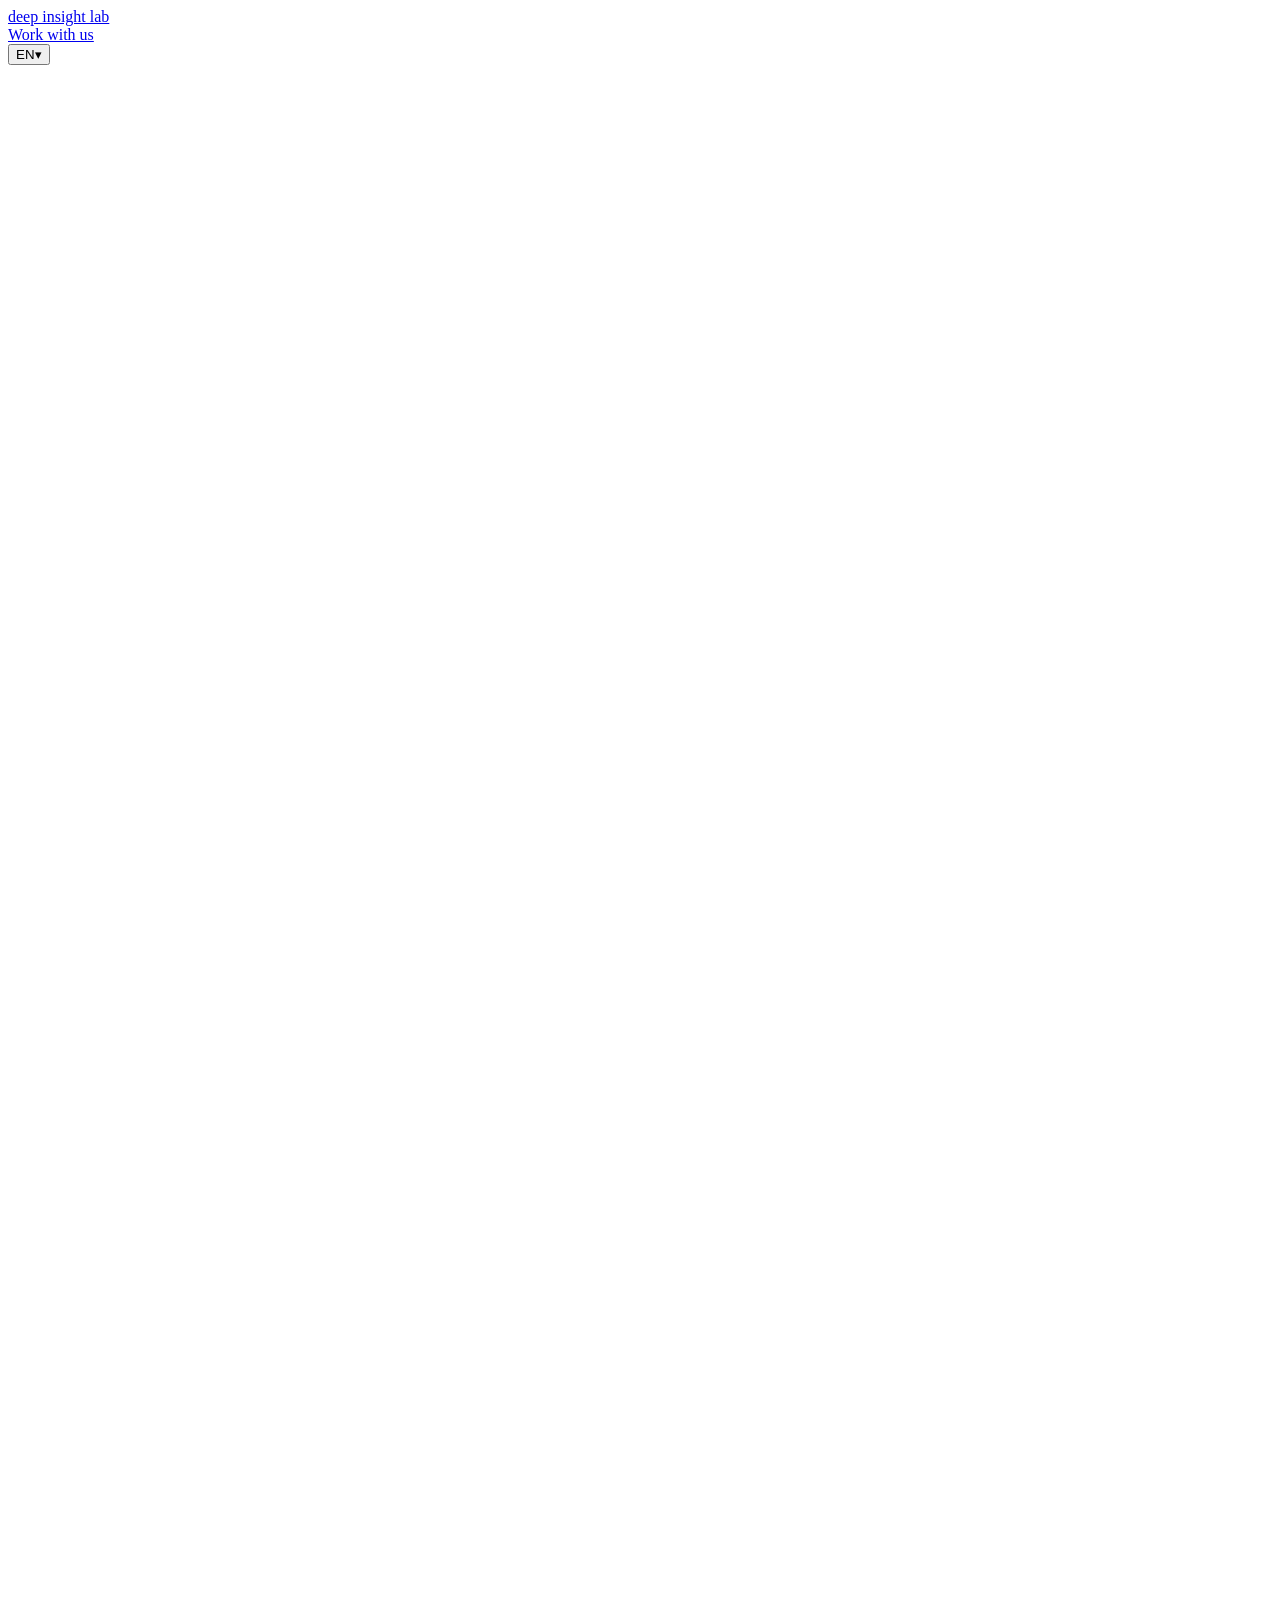
==== index.html @ c5ea3d71 "deploy: v6 — DILLAB rename" ====
<!DOCTYPE html><html lang="en" class="fraunces_c4b80575-module__JgMBeq__variable inter_c15e96cb-module__0bjUvq__variable ibm_plex_mono_bdb4b585-module__35JmoG__variable noto_serif_kr_22323b83-module__LO8jJa__variable h-full"><head><meta charSet="utf-8"/><meta name="viewport" content="width=device-width, initial-scale=1"/><link rel="preload" href="/deepinsightlab-landing/_next/static/media/03bda585a99c6450-s.p.32sris142tqlb.woff2" as="font" crossorigin="" type="font/woff2"/><link rel="preload" href="/deepinsightlab-landing/_next/static/media/3c7c6164b2587822-s.p.16u3vygyjnhr0.woff2" as="font" crossorigin="" type="font/woff2"/><link rel="preload" href="/deepinsightlab-landing/_next/static/media/83afe278b6a6bb3c-s.p.2bn3s6zvc0dyp.woff2" as="font" crossorigin="" type="font/woff2"/><link rel="preload" href="/deepinsightlab-landing/_next/static/media/99e609270109b47d-s.p.40sczeszzbjw1.woff2" as="font" crossorigin="" type="font/woff2"/><link rel="preload" href="/deepinsightlab-landing/_next/static/media/effe91970fc4db64-s.p.0oace-s_gkfks.woff2" as="font" crossorigin="" type="font/woff2"/><link rel="stylesheet" href="/deepinsightlab-landing/_next/static/chunks/138w5n_ed7k6j.css" data-precedence="next"/><link rel="stylesheet" href="/deepinsightlab-landing/_next/static/chunks/2ii678qt4rax4.css" data-precedence="next"/><link rel="stylesheet" href="/deepinsightlab-landing/_next/static/chunks/2u2od0_vrd44f.css" data-precedence="next"/><link rel="preload" as="script" fetchPriority="low" href="/deepinsightlab-landing/_next/static/chunks/1cxe7yfa6_uqi.js"/><script src="/deepinsightlab-landing/_next/static/chunks/389gwczjf6cuv.js" async=""></script><script src="/deepinsightlab-landing/_next/static/chunks/3rxl-jt3pdxgx.js" async=""></script><script src="/deepinsightlab-landing/_next/static/chunks/turbopack-0c_0icxtpxi1g.js" async=""></script><script src="/deepinsightlab-landing/_next/static/chunks/20u6gzc5dsdeu.js" async=""></script><script src="/deepinsightlab-landing/_next/static/chunks/158myu8e_yme3.js" async=""></script><script src="/deepinsightlab-landing/_next/static/chunks/3tifp0xedap4z.js" async=""></script><script src="/deepinsightlab-landing/_next/static/chunks/3zrklk0rph31v.js" async=""></script><meta name="next-size-adjust" content=""/><title>Deep Insight Lab — Ten thousand reviews. One honest answer.</title><meta name="description" content="Deep Insight Lab turns the chaos of consumer voices into evidence you can act on. A consumer-research company building tools that make honest answers inevitable."/><meta property="og:title" content="Deep Insight Lab — Ten thousand reviews. One honest answer."/><meta property="og:description" content="We turn the chaos of consumer voices into evidence you can act on."/><meta property="og:type" content="website"/><meta name="twitter:card" content="summary"/><meta name="twitter:title" content="Deep Insight Lab — Ten thousand reviews. One honest answer."/><meta name="twitter:description" content="We turn the chaos of consumer voices into evidence you can act on."/><link rel="icon" href="/deepinsightlab-landing/favicon.ico?favicon.2vob68tjqpejf.ico" sizes="256x256" type="image/x-icon"/><script src="/deepinsightlab-landing/_next/static/chunks/0cz1d0mv5g_q7.js" noModule=""></script></head><body class="grain min-h-full antialiased"><div hidden=""><!--$--><!--/$--></div><header class="fixed inset-x-0 top-0 z-50 transition-all duration-500 border-b border-transparent bg-transparent"><nav class="mx-auto flex max-w-6xl items-center justify-between px-6 py-4 sm:px-8"><a href="#top" class="font-display text-lg tracking-tight text-ink" aria-label="Deep Insight Lab — home">deep insight lab</a><div class="flex items-center gap-5 sm:gap-7"><a href="#contact" class="group hidden items-center gap-2 text-sm font-medium text-ink sm:inline-flex"><span class="link-underline">Work with us</span><span aria-hidden="true" class="h-1.5 w-1.5 rounded-full bg-amber transition-transform duration-300 group-hover:scale-125"></span></a><div class="relative"><button type="button" aria-haspopup="listbox" aria-expanded="false" aria-label="Language" class="flex items-center gap-1.5 border border-line px-3 py-1.5 text-xs font-medium text-ink transition-colors hover:border-amber hover:text-amber"><span class="font-mono-label tracking-wide">EN</span><span aria-hidden="true" class="text-[0.6rem] transition-transform duration-300 ">▾</span></button></div></div></nav></header><main><section id="top" class="relative flex min-h-[100svh] flex-col justify-center overflow-hidden bg-paper"><div aria-hidden="true" class="pointer-events-none absolute inset-0 opacity-[0.5]" style="background-image:radial-gradient(circle at 1px 1px, rgba(28,26,23,0.14) 1px, transparent 0);background-size:26px 26px;mask-image:radial-gradient(ellipse 70% 60% at 50% 45%, black 30%, transparent 80%);-webkit-mask-image:radial-gradient(ellipse 70% 60% at 50% 45%, black 30%, transparent 80%)"></div><div aria-hidden="true" class="pointer-events-none absolute inset-0" style="background:radial-gradient(ellipse 60% 50% at 22% 52%, rgba(250,247,242,0.92), rgba(250,247,242,0) 70%)"></div><div class="relative z-10 mx-auto w-full max-w-6xl px-6 sm:px-8"><div class="max-w-3xl"><p class="mb-6 text-lg sm:text-xl" style="opacity:0;transform:translateY(14px)"><span class="font-display italic text-ink/70" aria-live="off">“<span class="inline-block w-[0.06em] translate-y-[0.08em] animate-pulse bg-amber align-middle"> </span>”</span></p><h1 class="headline" style="font-size:clamp(2.9rem, 8.4vw, 6.6rem);opacity:0;transform:translateY(22px)">Ten thousand reviews.<br/>One <span class="italic text-amber">honest</span> answer.</h1><p class="mt-8 max-w-xl text-base leading-relaxed text-body sm:text-lg" style="opacity:0;transform:translateY(18px)">Deep Insight Lab turns the chaos of consumer voices into evidence you can act on.</p><div class="mt-10" style="opacity:0;transform:translateY(18px)"><a href="#problem" class="group inline-flex items-center gap-2 border-b border-ink/30 pb-1 text-sm font-medium tracking-wide text-ink transition-colors hover:border-amber hover:text-amber">See how<span class="transition-transform duration-300 group-hover:translate-x-1">→</span></a></div></div></div><div class="absolute bottom-8 left-1/2 z-10 -translate-x-1/2" aria-hidden="true" style="opacity:0"><div class="flex flex-col items-center gap-2"><span class="font-mono-label text-[0.6rem] uppercase tracking-[0.3em] text-body/60">Scroll</span><span class="h-10 w-px bg-gradient-to-b from-ink/40 to-transparent"></span></div></div></section><section id="problem" class="relative border-t border-line bg-soft py-24 sm:py-32"><div class="mx-auto max-w-6xl px-6 sm:px-8"><div style="opacity:0;transform:translateY(26px)"><p class="eyebrow mb-14">01 — The problem</p></div><div class="grid gap-y-12 border-y border-line py-14 sm:grid-cols-3 sm:gap-x-8"><div class="flex flex-col gap-3 sm:border-l sm:border-line sm:pl-8 sm:first:border-l-0 sm:first:pl-0" style="opacity:0;transform:translateY(26px)"><span class="font-display tabular-nums text-ink" style="font-size:clamp(2.6rem, 6vw, 4.4rem);line-height:1"><span>0</span></span><span class="font-mono-label text-xs uppercase tracking-[0.16em] text-body">review fragments</span></div><div class="flex flex-col gap-3 sm:border-l sm:border-line sm:pl-8 sm:first:border-l-0 sm:first:pl-0" style="opacity:0;transform:translateY(26px)"><span class="font-display tabular-nums text-ink" style="font-size:clamp(2.6rem, 6vw, 4.4rem);line-height:1"><span>0</span></span><span class="font-mono-label text-xs uppercase tracking-[0.16em] text-body">contradictions per product</span></div><div class="flex flex-col gap-3 sm:border-l sm:border-line sm:pl-8 sm:first:border-l-0 sm:first:pl-0" style="opacity:0;transform:translateY(26px)"><span class="font-display tabular-nums text-ink" style="font-size:clamp(2.6rem, 6vw, 4.4rem);line-height:1"><span>0</span></span><span class="font-mono-label text-xs uppercase tracking-[0.16em] text-body">clear answers</span></div></div><div class="mt-16 grid gap-8 md:grid-cols-12"><div class="md:col-span-6" style="opacity:0;transform:translateY(26px)"><h2 class="headline" style="font-size:clamp(2rem, 4.4vw, 3.4rem)">Everyone is talking.<br/>No one is sure.</h2></div><div class="md:col-span-5 md:col-start-8" style="opacity:0;transform:translateY(26px)"><p class="text-lg leading-relaxed text-body">Star ratings average away the truth. Sponsored posts blur it. Real signal drowns in noise — and decisions stall.</p></div></div></div></section><section id="approach" class="relative border-t border-line bg-paper py-24 sm:py-32"><div class="mx-auto max-w-6xl px-6 sm:px-8"><div style="opacity:0;transform:translateY(26px)"><p class="eyebrow mb-8">02 — What we do</p></div><div style="opacity:0;transform:translateY(26px)"><h2 class="headline max-w-2xl" style="font-size:clamp(2rem, 4.6vw, 3.6rem)">We listen at scale.<br/>Then we prove it.</h2></div><div class="mt-16 grid gap-px overflow-hidden border border-line bg-line sm:grid-cols-3"><article class="group relative bg-paper p-8 transition-colors duration-500 hover:bg-soft sm:p-10" style="opacity:0;transform:translateY(28px)"><span aria-hidden="true" class="absolute left-0 top-0 h-px w-0 bg-amber transition-all duration-500 group-hover:w-full"></span><div class="flex items-center justify-between"><span class="text-amber transition-transform duration-500 group-hover:-translate-y-0.5"><svg viewBox="0 0 48 48" fill="none" class="h-9 w-9"><path d="M4 8h14M4 16h9M4 24h13M4 32h8M4 40h12" stroke="currentColor" stroke-width="1.5" stroke-linecap="round"></path><path d="M20 24h24M44 24l-6-5M44 24l-6 5" stroke="currentColor" stroke-width="1.5" stroke-linecap="round" stroke-linejoin="round"></path></svg></span><span class="font-mono-label text-xs uppercase tracking-[0.2em] text-body/50">i</span></div><h3 class="mt-10 font-display text-2xl text-ink" style="letter-spacing:-0.01em">Gather</h3><p class="mt-4 text-[0.95rem] leading-relaxed text-body">Every voice, from quick reviews to expert deep-dives, collected in one place.</p></article><article class="group relative bg-paper p-8 transition-colors duration-500 hover:bg-soft sm:p-10" style="opacity:0;transform:translateY(28px)"><span aria-hidden="true" class="absolute left-0 top-0 h-px w-0 bg-amber transition-all duration-500 group-hover:w-full"></span><div class="flex items-center justify-between"><span class="text-amber transition-transform duration-500 group-hover:-translate-y-0.5"><svg viewBox="0 0 48 48" fill="none" class="h-9 w-9"><path d="M6 8h36L28 26v12l-8 4V26L6 8Z" stroke="currentColor" stroke-width="1.5" stroke-linejoin="round"></path></svg></span><span class="font-mono-label text-xs uppercase tracking-[0.2em] text-body/50">ii</span></div><h3 class="mt-10 font-display text-2xl text-ink" style="letter-spacing:-0.01em">Distill</h3><p class="mt-4 text-[0.95rem] leading-relaxed text-body">Patterns emerge: what people love, what they doubt, and why.</p></article><article class="group relative bg-paper p-8 transition-colors duration-500 hover:bg-soft sm:p-10" style="opacity:0;transform:translateY(28px)"><span aria-hidden="true" class="absolute left-0 top-0 h-px w-0 bg-amber transition-all duration-500 group-hover:w-full"></span><div class="flex items-center justify-between"><span class="text-amber transition-transform duration-500 group-hover:-translate-y-0.5"><svg viewBox="0 0 48 48" fill="none" class="h-9 w-9"><path d="M10 6h20l8 8v28H10V6Z" stroke="currentColor" stroke-width="1.5" stroke-linejoin="round"></path><path d="M16 24l5 5 11-11" stroke="currentColor" stroke-width="1.5" stroke-linecap="round" stroke-linejoin="round"></path></svg></span><span class="font-mono-label text-xs uppercase tracking-[0.2em] text-body/50">iii</span></div><h3 class="mt-10 font-display text-2xl text-ink" style="letter-spacing:-0.01em">Verify</h3><p class="mt-4 text-[0.95rem] leading-relaxed text-body">Every conclusion stays traceable to the exact words that support it.</p></article></div></div></section><section id="changes" class="relative border-t border-line bg-paper py-24 sm:py-32"><div class="mx-auto max-w-6xl px-6 sm:px-8"><div class="grid gap-8 md:grid-cols-12 md:items-end"><div class="md:col-span-7" style="opacity:0;transform:translateY(26px)"><p class="eyebrow mb-8">03 — What changes for you</p><h2 class="headline" style="font-size:clamp(2.1rem, 5vw, 4rem)">Guesswork out.<br/><span class="italic text-amber">Evidence in.</span></h2></div></div><div class="mt-16 grid gap-px overflow-hidden border border-line bg-line sm:grid-cols-2"><article class="group relative flex flex-col gap-4 bg-soft p-8 transition-colors duration-500 hover:bg-paper sm:p-10" style="opacity:0;transform:translateY(28px)"><div class="flex items-baseline justify-between gap-4"><h3 class="font-display text-ink" style="font-size:clamp(1.5rem, 2.6vw, 2.1rem);letter-spacing:-0.015em;line-height:1.1">Weeks → Hours</h3><span class="font-mono-label text-xs text-body/40">01</span></div><span aria-hidden="true" class="h-px w-8 bg-amber transition-all duration-500 group-hover:w-16"></span><p class="text-[0.95rem] leading-relaxed text-body">Decisions that waited on gut feeling now rest on traceable evidence — in hours, not weeks.</p></article><article class="group relative flex flex-col gap-4 bg-soft p-8 transition-colors duration-500 hover:bg-paper sm:p-10" style="opacity:0;transform:translateY(28px)"><div class="flex items-baseline justify-between gap-4"><h3 class="font-display text-ink" style="font-size:clamp(1.5rem, 2.6vw, 2.1rem);letter-spacing:-0.015em;line-height:1.1">Two lenses, one picture</h3><span class="font-mono-label text-xs text-body/40">02</span></div><span aria-hidden="true" class="h-px w-8 bg-amber transition-all duration-500 group-hover:w-16"></span><p class="text-[0.95rem] leading-relaxed text-body">Expert judgment and everyday experience, weighed together — so hype never outvotes truth.</p></article><article class="group relative flex flex-col gap-4 bg-soft p-8 transition-colors duration-500 hover:bg-paper sm:p-10" style="opacity:0;transform:translateY(28px)"><div class="flex items-baseline justify-between gap-4"><h3 class="font-display text-ink" style="font-size:clamp(1.5rem, 2.6vw, 2.1rem);letter-spacing:-0.015em;line-height:1.1">Every claim, sourced</h3><span class="font-mono-label text-xs text-body/40">03</span></div><span aria-hidden="true" class="h-px w-8 bg-amber transition-all duration-500 group-hover:w-16"></span><p class="text-[0.95rem] leading-relaxed text-body">Ask &quot;says who?&quot; of any conclusion — and get the exact sentences behind it.</p></article><article class="group relative flex flex-col gap-4 bg-soft p-8 transition-colors duration-500 hover:bg-paper sm:p-10" style="opacity:0;transform:translateY(28px)"><div class="flex items-baseline justify-between gap-4"><h3 class="font-display text-ink" style="font-size:clamp(1.5rem, 2.6vw, 2.1rem);letter-spacing:-0.015em;line-height:1.1">Built to travel</h3><span class="font-mono-label text-xs text-body/40">04</span></div><span aria-hidden="true" class="h-px w-8 bg-amber transition-all duration-500 group-hover:w-16"></span><p class="text-[0.95rem] leading-relaxed text-body">Born in beauty, designed for any category where opinions pile up.</p></article></div><div style="opacity:0;transform:translateY(26px)"><p class="mt-10 font-mono-label text-[0.7rem] uppercase tracking-[0.18em] text-body/50">five axes · every score traceable · expert + consumer voices</p></div></div></section><section id="evidence" class="relative border-t border-line bg-soft py-24 sm:py-32"><div class="mx-auto grid max-w-6xl gap-16 px-6 sm:px-8 md:grid-cols-12 md:items-center"><div class="md:col-span-5"><div style="opacity:0;transform:translateY(26px)"><p class="eyebrow mb-8">04 — Evidence-first</p></div><div style="opacity:0;transform:translateY(26px)"><h2 class="headline" style="font-size:clamp(2rem, 4.4vw, 3.4rem)">Don’t take our word for it.<br/>Take theirs.</h2></div><div style="opacity:0;transform:translateY(26px)"><p class="mt-8 max-w-md text-lg leading-relaxed text-body">Our platform, DILLAB, scores products on five axes — and every score unfolds into the real sentences behind it.</p></div><div style="opacity:0;transform:translateY(26px)"><p class="mt-6 font-mono-label text-xs uppercase tracking-[0.2em] text-amber"><span class="hidden sm:inline">Hover the card</span><span class="sm:hidden">Tap the card</span><span class="text-body/50"> to reveal the proof</span></p></div></div><div class="md:col-span-6 md:col-start-7"><div style="opacity:0;transform:translateY(26px)"><div role="button" tabindex="0" aria-expanded="false" aria-label="Reveal the evidence behind the score" class="relative z-20 cursor-pointer select-none border border-line bg-paper p-8 shadow-[0_1px_0_rgba(28,26,23,0.04)] transition-shadow duration-500 hover:shadow-[0_24px_60px_-30px_rgba(28,26,23,0.35)] sm:p-10"><div class="flex items-start justify-between gap-6"><div><p class="font-mono-label text-[0.65rem] uppercase tracking-[0.22em] text-body/50">Product score</p><h3 class="mt-3 font-display text-xl text-ink">Moisturizer — brand withheld</h3></div><div class="text-right"><div class="font-display leading-none text-ink" style="font-size:clamp(2.6rem, 5vw, 3.6rem)">4.6</div><div class="mt-2 flex justify-end"><span class="inline-flex gap-1" aria-hidden="true"><span class="relative inline-block h-4 w-4"><svg viewBox="0 0 24 24" fill="currentColor" class="absolute inset-0 text-line"><path d="M12 2.5l2.9 6.1 6.6.9-4.8 4.6 1.2 6.6L12 18.6 6.1 21.3l1.2-6.6L2.5 9.5l6.6-.9L12 2.5z"></path></svg><span class="absolute inset-0 overflow-hidden" style="width:100%"><svg viewBox="0 0 24 24" fill="currentColor" class="h-4 w-4 text-amber"><path d="M12 2.5l2.9 6.1 6.6.9-4.8 4.6 1.2 6.6L12 18.6 6.1 21.3l1.2-6.6L2.5 9.5l6.6-.9L12 2.5z"></path></svg></span></span><span class="relative inline-block h-4 w-4"><svg viewBox="0 0 24 24" fill="currentColor" class="absolute inset-0 text-line"><path d="M12 2.5l2.9 6.1 6.6.9-4.8 4.6 1.2 6.6L12 18.6 6.1 21.3l1.2-6.6L2.5 9.5l6.6-.9L12 2.5z"></path></svg><span class="absolute inset-0 overflow-hidden" style="width:100%"><svg viewBox="0 0 24 24" fill="currentColor" class="h-4 w-4 text-amber"><path d="M12 2.5l2.9 6.1 6.6.9-4.8 4.6 1.2 6.6L12 18.6 6.1 21.3l1.2-6.6L2.5 9.5l6.6-.9L12 2.5z"></path></svg></span></span><span class="relative inline-block h-4 w-4"><svg viewBox="0 0 24 24" fill="currentColor" class="absolute inset-0 text-line"><path d="M12 2.5l2.9 6.1 6.6.9-4.8 4.6 1.2 6.6L12 18.6 6.1 21.3l1.2-6.6L2.5 9.5l6.6-.9L12 2.5z"></path></svg><span class="absolute inset-0 overflow-hidden" style="width:100%"><svg viewBox="0 0 24 24" fill="currentColor" class="h-4 w-4 text-amber"><path d="M12 2.5l2.9 6.1 6.6.9-4.8 4.6 1.2 6.6L12 18.6 6.1 21.3l1.2-6.6L2.5 9.5l6.6-.9L12 2.5z"></path></svg></span></span><span class="relative inline-block h-4 w-4"><svg viewBox="0 0 24 24" fill="currentColor" class="absolute inset-0 text-line"><path d="M12 2.5l2.9 6.1 6.6.9-4.8 4.6 1.2 6.6L12 18.6 6.1 21.3l1.2-6.6L2.5 9.5l6.6-.9L12 2.5z"></path></svg><span class="absolute inset-0 overflow-hidden" style="width:100%"><svg viewBox="0 0 24 24" fill="currentColor" class="h-4 w-4 text-amber"><path d="M12 2.5l2.9 6.1 6.6.9-4.8 4.6 1.2 6.6L12 18.6 6.1 21.3l1.2-6.6L2.5 9.5l6.6-.9L12 2.5z"></path></svg></span></span><span class="relative inline-block h-4 w-4"><svg viewBox="0 0 24 24" fill="currentColor" class="absolute inset-0 text-line"><path d="M12 2.5l2.9 6.1 6.6.9-4.8 4.6 1.2 6.6L12 18.6 6.1 21.3l1.2-6.6L2.5 9.5l6.6-.9L12 2.5z"></path></svg><span class="absolute inset-0 overflow-hidden" style="width:59.999999999999964%"><svg viewBox="0 0 24 24" fill="currentColor" class="h-4 w-4 text-amber"><path d="M12 2.5l2.9 6.1 6.6.9-4.8 4.6 1.2 6.6L12 18.6 6.1 21.3l1.2-6.6L2.5 9.5l6.6-.9L12 2.5z"></path></svg></span></span></span></div></div></div><div class="mt-8 space-y-3"><div class="flex items-center gap-4"><span class="w-24 shrink-0 font-mono-label text-[0.7rem] uppercase tracking-[0.12em] text-body">Absorption</span><span class="relative h-[3px] flex-1 bg-line"><span class="absolute inset-y-0 left-0 bg-amber" style="width:0px"></span></span><span class="w-8 shrink-0 text-right font-mono-label text-xs tabular-nums text-ink">4.8</span></div><div class="flex items-center gap-4"><span class="w-24 shrink-0 font-mono-label text-[0.7rem] uppercase tracking-[0.12em] text-body">Gentleness</span><span class="relative h-[3px] flex-1 bg-line"><span class="absolute inset-y-0 left-0 bg-amber" style="width:0px"></span></span><span class="w-8 shrink-0 text-right font-mono-label text-xs tabular-nums text-ink">4.7</span></div><div class="flex items-center gap-4"><span class="w-24 shrink-0 font-mono-label text-[0.7rem] uppercase tracking-[0.12em] text-body">Texture</span><span class="relative h-[3px] flex-1 bg-line"><span class="absolute inset-y-0 left-0 bg-amber" style="width:0px"></span></span><span class="w-8 shrink-0 text-right font-mono-label text-xs tabular-nums text-ink">4.6</span></div><div class="flex items-center gap-4"><span class="w-24 shrink-0 font-mono-label text-[0.7rem] uppercase tracking-[0.12em] text-body">Value</span><span class="relative h-[3px] flex-1 bg-line"><span class="absolute inset-y-0 left-0 bg-amber" style="width:0px"></span></span><span class="w-8 shrink-0 text-right font-mono-label text-xs tabular-nums text-ink">4.5</span></div><div class="flex items-center gap-4"><span class="w-24 shrink-0 font-mono-label text-[0.7rem] uppercase tracking-[0.12em] text-body">Scent</span><span class="relative h-[3px] flex-1 bg-line"><span class="absolute inset-y-0 left-0 bg-amber" style="width:0px"></span></span><span class="w-8 shrink-0 text-right font-mono-label text-xs tabular-nums text-ink">4.2</span></div></div><div class="mt-8 flex items-center gap-2 border-t border-line pt-5 text-xs text-body/60"><span class="h-1.5 w-1.5 rounded-full transition-colors duration-300 bg-body/30"></span><span class="font-mono-label uppercase tracking-[0.15em]">Backed by 2,411 quotes</span></div></div><div class="grid transition-[grid-template-rows] duration-700 ease-[cubic-bezier(0.22,1,0.36,1)]" style="grid-template-rows:0fr"><div class="overflow-hidden"><div class="space-y-3 pt-3"><div class="border border-line bg-paper/70 p-5 backdrop-blur-sm transition-all duration-500" style="transition-delay:0ms;transform:translateY(-16px) rotate(-0.6deg);opacity:0;margin-left:0px"><p class="font-display text-[1.05rem] italic leading-snug text-ink">“<!-- -->Absorbs fast, zero stickiness — even in summer.<!-- -->”</p><p class="mt-2 font-mono-label text-[0.65rem] uppercase tracking-[0.18em] text-amber">verified purchaser</p></div><div class="border border-line bg-paper/70 p-5 backdrop-blur-sm transition-all duration-500" style="transition-delay:0ms;transform:translateY(-16px) rotate(-0.6deg);opacity:0;margin-left:14px"><p class="font-display text-[1.05rem] italic leading-snug text-ink">“<!-- -->Fragrance-free and gentle on reactive skin.<!-- -->”</p><p class="mt-2 font-mono-label text-[0.65rem] uppercase tracking-[0.18em] text-amber">dermatology blogger</p></div><div class="border border-line bg-paper/70 p-5 backdrop-blur-sm transition-all duration-500" style="transition-delay:0ms;transform:translateY(-16px) rotate(-0.6deg);opacity:0;margin-left:28px"><p class="font-display text-[1.05rem] italic leading-snug text-ink">“<!-- -->Half the price of my old cream, same glow.<!-- -->”</p><p class="mt-2 font-mono-label text-[0.65rem] uppercase tracking-[0.18em] text-amber">repeat buyer</p></div></div></div></div></div></div></div></section><section id="about" class="relative border-t border-line bg-paper py-24 sm:py-32"><div class="mx-auto max-w-6xl px-6 sm:px-8"><div class="grid gap-12 md:grid-cols-12 md:items-end"><div class="md:col-span-7" style="opacity:0;transform:translateY(26px)"><p class="eyebrow mb-8">05 — About</p><h2 class="headline" style="font-size:clamp(2.2rem, 5vw, 4rem)">Research first.<br/><span class="italic">Always.</span></h2></div><div class="md:col-span-5" style="opacity:0;transform:translateY(26px)"><p class="text-lg leading-relaxed text-body">Deep Insight Lab is a consumer-research company working with brands, retailers, and universities. We build tools that make honest answers inevitable.</p></div></div><div style="opacity:0;transform:translateY(26px)"><div class="mt-20 border-t border-line pt-8"><p class="mb-8 font-mono-label text-[0.65rem] uppercase tracking-[0.24em] text-body/50">Working alongside</p><div class="flex flex-wrap items-center gap-x-10 gap-y-6"><span class="font-display text-lg lowercase tracking-tight text-ink/70 transition-colors duration-300 hover:text-ink">academic research partners</span><span class="font-display text-lg lowercase tracking-tight text-ink/70 transition-colors duration-300 hover:text-ink">consumer brands</span><span class="font-display text-lg lowercase tracking-tight text-ink/70 transition-colors duration-300 hover:text-ink">retail platforms</span></div></div></div></div></section><section id="contact" class="relative flex min-h-screen flex-col overflow-hidden bg-ink py-24 text-paper"><div aria-hidden="true" class="pointer-events-none absolute inset-0 opacity-60" style="background-image:radial-gradient(circle at 1px 1px, rgba(250,247,242,0.18) 1px, transparent 0);background-size:30px 30px;mask-image:radial-gradient(ellipse 80% 26% at 50% 52%, black 10%, transparent 70%);-webkit-mask-image:radial-gradient(ellipse 80% 26% at 50% 52%, black 10%, transparent 70%)"></div><div class="relative z-10 mx-auto max-w-4xl px-6 pt-[10vh] text-center sm:px-8"><h2 class="font-display mx-auto max-w-3xl text-balance" style="font-size:clamp(2.1rem, 5vw, 4rem);line-height:1.06;letter-spacing:-0.02em;opacity:0;transform:translateY(24px)">Curious what ten thousand voices say about <span class="italic text-amber">your</span> product?</h2><div class="mt-12" style="opacity:0;transform:translateY(20px)"><a href="mailto:hello@deepinsightlab.example" class="group inline-flex items-center gap-3 border border-paper/25 bg-paper px-8 py-4 text-sm font-medium text-ink transition-all duration-300 hover:gap-4 hover:bg-amber hover:text-paper">Start a conversation<span class="transition-transform duration-300 group-hover:translate-x-1">→</span></a></div></div></section></main><footer class="bg-ink text-paper/70"><div class="mx-auto flex max-w-6xl flex-col gap-4 border-t border-line-dark px-6 py-10 text-sm sm:flex-row sm:items-center sm:justify-between sm:px-8"><span class="font-display text-paper">Deep Insight Lab — Seoul, Korea</span><div class="flex flex-col gap-2 sm:flex-row sm:items-center sm:gap-8"><a href="mailto:hello@deepinsightlab.example" class="link-underline w-fit text-paper/70 transition-colors hover:text-paper">hello@deepinsightlab.example</a><span class="font-mono-label text-xs tracking-[0.15em] text-paper/40">© 2026</span></div></div></footer><!--$--><!--/$--><script src="/deepinsightlab-landing/_next/static/chunks/1cxe7yfa6_uqi.js" id="_R_" async=""></script><script>(self.__next_f=self.__next_f||[]).push([0])</script><script>self.__next_f.push([1,"1:\"$Sreact.fragment\"\n2:I[7761,[\"/deepinsightlab-landing/_next/static/chunks/20u6gzc5dsdeu.js\",\"/deepinsightlab-landing/_next/static/chunks/158myu8e_yme3.js\"],\"LanguageProvider\"]\n3:I[39756,[\"/deepinsightlab-landing/_next/static/chunks/20u6gzc5dsdeu.js\",\"/deepinsightlab-landing/_next/static/chunks/158myu8e_yme3.js\"],\"default\"]\n4:I[37457,[\"/deepinsightlab-landing/_next/static/chunks/20u6gzc5dsdeu.js\",\"/deepinsightlab-landing/_next/static/chunks/158myu8e_yme3.js\"],\"default\"]\n5:I[42724,[\"/deepinsightlab-landing/_next/static/chunks/20u6gzc5dsdeu.js\",\"/deepinsightlab-landing/_next/static/chunks/158myu8e_yme3.js\",\"/deepinsightlab-landing/_next/static/chunks/3tifp0xedap4z.js\",\"/deepinsightlab-landing/_next/static/chunks/3zrklk0rph31v.js\"],\"Nav\"]\n6:I[92349,[\"/deepinsightlab-landing/_next/static/chunks/20u6gzc5dsdeu.js\",\"/deepinsightlab-landing/_next/static/chunks/158myu8e_yme3.js\",\"/deepinsightlab-landing/_next/static/chunks/3tifp0xedap4z.js\",\"/deepinsightlab-landing/_next/static/chunks/3zrklk0rph31v.js\"],\"Hero\"]\n7:I[84667,[\"/deepinsightlab-landing/_next/static/chunks/20u6gzc5dsdeu.js\",\"/deepinsightlab-landing/_next/static/chunks/158myu8e_yme3.js\",\"/deepinsightlab-landing/_next/static/chunks/3tifp0xedap4z.js\",\"/deepinsightlab-landing/_next/static/chunks/3zrklk0rph31v.js\"],\"Problem\"]\n8:I[64884,[\"/deepinsightlab-landing/_next/static/chunks/20u6gzc5dsdeu.js\",\"/deepinsightlab-landing/_next/static/chunks/158myu8e_yme3.js\",\"/deepinsightlab-landing/_next/static/chunks/3tifp0xedap4z.js\",\"/deepinsightlab-landing/_next/static/chunks/3zrklk0rph31v.js\"],\"WhatWeDo\"]\n9:I[44459,[\"/deepinsightlab-landing/_next/static/chunks/20u6gzc5dsdeu.js\",\"/deepinsightlab-landing/_next/static/chunks/158myu8e_yme3.js\",\"/deepinsightlab-landing/_next/static/chunks/3tifp0xedap4z.js\",\"/deepinsightlab-landing/_next/static/chunks/3zrklk0rph31v.js\"],\"WhatChanges\"]\na:I[98580,[\"/deepinsightlab-landing/_next/static/chunks/20u6gzc5dsdeu.js\",\"/deepinsightlab-landing/_next/static/chunks/158myu8e_yme3.js\",\"/deepinsightlab-landing/_next/static/chunks/3tifp0xedap4z.js\",\"/deepinsightlab-landing/_next/static/chunks/3zrklk0rph31v.js\"],\"Evidence\"]\nb:I[79356,[\"/deepinsightlab-landing/_next/static/chunks/20u6gzc5dsdeu.js\",\"/deepinsightlab-landing/_next/static/chunks/158myu8e_yme3.js\",\"/deepinsightlab-landing/_next/static/chunks/3tifp0xedap4z.js\",\"/deepinsightlab-landing/_next/static/chunks/3zrklk0rph31v.js\"],\"About\"]\nc:I[64394,[\"/deepinsightlab-landing/_next/static/chunks/20u6gzc5dsdeu.js\",\"/deepinsightlab-landing/_next/static/chunks/158myu8e_yme3.js\",\"/deepinsightlab-landing/_next/static/chunks/3tifp0xedap4z.js\",\"/deepinsightlab-landing/_next/static/chunks/3zrklk0rph31v.js\"],\"CTA\"]\nd:I[56691,[\"/deepinsightlab-landing/_next/static/chunks/20u6gzc5dsdeu.js\",\"/deepinsightlab-landing/_next/static/chunks/158myu8e_yme3.js\",\"/deepinsightlab-landing/_next/static/chunks/3tifp0xedap4z.js\",\"/deepinsightlab-landing/_next/static/chunks/3zrklk0rph31v.js\"],\"Footer\"]\ne:I[97367,[\"/deepinsightlab-landing/_next/static/chunks/20u6gzc5dsdeu.js\",\"/deepinsightlab-landing/_next/static/chunks/158myu8e_yme3.js\"],\"OutletBoundary\"]\nf:\"$Sreact.suspense\"\n11:I[97367,[\"/deepinsightlab-landing/_next/static/chunks/20u6gzc5dsdeu.js\",\"/deepinsightlab-landing/_next/static/chunks/158myu8e_yme3.js\"],\"ViewportBoundary\"]\n13:I[97367,[\"/deepinsightlab-landing/_next/static/chunks/20u6gzc5dsdeu.js\",\"/deepinsightlab-landing/_next/static/chunks/158myu8e_yme3.js\"],\"MetadataBoundary\"]\n15:I[68027,[\"/deepinsightlab-landing/_next/static/chunks/20u6gzc5dsdeu.js\",\"/deepinsightlab-landing/_next/static/chunks/158myu8e_yme3.js\"],\"default\",1]\n:HL[\"/deepinsightlab-landing/_next/static/chunks/138w5n_ed7k6j.css\",\"style\"]\n:HL[\"/deepinsightlab-landing/_next/static/chunks/2ii678qt4rax4.css\",\"style\"]\n:HL[\"/deepinsightlab-landing/_next/static/chunks/2u2od0_vrd44f.css\",\"style\"]\n:HL[\"/deepinsightlab-landing/_next/static/media/03bda585a99c6450-s.p.32sris142tqlb.woff2\",\"font\",{\"crossOrigin\":\"\",\"type\":\"font/woff2\"}]\n:HL[\"/deepinsightlab-landing/_next/static/media/3c7c6164b2587822-s.p.16u3vygyjnhr0.woff2\",\"font\",{\"crossOrigin\":\"\",\"type\":\"font/woff2\"}]\n:"])</script><script>self.__next_f.push([1,"HL[\"/deepinsightlab-landing/_next/static/media/83afe278b6a6bb3c-s.p.2bn3s6zvc0dyp.woff2\",\"font\",{\"crossOrigin\":\"\",\"type\":\"font/woff2\"}]\n:HL[\"/deepinsightlab-landing/_next/static/media/99e609270109b47d-s.p.40sczeszzbjw1.woff2\",\"font\",{\"crossOrigin\":\"\",\"type\":\"font/woff2\"}]\n:HL[\"/deepinsightlab-landing/_next/static/media/effe91970fc4db64-s.p.0oace-s_gkfks.woff2\",\"font\",{\"crossOrigin\":\"\",\"type\":\"font/woff2\"}]\n"])</script><script>self.__next_f.push([1,"0:{\"P\":null,\"c\":[\"\",\"\"],\"q\":\"\",\"i\":false,\"f\":[[[\"\",{\"children\":[\"__PAGE__\",{}]},\"$undefined\",\"$undefined\",16],[[\"$\",\"$1\",\"c\",{\"children\":[[[\"$\",\"link\",\"0\",{\"rel\":\"stylesheet\",\"href\":\"/deepinsightlab-landing/_next/static/chunks/138w5n_ed7k6j.css\",\"precedence\":\"next\",\"crossOrigin\":\"$undefined\",\"nonce\":\"$undefined\"}],[\"$\",\"link\",\"1\",{\"rel\":\"stylesheet\",\"href\":\"/deepinsightlab-landing/_next/static/chunks/2ii678qt4rax4.css\",\"precedence\":\"next\",\"crossOrigin\":\"$undefined\",\"nonce\":\"$undefined\"}],[\"$\",\"link\",\"2\",{\"rel\":\"stylesheet\",\"href\":\"/deepinsightlab-landing/_next/static/chunks/2u2od0_vrd44f.css\",\"precedence\":\"next\",\"crossOrigin\":\"$undefined\",\"nonce\":\"$undefined\"}],[\"$\",\"script\",\"script-0\",{\"src\":\"/deepinsightlab-landing/_next/static/chunks/20u6gzc5dsdeu.js\",\"async\":true,\"nonce\":\"$undefined\"}],[\"$\",\"script\",\"script-1\",{\"src\":\"/deepinsightlab-landing/_next/static/chunks/158myu8e_yme3.js\",\"async\":true,\"nonce\":\"$undefined\"}]],[\"$\",\"html\",null,{\"lang\":\"en\",\"className\":\"fraunces_c4b80575-module__JgMBeq__variable inter_c15e96cb-module__0bjUvq__variable ibm_plex_mono_bdb4b585-module__35JmoG__variable noto_serif_kr_22323b83-module__LO8jJa__variable h-full\",\"children\":[\"$\",\"body\",null,{\"className\":\"grain min-h-full antialiased\",\"children\":[\"$\",\"$L2\",null,{\"children\":[\"$\",\"$L3\",null,{\"parallelRouterKey\":\"children\",\"error\":\"$undefined\",\"errorStyles\":\"$undefined\",\"errorScripts\":\"$undefined\",\"template\":[\"$\",\"$L4\",null,{}],\"templateStyles\":\"$undefined\",\"templateScripts\":\"$undefined\",\"notFound\":[[[\"$\",\"title\",null,{\"children\":\"404: This page could not be found.\"}],[\"$\",\"div\",null,{\"style\":{\"fontFamily\":\"system-ui,\\\"Segoe UI\\\",Roboto,Helvetica,Arial,sans-serif,\\\"Apple Color Emoji\\\",\\\"Segoe UI Emoji\\\"\",\"height\":\"100vh\",\"textAlign\":\"center\",\"display\":\"flex\",\"flexDirection\":\"column\",\"alignItems\":\"center\",\"justifyContent\":\"center\"},\"children\":[\"$\",\"div\",null,{\"children\":[[\"$\",\"style\",null,{\"dangerouslySetInnerHTML\":{\"__html\":\"body{color:#000;background:#fff;margin:0}.next-error-h1{border-right:1px solid rgba(0,0,0,.3)}@media (prefers-color-scheme:dark){body{color:#fff;background:#000}.next-error-h1{border-right:1px solid rgba(255,255,255,.3)}}\"}}],[\"$\",\"h1\",null,{\"className\":\"next-error-h1\",\"style\":{\"display\":\"inline-block\",\"margin\":\"0 20px 0 0\",\"padding\":\"0 23px 0 0\",\"fontSize\":24,\"fontWeight\":500,\"verticalAlign\":\"top\",\"lineHeight\":\"49px\"},\"children\":404}],[\"$\",\"div\",null,{\"style\":{\"display\":\"inline-block\"},\"children\":[\"$\",\"h2\",null,{\"style\":{\"fontSize\":14,\"fontWeight\":400,\"lineHeight\":\"49px\",\"margin\":0},\"children\":\"This page could not be found.\"}]}]]}]}]],[]],\"forbidden\":\"$undefined\",\"unauthorized\":\"$undefined\"}]}]}]}]]}],{\"children\":[[\"$\",\"$1\",\"c\",{\"children\":[[[\"$\",\"$L5\",null,{}],[\"$\",\"main\",null,{\"children\":[[\"$\",\"$L6\",null,{}],[\"$\",\"$L7\",null,{}],[\"$\",\"$L8\",null,{}],[\"$\",\"$L9\",null,{}],[\"$\",\"$La\",null,{}],[\"$\",\"$Lb\",null,{}],[\"$\",\"$Lc\",null,{}]]}],[\"$\",\"$Ld\",null,{}]],[[\"$\",\"script\",\"script-0\",{\"src\":\"/deepinsightlab-landing/_next/static/chunks/3tifp0xedap4z.js\",\"async\":true,\"nonce\":\"$undefined\"}],[\"$\",\"script\",\"script-1\",{\"src\":\"/deepinsightlab-landing/_next/static/chunks/3zrklk0rph31v.js\",\"async\":true,\"nonce\":\"$undefined\"}]],[\"$\",\"$Le\",null,{\"children\":[\"$\",\"$f\",null,{\"name\":\"Next.MetadataOutlet\",\"children\":\"$@10\"}]}]]}],{},null,false,null]},null,false,null],[\"$\",\"$1\",\"h\",{\"children\":[null,[\"$\",\"$L11\",null,{\"children\":\"$L12\"}],[\"$\",\"div\",null,{\"hidden\":true,\"children\":[\"$\",\"$L13\",null,{\"children\":[\"$\",\"$f\",null,{\"name\":\"Next.Metadata\",\"children\":\"$L14\"}]}]}],[\"$\",\"meta\",null,{\"name\":\"next-size-adjust\",\"content\":\"\"}]]}],false]],\"m\":\"$undefined\",\"G\":[\"$15\",[[\"$\",\"link\",\"0\",{\"rel\":\"stylesheet\",\"href\":\"/deepinsightlab-landing/_next/static/chunks/138w5n_ed7k6j.css\",\"precedence\":\"next\",\"crossOrigin\":\"$undefined\",\"nonce\":\"$undefined\"}],[\"$\",\"link\",\"1\",{\"rel\":\"stylesheet\",\"href\":\"/deepinsightlab-landing/_next/static/chunks/2ii678qt4rax4.css\",\"precedence\":\"next\",\"crossOrigin\":\"$undefined\",\"nonce\":\"$undefined\"}],[\"$\",\"link\",\"2\",{\"rel\":\"stylesheet\",\"href\":\"/deepinsightlab-landing/_next/static/chunks/2u2od0_vrd44f.css\",\"precedence\":\"next\",\"crossOrigin\":\"$undefined\",\"nonce\":\"$undefined\"}]]],\"S\":true,\"h\":null,\"s\":\"$undefined\",\"l\":\"$undefined\",\"p\":\"$undefined\",\"d\":\"$undefined\",\"b\":\"7Vu07axseOOkrfmy8u9i1\"}\n"])</script><script>self.__next_f.push([1,"12:[[\"$\",\"meta\",\"0\",{\"charSet\":\"utf-8\"}],[\"$\",\"meta\",\"1\",{\"name\":\"viewport\",\"content\":\"width=device-width, initial-scale=1\"}]]\n"])</script><script>self.__next_f.push([1,"16:I[27201,[\"/deepinsightlab-landing/_next/static/chunks/20u6gzc5dsdeu.js\",\"/deepinsightlab-landing/_next/static/chunks/158myu8e_yme3.js\"],\"IconMark\"]\n10:null\n14:[[\"$\",\"title\",\"0\",{\"children\":\"Deep Insight Lab — Ten thousand reviews. One honest answer.\"}],[\"$\",\"meta\",\"1\",{\"name\":\"description\",\"content\":\"Deep Insight Lab turns the chaos of consumer voices into evidence you can act on. A consumer-research company building tools that make honest answers inevitable.\"}],[\"$\",\"meta\",\"2\",{\"property\":\"og:title\",\"content\":\"Deep Insight Lab — Ten thousand reviews. One honest answer.\"}],[\"$\",\"meta\",\"3\",{\"property\":\"og:description\",\"content\":\"We turn the chaos of consumer voices into evidence you can act on.\"}],[\"$\",\"meta\",\"4\",{\"property\":\"og:type\",\"content\":\"website\"}],[\"$\",\"meta\",\"5\",{\"name\":\"twitter:card\",\"content\":\"summary\"}],[\"$\",\"meta\",\"6\",{\"name\":\"twitter:title\",\"content\":\"Deep Insight Lab — Ten thousand reviews. One honest answer.\"}],[\"$\",\"meta\",\"7\",{\"name\":\"twitter:description\",\"content\":\"We turn the chaos of consumer voices into evidence you can act on.\"}],[\"$\",\"link\",\"8\",{\"rel\":\"icon\",\"href\":\"/deepinsightlab-landing/favicon.ico?favicon.2vob68tjqpejf.ico\",\"sizes\":\"256x256\",\"type\":\"image/x-icon\"}],[\"$\",\"$L16\",\"9\",{}]]\n"])</script></body></html>
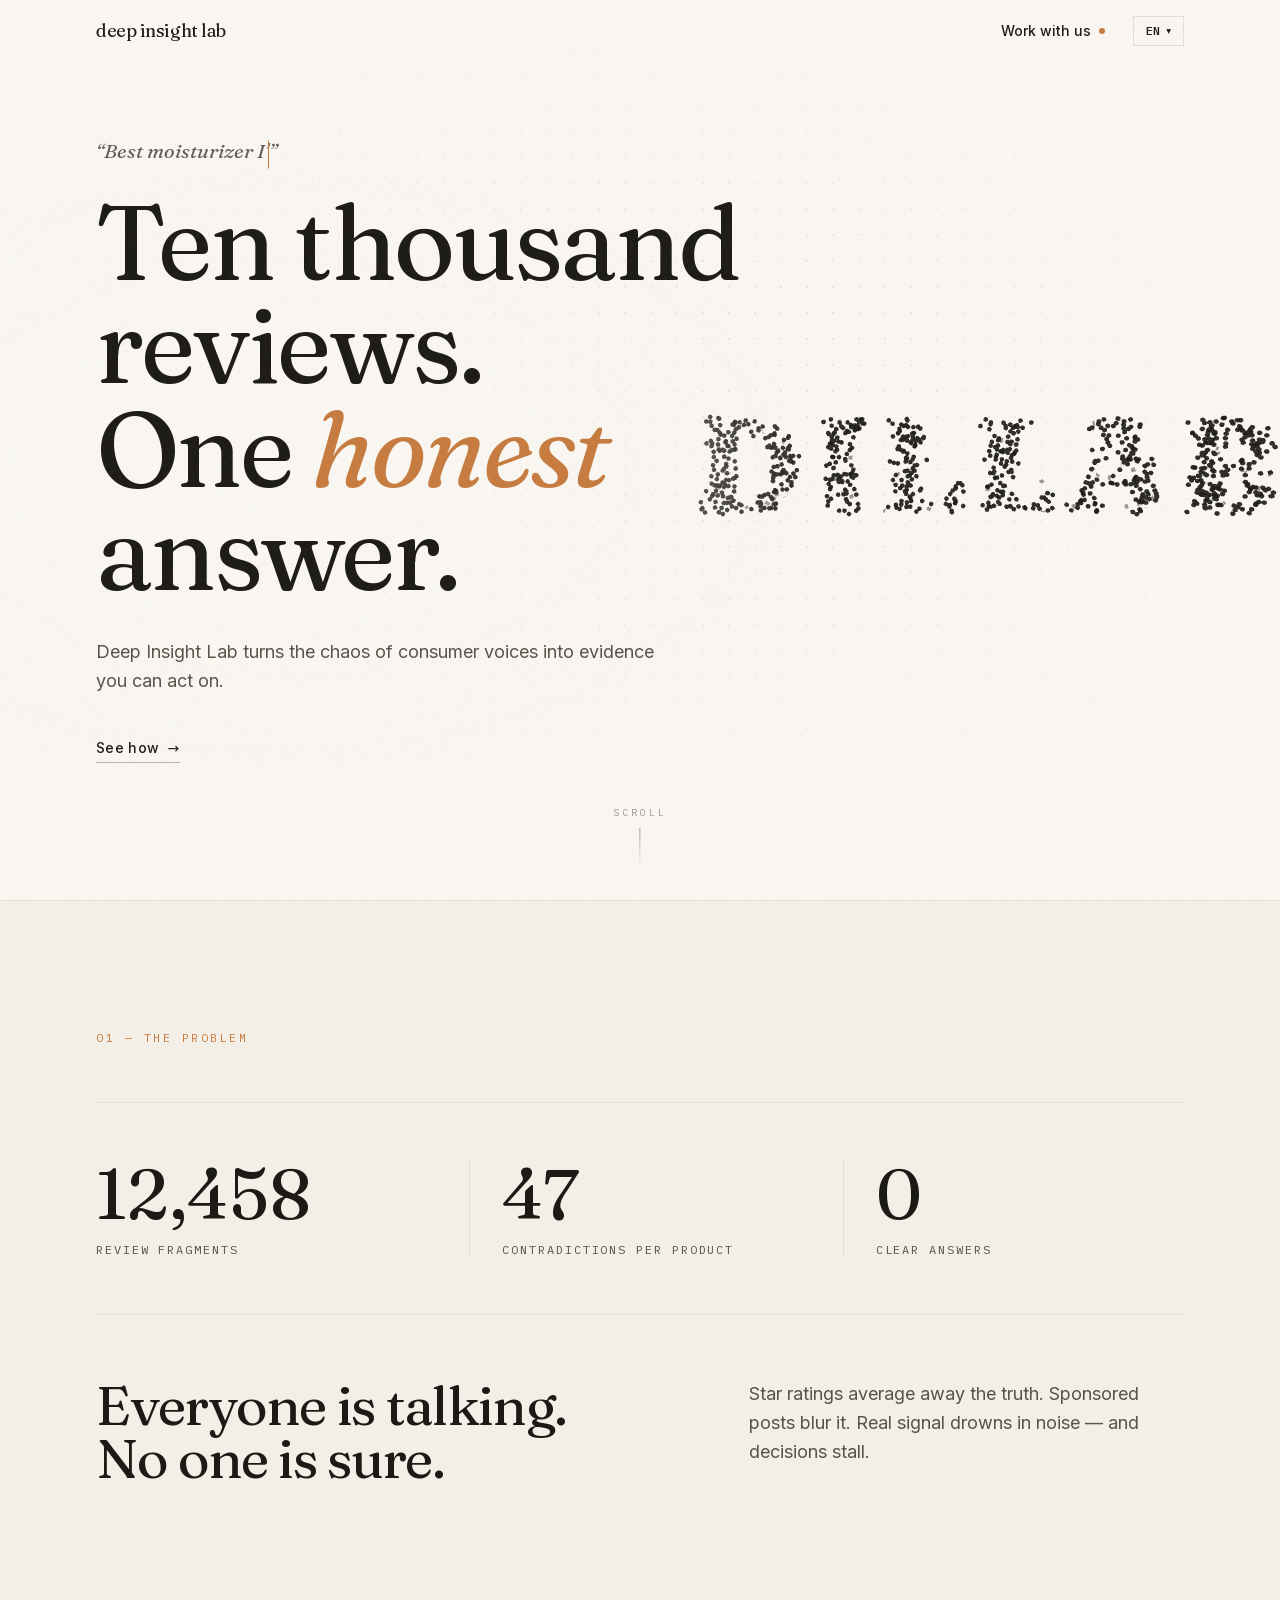
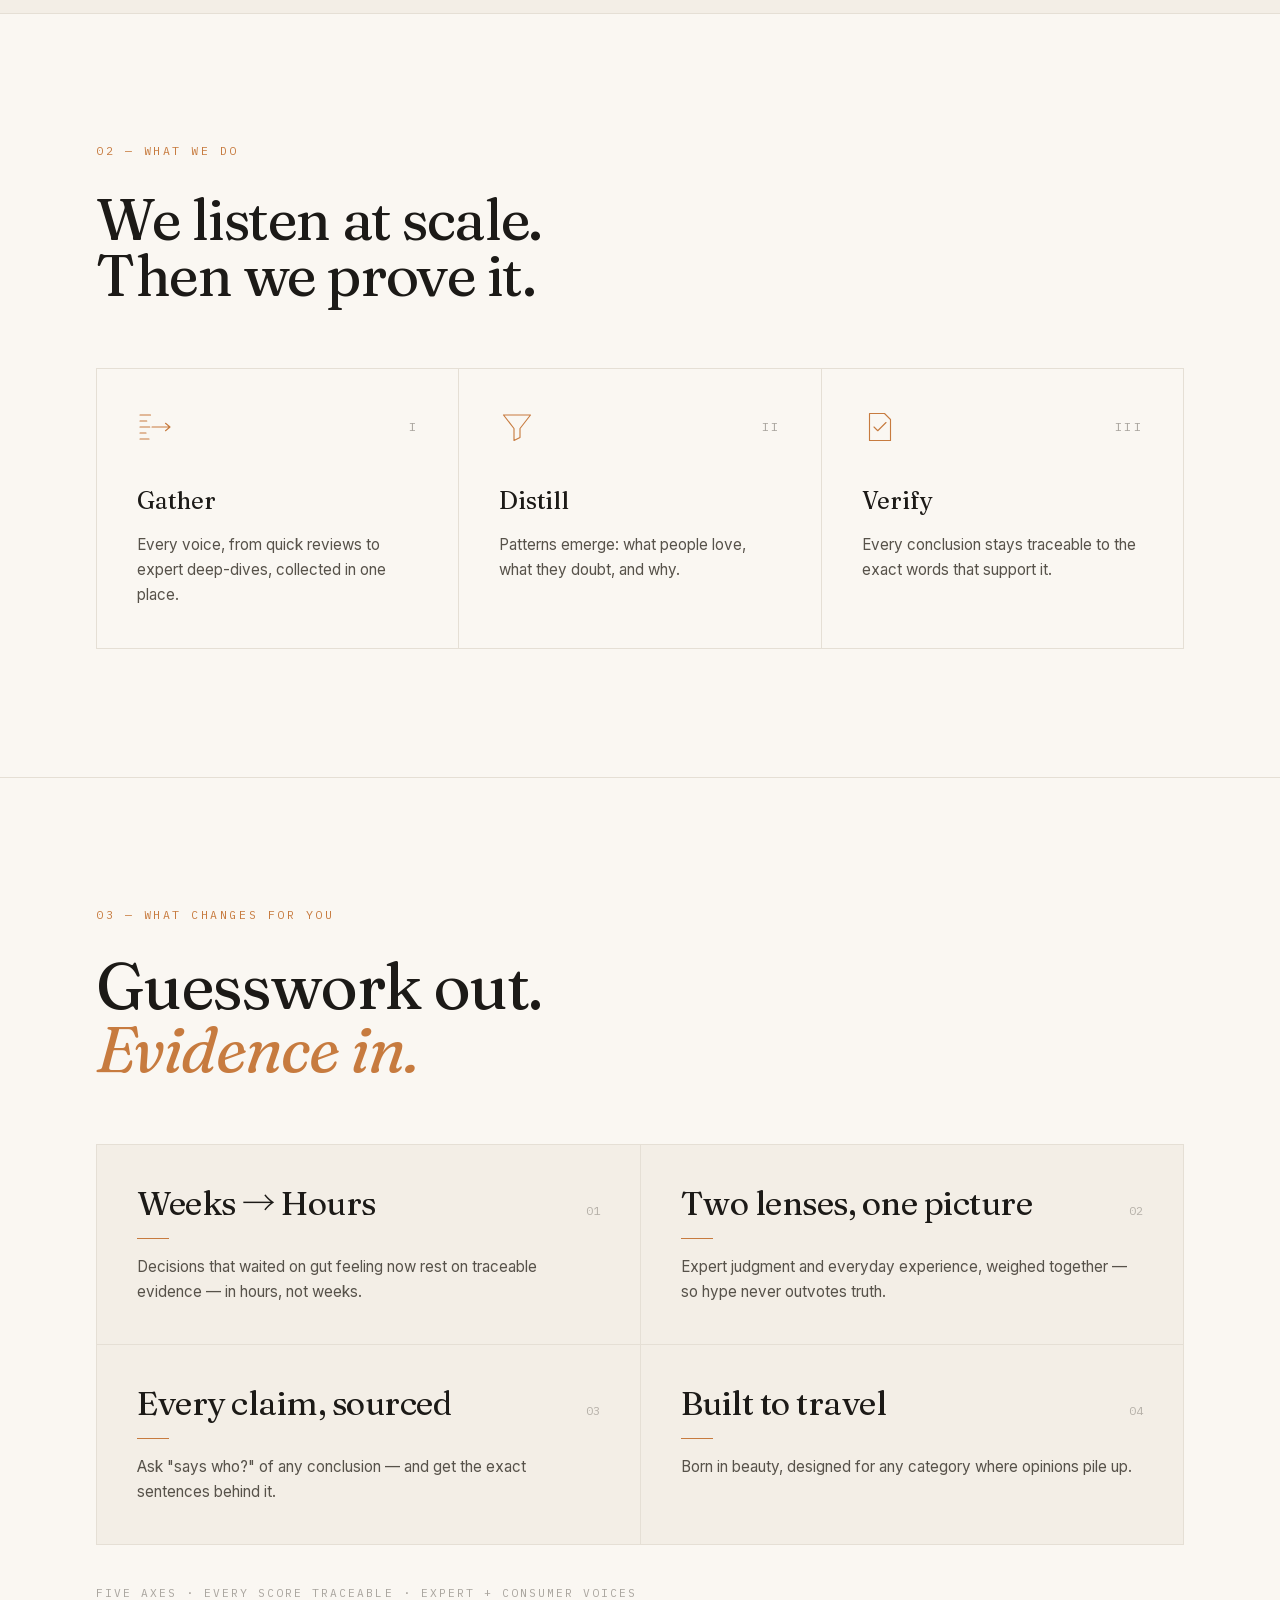
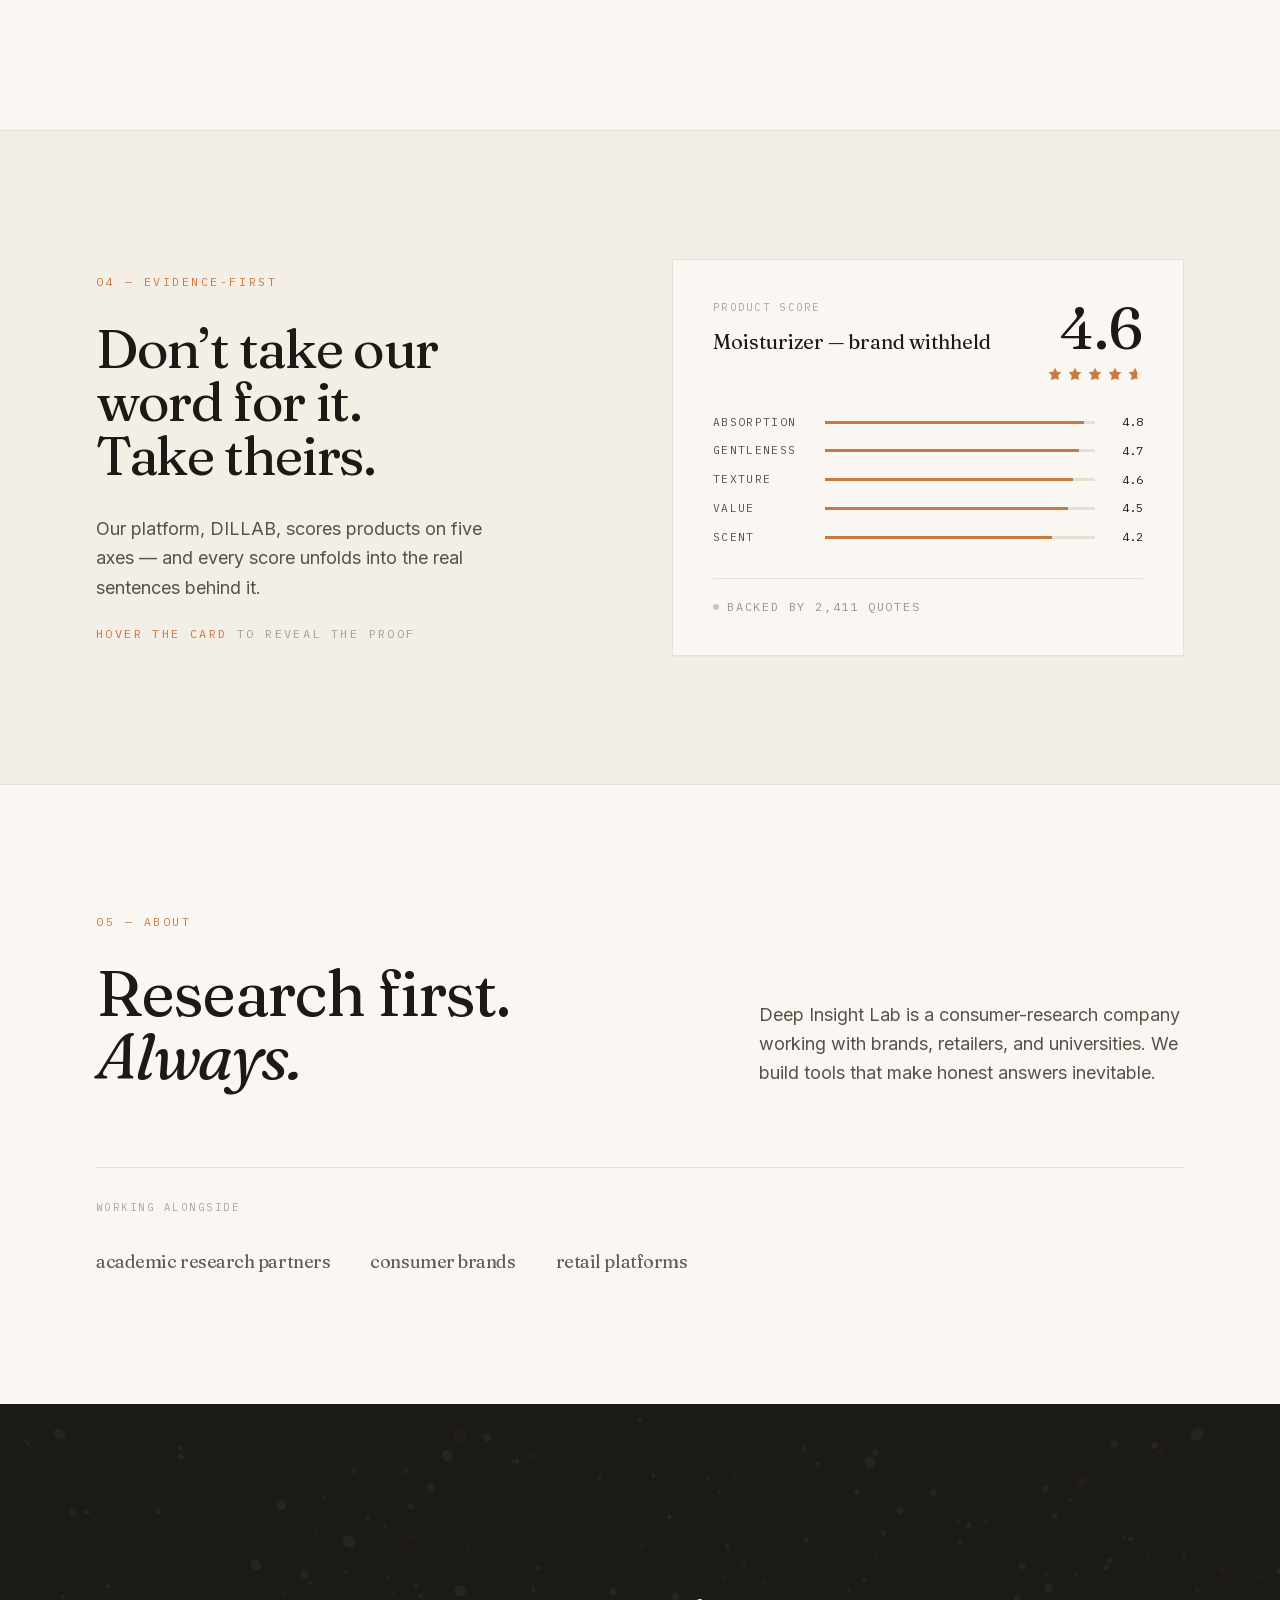
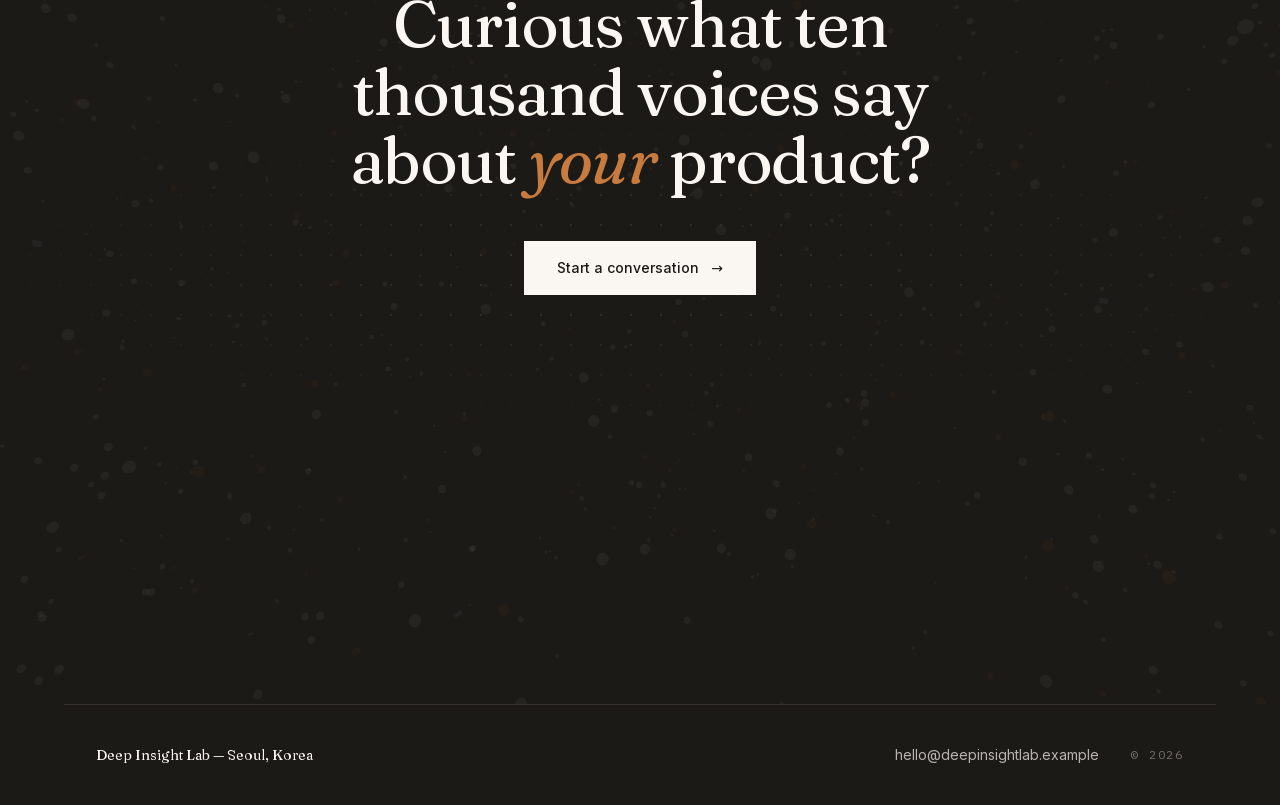
==== commit 7de5ec78: "fix: remove /deepinsightlab-landing basePath — serve assets from custom-domain root 커스텀 도메인(deepinsi" ====
--- a/index.html
+++ b/index.html
@@ -1 +1 @@
-<!DOCTYPE html><html lang="en" class="fraunces_c4b80575-module__JgMBeq__variable inter_c15e96cb-module__0bjUvq__variable ibm_plex_mono_bdb4b585-module__35JmoG__variable noto_serif_kr_22323b83-module__LO8jJa__variable h-full"><head><meta charSet="utf-8"/><meta name="viewport" content="width=device-width, initial-scale=1"/><link rel="preload" href="/deepinsightlab-landing/_next/static/media/03bda585a99c6450-s.p.32sris142tqlb.woff2" as="font" crossorigin="" type="font/woff2"/><link rel="preload" href="/deepinsightlab-landing/_next/static/media/3c7c6164b2587822-s.p.16u3vygyjnhr0.woff2" as="font" crossorigin="" type="font/woff2"/><link rel="preload" href="/deepinsightlab-landing/_next/static/media/83afe278b6a6bb3c-s.p.2bn3s6zvc0dyp.woff2" as="font" crossorigin="" type="font/woff2"/><link rel="preload" href="/deepinsightlab-landing/_next/static/media/99e609270109b47d-s.p.40sczeszzbjw1.woff2" as="font" crossorigin="" type="font/woff2"/><link rel="preload" href="/deepinsightlab-landing/_next/static/media/effe91970fc4db64-s.p.0oace-s_gkfks.woff2" as="font" crossorigin="" type="font/woff2"/><link rel="stylesheet" href="/deepinsightlab-landing/_next/static/chunks/138w5n_ed7k6j.css" data-precedence="next"/><link rel="stylesheet" href="/deepinsightlab-landing/_next/static/chunks/2ii678qt4rax4.css" data-precedence="next"/><link rel="stylesheet" href="/deepinsightlab-landing/_next/static/chunks/2u2od0_vrd44f.css" data-precedence="next"/><link rel="preload" as="script" fetchPriority="low" href="/deepinsightlab-landing/_next/static/chunks/1cxe7yfa6_uqi.js"/><script src="/deepinsightlab-landing/_next/static/chunks/389gwczjf6cuv.js" async=""></script><script src="/deepinsightlab-landing/_next/static/chunks/3rxl-jt3pdxgx.js" async=""></script><script src="/deepinsightlab-landing/_next/static/chunks/turbopack-0c_0icxtpxi1g.js" async=""></script><script src="/deepinsightlab-landing/_next/static/chunks/20u6gzc5dsdeu.js" async=""></script><script src="/deepinsightlab-landing/_next/static/chunks/158myu8e_yme3.js" async=""></script><script src="/deepinsightlab-landing/_next/static/chunks/3tifp0xedap4z.js" async=""></script><script src="/deepinsightlab-landing/_next/static/chunks/3zrklk0rph31v.js" async=""></script><meta name="next-size-adjust" content=""/><title>Deep Insight Lab — Ten thousand reviews. One honest answer.</title><meta name="description" content="Deep Insight Lab turns the chaos of consumer voices into evidence you can act on. A consumer-research company building tools that make honest answers inevitable."/><meta property="og:title" content="Deep Insight Lab — Ten thousand reviews. One honest answer."/><meta property="og:description" content="We turn the chaos of consumer voices into evidence you can act on."/><meta property="og:type" content="website"/><meta name="twitter:card" content="summary"/><meta name="twitter:title" content="Deep Insight Lab — Ten thousand reviews. One honest answer."/><meta name="twitter:description" content="We turn the chaos of consumer voices into evidence you can act on."/><link rel="icon" href="/deepinsightlab-landing/favicon.ico?favicon.2vob68tjqpejf.ico" sizes="256x256" type="image/x-icon"/><script src="/deepinsightlab-landing/_next/static/chunks/0cz1d0mv5g_q7.js" noModule=""></script></head><body class="grain min-h-full antialiased"><div hidden=""><!--$--><!--/$--></div><header class="fixed inset-x-0 top-0 z-50 transition-all duration-500 border-b border-transparent bg-transparent"><nav class="mx-auto flex max-w-6xl items-center justify-between px-6 py-4 sm:px-8"><a href="#top" class="font-display text-lg tracking-tight text-ink" aria-label="Deep Insight Lab — home">deep insight lab</a><div class="flex items-center gap-5 sm:gap-7"><a href="#contact" class="group hidden items-center gap-2 text-sm font-medium text-ink sm:inline-flex"><span class="link-underline">Work with us</span><span aria-hidden="true" class="h-1.5 w-1.5 rounded-full bg-amber transition-transform duration-300 group-hover:scale-125"></span></a><div class="relative"><button type="button" aria-haspopup="listbox" aria-expanded="false" aria-label="Language" class="flex items-center gap-1.5 border border-line px-3 py-1.5 text-xs font-medium text-ink transition-colors hover:border-amber hover:text-amber"><span class="font-mono-label tracking-wide">EN</span><span aria-hidden="true" class="text-[0.6rem] transition-transform duration-300 ">▾</span></button></div></div></nav></header><main><section id="top" class="relative flex min-h-[100svh] flex-col justify-center overflow-hidden bg-paper"><div aria-hidden="true" class="pointer-events-none absolute inset-0 opacity-[0.5]" style="background-image:radial-gradient(circle at 1px 1px, rgba(28,26,23,0.14) 1px, transparent 0);background-size:26px 26px;mask-image:radial-gradient(ellipse 70% 60% at 50% 45%, black 30%, transparent 80%);-webkit-mask-image:radial-gradient(ellipse 70% 60% at 50% 45%, black 30%, transparent 80%)"></div><div aria-hidden="true" class="pointer-events-none absolute inset-0" style="background:radial-gradient(ellipse 60% 50% at 22% 52%, rgba(250,247,242,0.92), rgba(250,247,242,0) 70%)"></div><div class="relative z-10 mx-auto w-full max-w-6xl px-6 sm:px-8"><div class="max-w-3xl"><p class="mb-6 text-lg sm:text-xl" style="opacity:0;transform:translateY(14px)"><span class="font-display italic text-ink/70" aria-live="off">“<span class="inline-block w-[0.06em] translate-y-[0.08em] animate-pulse bg-amber align-middle"> </span>”</span></p><h1 class="headline" style="font-size:clamp(2.9rem, 8.4vw, 6.6rem);opacity:0;transform:translateY(22px)">Ten thousand reviews.<br/>One <span class="italic text-amber">honest</span> answer.</h1><p class="mt-8 max-w-xl text-base leading-relaxed text-body sm:text-lg" style="opacity:0;transform:translateY(18px)">Deep Insight Lab turns the chaos of consumer voices into evidence you can act on.</p><div class="mt-10" style="opacity:0;transform:translateY(18px)"><a href="#problem" class="group inline-flex items-center gap-2 border-b border-ink/30 pb-1 text-sm font-medium tracking-wide text-ink transition-colors hover:border-amber hover:text-amber">See how<span class="transition-transform duration-300 group-hover:translate-x-1">→</span></a></div></div></div><div class="absolute bottom-8 left-1/2 z-10 -translate-x-1/2" aria-hidden="true" style="opacity:0"><div class="flex flex-col items-center gap-2"><span class="font-mono-label text-[0.6rem] uppercase tracking-[0.3em] text-body/60">Scroll</span><span class="h-10 w-px bg-gradient-to-b from-ink/40 to-transparent"></span></div></div></section><section id="problem" class="relative border-t border-line bg-soft py-24 sm:py-32"><div class="mx-auto max-w-6xl px-6 sm:px-8"><div style="opacity:0;transform:translateY(26px)"><p class="eyebrow mb-14">01 — The problem</p></div><div class="grid gap-y-12 border-y border-line py-14 sm:grid-cols-3 sm:gap-x-8"><div class="flex flex-col gap-3 sm:border-l sm:border-line sm:pl-8 sm:first:border-l-0 sm:first:pl-0" style="opacity:0;transform:translateY(26px)"><span class="font-display tabular-nums text-ink" style="font-size:clamp(2.6rem, 6vw, 4.4rem);line-height:1"><span>0</span></span><span class="font-mono-label text-xs uppercase tracking-[0.16em] text-body">review fragments</span></div><div class="flex flex-col gap-3 sm:border-l sm:border-line sm:pl-8 sm:first:border-l-0 sm:first:pl-0" style="opacity:0;transform:translateY(26px)"><span class="font-display tabular-nums text-ink" style="font-size:clamp(2.6rem, 6vw, 4.4rem);line-height:1"><span>0</span></span><span class="font-mono-label text-xs uppercase tracking-[0.16em] text-body">contradictions per product</span></div><div class="flex flex-col gap-3 sm:border-l sm:border-line sm:pl-8 sm:first:border-l-0 sm:first:pl-0" style="opacity:0;transform:translateY(26px)"><span class="font-display tabular-nums text-ink" style="font-size:clamp(2.6rem, 6vw, 4.4rem);line-height:1"><span>0</span></span><span class="font-mono-label text-xs uppercase tracking-[0.16em] text-body">clear answers</span></div></div><div class="mt-16 grid gap-8 md:grid-cols-12"><div class="md:col-span-6" style="opacity:0;transform:translateY(26px)"><h2 class="headline" style="font-size:clamp(2rem, 4.4vw, 3.4rem)">Everyone is talking.<br/>No one is sure.</h2></div><div class="md:col-span-5 md:col-start-8" style="opacity:0;transform:translateY(26px)"><p class="text-lg leading-relaxed text-body">Star ratings average away the truth. Sponsored posts blur it. Real signal drowns in noise — and decisions stall.</p></div></div></div></section><section id="approach" class="relative border-t border-line bg-paper py-24 sm:py-32"><div class="mx-auto max-w-6xl px-6 sm:px-8"><div style="opacity:0;transform:translateY(26px)"><p class="eyebrow mb-8">02 — What we do</p></div><div style="opacity:0;transform:translateY(26px)"><h2 class="headline max-w-2xl" style="font-size:clamp(2rem, 4.6vw, 3.6rem)">We listen at scale.<br/>Then we prove it.</h2></div><div class="mt-16 grid gap-px overflow-hidden border border-line bg-line sm:grid-cols-3"><article class="group relative bg-paper p-8 transition-colors duration-500 hover:bg-soft sm:p-10" style="opacity:0;transform:translateY(28px)"><span aria-hidden="true" class="absolute left-0 top-0 h-px w-0 bg-amber transition-all duration-500 group-hover:w-full"></span><div class="flex items-center justify-between"><span class="text-amber transition-transform duration-500 group-hover:-translate-y-0.5"><svg viewBox="0 0 48 48" fill="none" class="h-9 w-9"><path d="M4 8h14M4 16h9M4 24h13M4 32h8M4 40h12" stroke="currentColor" stroke-width="1.5" stroke-linecap="round"></path><path d="M20 24h24M44 24l-6-5M44 24l-6 5" stroke="currentColor" stroke-width="1.5" stroke-linecap="round" stroke-linejoin="round"></path></svg></span><span class="font-mono-label text-xs uppercase tracking-[0.2em] text-body/50">i</span></div><h3 class="mt-10 font-display text-2xl text-ink" style="letter-spacing:-0.01em">Gather</h3><p class="mt-4 text-[0.95rem] leading-relaxed text-body">Every voice, from quick reviews to expert deep-dives, collected in one place.</p></article><article class="group relative bg-paper p-8 transition-colors duration-500 hover:bg-soft sm:p-10" style="opacity:0;transform:translateY(28px)"><span aria-hidden="true" class="absolute left-0 top-0 h-px w-0 bg-amber transition-all duration-500 group-hover:w-full"></span><div class="flex items-center justify-between"><span class="text-amber transition-transform duration-500 group-hover:-translate-y-0.5"><svg viewBox="0 0 48 48" fill="none" class="h-9 w-9"><path d="M6 8h36L28 26v12l-8 4V26L6 8Z" stroke="currentColor" stroke-width="1.5" stroke-linejoin="round"></path></svg></span><span class="font-mono-label text-xs uppercase tracking-[0.2em] text-body/50">ii</span></div><h3 class="mt-10 font-display text-2xl text-ink" style="letter-spacing:-0.01em">Distill</h3><p class="mt-4 text-[0.95rem] leading-relaxed text-body">Patterns emerge: what people love, what they doubt, and why.</p></article><article class="group relative bg-paper p-8 transition-colors duration-500 hover:bg-soft sm:p-10" style="opacity:0;transform:translateY(28px)"><span aria-hidden="true" class="absolute left-0 top-0 h-px w-0 bg-amber transition-all duration-500 group-hover:w-full"></span><div class="flex items-center justify-between"><span class="text-amber transition-transform duration-500 group-hover:-translate-y-0.5"><svg viewBox="0 0 48 48" fill="none" class="h-9 w-9"><path d="M10 6h20l8 8v28H10V6Z" stroke="currentColor" stroke-width="1.5" stroke-linejoin="round"></path><path d="M16 24l5 5 11-11" stroke="currentColor" stroke-width="1.5" stroke-linecap="round" stroke-linejoin="round"></path></svg></span><span class="font-mono-label text-xs uppercase tracking-[0.2em] text-body/50">iii</span></div><h3 class="mt-10 font-display text-2xl text-ink" style="letter-spacing:-0.01em">Verify</h3><p class="mt-4 text-[0.95rem] leading-relaxed text-body">Every conclusion stays traceable to the exact words that support it.</p></article></div></div></section><section id="changes" class="relative border-t border-line bg-paper py-24 sm:py-32"><div class="mx-auto max-w-6xl px-6 sm:px-8"><div class="grid gap-8 md:grid-cols-12 md:items-end"><div class="md:col-span-7" style="opacity:0;transform:translateY(26px)"><p class="eyebrow mb-8">03 — What changes for you</p><h2 class="headline" style="font-size:clamp(2.1rem, 5vw, 4rem)">Guesswork out.<br/><span class="italic text-amber">Evidence in.</span></h2></div></div><div class="mt-16 grid gap-px overflow-hidden border border-line bg-line sm:grid-cols-2"><article class="group relative flex flex-col gap-4 bg-soft p-8 transition-colors duration-500 hover:bg-paper sm:p-10" style="opacity:0;transform:translateY(28px)"><div class="flex items-baseline justify-between gap-4"><h3 class="font-display text-ink" style="font-size:clamp(1.5rem, 2.6vw, 2.1rem);letter-spacing:-0.015em;line-height:1.1">Weeks → Hours</h3><span class="font-mono-label text-xs text-body/40">01</span></div><span aria-hidden="true" class="h-px w-8 bg-amber transition-all duration-500 group-hover:w-16"></span><p class="text-[0.95rem] leading-relaxed text-body">Decisions that waited on gut feeling now rest on traceable evidence — in hours, not weeks.</p></article><article class="group relative flex flex-col gap-4 bg-soft p-8 transition-colors duration-500 hover:bg-paper sm:p-10" style="opacity:0;transform:translateY(28px)"><div class="flex items-baseline justify-between gap-4"><h3 class="font-display text-ink" style="font-size:clamp(1.5rem, 2.6vw, 2.1rem);letter-spacing:-0.015em;line-height:1.1">Two lenses, one picture</h3><span class="font-mono-label text-xs text-body/40">02</span></div><span aria-hidden="true" class="h-px w-8 bg-amber transition-all duration-500 group-hover:w-16"></span><p class="text-[0.95rem] leading-relaxed text-body">Expert judgment and everyday experience, weighed together — so hype never outvotes truth.</p></article><article class="group relative flex flex-col gap-4 bg-soft p-8 transition-colors duration-500 hover:bg-paper sm:p-10" style="opacity:0;transform:translateY(28px)"><div class="flex items-baseline justify-between gap-4"><h3 class="font-display text-ink" style="font-size:clamp(1.5rem, 2.6vw, 2.1rem);letter-spacing:-0.015em;line-height:1.1">Every claim, sourced</h3><span class="font-mono-label text-xs text-body/40">03</span></div><span aria-hidden="true" class="h-px w-8 bg-amber transition-all duration-500 group-hover:w-16"></span><p class="text-[0.95rem] leading-relaxed text-body">Ask &quot;says who?&quot; of any conclusion — and get the exact sentences behind it.</p></article><article class="group relative flex flex-col gap-4 bg-soft p-8 transition-colors duration-500 hover:bg-paper sm:p-10" style="opacity:0;transform:translateY(28px)"><div class="flex items-baseline justify-between gap-4"><h3 class="font-display text-ink" style="font-size:clamp(1.5rem, 2.6vw, 2.1rem);letter-spacing:-0.015em;line-height:1.1">Built to travel</h3><span class="font-mono-label text-xs text-body/40">04</span></div><span aria-hidden="true" class="h-px w-8 bg-amber transition-all duration-500 group-hover:w-16"></span><p class="text-[0.95rem] leading-relaxed text-body">Born in beauty, designed for any category where opinions pile up.</p></article></div><div style="opacity:0;transform:translateY(26px)"><p class="mt-10 font-mono-label text-[0.7rem] uppercase tracking-[0.18em] text-body/50">five axes · every score traceable · expert + consumer voices</p></div></div></section><section id="evidence" class="relative border-t border-line bg-soft py-24 sm:py-32"><div class="mx-auto grid max-w-6xl gap-16 px-6 sm:px-8 md:grid-cols-12 md:items-center"><div class="md:col-span-5"><div style="opacity:0;transform:translateY(26px)"><p class="eyebrow mb-8">04 — Evidence-first</p></div><div style="opacity:0;transform:translateY(26px)"><h2 class="headline" style="font-size:clamp(2rem, 4.4vw, 3.4rem)">Don’t take our word for it.<br/>Take theirs.</h2></div><div style="opacity:0;transform:translateY(26px)"><p class="mt-8 max-w-md text-lg leading-relaxed text-body">Our platform, DILLAB, scores products on five axes — and every score unfolds into the real sentences behind it.</p></div><div style="opacity:0;transform:translateY(26px)"><p class="mt-6 font-mono-label text-xs uppercase tracking-[0.2em] text-amber"><span class="hidden sm:inline">Hover the card</span><span class="sm:hidden">Tap the card</span><span class="text-body/50"> to reveal the proof</span></p></div></div><div class="md:col-span-6 md:col-start-7"><div style="opacity:0;transform:translateY(26px)"><div role="button" tabindex="0" aria-expanded="false" aria-label="Reveal the evidence behind the score" class="relative z-20 cursor-pointer select-none border border-line bg-paper p-8 shadow-[0_1px_0_rgba(28,26,23,0.04)] transition-shadow duration-500 hover:shadow-[0_24px_60px_-30px_rgba(28,26,23,0.35)] sm:p-10"><div class="flex items-start justify-between gap-6"><div><p class="font-mono-label text-[0.65rem] uppercase tracking-[0.22em] text-body/50">Product score</p><h3 class="mt-3 font-display text-xl text-ink">Moisturizer — brand withheld</h3></div><div class="text-right"><div class="font-display leading-none text-ink" style="font-size:clamp(2.6rem, 5vw, 3.6rem)">4.6</div><div class="mt-2 flex justify-end"><span class="inline-flex gap-1" aria-hidden="true"><span class="relative inline-block h-4 w-4"><svg viewBox="0 0 24 24" fill="currentColor" class="absolute inset-0 text-line"><path d="M12 2.5l2.9 6.1 6.6.9-4.8 4.6 1.2 6.6L12 18.6 6.1 21.3l1.2-6.6L2.5 9.5l6.6-.9L12 2.5z"></path></svg><span class="absolute inset-0 overflow-hidden" style="width:100%"><svg viewBox="0 0 24 24" fill="currentColor" class="h-4 w-4 text-amber"><path d="M12 2.5l2.9 6.1 6.6.9-4.8 4.6 1.2 6.6L12 18.6 6.1 21.3l1.2-6.6L2.5 9.5l6.6-.9L12 2.5z"></path></svg></span></span><span class="relative inline-block h-4 w-4"><svg viewBox="0 0 24 24" fill="currentColor" class="absolute inset-0 text-line"><path d="M12 2.5l2.9 6.1 6.6.9-4.8 4.6 1.2 6.6L12 18.6 6.1 21.3l1.2-6.6L2.5 9.5l6.6-.9L12 2.5z"></path></svg><span class="absolute inset-0 overflow-hidden" style="width:100%"><svg viewBox="0 0 24 24" fill="currentColor" class="h-4 w-4 text-amber"><path d="M12 2.5l2.9 6.1 6.6.9-4.8 4.6 1.2 6.6L12 18.6 6.1 21.3l1.2-6.6L2.5 9.5l6.6-.9L12 2.5z"></path></svg></span></span><span class="relative inline-block h-4 w-4"><svg viewBox="0 0 24 24" fill="currentColor" class="absolute inset-0 text-line"><path d="M12 2.5l2.9 6.1 6.6.9-4.8 4.6 1.2 6.6L12 18.6 6.1 21.3l1.2-6.6L2.5 9.5l6.6-.9L12 2.5z"></path></svg><span class="absolute inset-0 overflow-hidden" style="width:100%"><svg viewBox="0 0 24 24" fill="currentColor" class="h-4 w-4 text-amber"><path d="M12 2.5l2.9 6.1 6.6.9-4.8 4.6 1.2 6.6L12 18.6 6.1 21.3l1.2-6.6L2.5 9.5l6.6-.9L12 2.5z"></path></svg></span></span><span class="relative inline-block h-4 w-4"><svg viewBox="0 0 24 24" fill="currentColor" class="absolute inset-0 text-line"><path d="M12 2.5l2.9 6.1 6.6.9-4.8 4.6 1.2 6.6L12 18.6 6.1 21.3l1.2-6.6L2.5 9.5l6.6-.9L12 2.5z"></path></svg><span class="absolute inset-0 overflow-hidden" style="width:100%"><svg viewBox="0 0 24 24" fill="currentColor" class="h-4 w-4 text-amber"><path d="M12 2.5l2.9 6.1 6.6.9-4.8 4.6 1.2 6.6L12 18.6 6.1 21.3l1.2-6.6L2.5 9.5l6.6-.9L12 2.5z"></path></svg></span></span><span class="relative inline-block h-4 w-4"><svg viewBox="0 0 24 24" fill="currentColor" class="absolute inset-0 text-line"><path d="M12 2.5l2.9 6.1 6.6.9-4.8 4.6 1.2 6.6L12 18.6 6.1 21.3l1.2-6.6L2.5 9.5l6.6-.9L12 2.5z"></path></svg><span class="absolute inset-0 overflow-hidden" style="width:59.999999999999964%"><svg viewBox="0 0 24 24" fill="currentColor" class="h-4 w-4 text-amber"><path d="M12 2.5l2.9 6.1 6.6.9-4.8 4.6 1.2 6.6L12 18.6 6.1 21.3l1.2-6.6L2.5 9.5l6.6-.9L12 2.5z"></path></svg></span></span></span></div></div></div><div class="mt-8 space-y-3"><div class="flex items-center gap-4"><span class="w-24 shrink-0 font-mono-label text-[0.7rem] uppercase tracking-[0.12em] text-body">Absorption</span><span class="relative h-[3px] flex-1 bg-line"><span class="absolute inset-y-0 left-0 bg-amber" style="width:0px"></span></span><span class="w-8 shrink-0 text-right font-mono-label text-xs tabular-nums text-ink">4.8</span></div><div class="flex items-center gap-4"><span class="w-24 shrink-0 font-mono-label text-[0.7rem] uppercase tracking-[0.12em] text-body">Gentleness</span><span class="relative h-[3px] flex-1 bg-line"><span class="absolute inset-y-0 left-0 bg-amber" style="width:0px"></span></span><span class="w-8 shrink-0 text-right font-mono-label text-xs tabular-nums text-ink">4.7</span></div><div class="flex items-center gap-4"><span class="w-24 shrink-0 font-mono-label text-[0.7rem] uppercase tracking-[0.12em] text-body">Texture</span><span class="relative h-[3px] flex-1 bg-line"><span class="absolute inset-y-0 left-0 bg-amber" style="width:0px"></span></span><span class="w-8 shrink-0 text-right font-mono-label text-xs tabular-nums text-ink">4.6</span></div><div class="flex items-center gap-4"><span class="w-24 shrink-0 font-mono-label text-[0.7rem] uppercase tracking-[0.12em] text-body">Value</span><span class="relative h-[3px] flex-1 bg-line"><span class="absolute inset-y-0 left-0 bg-amber" style="width:0px"></span></span><span class="w-8 shrink-0 text-right font-mono-label text-xs tabular-nums text-ink">4.5</span></div><div class="flex items-center gap-4"><span class="w-24 shrink-0 font-mono-label text-[0.7rem] uppercase tracking-[0.12em] text-body">Scent</span><span class="relative h-[3px] flex-1 bg-line"><span class="absolute inset-y-0 left-0 bg-amber" style="width:0px"></span></span><span class="w-8 shrink-0 text-right font-mono-label text-xs tabular-nums text-ink">4.2</span></div></div><div class="mt-8 flex items-center gap-2 border-t border-line pt-5 text-xs text-body/60"><span class="h-1.5 w-1.5 rounded-full transition-colors duration-300 bg-body/30"></span><span class="font-mono-label uppercase tracking-[0.15em]">Backed by 2,411 quotes</span></div></div><div class="grid transition-[grid-template-rows] duration-700 ease-[cubic-bezier(0.22,1,0.36,1)]" style="grid-template-rows:0fr"><div class="overflow-hidden"><div class="space-y-3 pt-3"><div class="border border-line bg-paper/70 p-5 backdrop-blur-sm transition-all duration-500" style="transition-delay:0ms;transform:translateY(-16px) rotate(-0.6deg);opacity:0;margin-left:0px"><p class="font-display text-[1.05rem] italic leading-snug text-ink">“<!-- -->Absorbs fast, zero stickiness — even in summer.<!-- -->”</p><p class="mt-2 font-mono-label text-[0.65rem] uppercase tracking-[0.18em] text-amber">verified purchaser</p></div><div class="border border-line bg-paper/70 p-5 backdrop-blur-sm transition-all duration-500" style="transition-delay:0ms;transform:translateY(-16px) rotate(-0.6deg);opacity:0;margin-left:14px"><p class="font-display text-[1.05rem] italic leading-snug text-ink">“<!-- -->Fragrance-free and gentle on reactive skin.<!-- -->”</p><p class="mt-2 font-mono-label text-[0.65rem] uppercase tracking-[0.18em] text-amber">dermatology blogger</p></div><div class="border border-line bg-paper/70 p-5 backdrop-blur-sm transition-all duration-500" style="transition-delay:0ms;transform:translateY(-16px) rotate(-0.6deg);opacity:0;margin-left:28px"><p class="font-display text-[1.05rem] italic leading-snug text-ink">“<!-- -->Half the price of my old cream, same glow.<!-- -->”</p><p class="mt-2 font-mono-label text-[0.65rem] uppercase tracking-[0.18em] text-amber">repeat buyer</p></div></div></div></div></div></div></div></section><section id="about" class="relative border-t border-line bg-paper py-24 sm:py-32"><div class="mx-auto max-w-6xl px-6 sm:px-8"><div class="grid gap-12 md:grid-cols-12 md:items-end"><div class="md:col-span-7" style="opacity:0;transform:translateY(26px)"><p class="eyebrow mb-8">05 — About</p><h2 class="headline" style="font-size:clamp(2.2rem, 5vw, 4rem)">Research first.<br/><span class="italic">Always.</span></h2></div><div class="md:col-span-5" style="opacity:0;transform:translateY(26px)"><p class="text-lg leading-relaxed text-body">Deep Insight Lab is a consumer-research company working with brands, retailers, and universities. We build tools that make honest answers inevitable.</p></div></div><div style="opacity:0;transform:translateY(26px)"><div class="mt-20 border-t border-line pt-8"><p class="mb-8 font-mono-label text-[0.65rem] uppercase tracking-[0.24em] text-body/50">Working alongside</p><div class="flex flex-wrap items-center gap-x-10 gap-y-6"><span class="font-display text-lg lowercase tracking-tight text-ink/70 transition-colors duration-300 hover:text-ink">academic research partners</span><span class="font-display text-lg lowercase tracking-tight text-ink/70 transition-colors duration-300 hover:text-ink">consumer brands</span><span class="font-display text-lg lowercase tracking-tight text-ink/70 transition-colors duration-300 hover:text-ink">retail platforms</span></div></div></div></div></section><section id="contact" class="relative flex min-h-screen flex-col overflow-hidden bg-ink py-24 text-paper"><div aria-hidden="true" class="pointer-events-none absolute inset-0 opacity-60" style="background-image:radial-gradient(circle at 1px 1px, rgba(250,247,242,0.18) 1px, transparent 0);background-size:30px 30px;mask-image:radial-gradient(ellipse 80% 26% at 50% 52%, black 10%, transparent 70%);-webkit-mask-image:radial-gradient(ellipse 80% 26% at 50% 52%, black 10%, transparent 70%)"></div><div class="relative z-10 mx-auto max-w-4xl px-6 pt-[10vh] text-center sm:px-8"><h2 class="font-display mx-auto max-w-3xl text-balance" style="font-size:clamp(2.1rem, 5vw, 4rem);line-height:1.06;letter-spacing:-0.02em;opacity:0;transform:translateY(24px)">Curious what ten thousand voices say about <span class="italic text-amber">your</span> product?</h2><div class="mt-12" style="opacity:0;transform:translateY(20px)"><a href="mailto:hello@deepinsightlab.example" class="group inline-flex items-center gap-3 border border-paper/25 bg-paper px-8 py-4 text-sm font-medium text-ink transition-all duration-300 hover:gap-4 hover:bg-amber hover:text-paper">Start a conversation<span class="transition-transform duration-300 group-hover:translate-x-1">→</span></a></div></div></section></main><footer class="bg-ink text-paper/70"><div class="mx-auto flex max-w-6xl flex-col gap-4 border-t border-line-dark px-6 py-10 text-sm sm:flex-row sm:items-center sm:justify-between sm:px-8"><span class="font-display text-paper">Deep Insight Lab — Seoul, Korea</span><div class="flex flex-col gap-2 sm:flex-row sm:items-center sm:gap-8"><a href="mailto:hello@deepinsightlab.example" class="link-underline w-fit text-paper/70 transition-colors hover:text-paper">hello@deepinsightlab.example</a><span class="font-mono-label text-xs tracking-[0.15em] text-paper/40">© 2026</span></div></div></footer><!--$--><!--/$--><script src="/deepinsightlab-landing/_next/static/chunks/1cxe7yfa6_uqi.js" id="_R_" async=""></script><script>(self.__next_f=self.__next_f||[]).push([0])</script><script>self.__next_f.push([1,"1:\"$Sreact.fragment\"\n2:I[7761,[\"/deepinsightlab-landing/_next/static/chunks/20u6gzc5dsdeu.js\",\"/deepinsightlab-landing/_next/static/chunks/158myu8e_yme3.js\"],\"LanguageProvider\"]\n3:I[39756,[\"/deepinsightlab-landing/_next/static/chunks/20u6gzc5dsdeu.js\",\"/deepinsightlab-landing/_next/static/chunks/158myu8e_yme3.js\"],\"default\"]\n4:I[37457,[\"/deepinsightlab-landing/_next/static/chunks/20u6gzc5dsdeu.js\",\"/deepinsightlab-landing/_next/static/chunks/158myu8e_yme3.js\"],\"default\"]\n5:I[42724,[\"/deepinsightlab-landing/_next/static/chunks/20u6gzc5dsdeu.js\",\"/deepinsightlab-landing/_next/static/chunks/158myu8e_yme3.js\",\"/deepinsightlab-landing/_next/static/chunks/3tifp0xedap4z.js\",\"/deepinsightlab-landing/_next/static/chunks/3zrklk0rph31v.js\"],\"Nav\"]\n6:I[92349,[\"/deepinsightlab-landing/_next/static/chunks/20u6gzc5dsdeu.js\",\"/deepinsightlab-landing/_next/static/chunks/158myu8e_yme3.js\",\"/deepinsightlab-landing/_next/static/chunks/3tifp0xedap4z.js\",\"/deepinsightlab-landing/_next/static/chunks/3zrklk0rph31v.js\"],\"Hero\"]\n7:I[84667,[\"/deepinsightlab-landing/_next/static/chunks/20u6gzc5dsdeu.js\",\"/deepinsightlab-landing/_next/static/chunks/158myu8e_yme3.js\",\"/deepinsightlab-landing/_next/static/chunks/3tifp0xedap4z.js\",\"/deepinsightlab-landing/_next/static/chunks/3zrklk0rph31v.js\"],\"Problem\"]\n8:I[64884,[\"/deepinsightlab-landing/_next/static/chunks/20u6gzc5dsdeu.js\",\"/deepinsightlab-landing/_next/static/chunks/158myu8e_yme3.js\",\"/deepinsightlab-landing/_next/static/chunks/3tifp0xedap4z.js\",\"/deepinsightlab-landing/_next/static/chunks/3zrklk0rph31v.js\"],\"WhatWeDo\"]\n9:I[44459,[\"/deepinsightlab-landing/_next/static/chunks/20u6gzc5dsdeu.js\",\"/deepinsightlab-landing/_next/static/chunks/158myu8e_yme3.js\",\"/deepinsightlab-landing/_next/static/chunks/3tifp0xedap4z.js\",\"/deepinsightlab-landing/_next/static/chunks/3zrklk0rph31v.js\"],\"WhatChanges\"]\na:I[98580,[\"/deepinsightlab-landing/_next/static/chunks/20u6gzc5dsdeu.js\",\"/deepinsightlab-landing/_next/static/chunks/158myu8e_yme3.js\",\"/deepinsightlab-landing/_next/static/chunks/3tifp0xedap4z.js\",\"/deepinsightlab-landing/_next/static/chunks/3zrklk0rph31v.js\"],\"Evidence\"]\nb:I[79356,[\"/deepinsightlab-landing/_next/static/chunks/20u6gzc5dsdeu.js\",\"/deepinsightlab-landing/_next/static/chunks/158myu8e_yme3.js\",\"/deepinsightlab-landing/_next/static/chunks/3tifp0xedap4z.js\",\"/deepinsightlab-landing/_next/static/chunks/3zrklk0rph31v.js\"],\"About\"]\nc:I[64394,[\"/deepinsightlab-landing/_next/static/chunks/20u6gzc5dsdeu.js\",\"/deepinsightlab-landing/_next/static/chunks/158myu8e_yme3.js\",\"/deepinsightlab-landing/_next/static/chunks/3tifp0xedap4z.js\",\"/deepinsightlab-landing/_next/static/chunks/3zrklk0rph31v.js\"],\"CTA\"]\nd:I[56691,[\"/deepinsightlab-landing/_next/static/chunks/20u6gzc5dsdeu.js\",\"/deepinsightlab-landing/_next/static/chunks/158myu8e_yme3.js\",\"/deepinsightlab-landing/_next/static/chunks/3tifp0xedap4z.js\",\"/deepinsightlab-landing/_next/static/chunks/3zrklk0rph31v.js\"],\"Footer\"]\ne:I[97367,[\"/deepinsightlab-landing/_next/static/chunks/20u6gzc5dsdeu.js\",\"/deepinsightlab-landing/_next/static/chunks/158myu8e_yme3.js\"],\"OutletBoundary\"]\nf:\"$Sreact.suspense\"\n11:I[97367,[\"/deepinsightlab-landing/_next/static/chunks/20u6gzc5dsdeu.js\",\"/deepinsightlab-landing/_next/static/chunks/158myu8e_yme3.js\"],\"ViewportBoundary\"]\n13:I[97367,[\"/deepinsightlab-landing/_next/static/chunks/20u6gzc5dsdeu.js\",\"/deepinsightlab-landing/_next/static/chunks/158myu8e_yme3.js\"],\"MetadataBoundary\"]\n15:I[68027,[\"/deepinsightlab-landing/_next/static/chunks/20u6gzc5dsdeu.js\",\"/deepinsightlab-landing/_next/static/chunks/158myu8e_yme3.js\"],\"default\",1]\n:HL[\"/deepinsightlab-landing/_next/static/chunks/138w5n_ed7k6j.css\",\"style\"]\n:HL[\"/deepinsightlab-landing/_next/static/chunks/2ii678qt4rax4.css\",\"style\"]\n:HL[\"/deepinsightlab-landing/_next/static/chunks/2u2od0_vrd44f.css\",\"style\"]\n:HL[\"/deepinsightlab-landing/_next/static/media/03bda585a99c6450-s.p.32sris142tqlb.woff2\",\"font\",{\"crossOrigin\":\"\",\"type\":\"font/woff2\"}]\n:HL[\"/deepinsightlab-landing/_next/static/media/3c7c6164b2587822-s.p.16u3vygyjnhr0.woff2\",\"font\",{\"crossOrigin\":\"\",\"type\":\"font/woff2\"}]\n:"])</script><script>self.__next_f.push([1,"HL[\"/deepinsightlab-landing/_next/static/media/83afe278b6a6bb3c-s.p.2bn3s6zvc0dyp.woff2\",\"font\",{\"crossOrigin\":\"\",\"type\":\"font/woff2\"}]\n:HL[\"/deepinsightlab-landing/_next/static/media/99e609270109b47d-s.p.40sczeszzbjw1.woff2\",\"font\",{\"crossOrigin\":\"\",\"type\":\"font/woff2\"}]\n:HL[\"/deepinsightlab-landing/_next/static/media/effe91970fc4db64-s.p.0oace-s_gkfks.woff2\",\"font\",{\"crossOrigin\":\"\",\"type\":\"font/woff2\"}]\n"])</script><script>self.__next_f.push([1,"0:{\"P\":null,\"c\":[\"\",\"\"],\"q\":\"\",\"i\":false,\"f\":[[[\"\",{\"children\":[\"__PAGE__\",{}]},\"$undefined\",\"$undefined\",16],[[\"$\",\"$1\",\"c\",{\"children\":[[[\"$\",\"link\",\"0\",{\"rel\":\"stylesheet\",\"href\":\"/deepinsightlab-landing/_next/static/chunks/138w5n_ed7k6j.css\",\"precedence\":\"next\",\"crossOrigin\":\"$undefined\",\"nonce\":\"$undefined\"}],[\"$\",\"link\",\"1\",{\"rel\":\"stylesheet\",\"href\":\"/deepinsightlab-landing/_next/static/chunks/2ii678qt4rax4.css\",\"precedence\":\"next\",\"crossOrigin\":\"$undefined\",\"nonce\":\"$undefined\"}],[\"$\",\"link\",\"2\",{\"rel\":\"stylesheet\",\"href\":\"/deepinsightlab-landing/_next/static/chunks/2u2od0_vrd44f.css\",\"precedence\":\"next\",\"crossOrigin\":\"$undefined\",\"nonce\":\"$undefined\"}],[\"$\",\"script\",\"script-0\",{\"src\":\"/deepinsightlab-landing/_next/static/chunks/20u6gzc5dsdeu.js\",\"async\":true,\"nonce\":\"$undefined\"}],[\"$\",\"script\",\"script-1\",{\"src\":\"/deepinsightlab-landing/_next/static/chunks/158myu8e_yme3.js\",\"async\":true,\"nonce\":\"$undefined\"}]],[\"$\",\"html\",null,{\"lang\":\"en\",\"className\":\"fraunces_c4b80575-module__JgMBeq__variable inter_c15e96cb-module__0bjUvq__variable ibm_plex_mono_bdb4b585-module__35JmoG__variable noto_serif_kr_22323b83-module__LO8jJa__variable h-full\",\"children\":[\"$\",\"body\",null,{\"className\":\"grain min-h-full antialiased\",\"children\":[\"$\",\"$L2\",null,{\"children\":[\"$\",\"$L3\",null,{\"parallelRouterKey\":\"children\",\"error\":\"$undefined\",\"errorStyles\":\"$undefined\",\"errorScripts\":\"$undefined\",\"template\":[\"$\",\"$L4\",null,{}],\"templateStyles\":\"$undefined\",\"templateScripts\":\"$undefined\",\"notFound\":[[[\"$\",\"title\",null,{\"children\":\"404: This page could not be found.\"}],[\"$\",\"div\",null,{\"style\":{\"fontFamily\":\"system-ui,\\\"Segoe UI\\\",Roboto,Helvetica,Arial,sans-serif,\\\"Apple Color Emoji\\\",\\\"Segoe UI Emoji\\\"\",\"height\":\"100vh\",\"textAlign\":\"center\",\"display\":\"flex\",\"flexDirection\":\"column\",\"alignItems\":\"center\",\"justifyContent\":\"center\"},\"children\":[\"$\",\"div\",null,{\"children\":[[\"$\",\"style\",null,{\"dangerouslySetInnerHTML\":{\"__html\":\"body{color:#000;background:#fff;margin:0}.next-error-h1{border-right:1px solid rgba(0,0,0,.3)}@media (prefers-color-scheme:dark){body{color:#fff;background:#000}.next-error-h1{border-right:1px solid rgba(255,255,255,.3)}}\"}}],[\"$\",\"h1\",null,{\"className\":\"next-error-h1\",\"style\":{\"display\":\"inline-block\",\"margin\":\"0 20px 0 0\",\"padding\":\"0 23px 0 0\",\"fontSize\":24,\"fontWeight\":500,\"verticalAlign\":\"top\",\"lineHeight\":\"49px\"},\"children\":404}],[\"$\",\"div\",null,{\"style\":{\"display\":\"inline-block\"},\"children\":[\"$\",\"h2\",null,{\"style\":{\"fontSize\":14,\"fontWeight\":400,\"lineHeight\":\"49px\",\"margin\":0},\"children\":\"This page could not be found.\"}]}]]}]}]],[]],\"forbidden\":\"$undefined\",\"unauthorized\":\"$undefined\"}]}]}]}]]}],{\"children\":[[\"$\",\"$1\",\"c\",{\"children\":[[[\"$\",\"$L5\",null,{}],[\"$\",\"main\",null,{\"children\":[[\"$\",\"$L6\",null,{}],[\"$\",\"$L7\",null,{}],[\"$\",\"$L8\",null,{}],[\"$\",\"$L9\",null,{}],[\"$\",\"$La\",null,{}],[\"$\",\"$Lb\",null,{}],[\"$\",\"$Lc\",null,{}]]}],[\"$\",\"$Ld\",null,{}]],[[\"$\",\"script\",\"script-0\",{\"src\":\"/deepinsightlab-landing/_next/static/chunks/3tifp0xedap4z.js\",\"async\":true,\"nonce\":\"$undefined\"}],[\"$\",\"script\",\"script-1\",{\"src\":\"/deepinsightlab-landing/_next/static/chunks/3zrklk0rph31v.js\",\"async\":true,\"nonce\":\"$undefined\"}]],[\"$\",\"$Le\",null,{\"children\":[\"$\",\"$f\",null,{\"name\":\"Next.MetadataOutlet\",\"children\":\"$@10\"}]}]]}],{},null,false,null]},null,false,null],[\"$\",\"$1\",\"h\",{\"children\":[null,[\"$\",\"$L11\",null,{\"children\":\"$L12\"}],[\"$\",\"div\",null,{\"hidden\":true,\"children\":[\"$\",\"$L13\",null,{\"children\":[\"$\",\"$f\",null,{\"name\":\"Next.Metadata\",\"children\":\"$L14\"}]}]}],[\"$\",\"meta\",null,{\"name\":\"next-size-adjust\",\"content\":\"\"}]]}],false]],\"m\":\"$undefined\",\"G\":[\"$15\",[[\"$\",\"link\",\"0\",{\"rel\":\"stylesheet\",\"href\":\"/deepinsightlab-landing/_next/static/chunks/138w5n_ed7k6j.css\",\"precedence\":\"next\",\"crossOrigin\":\"$undefined\",\"nonce\":\"$undefined\"}],[\"$\",\"link\",\"1\",{\"rel\":\"stylesheet\",\"href\":\"/deepinsightlab-landing/_next/static/chunks/2ii678qt4rax4.css\",\"precedence\":\"next\",\"crossOrigin\":\"$undefined\",\"nonce\":\"$undefined\"}],[\"$\",\"link\",\"2\",{\"rel\":\"stylesheet\",\"href\":\"/deepinsightlab-landing/_next/static/chunks/2u2od0_vrd44f.css\",\"precedence\":\"next\",\"crossOrigin\":\"$undefined\",\"nonce\":\"$undefined\"}]]],\"S\":true,\"h\":null,\"s\":\"$undefined\",\"l\":\"$undefined\",\"p\":\"$undefined\",\"d\":\"$undefined\",\"b\":\"7Vu07axseOOkrfmy8u9i1\"}\n"])</script><script>self.__next_f.push([1,"12:[[\"$\",\"meta\",\"0\",{\"charSet\":\"utf-8\"}],[\"$\",\"meta\",\"1\",{\"name\":\"viewport\",\"content\":\"width=device-width, initial-scale=1\"}]]\n"])</script><script>self.__next_f.push([1,"16:I[27201,[\"/deepinsightlab-landing/_next/static/chunks/20u6gzc5dsdeu.js\",\"/deepinsightlab-landing/_next/static/chunks/158myu8e_yme3.js\"],\"IconMark\"]\n10:null\n14:[[\"$\",\"title\",\"0\",{\"children\":\"Deep Insight Lab — Ten thousand reviews. One honest answer.\"}],[\"$\",\"meta\",\"1\",{\"name\":\"description\",\"content\":\"Deep Insight Lab turns the chaos of consumer voices into evidence you can act on. A consumer-research company building tools that make honest answers inevitable.\"}],[\"$\",\"meta\",\"2\",{\"property\":\"og:title\",\"content\":\"Deep Insight Lab — Ten thousand reviews. One honest answer.\"}],[\"$\",\"meta\",\"3\",{\"property\":\"og:description\",\"content\":\"We turn the chaos of consumer voices into evidence you can act on.\"}],[\"$\",\"meta\",\"4\",{\"property\":\"og:type\",\"content\":\"website\"}],[\"$\",\"meta\",\"5\",{\"name\":\"twitter:card\",\"content\":\"summary\"}],[\"$\",\"meta\",\"6\",{\"name\":\"twitter:title\",\"content\":\"Deep Insight Lab — Ten thousand reviews. One honest answer.\"}],[\"$\",\"meta\",\"7\",{\"name\":\"twitter:description\",\"content\":\"We turn the chaos of consumer voices into evidence you can act on.\"}],[\"$\",\"link\",\"8\",{\"rel\":\"icon\",\"href\":\"/deepinsightlab-landing/favicon.ico?favicon.2vob68tjqpejf.ico\",\"sizes\":\"256x256\",\"type\":\"image/x-icon\"}],[\"$\",\"$L16\",\"9\",{}]]\n"])</script></body></html>+<!DOCTYPE html><html lang="en" class="fraunces_c4b80575-module__JgMBeq__variable inter_c15e96cb-module__0bjUvq__variable ibm_plex_mono_bdb4b585-module__35JmoG__variable noto_serif_kr_22323b83-module__LO8jJa__variable h-full"><head><meta charSet="utf-8"/><meta name="viewport" content="width=device-width, initial-scale=1"/><link rel="preload" href="/_next/static/media/03bda585a99c6450-s.p.32sris142tqlb.woff2" as="font" crossorigin="" type="font/woff2"/><link rel="preload" href="/_next/static/media/3c7c6164b2587822-s.p.16u3vygyjnhr0.woff2" as="font" crossorigin="" type="font/woff2"/><link rel="preload" href="/_next/static/media/83afe278b6a6bb3c-s.p.2bn3s6zvc0dyp.woff2" as="font" crossorigin="" type="font/woff2"/><link rel="preload" href="/_next/static/media/99e609270109b47d-s.p.40sczeszzbjw1.woff2" as="font" crossorigin="" type="font/woff2"/><link rel="preload" href="/_next/static/media/effe91970fc4db64-s.p.0oace-s_gkfks.woff2" as="font" crossorigin="" type="font/woff2"/><link rel="stylesheet" href="/_next/static/chunks/138w5n_ed7k6j.css" data-precedence="next"/><link rel="stylesheet" href="/_next/static/chunks/2ii678qt4rax4.css" data-precedence="next"/><link rel="stylesheet" href="/_next/static/chunks/2u2od0_vrd44f.css" data-precedence="next"/><link rel="preload" as="script" fetchPriority="low" href="/_next/static/chunks/1cxe7yfa6_uqi.js"/><script src="/_next/static/chunks/389gwczjf6cuv.js" async=""></script><script src="/_next/static/chunks/3rxl-jt3pdxgx.js" async=""></script><script src="/_next/static/chunks/turbopack-0c_0icxtpxi1g.js" async=""></script><script src="/_next/static/chunks/20u6gzc5dsdeu.js" async=""></script><script src="/_next/static/chunks/158myu8e_yme3.js" async=""></script><script src="/_next/static/chunks/3tifp0xedap4z.js" async=""></script><script src="/_next/static/chunks/3zrklk0rph31v.js" async=""></script><meta name="next-size-adjust" content=""/><title>Deep Insight Lab — Ten thousand reviews. One honest answer.</title><meta name="description" content="Deep Insight Lab turns the chaos of consumer voices into evidence you can act on. A consumer-research company building tools that make honest answers inevitable."/><meta property="og:title" content="Deep Insight Lab — Ten thousand reviews. One honest answer."/><meta property="og:description" content="We turn the chaos of consumer voices into evidence you can act on."/><meta property="og:type" content="website"/><meta name="twitter:card" content="summary"/><meta name="twitter:title" content="Deep Insight Lab — Ten thousand reviews. One honest answer."/><meta name="twitter:description" content="We turn the chaos of consumer voices into evidence you can act on."/><link rel="icon" href="/favicon.ico?favicon.2vob68tjqpejf.ico" sizes="256x256" type="image/x-icon"/><script src="/_next/static/chunks/0cz1d0mv5g_q7.js" noModule=""></script></head><body class="grain min-h-full antialiased"><div hidden=""><!--$--><!--/$--></div><header class="fixed inset-x-0 top-0 z-50 transition-all duration-500 border-b border-transparent bg-transparent"><nav class="mx-auto flex max-w-6xl items-center justify-between px-6 py-4 sm:px-8"><a href="#top" class="font-display text-lg tracking-tight text-ink" aria-label="Deep Insight Lab — home">deep insight lab</a><div class="flex items-center gap-5 sm:gap-7"><a href="#contact" class="group hidden items-center gap-2 text-sm font-medium text-ink sm:inline-flex"><span class="link-underline">Work with us</span><span aria-hidden="true" class="h-1.5 w-1.5 rounded-full bg-amber transition-transform duration-300 group-hover:scale-125"></span></a><div class="relative"><button type="button" aria-haspopup="listbox" aria-expanded="false" aria-label="Language" class="flex items-center gap-1.5 border border-line px-3 py-1.5 text-xs font-medium text-ink transition-colors hover:border-amber hover:text-amber"><span class="font-mono-label tracking-wide">EN</span><span aria-hidden="true" class="text-[0.6rem] transition-transform duration-300 ">▾</span></button></div></div></nav></header><main><section id="top" class="relative flex min-h-[100svh] flex-col justify-center overflow-hidden bg-paper"><div aria-hidden="true" class="pointer-events-none absolute inset-0 opacity-[0.5]" style="background-image:radial-gradient(circle at 1px 1px, rgba(28,26,23,0.14) 1px, transparent 0);background-size:26px 26px;mask-image:radial-gradient(ellipse 70% 60% at 50% 45%, black 30%, transparent 80%);-webkit-mask-image:radial-gradient(ellipse 70% 60% at 50% 45%, black 30%, transparent 80%)"></div><div aria-hidden="true" class="pointer-events-none absolute inset-0" style="background:radial-gradient(ellipse 60% 50% at 22% 52%, rgba(250,247,242,0.92), rgba(250,247,242,0) 70%)"></div><div class="relative z-10 mx-auto w-full max-w-6xl px-6 sm:px-8"><div class="max-w-3xl"><p class="mb-6 text-lg sm:text-xl" style="opacity:0;transform:translateY(14px)"><span class="font-display italic text-ink/70" aria-live="off">“<span class="inline-block w-[0.06em] translate-y-[0.08em] animate-pulse bg-amber align-middle"> </span>”</span></p><h1 class="headline" style="font-size:clamp(2.9rem, 8.4vw, 6.6rem);opacity:0;transform:translateY(22px)">Ten thousand reviews.<br/>One <span class="italic text-amber">honest</span> answer.</h1><p class="mt-8 max-w-xl text-base leading-relaxed text-body sm:text-lg" style="opacity:0;transform:translateY(18px)">Deep Insight Lab turns the chaos of consumer voices into evidence you can act on.</p><div class="mt-10" style="opacity:0;transform:translateY(18px)"><a href="#problem" class="group inline-flex items-center gap-2 border-b border-ink/30 pb-1 text-sm font-medium tracking-wide text-ink transition-colors hover:border-amber hover:text-amber">See how<span class="transition-transform duration-300 group-hover:translate-x-1">→</span></a></div></div></div><div class="absolute bottom-8 left-1/2 z-10 -translate-x-1/2" aria-hidden="true" style="opacity:0"><div class="flex flex-col items-center gap-2"><span class="font-mono-label text-[0.6rem] uppercase tracking-[0.3em] text-body/60">Scroll</span><span class="h-10 w-px bg-gradient-to-b from-ink/40 to-transparent"></span></div></div></section><section id="problem" class="relative border-t border-line bg-soft py-24 sm:py-32"><div class="mx-auto max-w-6xl px-6 sm:px-8"><div style="opacity:0;transform:translateY(26px)"><p class="eyebrow mb-14">01 — The problem</p></div><div class="grid gap-y-12 border-y border-line py-14 sm:grid-cols-3 sm:gap-x-8"><div class="flex flex-col gap-3 sm:border-l sm:border-line sm:pl-8 sm:first:border-l-0 sm:first:pl-0" style="opacity:0;transform:translateY(26px)"><span class="font-display tabular-nums text-ink" style="font-size:clamp(2.6rem, 6vw, 4.4rem);line-height:1"><span>0</span></span><span class="font-mono-label text-xs uppercase tracking-[0.16em] text-body">review fragments</span></div><div class="flex flex-col gap-3 sm:border-l sm:border-line sm:pl-8 sm:first:border-l-0 sm:first:pl-0" style="opacity:0;transform:translateY(26px)"><span class="font-display tabular-nums text-ink" style="font-size:clamp(2.6rem, 6vw, 4.4rem);line-height:1"><span>0</span></span><span class="font-mono-label text-xs uppercase tracking-[0.16em] text-body">contradictions per product</span></div><div class="flex flex-col gap-3 sm:border-l sm:border-line sm:pl-8 sm:first:border-l-0 sm:first:pl-0" style="opacity:0;transform:translateY(26px)"><span class="font-display tabular-nums text-ink" style="font-size:clamp(2.6rem, 6vw, 4.4rem);line-height:1"><span>0</span></span><span class="font-mono-label text-xs uppercase tracking-[0.16em] text-body">clear answers</span></div></div><div class="mt-16 grid gap-8 md:grid-cols-12"><div class="md:col-span-6" style="opacity:0;transform:translateY(26px)"><h2 class="headline" style="font-size:clamp(2rem, 4.4vw, 3.4rem)">Everyone is talking.<br/>No one is sure.</h2></div><div class="md:col-span-5 md:col-start-8" style="opacity:0;transform:translateY(26px)"><p class="text-lg leading-relaxed text-body">Star ratings average away the truth. Sponsored posts blur it. Real signal drowns in noise — and decisions stall.</p></div></div></div></section><section id="approach" class="relative border-t border-line bg-paper py-24 sm:py-32"><div class="mx-auto max-w-6xl px-6 sm:px-8"><div style="opacity:0;transform:translateY(26px)"><p class="eyebrow mb-8">02 — What we do</p></div><div style="opacity:0;transform:translateY(26px)"><h2 class="headline max-w-2xl" style="font-size:clamp(2rem, 4.6vw, 3.6rem)">We listen at scale.<br/>Then we prove it.</h2></div><div class="mt-16 grid gap-px overflow-hidden border border-line bg-line sm:grid-cols-3"><article class="group relative bg-paper p-8 transition-colors duration-500 hover:bg-soft sm:p-10" style="opacity:0;transform:translateY(28px)"><span aria-hidden="true" class="absolute left-0 top-0 h-px w-0 bg-amber transition-all duration-500 group-hover:w-full"></span><div class="flex items-center justify-between"><span class="text-amber transition-transform duration-500 group-hover:-translate-y-0.5"><svg viewBox="0 0 48 48" fill="none" class="h-9 w-9"><path d="M4 8h14M4 16h9M4 24h13M4 32h8M4 40h12" stroke="currentColor" stroke-width="1.5" stroke-linecap="round"></path><path d="M20 24h24M44 24l-6-5M44 24l-6 5" stroke="currentColor" stroke-width="1.5" stroke-linecap="round" stroke-linejoin="round"></path></svg></span><span class="font-mono-label text-xs uppercase tracking-[0.2em] text-body/50">i</span></div><h3 class="mt-10 font-display text-2xl text-ink" style="letter-spacing:-0.01em">Gather</h3><p class="mt-4 text-[0.95rem] leading-relaxed text-body">Every voice, from quick reviews to expert deep-dives, collected in one place.</p></article><article class="group relative bg-paper p-8 transition-colors duration-500 hover:bg-soft sm:p-10" style="opacity:0;transform:translateY(28px)"><span aria-hidden="true" class="absolute left-0 top-0 h-px w-0 bg-amber transition-all duration-500 group-hover:w-full"></span><div class="flex items-center justify-between"><span class="text-amber transition-transform duration-500 group-hover:-translate-y-0.5"><svg viewBox="0 0 48 48" fill="none" class="h-9 w-9"><path d="M6 8h36L28 26v12l-8 4V26L6 8Z" stroke="currentColor" stroke-width="1.5" stroke-linejoin="round"></path></svg></span><span class="font-mono-label text-xs uppercase tracking-[0.2em] text-body/50">ii</span></div><h3 class="mt-10 font-display text-2xl text-ink" style="letter-spacing:-0.01em">Distill</h3><p class="mt-4 text-[0.95rem] leading-relaxed text-body">Patterns emerge: what people love, what they doubt, and why.</p></article><article class="group relative bg-paper p-8 transition-colors duration-500 hover:bg-soft sm:p-10" style="opacity:0;transform:translateY(28px)"><span aria-hidden="true" class="absolute left-0 top-0 h-px w-0 bg-amber transition-all duration-500 group-hover:w-full"></span><div class="flex items-center justify-between"><span class="text-amber transition-transform duration-500 group-hover:-translate-y-0.5"><svg viewBox="0 0 48 48" fill="none" class="h-9 w-9"><path d="M10 6h20l8 8v28H10V6Z" stroke="currentColor" stroke-width="1.5" stroke-linejoin="round"></path><path d="M16 24l5 5 11-11" stroke="currentColor" stroke-width="1.5" stroke-linecap="round" stroke-linejoin="round"></path></svg></span><span class="font-mono-label text-xs uppercase tracking-[0.2em] text-body/50">iii</span></div><h3 class="mt-10 font-display text-2xl text-ink" style="letter-spacing:-0.01em">Verify</h3><p class="mt-4 text-[0.95rem] leading-relaxed text-body">Every conclusion stays traceable to the exact words that support it.</p></article></div></div></section><section id="changes" class="relative border-t border-line bg-paper py-24 sm:py-32"><div class="mx-auto max-w-6xl px-6 sm:px-8"><div class="grid gap-8 md:grid-cols-12 md:items-end"><div class="md:col-span-7" style="opacity:0;transform:translateY(26px)"><p class="eyebrow mb-8">03 — What changes for you</p><h2 class="headline" style="font-size:clamp(2.1rem, 5vw, 4rem)">Guesswork out.<br/><span class="italic text-amber">Evidence in.</span></h2></div></div><div class="mt-16 grid gap-px overflow-hidden border border-line bg-line sm:grid-cols-2"><article class="group relative flex flex-col gap-4 bg-soft p-8 transition-colors duration-500 hover:bg-paper sm:p-10" style="opacity:0;transform:translateY(28px)"><div class="flex items-baseline justify-between gap-4"><h3 class="font-display text-ink" style="font-size:clamp(1.5rem, 2.6vw, 2.1rem);letter-spacing:-0.015em;line-height:1.1">Weeks → Hours</h3><span class="font-mono-label text-xs text-body/40">01</span></div><span aria-hidden="true" class="h-px w-8 bg-amber transition-all duration-500 group-hover:w-16"></span><p class="text-[0.95rem] leading-relaxed text-body">Decisions that waited on gut feeling now rest on traceable evidence — in hours, not weeks.</p></article><article class="group relative flex flex-col gap-4 bg-soft p-8 transition-colors duration-500 hover:bg-paper sm:p-10" style="opacity:0;transform:translateY(28px)"><div class="flex items-baseline justify-between gap-4"><h3 class="font-display text-ink" style="font-size:clamp(1.5rem, 2.6vw, 2.1rem);letter-spacing:-0.015em;line-height:1.1">Two lenses, one picture</h3><span class="font-mono-label text-xs text-body/40">02</span></div><span aria-hidden="true" class="h-px w-8 bg-amber transition-all duration-500 group-hover:w-16"></span><p class="text-[0.95rem] leading-relaxed text-body">Expert judgment and everyday experience, weighed together — so hype never outvotes truth.</p></article><article class="group relative flex flex-col gap-4 bg-soft p-8 transition-colors duration-500 hover:bg-paper sm:p-10" style="opacity:0;transform:translateY(28px)"><div class="flex items-baseline justify-between gap-4"><h3 class="font-display text-ink" style="font-size:clamp(1.5rem, 2.6vw, 2.1rem);letter-spacing:-0.015em;line-height:1.1">Every claim, sourced</h3><span class="font-mono-label text-xs text-body/40">03</span></div><span aria-hidden="true" class="h-px w-8 bg-amber transition-all duration-500 group-hover:w-16"></span><p class="text-[0.95rem] leading-relaxed text-body">Ask &quot;says who?&quot; of any conclusion — and get the exact sentences behind it.</p></article><article class="group relative flex flex-col gap-4 bg-soft p-8 transition-colors duration-500 hover:bg-paper sm:p-10" style="opacity:0;transform:translateY(28px)"><div class="flex items-baseline justify-between gap-4"><h3 class="font-display text-ink" style="font-size:clamp(1.5rem, 2.6vw, 2.1rem);letter-spacing:-0.015em;line-height:1.1">Built to travel</h3><span class="font-mono-label text-xs text-body/40">04</span></div><span aria-hidden="true" class="h-px w-8 bg-amber transition-all duration-500 group-hover:w-16"></span><p class="text-[0.95rem] leading-relaxed text-body">Born in beauty, designed for any category where opinions pile up.</p></article></div><div style="opacity:0;transform:translateY(26px)"><p class="mt-10 font-mono-label text-[0.7rem] uppercase tracking-[0.18em] text-body/50">five axes · every score traceable · expert + consumer voices</p></div></div></section><section id="evidence" class="relative border-t border-line bg-soft py-24 sm:py-32"><div class="mx-auto grid max-w-6xl gap-16 px-6 sm:px-8 md:grid-cols-12 md:items-center"><div class="md:col-span-5"><div style="opacity:0;transform:translateY(26px)"><p class="eyebrow mb-8">04 — Evidence-first</p></div><div style="opacity:0;transform:translateY(26px)"><h2 class="headline" style="font-size:clamp(2rem, 4.4vw, 3.4rem)">Don’t take our word for it.<br/>Take theirs.</h2></div><div style="opacity:0;transform:translateY(26px)"><p class="mt-8 max-w-md text-lg leading-relaxed text-body">Our platform, DILLAB, scores products on five axes — and every score unfolds into the real sentences behind it.</p></div><div style="opacity:0;transform:translateY(26px)"><p class="mt-6 font-mono-label text-xs uppercase tracking-[0.2em] text-amber"><span class="hidden sm:inline">Hover the card</span><span class="sm:hidden">Tap the card</span><span class="text-body/50"> to reveal the proof</span></p></div></div><div class="md:col-span-6 md:col-start-7"><div style="opacity:0;transform:translateY(26px)"><div role="button" tabindex="0" aria-expanded="false" aria-label="Reveal the evidence behind the score" class="relative z-20 cursor-pointer select-none border border-line bg-paper p-8 shadow-[0_1px_0_rgba(28,26,23,0.04)] transition-shadow duration-500 hover:shadow-[0_24px_60px_-30px_rgba(28,26,23,0.35)] sm:p-10"><div class="flex items-start justify-between gap-6"><div><p class="font-mono-label text-[0.65rem] uppercase tracking-[0.22em] text-body/50">Product score</p><h3 class="mt-3 font-display text-xl text-ink">Moisturizer — brand withheld</h3></div><div class="text-right"><div class="font-display leading-none text-ink" style="font-size:clamp(2.6rem, 5vw, 3.6rem)">4.6</div><div class="mt-2 flex justify-end"><span class="inline-flex gap-1" aria-hidden="true"><span class="relative inline-block h-4 w-4"><svg viewBox="0 0 24 24" fill="currentColor" class="absolute inset-0 text-line"><path d="M12 2.5l2.9 6.1 6.6.9-4.8 4.6 1.2 6.6L12 18.6 6.1 21.3l1.2-6.6L2.5 9.5l6.6-.9L12 2.5z"></path></svg><span class="absolute inset-0 overflow-hidden" style="width:100%"><svg viewBox="0 0 24 24" fill="currentColor" class="h-4 w-4 text-amber"><path d="M12 2.5l2.9 6.1 6.6.9-4.8 4.6 1.2 6.6L12 18.6 6.1 21.3l1.2-6.6L2.5 9.5l6.6-.9L12 2.5z"></path></svg></span></span><span class="relative inline-block h-4 w-4"><svg viewBox="0 0 24 24" fill="currentColor" class="absolute inset-0 text-line"><path d="M12 2.5l2.9 6.1 6.6.9-4.8 4.6 1.2 6.6L12 18.6 6.1 21.3l1.2-6.6L2.5 9.5l6.6-.9L12 2.5z"></path></svg><span class="absolute inset-0 overflow-hidden" style="width:100%"><svg viewBox="0 0 24 24" fill="currentColor" class="h-4 w-4 text-amber"><path d="M12 2.5l2.9 6.1 6.6.9-4.8 4.6 1.2 6.6L12 18.6 6.1 21.3l1.2-6.6L2.5 9.5l6.6-.9L12 2.5z"></path></svg></span></span><span class="relative inline-block h-4 w-4"><svg viewBox="0 0 24 24" fill="currentColor" class="absolute inset-0 text-line"><path d="M12 2.5l2.9 6.1 6.6.9-4.8 4.6 1.2 6.6L12 18.6 6.1 21.3l1.2-6.6L2.5 9.5l6.6-.9L12 2.5z"></path></svg><span class="absolute inset-0 overflow-hidden" style="width:100%"><svg viewBox="0 0 24 24" fill="currentColor" class="h-4 w-4 text-amber"><path d="M12 2.5l2.9 6.1 6.6.9-4.8 4.6 1.2 6.6L12 18.6 6.1 21.3l1.2-6.6L2.5 9.5l6.6-.9L12 2.5z"></path></svg></span></span><span class="relative inline-block h-4 w-4"><svg viewBox="0 0 24 24" fill="currentColor" class="absolute inset-0 text-line"><path d="M12 2.5l2.9 6.1 6.6.9-4.8 4.6 1.2 6.6L12 18.6 6.1 21.3l1.2-6.6L2.5 9.5l6.6-.9L12 2.5z"></path></svg><span class="absolute inset-0 overflow-hidden" style="width:100%"><svg viewBox="0 0 24 24" fill="currentColor" class="h-4 w-4 text-amber"><path d="M12 2.5l2.9 6.1 6.6.9-4.8 4.6 1.2 6.6L12 18.6 6.1 21.3l1.2-6.6L2.5 9.5l6.6-.9L12 2.5z"></path></svg></span></span><span class="relative inline-block h-4 w-4"><svg viewBox="0 0 24 24" fill="currentColor" class="absolute inset-0 text-line"><path d="M12 2.5l2.9 6.1 6.6.9-4.8 4.6 1.2 6.6L12 18.6 6.1 21.3l1.2-6.6L2.5 9.5l6.6-.9L12 2.5z"></path></svg><span class="absolute inset-0 overflow-hidden" style="width:59.999999999999964%"><svg viewBox="0 0 24 24" fill="currentColor" class="h-4 w-4 text-amber"><path d="M12 2.5l2.9 6.1 6.6.9-4.8 4.6 1.2 6.6L12 18.6 6.1 21.3l1.2-6.6L2.5 9.5l6.6-.9L12 2.5z"></path></svg></span></span></span></div></div></div><div class="mt-8 space-y-3"><div class="flex items-center gap-4"><span class="w-24 shrink-0 font-mono-label text-[0.7rem] uppercase tracking-[0.12em] text-body">Absorption</span><span class="relative h-[3px] flex-1 bg-line"><span class="absolute inset-y-0 left-0 bg-amber" style="width:0px"></span></span><span class="w-8 shrink-0 text-right font-mono-label text-xs tabular-nums text-ink">4.8</span></div><div class="flex items-center gap-4"><span class="w-24 shrink-0 font-mono-label text-[0.7rem] uppercase tracking-[0.12em] text-body">Gentleness</span><span class="relative h-[3px] flex-1 bg-line"><span class="absolute inset-y-0 left-0 bg-amber" style="width:0px"></span></span><span class="w-8 shrink-0 text-right font-mono-label text-xs tabular-nums text-ink">4.7</span></div><div class="flex items-center gap-4"><span class="w-24 shrink-0 font-mono-label text-[0.7rem] uppercase tracking-[0.12em] text-body">Texture</span><span class="relative h-[3px] flex-1 bg-line"><span class="absolute inset-y-0 left-0 bg-amber" style="width:0px"></span></span><span class="w-8 shrink-0 text-right font-mono-label text-xs tabular-nums text-ink">4.6</span></div><div class="flex items-center gap-4"><span class="w-24 shrink-0 font-mono-label text-[0.7rem] uppercase tracking-[0.12em] text-body">Value</span><span class="relative h-[3px] flex-1 bg-line"><span class="absolute inset-y-0 left-0 bg-amber" style="width:0px"></span></span><span class="w-8 shrink-0 text-right font-mono-label text-xs tabular-nums text-ink">4.5</span></div><div class="flex items-center gap-4"><span class="w-24 shrink-0 font-mono-label text-[0.7rem] uppercase tracking-[0.12em] text-body">Scent</span><span class="relative h-[3px] flex-1 bg-line"><span class="absolute inset-y-0 left-0 bg-amber" style="width:0px"></span></span><span class="w-8 shrink-0 text-right font-mono-label text-xs tabular-nums text-ink">4.2</span></div></div><div class="mt-8 flex items-center gap-2 border-t border-line pt-5 text-xs text-body/60"><span class="h-1.5 w-1.5 rounded-full transition-colors duration-300 bg-body/30"></span><span class="font-mono-label uppercase tracking-[0.15em]">Backed by 2,411 quotes</span></div></div><div class="grid transition-[grid-template-rows] duration-700 ease-[cubic-bezier(0.22,1,0.36,1)]" style="grid-template-rows:0fr"><div class="overflow-hidden"><div class="space-y-3 pt-3"><div class="border border-line bg-paper/70 p-5 backdrop-blur-sm transition-all duration-500" style="transition-delay:0ms;transform:translateY(-16px) rotate(-0.6deg);opacity:0;margin-left:0px"><p class="font-display text-[1.05rem] italic leading-snug text-ink">“<!-- -->Absorbs fast, zero stickiness — even in summer.<!-- -->”</p><p class="mt-2 font-mono-label text-[0.65rem] uppercase tracking-[0.18em] text-amber">verified purchaser</p></div><div class="border border-line bg-paper/70 p-5 backdrop-blur-sm transition-all duration-500" style="transition-delay:0ms;transform:translateY(-16px) rotate(-0.6deg);opacity:0;margin-left:14px"><p class="font-display text-[1.05rem] italic leading-snug text-ink">“<!-- -->Fragrance-free and gentle on reactive skin.<!-- -->”</p><p class="mt-2 font-mono-label text-[0.65rem] uppercase tracking-[0.18em] text-amber">dermatology blogger</p></div><div class="border border-line bg-paper/70 p-5 backdrop-blur-sm transition-all duration-500" style="transition-delay:0ms;transform:translateY(-16px) rotate(-0.6deg);opacity:0;margin-left:28px"><p class="font-display text-[1.05rem] italic leading-snug text-ink">“<!-- -->Half the price of my old cream, same glow.<!-- -->”</p><p class="mt-2 font-mono-label text-[0.65rem] uppercase tracking-[0.18em] text-amber">repeat buyer</p></div></div></div></div></div></div></div></section><section id="about" class="relative border-t border-line bg-paper py-24 sm:py-32"><div class="mx-auto max-w-6xl px-6 sm:px-8"><div class="grid gap-12 md:grid-cols-12 md:items-end"><div class="md:col-span-7" style="opacity:0;transform:translateY(26px)"><p class="eyebrow mb-8">05 — About</p><h2 class="headline" style="font-size:clamp(2.2rem, 5vw, 4rem)">Research first.<br/><span class="italic">Always.</span></h2></div><div class="md:col-span-5" style="opacity:0;transform:translateY(26px)"><p class="text-lg leading-relaxed text-body">Deep Insight Lab is a consumer-research company working with brands, retailers, and universities. We build tools that make honest answers inevitable.</p></div></div><div style="opacity:0;transform:translateY(26px)"><div class="mt-20 border-t border-line pt-8"><p class="mb-8 font-mono-label text-[0.65rem] uppercase tracking-[0.24em] text-body/50">Working alongside</p><div class="flex flex-wrap items-center gap-x-10 gap-y-6"><span class="font-display text-lg lowercase tracking-tight text-ink/70 transition-colors duration-300 hover:text-ink">academic research partners</span><span class="font-display text-lg lowercase tracking-tight text-ink/70 transition-colors duration-300 hover:text-ink">consumer brands</span><span class="font-display text-lg lowercase tracking-tight text-ink/70 transition-colors duration-300 hover:text-ink">retail platforms</span></div></div></div></div></section><section id="contact" class="relative flex min-h-screen flex-col overflow-hidden bg-ink py-24 text-paper"><div aria-hidden="true" class="pointer-events-none absolute inset-0 opacity-60" style="background-image:radial-gradient(circle at 1px 1px, rgba(250,247,242,0.18) 1px, transparent 0);background-size:30px 30px;mask-image:radial-gradient(ellipse 80% 26% at 50% 52%, black 10%, transparent 70%);-webkit-mask-image:radial-gradient(ellipse 80% 26% at 50% 52%, black 10%, transparent 70%)"></div><div class="relative z-10 mx-auto max-w-4xl px-6 pt-[10vh] text-center sm:px-8"><h2 class="font-display mx-auto max-w-3xl text-balance" style="font-size:clamp(2.1rem, 5vw, 4rem);line-height:1.06;letter-spacing:-0.02em;opacity:0;transform:translateY(24px)">Curious what ten thousand voices say about <span class="italic text-amber">your</span> product?</h2><div class="mt-12" style="opacity:0;transform:translateY(20px)"><a href="mailto:hello@deepinsightlab.example" class="group inline-flex items-center gap-3 border border-paper/25 bg-paper px-8 py-4 text-sm font-medium text-ink transition-all duration-300 hover:gap-4 hover:bg-amber hover:text-paper">Start a conversation<span class="transition-transform duration-300 group-hover:translate-x-1">→</span></a></div></div></section></main><footer class="bg-ink text-paper/70"><div class="mx-auto flex max-w-6xl flex-col gap-4 border-t border-line-dark px-6 py-10 text-sm sm:flex-row sm:items-center sm:justify-between sm:px-8"><span class="font-display text-paper">Deep Insight Lab — Seoul, Korea</span><div class="flex flex-col gap-2 sm:flex-row sm:items-center sm:gap-8"><a href="mailto:hello@deepinsightlab.example" class="link-underline w-fit text-paper/70 transition-colors hover:text-paper">hello@deepinsightlab.example</a><span class="font-mono-label text-xs tracking-[0.15em] text-paper/40">© 2026</span></div></div></footer><!--$--><!--/$--><script src="/_next/static/chunks/1cxe7yfa6_uqi.js" id="_R_" async=""></script><script>(self.__next_f=self.__next_f||[]).push([0])</script><script>self.__next_f.push([1,"1:\"$Sreact.fragment\"\n2:I[7761,[\"/_next/static/chunks/20u6gzc5dsdeu.js\",\"/_next/static/chunks/158myu8e_yme3.js\"],\"LanguageProvider\"]\n3:I[39756,[\"/_next/static/chunks/20u6gzc5dsdeu.js\",\"/_next/static/chunks/158myu8e_yme3.js\"],\"default\"]\n4:I[37457,[\"/_next/static/chunks/20u6gzc5dsdeu.js\",\"/_next/static/chunks/158myu8e_yme3.js\"],\"default\"]\n5:I[42724,[\"/_next/static/chunks/20u6gzc5dsdeu.js\",\"/_next/static/chunks/158myu8e_yme3.js\",\"/_next/static/chunks/3tifp0xedap4z.js\",\"/_next/static/chunks/3zrklk0rph31v.js\"],\"Nav\"]\n6:I[92349,[\"/_next/static/chunks/20u6gzc5dsdeu.js\",\"/_next/static/chunks/158myu8e_yme3.js\",\"/_next/static/chunks/3tifp0xedap4z.js\",\"/_next/static/chunks/3zrklk0rph31v.js\"],\"Hero\"]\n7:I[84667,[\"/_next/static/chunks/20u6gzc5dsdeu.js\",\"/_next/static/chunks/158myu8e_yme3.js\",\"/_next/static/chunks/3tifp0xedap4z.js\",\"/_next/static/chunks/3zrklk0rph31v.js\"],\"Problem\"]\n8:I[64884,[\"/_next/static/chunks/20u6gzc5dsdeu.js\",\"/_next/static/chunks/158myu8e_yme3.js\",\"/_next/static/chunks/3tifp0xedap4z.js\",\"/_next/static/chunks/3zrklk0rph31v.js\"],\"WhatWeDo\"]\n9:I[44459,[\"/_next/static/chunks/20u6gzc5dsdeu.js\",\"/_next/static/chunks/158myu8e_yme3.js\",\"/_next/static/chunks/3tifp0xedap4z.js\",\"/_next/static/chunks/3zrklk0rph31v.js\"],\"WhatChanges\"]\na:I[98580,[\"/_next/static/chunks/20u6gzc5dsdeu.js\",\"/_next/static/chunks/158myu8e_yme3.js\",\"/_next/static/chunks/3tifp0xedap4z.js\",\"/_next/static/chunks/3zrklk0rph31v.js\"],\"Evidence\"]\nb:I[79356,[\"/_next/static/chunks/20u6gzc5dsdeu.js\",\"/_next/static/chunks/158myu8e_yme3.js\",\"/_next/static/chunks/3tifp0xedap4z.js\",\"/_next/static/chunks/3zrklk0rph31v.js\"],\"About\"]\nc:I[64394,[\"/_next/static/chunks/20u6gzc5dsdeu.js\",\"/_next/static/chunks/158myu8e_yme3.js\",\"/_next/static/chunks/3tifp0xedap4z.js\",\"/_next/static/chunks/3zrklk0rph31v.js\"],\"CTA\"]\nd:I[56691,[\"/_next/static/chunks/20u6gzc5dsdeu.js\",\"/_next/static/chunks/158myu8e_yme3.js\",\"/_next/static/chunks/3tifp0xedap4z.js\",\"/_next/static/chunks/3zrklk0rph31v.js\"],\"Footer\"]\ne:I[97367,[\"/_next/static/chunks/20u6gzc5dsdeu.js\",\"/_next/static/chunks/158myu8e_yme3.js\"],\"OutletBoundary\"]\nf:\"$Sreact.suspense\"\n11:I[97367,[\"/_next/static/chunks/20u6gzc5dsdeu.js\",\"/_next/static/chunks/158myu8e_yme3.js\"],\"ViewportBoundary\"]\n13:I[97367,[\"/_next/static/chunks/20u6gzc5dsdeu.js\",\"/_next/static/chunks/158myu8e_yme3.js\"],\"MetadataBoundary\"]\n15:I[68027,[\"/_next/static/chunks/20u6gzc5dsdeu.js\",\"/_next/static/chunks/158myu8e_yme3.js\"],\"default\",1]\n:HL[\"/_next/static/chunks/138w5n_ed7k6j.css\",\"style\"]\n:HL[\"/_next/static/chunks/2ii678qt4rax4.css\",\"style\"]\n:HL[\"/_next/static/chunks/2u2od0_vrd44f.css\",\"style\"]\n:HL[\"/_next/static/media/03bda585a99c6450-s.p.32sris142tqlb.woff2\",\"font\",{\"crossOrigin\":\"\",\"type\":\"font/woff2\"}]\n:HL[\"/_next/static/media/3c7c6164b2587822-s.p.16u3vygyjnhr0.woff2\",\"font\",{\"crossOrigin\":\"\",\"type\":\"font/woff2\"}]\n:"])</script><script>self.__next_f.push([1,"HL[\"/_next/static/media/83afe278b6a6bb3c-s.p.2bn3s6zvc0dyp.woff2\",\"font\",{\"crossOrigin\":\"\",\"type\":\"font/woff2\"}]\n:HL[\"/_next/static/media/99e609270109b47d-s.p.40sczeszzbjw1.woff2\",\"font\",{\"crossOrigin\":\"\",\"type\":\"font/woff2\"}]\n:HL[\"/_next/static/media/effe91970fc4db64-s.p.0oace-s_gkfks.woff2\",\"font\",{\"crossOrigin\":\"\",\"type\":\"font/woff2\"}]\n"])</script><script>self.__next_f.push([1,"0:{\"P\":null,\"c\":[\"\",\"\"],\"q\":\"\",\"i\":false,\"f\":[[[\"\",{\"children\":[\"__PAGE__\",{}]},\"$undefined\",\"$undefined\",16],[[\"$\",\"$1\",\"c\",{\"children\":[[[\"$\",\"link\",\"0\",{\"rel\":\"stylesheet\",\"href\":\"/_next/static/chunks/138w5n_ed7k6j.css\",\"precedence\":\"next\",\"crossOrigin\":\"$undefined\",\"nonce\":\"$undefined\"}],[\"$\",\"link\",\"1\",{\"rel\":\"stylesheet\",\"href\":\"/_next/static/chunks/2ii678qt4rax4.css\",\"precedence\":\"next\",\"crossOrigin\":\"$undefined\",\"nonce\":\"$undefined\"}],[\"$\",\"link\",\"2\",{\"rel\":\"stylesheet\",\"href\":\"/_next/static/chunks/2u2od0_vrd44f.css\",\"precedence\":\"next\",\"crossOrigin\":\"$undefined\",\"nonce\":\"$undefined\"}],[\"$\",\"script\",\"script-0\",{\"src\":\"/_next/static/chunks/20u6gzc5dsdeu.js\",\"async\":true,\"nonce\":\"$undefined\"}],[\"$\",\"script\",\"script-1\",{\"src\":\"/_next/static/chunks/158myu8e_yme3.js\",\"async\":true,\"nonce\":\"$undefined\"}]],[\"$\",\"html\",null,{\"lang\":\"en\",\"className\":\"fraunces_c4b80575-module__JgMBeq__variable inter_c15e96cb-module__0bjUvq__variable ibm_plex_mono_bdb4b585-module__35JmoG__variable noto_serif_kr_22323b83-module__LO8jJa__variable h-full\",\"children\":[\"$\",\"body\",null,{\"className\":\"grain min-h-full antialiased\",\"children\":[\"$\",\"$L2\",null,{\"children\":[\"$\",\"$L3\",null,{\"parallelRouterKey\":\"children\",\"error\":\"$undefined\",\"errorStyles\":\"$undefined\",\"errorScripts\":\"$undefined\",\"template\":[\"$\",\"$L4\",null,{}],\"templateStyles\":\"$undefined\",\"templateScripts\":\"$undefined\",\"notFound\":[[[\"$\",\"title\",null,{\"children\":\"404: This page could not be found.\"}],[\"$\",\"div\",null,{\"style\":{\"fontFamily\":\"system-ui,\\\"Segoe UI\\\",Roboto,Helvetica,Arial,sans-serif,\\\"Apple Color Emoji\\\",\\\"Segoe UI Emoji\\\"\",\"height\":\"100vh\",\"textAlign\":\"center\",\"display\":\"flex\",\"flexDirection\":\"column\",\"alignItems\":\"center\",\"justifyContent\":\"center\"},\"children\":[\"$\",\"div\",null,{\"children\":[[\"$\",\"style\",null,{\"dangerouslySetInnerHTML\":{\"__html\":\"body{color:#000;background:#fff;margin:0}.next-error-h1{border-right:1px solid rgba(0,0,0,.3)}@media (prefers-color-scheme:dark){body{color:#fff;background:#000}.next-error-h1{border-right:1px solid rgba(255,255,255,.3)}}\"}}],[\"$\",\"h1\",null,{\"className\":\"next-error-h1\",\"style\":{\"display\":\"inline-block\",\"margin\":\"0 20px 0 0\",\"padding\":\"0 23px 0 0\",\"fontSize\":24,\"fontWeight\":500,\"verticalAlign\":\"top\",\"lineHeight\":\"49px\"},\"children\":404}],[\"$\",\"div\",null,{\"style\":{\"display\":\"inline-block\"},\"children\":[\"$\",\"h2\",null,{\"style\":{\"fontSize\":14,\"fontWeight\":400,\"lineHeight\":\"49px\",\"margin\":0},\"children\":\"This page could not be found.\"}]}]]}]}]],[]],\"forbidden\":\"$undefined\",\"unauthorized\":\"$undefined\"}]}]}]}]]}],{\"children\":[[\"$\",\"$1\",\"c\",{\"children\":[[[\"$\",\"$L5\",null,{}],[\"$\",\"main\",null,{\"children\":[[\"$\",\"$L6\",null,{}],[\"$\",\"$L7\",null,{}],[\"$\",\"$L8\",null,{}],[\"$\",\"$L9\",null,{}],[\"$\",\"$La\",null,{}],[\"$\",\"$Lb\",null,{}],[\"$\",\"$Lc\",null,{}]]}],[\"$\",\"$Ld\",null,{}]],[[\"$\",\"script\",\"script-0\",{\"src\":\"/_next/static/chunks/3tifp0xedap4z.js\",\"async\":true,\"nonce\":\"$undefined\"}],[\"$\",\"script\",\"script-1\",{\"src\":\"/_next/static/chunks/3zrklk0rph31v.js\",\"async\":true,\"nonce\":\"$undefined\"}]],[\"$\",\"$Le\",null,{\"children\":[\"$\",\"$f\",null,{\"name\":\"Next.MetadataOutlet\",\"children\":\"$@10\"}]}]]}],{},null,false,null]},null,false,null],[\"$\",\"$1\",\"h\",{\"children\":[null,[\"$\",\"$L11\",null,{\"children\":\"$L12\"}],[\"$\",\"div\",null,{\"hidden\":true,\"children\":[\"$\",\"$L13\",null,{\"children\":[\"$\",\"$f\",null,{\"name\":\"Next.Metadata\",\"children\":\"$L14\"}]}]}],[\"$\",\"meta\",null,{\"name\":\"next-size-adjust\",\"content\":\"\"}]]}],false]],\"m\":\"$undefined\",\"G\":[\"$15\",[[\"$\",\"link\",\"0\",{\"rel\":\"stylesheet\",\"href\":\"/_next/static/chunks/138w5n_ed7k6j.css\",\"precedence\":\"next\",\"crossOrigin\":\"$undefined\",\"nonce\":\"$undefined\"}],[\"$\",\"link\",\"1\",{\"rel\":\"stylesheet\",\"href\":\"/_next/static/chunks/2ii678qt4rax4.css\",\"precedence\":\"next\",\"crossOrigin\":\"$undefined\",\"nonce\":\"$undefined\"}],[\"$\",\"link\",\"2\",{\"rel\":\"stylesheet\",\"href\":\"/_next/static/chunks/2u2od0_vrd44f.css\",\"precedence\":\"next\",\"crossOrigin\":\"$undefined\",\"nonce\":\"$undefined\"}]]],\"S\":true,\"h\":null,\"s\":\"$undefined\",\"l\":\"$undefined\",\"p\":\"$undefined\",\"d\":\"$undefined\",\"b\":\"7Vu07axseOOkrfmy8u9i1\"}\n"])</script><script>self.__next_f.push([1,"12:[[\"$\",\"meta\",\"0\",{\"charSet\":\"utf-8\"}],[\"$\",\"meta\",\"1\",{\"name\":\"viewport\",\"content\":\"width=device-width, initial-scale=1\"}]]\n"])</script><script>self.__next_f.push([1,"16:I[27201,[\"/_next/static/chunks/20u6gzc5dsdeu.js\",\"/_next/static/chunks/158myu8e_yme3.js\"],\"IconMark\"]\n10:null\n14:[[\"$\",\"title\",\"0\",{\"children\":\"Deep Insight Lab — Ten thousand reviews. One honest answer.\"}],[\"$\",\"meta\",\"1\",{\"name\":\"description\",\"content\":\"Deep Insight Lab turns the chaos of consumer voices into evidence you can act on. A consumer-research company building tools that make honest answers inevitable.\"}],[\"$\",\"meta\",\"2\",{\"property\":\"og:title\",\"content\":\"Deep Insight Lab — Ten thousand reviews. One honest answer.\"}],[\"$\",\"meta\",\"3\",{\"property\":\"og:description\",\"content\":\"We turn the chaos of consumer voices into evidence you can act on.\"}],[\"$\",\"meta\",\"4\",{\"property\":\"og:type\",\"content\":\"website\"}],[\"$\",\"meta\",\"5\",{\"name\":\"twitter:card\",\"content\":\"summary\"}],[\"$\",\"meta\",\"6\",{\"name\":\"twitter:title\",\"content\":\"Deep Insight Lab — Ten thousand reviews. One honest answer.\"}],[\"$\",\"meta\",\"7\",{\"name\":\"twitter:description\",\"content\":\"We turn the chaos of consumer voices into evidence you can act on.\"}],[\"$\",\"link\",\"8\",{\"rel\":\"icon\",\"href\":\"/favicon.ico?favicon.2vob68tjqpejf.ico\",\"sizes\":\"256x256\",\"type\":\"image/x-icon\"}],[\"$\",\"$L16\",\"9\",{}]]\n"])</script></body></html>
--- a/_next/static/chunks/138w5n_ed7k6j.css
+++ b/_next/static/chunks/138w5n_ed7k6j.css
@@ -0,0 +1,3 @@
+@font-face{font-family:Fraunces;font-style:italic;font-weight:100 900;font-display:swap;src:url(../media/50a3f1070da3c6cc-s.2xm1k7t3a0pcd.woff2)format("woff2");unicode-range:U+102-103,U+110-111,U+128-129,U+168-169,U+1A0-1A1,U+1AF-1B0,U+300-301,U+303-304,U+308-309,U+323,U+329,U+1EA0-1EF9,U+20AB}@font-face{font-family:Fraunces;font-style:italic;font-weight:100 900;font-display:swap;src:url(../media/b887d91685b8c137-s.330vchwb4izzb.woff2)format("woff2");unicode-range:U+100-2BA,U+2BD-2C5,U+2C7-2CC,U+2CE-2D7,U+2DD-2FF,U+304,U+308,U+329,U+1D00-1DBF,U+1E00-1E9F,U+1EF2-1EFF,U+2020,U+20A0-20AB,U+20AD-20C0,U+2113,U+2C60-2C7F,U+A720-A7FF}@font-face{font-family:Fraunces;font-style:italic;font-weight:100 900;font-display:swap;src:url(../media/3c7c6164b2587822-s.p.16u3vygyjnhr0.woff2)format("woff2");unicode-range:U+??,U+131,U+152-153,U+2BB-2BC,U+2C6,U+2DA,U+2DC,U+304,U+308,U+329,U+2000-206F,U+20AC,U+2122,U+2191,U+2193,U+2212,U+2215,U+FEFF,U+FFFD}@font-face{font-family:Fraunces;font-style:normal;font-weight:100 900;font-display:swap;src:url(../media/1e219c03c996efbd-s.2qo5md4hn_gum.woff2)format("woff2");unicode-range:U+102-103,U+110-111,U+128-129,U+168-169,U+1A0-1A1,U+1AF-1B0,U+300-301,U+303-304,U+308-309,U+323,U+329,U+1EA0-1EF9,U+20AB}@font-face{font-family:Fraunces;font-style:normal;font-weight:100 900;font-display:swap;src:url(../media/b35b0dbffda7f2c4-s.1d9rlgtqyj_-l.woff2)format("woff2");unicode-range:U+100-2BA,U+2BD-2C5,U+2C7-2CC,U+2CE-2D7,U+2DD-2FF,U+304,U+308,U+329,U+1D00-1DBF,U+1E00-1E9F,U+1EF2-1EFF,U+2020,U+20A0-20AB,U+20AD-20C0,U+2113,U+2C60-2C7F,U+A720-A7FF}@font-face{font-family:Fraunces;font-style:normal;font-weight:100 900;font-display:swap;src:url(../media/03bda585a99c6450-s.p.32sris142tqlb.woff2)format("woff2");unicode-range:U+??,U+131,U+152-153,U+2BB-2BC,U+2C6,U+2DA,U+2DC,U+304,U+308,U+329,U+2000-206F,U+20AC,U+2122,U+2191,U+2193,U+2212,U+2215,U+FEFF,U+FFFD}@font-face{font-family:Fraunces Fallback;src:local(Times New Roman);ascent-override:84.71%;descent-override:22.09%;line-gap-override:0.0%;size-adjust:115.45%}.fraunces_c4b80575-module__JgMBeq__className{font-family:Fraunces,Fraunces Fallback}.fraunces_c4b80575-module__JgMBeq__variable{--font-fraunces:"Fraunces", "Fraunces Fallback"}
+@font-face{font-family:Inter;font-style:normal;font-weight:100 900;font-display:swap;src:url(../media/2c55a0e60120577a-s.0-dom-5bn10r2.woff2)format("woff2");unicode-range:U+460-52F,U+1C80-1C8A,U+20B4,U+2DE0-2DFF,U+A640-A69F,U+FE2E-FE2F}@font-face{font-family:Inter;font-style:normal;font-weight:100 900;font-display:swap;src:url(../media/9c72aa0f40e4eef8-s.1y4-pdgsjb-pw.woff2)format("woff2");unicode-range:U+301,U+400-45F,U+490-491,U+4B0-4B1,U+2116}@font-face{font-family:Inter;font-style:normal;font-weight:100 900;font-display:swap;src:url(../media/ad66f9afd8947f86-s.3lvt2whj97whp.woff2)format("woff2");unicode-range:U+1F??}@font-face{font-family:Inter;font-style:normal;font-weight:100 900;font-display:swap;src:url(../media/5476f68d60460930-s.2uwcyprjm3xu3.woff2)format("woff2");unicode-range:U+370-377,U+37A-37F,U+384-38A,U+38C,U+38E-3A1,U+3A3-3FF}@font-face{font-family:Inter;font-style:normal;font-weight:100 900;font-display:swap;src:url(../media/2bbe8d2671613f1f-s.0k62hbripvv8p.woff2)format("woff2");unicode-range:U+102-103,U+110-111,U+128-129,U+168-169,U+1A0-1A1,U+1AF-1B0,U+300-301,U+303-304,U+308-309,U+323,U+329,U+1EA0-1EF9,U+20AB}@font-face{font-family:Inter;font-style:normal;font-weight:100 900;font-display:swap;src:url(../media/1bffadaabf893a1e-s.3-6t-g6q0vh0a.woff2)format("woff2");unicode-range:U+100-2BA,U+2BD-2C5,U+2C7-2CC,U+2CE-2D7,U+2DD-2FF,U+304,U+308,U+329,U+1D00-1DBF,U+1E00-1E9F,U+1EF2-1EFF,U+2020,U+20A0-20AB,U+20AD-20C0,U+2113,U+2C60-2C7F,U+A720-A7FF}@font-face{font-family:Inter;font-style:normal;font-weight:100 900;font-display:swap;src:url(../media/83afe278b6a6bb3c-s.p.2bn3s6zvc0dyp.woff2)format("woff2");unicode-range:U+??,U+131,U+152-153,U+2BB-2BC,U+2C6,U+2DA,U+2DC,U+304,U+308,U+329,U+2000-206F,U+20AC,U+2122,U+2191,U+2193,U+2212,U+2215,U+FEFF,U+FFFD}@font-face{font-family:Inter Fallback;src:local(Arial);ascent-override:90.44%;descent-override:22.52%;line-gap-override:0.0%;size-adjust:107.12%}.inter_c15e96cb-module__0bjUvq__className{font-family:Inter,Inter Fallback;font-style:normal}.inter_c15e96cb-module__0bjUvq__variable{--font-inter:"Inter", "Inter Fallback"}
+@font-face{font-family:IBM Plex Mono;font-style:normal;font-weight:400;font-display:swap;src:url(../media/e390973e931a41c5-s.0rgnxg2b64rzs.woff2)format("woff2");unicode-range:U+460-52F,U+1C80-1C8A,U+20B4,U+2DE0-2DFF,U+A640-A69F,U+FE2E-FE2F}@font-face{font-family:IBM Plex Mono;font-style:normal;font-weight:400;font-display:swap;src:url(../media/59b15b4bcd7b1eb5-s.2vemzm0itqzfy.woff2)format("woff2");unicode-range:U+301,U+400-45F,U+490-491,U+4B0-4B1,U+2116}@font-face{font-family:IBM Plex Mono;font-style:normal;font-weight:400;font-display:swap;src:url(../media/e532fa1b9921e1cd-s.3cb5lpr2l6xud.woff2)format("woff2");unicode-range:U+102-103,U+110-111,U+128-129,U+168-169,U+1A0-1A1,U+1AF-1B0,U+300-301,U+303-304,U+308-309,U+323,U+329,U+1EA0-1EF9,U+20AB}@font-face{font-family:IBM Plex Mono;font-style:normal;font-weight:400;font-display:swap;src:url(../media/2fe89d53234c61d4-s.1u30mmyq6lnsd.woff2)format("woff2");unicode-range:U+100-2BA,U+2BD-2C5,U+2C7-2CC,U+2CE-2D7,U+2DD-2FF,U+304,U+308,U+329,U+1D00-1DBF,U+1E00-1E9F,U+1EF2-1EFF,U+2020,U+20A0-20AB,U+20AD-20C0,U+2113,U+2C60-2C7F,U+A720-A7FF}@font-face{font-family:IBM Plex Mono;font-style:normal;font-weight:400;font-display:swap;src:url(../media/99e609270109b47d-s.p.40sczeszzbjw1.woff2)format("woff2");unicode-range:U+??,U+131,U+152-153,U+2BB-2BC,U+2C6,U+2DA,U+2DC,U+304,U+308,U+329,U+2000-206F,U+20AC,U+2122,U+2191,U+2193,U+2212,U+2215,U+FEFF,U+FFFD}@font-face{font-family:IBM Plex Mono;font-style:normal;font-weight:500;font-display:swap;src:url(../media/5e05ae5b48faa55e-s.1yd4_i3e35931.woff2)format("woff2");unicode-range:U+460-52F,U+1C80-1C8A,U+20B4,U+2DE0-2DFF,U+A640-A69F,U+FE2E-FE2F}@font-face{font-family:IBM Plex Mono;font-style:normal;font-weight:500;font-display:swap;src:url(../media/a7afbb44bec2bb18-s.1qc6dx89jd2qv.woff2)format("woff2");unicode-range:U+301,U+400-45F,U+490-491,U+4B0-4B1,U+2116}@font-face{font-family:IBM Plex Mono;font-style:normal;font-weight:500;font-display:swap;src:url(../media/02263ebadd758ea4-s.29yke99gs9qpn.woff2)format("woff2");unicode-range:U+102-103,U+110-111,U+128-129,U+168-169,U+1A0-1A1,U+1AF-1B0,U+300-301,U+303-304,U+308-309,U+323,U+329,U+1EA0-1EF9,U+20AB}@font-face{font-family:IBM Plex Mono;font-style:normal;font-weight:500;font-display:swap;src:url(../media/68757d6cddeff913-s.1i-sca43-qwng.woff2)format("woff2");unicode-range:U+100-2BA,U+2BD-2C5,U+2C7-2CC,U+2CE-2D7,U+2DD-2FF,U+304,U+308,U+329,U+1D00-1DBF,U+1E00-1E9F,U+1EF2-1EFF,U+2020,U+20A0-20AB,U+20AD-20C0,U+2113,U+2C60-2C7F,U+A720-A7FF}@font-face{font-family:IBM Plex Mono;font-style:normal;font-weight:500;font-display:swap;src:url(../media/effe91970fc4db64-s.p.0oace-s_gkfks.woff2)format("woff2");unicode-range:U+??,U+131,U+152-153,U+2BB-2BC,U+2C6,U+2DA,U+2DC,U+304,U+308,U+329,U+2000-206F,U+20AC,U+2122,U+2191,U+2193,U+2212,U+2215,U+FEFF,U+FFFD}@font-face{font-family:IBM Plex Mono Fallback;src:local(Arial);ascent-override:76.16%;descent-override:20.43%;line-gap-override:0.0%;size-adjust:134.59%}.ibm_plex_mono_bdb4b585-module__35JmoG__className{font-family:IBM Plex Mono,IBM Plex Mono Fallback;font-style:normal}.ibm_plex_mono_bdb4b585-module__35JmoG__variable{--font-plex-mono:"IBM Plex Mono", "IBM Plex Mono Fallback"}
--- a/_next/static/chunks/2ii678qt4rax4.css
+++ b/_next/static/chunks/2ii678qt4rax4.css
@@ -0,0 +1 @@
+@font-face{font-family:Noto Serif KR;font-style:normal;font-weight:400;font-display:swap;src:url(../media/fc6abacd82dc672b-s.14y8c9y-7ey1x.woff2)format("woff2");unicode-range:U+F9CA-FA0B,U+FF03-FF05,U+FF07,U+FF0A-FF0B,U+FF0D-FF19,U+FF1B,U+FF1D,U+FF20-FF5B,U+FF5D,U+FFE0-FFE3,U+FFE5-FFE6}@font-face{font-family:Noto Serif KR;font-style:normal;font-weight:400;font-display:swap;src:url(../media/36a2407eb88b2958-s.3yj2fkcow1p34.woff2)format("woff2");unicode-range:U+F92F-F980,U+F982-F9C9}@font-face{font-family:Noto Serif KR;font-style:normal;font-weight:400;font-display:swap;src:url(../media/939426f8fad910fe-s.2jzgdhqfck61s.woff2)format("woff2");unicode-range:U+D723-D728,U+D72A-D733,U+D735-D748,U+D74A-D74F,U+D752-D753,U+D755-D757,U+D75A-D75F,U+D762-D764,U+D766-D768,U+D76A-D76B,U+D76D-D76F,U+D771-D787,U+D789-D78B,U+D78D-D78F,U+D791-D797,U+D79A,U+D79C,U+D79E-D7A3,U+F900-F909,U+F90B-F92E}@font-face{font-family:Noto Serif KR;font-style:normal;font-weight:400;font-display:swap;src:url(../media/ff5892dd9c8e8bdb-s.15dspbbu-tov7.woff2)format("woff2");unicode-range:U+D679-D68B,U+D68E-D69E,U+D6A0,U+D6A2-D6A7,U+D6A9-D6C3,U+D6C6-D6C7,U+D6C9-D6CB,U+D6CD-D6D3,U+D6D5-D6D6,U+D6D8-D6E3,U+D6E5-D6E7,U+D6E9-D6FB,U+D6FD-D717,U+D719-D71F,U+D721-D722}@font-face{font-family:Noto Serif KR;font-style:normal;font-weight:400;font-display:swap;src:url(../media/a3c2e37326615e2c-s.2t-8pvkswh1cx.woff2)format("woff2");unicode-range:U+D5BC-D5C7,U+D5CA-D5CB,U+D5CD-D5CF,U+D5D1-D5D7,U+D5D9-D5DA,U+D5DC,U+D5DE-D5E3,U+D5E6-D5E7,U+D5E9-D5EB,U+D5ED-D5F6,U+D5F8,U+D5FA-D5FF,U+D602-D603,U+D605-D607,U+D609-D60F,U+D612-D613,U+D616-D61B,U+D61D-D637,U+D63A-D63B,U+D63D-D63F,U+D641-D647,U+D64A-D64C,U+D64E-D653,U+D656-D657,U+D659-D65B,U+D65D-D666,U+D668,U+D66A-D678}@font-face{font-family:Noto Serif KR;font-style:normal;font-weight:400;font-display:swap;src:url(../media/81ff06ade3c8bd32-s.2ph7ak782kig1.woff2)format("woff2");unicode-range:U+D507,U+D509-D50B,U+D50D-D513,U+D515-D53B,U+D53E-D53F,U+D541-D543,U+D545-D54C,U+D54E,U+D550,U+D552-D557,U+D55A-D55B,U+D55D-D55F,U+D561-D564,U+D566-D567,U+D56A,U+D56C,U+D56E-D573,U+D576-D577,U+D579-D583,U+D585-D586,U+D58A-D5A4,U+D5A6-D5BB}@font-face{font-family:Noto Serif KR;font-style:normal;font-weight:400;font-display:swap;src:url(../media/0796d15b144f71e4-s.1vkoao17f2_jn.woff2)format("woff2");unicode-range:U+D464-D477,U+D47A-D47B,U+D47D-D47F,U+D481-D487,U+D489-D48A,U+D48C,U+D48E-D4E7,U+D4E9-D503,U+D505-D506}@font-face{font-family:Noto Serif KR;font-style:normal;font-weight:400;font-display:swap;src:url(../media/c75392aa8a804195-s.01pt8wb91xflz.woff2)format("woff2");unicode-range:U+D3BF-D3C7,U+D3CA-D3CF,U+D3D1-D3EB,U+D3EE-D3EF,U+D3F1-D3F3,U+D3F5-D3FB,U+D3FD-D400,U+D402-D45B,U+D45D-D463}@font-face{font-family:Noto Serif KR;font-style:normal;font-weight:400;font-display:swap;src:url(../media/85a5a9079befc84f-s.08ajaq_smqxze.woff2)format("woff2");unicode-range:U+D2FF,U+D302-D304,U+D306-D30B,U+D30F,U+D311-D313,U+D315-D31B,U+D31E,U+D322-D324,U+D326-D327,U+D32A-D32B,U+D32D-D32F,U+D331-D337,U+D339-D33C,U+D33E-D37B,U+D37E-D37F,U+D381-D383,U+D385-D38B,U+D38E-D390,U+D392-D397,U+D39A-D39B,U+D39D-D39F,U+D3A1-D3A7,U+D3A9-D3AA,U+D3AC,U+D3AE-D3B3,U+D3B5-D3B7,U+D3B9-D3BB,U+D3BD-D3BE}@font-face{font-family:Noto Serif KR;font-style:normal;font-weight:400;font-display:swap;src:url(../media/020d5983773a771b-s.2cg8hy_qy6q9i.woff2)format("woff2");unicode-range:U+D257-D27F,U+D281-D29B,U+D29D-D29F,U+D2A1-D2AB,U+D2AD-D2B7,U+D2BA-D2BB,U+D2BD-D2BF,U+D2C1-D2C7,U+D2C9-D2EF,U+D2F2-D2F3,U+D2F5-D2F7,U+D2F9-D2FE}@font-face{font-family:Noto Serif KR;font-style:normal;font-weight:400;font-display:swap;src:url(../media/e12762d3f67d01d4-s.30wt13z0tzphl.woff2)format("woff2");unicode-range:U+D1B4,U+D1B6-D1F3,U+D1F5-D22B,U+D22E-D22F,U+D231-D233,U+D235-D23B,U+D23D-D240,U+D242-D256}@font-face{font-family:Noto Serif KR;font-style:normal;font-weight:400;font-display:swap;src:url(../media/47e61670e57599e3-s.1rc89jt3rzssq.woff2)format("woff2");unicode-range:U+D105-D12F,U+D132-D133,U+D135-D137,U+D139-D13F,U+D141-D142,U+D144,U+D146-D14B,U+D14E-D14F,U+D151-D153,U+D155-D15B,U+D15E-D187,U+D189-D19F,U+D1A2-D1A3,U+D1A5-D1A7,U+D1A9-D1AF,U+D1B2-D1B3}@font-face{font-family:Noto Serif KR;font-style:normal;font-weight:400;font-display:swap;src:url(../media/8f806ea0597f0efe-s.1_axxb1e1lq52.woff2)format("woff2");unicode-range:U+D04B-D04F,U+D051-D057,U+D059-D06B,U+D06D-D06F,U+D071-D073,U+D075-D07B,U+D07E-D0A3,U+D0A6-D0A7,U+D0A9-D0AB,U+D0AD-D0B3,U+D0B6,U+D0B8,U+D0BA-D0BF,U+D0C2-D0C3,U+D0C5-D0C7,U+D0C9-D0CF,U+D0D2,U+D0D6-D0DB,U+D0DE-D0DF,U+D0E1-D0E3,U+D0E5-D0EB,U+D0EE-D0F0,U+D0F2-D104}@font-face{font-family:Noto Serif KR;font-style:normal;font-weight:400;font-display:swap;src:url(../media/414fbd06db00aff3-s.1--gle9_tkujm.woff2)format("woff2");unicode-range:U+CFA2-CFC3,U+CFC5-CFDF,U+CFE2-CFE3,U+CFE5-CFE7,U+CFE9-CFF4,U+CFF6-CFFB,U+CFFD-CFFF,U+D001-D003,U+D005-D017,U+D019-D033,U+D036-D037,U+D039-D03B,U+D03D-D04A}@font-face{font-family:Noto Serif KR;font-style:normal;font-weight:400;font-display:swap;src:url(../media/bfefb73a9da666e3-s.27f5fb-yp7psw.woff2)format("woff2");unicode-range:U+CEF0-CEF3,U+CEF6,U+CEF9-CEFF,U+CF01-CF03,U+CF05-CF07,U+CF09-CF0F,U+CF11-CF12,U+CF14-CF1B,U+CF1D-CF1F,U+CF21-CF2F,U+CF31-CF53,U+CF56-CF57,U+CF59-CF5B,U+CF5D-CF63,U+CF66,U+CF68,U+CF6A-CF6F,U+CF71-CF84,U+CF86-CF8B,U+CF8D-CFA1}@font-face{font-family:Noto Serif KR;font-style:normal;font-weight:400;font-display:swap;src:url(../media/f0f70e541e4159e2-s.1y3dus6l4-ad2.woff2)format("woff2");unicode-range:U+CE3C-CE57,U+CE5A-CE5B,U+CE5D-CE5F,U+CE61-CE67,U+CE6A,U+CE6C,U+CE6E-CE73,U+CE76-CE77,U+CE79-CE7B,U+CE7D-CE83,U+CE85-CE88,U+CE8A-CE8F,U+CE91-CE93,U+CE95-CE97,U+CE99-CE9F,U+CEA2,U+CEA4-CEAB,U+CEAD-CEE3,U+CEE6-CEE7,U+CEE9-CEEB,U+CEED-CEEF}@font-face{font-family:Noto Serif KR;font-style:normal;font-weight:400;font-display:swap;src:url(../media/b3d29b69a0621cd5-s.0kjo7tj-h_dm8.woff2)format("woff2");unicode-range:U+CD92-CD93,U+CD96-CD97,U+CD99-CD9B,U+CD9D-CDA3,U+CDA6-CDA8,U+CDAA-CDAF,U+CDB1-CDC3,U+CDC5-CDCB,U+CDCD-CDE7,U+CDE9-CE03,U+CE05-CE1F,U+CE22-CE34,U+CE36-CE3B}@font-face{font-family:Noto Serif KR;font-style:normal;font-weight:400;font-display:swap;src:url(../media/c7021439ccf1419e-s.41ngmaz8jt3sj.woff2)format("woff2");unicode-range:U+CCEF-CD07,U+CD0A-CD0B,U+CD0D-CD1A,U+CD1C,U+CD1E-CD2B,U+CD2D-CD5B,U+CD5D-CD77,U+CD79-CD91}@font-face{font-family:Noto Serif KR;font-style:normal;font-weight:400;font-display:swap;src:url(../media/92f6df0d2a45f897-s.00hzdd4augpd1.woff2)format("woff2");unicode-range:U+CC3F-CC43,U+CC46-CC47,U+CC49-CC4B,U+CC4D-CC53,U+CC55-CC58,U+CC5A-CC5F,U+CC61-CC97,U+CC9A-CC9B,U+CC9D-CC9F,U+CCA1-CCA7,U+CCAA,U+CCAC,U+CCAE-CCB3,U+CCB6-CCB7,U+CCB9-CCBB,U+CCBD-CCCF,U+CCD1-CCE3,U+CCE5-CCEE}@font-face{font-family:Noto Serif KR;font-style:normal;font-weight:400;font-display:swap;src:url(../media/cd68a962887649c6-s.19gogdju71bfw.woff2)format("woff2");unicode-range:U+CB91-CBD3,U+CBD5-CBE3,U+CBE5-CC0B,U+CC0E-CC0F,U+CC11-CC13,U+CC15-CC1B,U+CC1D-CC20,U+CC23-CC27,U+CC2A-CC2B,U+CC2D,U+CC2F,U+CC31-CC37,U+CC3A,U+CC3C}@font-face{font-family:Noto Serif KR;font-style:normal;font-weight:400;font-display:swap;src:url(../media/a28ef2a8f1c7c618-s.33z1np0dqb_r0.woff2)format("woff2");unicode-range:U+CAF4-CB47,U+CB4A-CB90}@font-face{font-family:Noto Serif KR;font-style:normal;font-weight:400;font-display:swap;src:url(../media/ee5891c8ad864853-s.09gazdy5bk5ha.woff2)format("woff2");unicode-range:U+CA4A-CA4B,U+CA4E-CA4F,U+CA51-CA53,U+CA55-CA5B,U+CA5D-CA60,U+CA62-CA83,U+CA85-CABB,U+CABE-CABF,U+CAC1-CAC3,U+CAC5-CACB,U+CACD-CAD0,U+CAD2,U+CAD4-CAD8,U+CADA-CAF3}@font-face{font-family:Noto Serif KR;font-style:normal;font-weight:400;font-display:swap;src:url(../media/c366bdccbead7f4a-s.3kvlg400u75z1.woff2)format("woff2");unicode-range:U+C996-C997,U+C99A-C99C,U+C99E-C9BF,U+C9C2-C9C3,U+C9C5-C9C7,U+C9C9-C9CF,U+C9D2,U+C9D4,U+C9D7-C9D8,U+C9DB,U+C9DE-C9DF,U+C9E1-C9E3,U+C9E5-C9E6,U+C9E8-C9EB,U+C9EE-C9F0,U+C9F2-C9F7,U+C9F9-CA0B,U+CA0D-CA28,U+CA2A-CA49}@font-face{font-family:Noto Serif KR;font-style:normal;font-weight:400;font-display:swap;src:url(../media/802c8d0edd08be66-s.0_sv4ry2tiw29.woff2)format("woff2");unicode-range:U+C8E9-C8F4,U+C8F6-C8FB,U+C8FE-C8FF,U+C901-C903,U+C905-C90B,U+C90E-C910,U+C912-C917,U+C919-C92B,U+C92D-C94F,U+C951-C953,U+C955-C96B,U+C96D-C973,U+C975-C987,U+C98A-C98B,U+C98D-C98F,U+C991-C995}@font-face{font-family:Noto Serif KR;font-style:normal;font-weight:400;font-display:swap;src:url(../media/69fd795a9cc93eef-s.14pftv-y5ydth.woff2)format("woff2");unicode-range:U+C841-C84B,U+C84D-C86F,U+C872-C873,U+C875-C877,U+C879-C87F,U+C882-C884,U+C887-C88A,U+C88D-C8C3,U+C8C5-C8DF,U+C8E1-C8E8}@font-face{font-family:Noto Serif KR;font-style:normal;font-weight:400;font-display:swap;src:url(../media/bbd4b9914217bdcc-s.3zak55zj97v8i.woff2)format("woff2");unicode-range:U+C779-C77B,U+C77E-C782,U+C786,U+C78B,U+C78D,U+C78F,U+C792-C793,U+C795,U+C797,U+C799-C79F,U+C7A2,U+C7A7-C7AB,U+C7AE-C7BB,U+C7BD-C7C0,U+C7C2-C7C7,U+C7C9-C7DC,U+C7DE-C7FF,U+C802-C803,U+C805-C807,U+C809,U+C80B-C80F,U+C812,U+C814,U+C817-C81B,U+C81E-C81F,U+C821-C823,U+C825-C82E,U+C830-C837,U+C839-C83B,U+C83D-C840}@font-face{font-family:Noto Serif KR;font-style:normal;font-weight:400;font-display:swap;src:url(../media/18d537817965eb01-s.2lt_55k3vagvb.woff2)format("woff2");unicode-range:U+C6BB-C6BF,U+C6C2,U+C6C4,U+C6C6-C6CB,U+C6CE-C6CF,U+C6D1-C6D3,U+C6D5-C6DB,U+C6DD-C6DF,U+C6E1-C6E7,U+C6E9-C6EB,U+C6ED-C6EF,U+C6F1-C6F8,U+C6FA-C703,U+C705-C707,U+C709-C70B,U+C70D-C716,U+C718,U+C71A-C71F,U+C722-C723,U+C725-C727,U+C729-C734,U+C736-C73B,U+C73E-C73F,U+C741-C743,U+C745-C74B,U+C74E-C750,U+C752-C757,U+C759-C773,U+C776-C777}@font-face{font-family:Noto Serif KR;font-style:normal;font-weight:400;font-display:swap;src:url(../media/3d53c6bed63c2ad9-s.0xww-yb9prlni.woff2)format("woff2");unicode-range:U+C5F5-C5FB,U+C5FE,U+C602-C605,U+C607,U+C609-C60F,U+C611-C61A,U+C61C-C623,U+C626-C627,U+C629-C62B,U+C62D,U+C62F-C632,U+C636,U+C638,U+C63A-C63F,U+C642-C643,U+C645-C647,U+C649-C652,U+C656-C65B,U+C65D-C65F,U+C661-C663,U+C665-C677,U+C679-C67B,U+C67D-C693,U+C696-C697,U+C699-C69B,U+C69D-C6A3,U+C6A6,U+C6A8,U+C6AA-C6AF,U+C6B2-C6B3,U+C6B5-C6B7,U+C6B9-C6BA}@font-face{font-family:Noto Serif KR;font-style:normal;font-weight:400;font-display:swap;src:url(../media/06ac55d13851ac22-s.1ls68q3vcx6nw.woff2)format("woff2");unicode-range:U+C517-C527,U+C52A-C52B,U+C52D-C52F,U+C531-C538,U+C53A,U+C53C,U+C53E-C543,U+C546-C547,U+C54B,U+C54D-C552,U+C556,U+C55A-C55B,U+C55D,U+C55F,U+C562-C563,U+C565-C567,U+C569-C56F,U+C572,U+C574,U+C576-C57B,U+C57E-C57F,U+C581-C583,U+C585-C586,U+C588-C58B,U+C58E,U+C590,U+C592-C596,U+C599-C5B3,U+C5B6-C5B7,U+C5BA,U+C5BE-C5C3,U+C5CA-C5CB,U+C5CD,U+C5CF,U+C5D2-C5D3,U+C5D5-C5D7,U+C5D9-C5DF,U+C5E1-C5E2,U+C5E4,U+C5E6-C5EB,U+C5EF,U+C5F1-C5F3}@font-face{font-family:Noto Serif KR;font-style:normal;font-weight:400;font-display:swap;src:url(../media/1cdbde62183c0d6a-s.15eyamgx23-m_.woff2)format("woff2");unicode-range:U+C475-C4EF,U+C4F2-C4F3,U+C4F5-C4F7,U+C4F9-C4FF,U+C502-C50B,U+C50D-C516}@font-face{font-family:Noto Serif KR;font-style:normal;font-weight:400;font-display:swap;src:url(../media/cb4da1b85814b7f3-s.3_l-_jbem4ug8.woff2)format("woff2");unicode-range:U+C3D0-C3D7,U+C3DA-C3DB,U+C3DD-C3DE,U+C3E1-C3EC,U+C3EE-C3F3,U+C3F5-C42B,U+C42D-C463,U+C466-C474}@font-face{font-family:Noto Serif KR;font-style:normal;font-weight:400;font-display:swap;src:url(../media/67d6d09e095ee491-s.3sq-5tzzve-e6.woff2)format("woff2");unicode-range:U+C32B-C367,U+C36A-C36B,U+C36D-C36F,U+C371-C377,U+C37A-C37B,U+C37E-C383,U+C385-C387,U+C389-C3CF}@font-face{font-family:Noto Serif KR;font-style:normal;font-weight:400;font-display:swap;src:url(../media/cf9d16414f306e05-s.1tv4ja1hiijnb.woff2)format("woff2");unicode-range:U+C26A-C26B,U+C26D-C26F,U+C271-C273,U+C275-C27B,U+C27E-C287,U+C289-C28F,U+C291-C297,U+C299-C29A,U+C29C-C2A3,U+C2A5-C2A7,U+C2A9-C2AB,U+C2AD-C2B3,U+C2B6,U+C2B8,U+C2BA-C2BB,U+C2BD-C2DB,U+C2DE-C2DF,U+C2E1-C2E2,U+C2E5-C2EA,U+C2EE,U+C2F0,U+C2F2-C2F5,U+C2F7,U+C2FA-C2FB,U+C2FD-C2FF,U+C301-C307,U+C309-C30C,U+C30E-C312,U+C315-C323,U+C325-C328,U+C32A}@font-face{font-family:Noto Serif KR;font-style:normal;font-weight:400;font-display:swap;src:url(../media/5ed2c03f6f85b11e-s.2yze98qi5jmi1.woff2)format("woff2");unicode-range:U+C1BC-C1C3,U+C1C5-C1DF,U+C1E1-C1FB,U+C1FD-C203,U+C205-C20C,U+C20E,U+C210-C217,U+C21A-C21B,U+C21D-C21E,U+C221-C227,U+C229-C22A,U+C22C,U+C22E,U+C230,U+C233-C24F,U+C251-C257,U+C259-C269}@font-face{font-family:Noto Serif KR;font-style:normal;font-weight:400;font-display:swap;src:url(../media/77e02095bdf43cd4-s.1n6iav9s34_r1.woff2)format("woff2");unicode-range:U+C101-C11B,U+C11F,U+C121-C123,U+C125-C12B,U+C12E,U+C132-C137,U+C13A-C13B,U+C13D-C13F,U+C141-C147,U+C14A,U+C14C-C153,U+C155-C157,U+C159-C15B,U+C15D-C166,U+C169-C16F,U+C171-C177,U+C179-C18B,U+C18E-C18F,U+C191-C193,U+C195-C19B,U+C19D-C19E,U+C1A0,U+C1A2-C1A4,U+C1A6-C1BB}@font-face{font-family:Noto Serif KR;font-style:normal;font-weight:400;font-display:swap;src:url(../media/22b2c3aa32a88fce-s.0utpf0n-yx34q.woff2)format("woff2");unicode-range:U+C049-C057,U+C059-C05B,U+C05D-C05F,U+C061-C067,U+C069-C08F,U+C091-C0AB,U+C0AE-C0AF,U+C0B1-C0B3,U+C0B5,U+C0B7-C0BB,U+C0BE,U+C0C2-C0C7,U+C0CA-C0CB,U+C0CD-C0CF,U+C0D1-C0D7,U+C0D9-C0DA,U+C0DC,U+C0DE-C0E3,U+C0E5-C0EB,U+C0ED-C0F3,U+C0F6,U+C0F8,U+C0FA-C0FF}@font-face{font-family:Noto Serif KR;font-style:normal;font-weight:400;font-display:swap;src:url(../media/10aea5360d3cca19-s.0zwkvvvb8tuy_.woff2)format("woff2");unicode-range:U+BFA7-BFAF,U+BFB1-BFC4,U+BFC6-BFCB,U+BFCE-BFCF,U+BFD1-BFD3,U+BFD5-BFDB,U+BFDD-C048}@font-face{font-family:Noto Serif KR;font-style:normal;font-weight:400;font-display:swap;src:url(../media/439093b3c120c3f8-s.2hyv-jn0p9p_f.woff2)format("woff2");unicode-range:U+BF07,U+BF09-BF3F,U+BF41-BF4F,U+BF52-BF54,U+BF56-BFA6}@font-face{font-family:Noto Serif KR;font-style:normal;font-weight:400;font-display:swap;src:url(../media/a3a1ac6e372f1c12-s.1t594n9bey-o5.woff2)format("woff2");unicode-range:U+BE56,U+BE58,U+BE5C-BE5F,U+BE62-BE63,U+BE65-BE67,U+BE69-BE74,U+BE76-BE7B,U+BE7E-BE7F,U+BE81-BE8E,U+BE90,U+BE92-BEA7,U+BEA9-BECF,U+BED2-BED3,U+BED5-BED6,U+BED9-BEE3,U+BEE6-BF06}@font-face{font-family:Noto Serif KR;font-style:normal;font-weight:400;font-display:swap;src:url(../media/bb50a6eb2177a5f9-s.0wpmblt08ll3a.woff2)format("woff2");unicode-range:U+BDB0-BDD3,U+BDD5-BDEF,U+BDF1-BE0B,U+BE0D-BE0F,U+BE11-BE13,U+BE15-BE43,U+BE46-BE47,U+BE49-BE4B,U+BE4D-BE53}@font-face{font-family:Noto Serif KR;font-style:normal;font-weight:400;font-display:swap;src:url(../media/241c83dcd5223db6-s.0psy59-3fxxoj.woff2)format("woff2");unicode-range:U+BD03,U+BD06,U+BD08,U+BD0A-BD0F,U+BD11-BD22,U+BD25-BD47,U+BD49-BD58,U+BD5A-BD7F,U+BD82-BD83,U+BD85-BD87,U+BD8A-BD8F,U+BD91-BD92,U+BD94,U+BD96-BD98,U+BD9A-BDAF}@font-face{font-family:Noto Serif KR;font-style:normal;font-weight:400;font-display:swap;src:url(../media/798b8b33e99f61e4-s.1voij4fexipq6.woff2)format("woff2");unicode-range:U+BC4E-BC83,U+BC86-BC87,U+BC89-BC8B,U+BC8D-BC93,U+BC96,U+BC98,U+BC9B-BC9F,U+BCA2-BCA3,U+BCA5-BCA7,U+BCA9-BCB2,U+BCB4-BCBB,U+BCBE-BCBF,U+BCC1-BCC3,U+BCC5-BCCC,U+BCCE-BCD0,U+BCD2-BCD4,U+BCD6-BCF3,U+BCF7,U+BCF9-BCFB,U+BCFD-BD02}@font-face{font-family:Noto Serif KR;font-style:normal;font-weight:400;font-display:swap;src:url(../media/03d0ffa475c09b04-s.0mrumwq8yja4e.woff2)format("woff2");unicode-range:U+BB90-BBA3,U+BBA5-BBAB,U+BBAD-BBBF,U+BBC1-BBF7,U+BBFA-BBFB,U+BBFD-BBFE,U+BC01-BC07,U+BC09-BC0A,U+BC0E,U+BC10,U+BC12-BC13,U+BC17,U+BC19-BC1A,U+BC1E,U+BC20-BC23,U+BC26,U+BC28,U+BC2A-BC2C,U+BC2E-BC2F,U+BC32-BC33,U+BC35-BC37,U+BC39-BC3F,U+BC41-BC42,U+BC44,U+BC46-BC48,U+BC4A-BC4D}@font-face{font-family:Noto Serif KR;font-style:normal;font-weight:400;font-display:swap;src:url(../media/6c82572c4573b07a-s.1bh14d7-ckyk4.woff2)format("woff2");unicode-range:U+BAE6-BAFB,U+BAFD-BB17,U+BB19-BB33,U+BB37,U+BB39-BB3A,U+BB3D-BB43,U+BB45-BB46,U+BB48,U+BB4A-BB4F,U+BB51-BB53,U+BB55-BB57,U+BB59-BB62,U+BB64-BB8F}@font-face{font-family:Noto Serif KR;font-style:normal;font-weight:400;font-display:swap;src:url(../media/d8859ad2132fe1f7-s.3o-hkvi4zabdh.woff2)format("woff2");unicode-range:U+BA30-BA37,U+BA3A-BA3B,U+BA3D-BA3F,U+BA41-BA47,U+BA49-BA4A,U+BA4C,U+BA4E-BA53,U+BA56-BA57,U+BA59-BA5B,U+BA5D-BA63,U+BA65-BA66,U+BA68-BA6F,U+BA71-BA73,U+BA75-BA77,U+BA79-BA84,U+BA86,U+BA88-BAA7,U+BAAA,U+BAAD-BAAF,U+BAB1-BAB7,U+BABA,U+BABC,U+BABE-BAE5}@font-face{font-family:Noto Serif KR;font-style:normal;font-weight:400;font-display:swap;src:url(../media/dc129ad3654fe422-s.2s5ez9jl4bnl6.woff2)format("woff2");unicode-range:U+B96E-B973,U+B976-B977,U+B979-B97B,U+B97D-B983,U+B986,U+B988,U+B98A-B98D,U+B98F-B9AB,U+B9AE-B9AF,U+B9B1-B9B3,U+B9B5-B9BB,U+B9BE,U+B9C0,U+B9C2-B9C7,U+B9CA-B9CB,U+B9CD,U+B9D2-B9D7,U+B9DA,U+B9DC,U+B9DF-B9E0,U+B9E2,U+B9E6-B9E7,U+B9E9-B9F3,U+B9F6,U+B9F8,U+B9FB-BA2F}@font-face{font-family:Noto Serif KR;font-style:normal;font-weight:400;font-display:swap;src:url(../media/0dc4d90b774e2d2d-s.40f738pwgdu3-.woff2)format("woff2");unicode-range:U+B8BF-B8CB,U+B8CD-B8E0,U+B8E2-B8E7,U+B8EA-B8EB,U+B8ED-B8EF,U+B8F1-B8F7,U+B8FA,U+B8FC,U+B8FE-B903,U+B905-B917,U+B919-B91F,U+B921-B93B,U+B93D-B957,U+B95A-B95B,U+B95D-B95F,U+B961-B967,U+B969-B96C}@font-face{font-family:Noto Serif KR;font-style:normal;font-weight:400;font-display:swap;src:url(../media/1b492b09af731732-s.0ktox5kjx9r51.woff2)format("woff2");unicode-range:U+B80D-B80F,U+B811-B817,U+B81A,U+B81C-B823,U+B826-B827,U+B829-B82B,U+B82D-B833,U+B836,U+B83A-B83F,U+B841-B85B,U+B85E-B85F,U+B861-B863,U+B865-B86B,U+B86E,U+B870,U+B872-B8AF,U+B8B1-B8BE}@font-face{font-family:Noto Serif KR;font-style:normal;font-weight:400;font-display:swap;src:url(../media/d8396ce17fe428b6-s.2coiz795k4ily.woff2)format("woff2");unicode-range:U+B74D-B75F,U+B761-B763,U+B765-B774,U+B776-B77B,U+B77E-B77F,U+B781-B783,U+B785-B78B,U+B78E,U+B792-B796,U+B79A-B79B,U+B79D-B7A7,U+B7AA,U+B7AE-B7B3,U+B7B6-B7C8,U+B7CA-B7EB,U+B7EE-B7EF,U+B7F1-B7F3,U+B7F5-B7FB,U+B7FE,U+B802-B806,U+B80A-B80B}@font-face{font-family:Noto Serif KR;font-style:normal;font-weight:400;font-display:swap;src:url(../media/8ceb45cc925d061e-s.2c3w73skp_tyc.woff2)format("woff2");unicode-range:U+B6A7-B6AA,U+B6AC-B6B0,U+B6B2-B6EF,U+B6F1-B727,U+B72A-B72B,U+B72D-B72E,U+B731-B737,U+B739-B73A,U+B73C-B743,U+B745-B74C}@font-face{font-family:Noto Serif KR;font-style:normal;font-weight:400;font-display:swap;src:url(../media/bf45f4ba6e774582-s.3q71r4pefiiig.woff2)format("woff2");unicode-range:U+B605-B60F,U+B612-B617,U+B619-B624,U+B626-B69B,U+B69E-B6A3,U+B6A5-B6A6}@font-face{font-family:Noto Serif KR;font-style:normal;font-weight:400;font-display:swap;src:url(../media/5f4e7ce4d7321261-s.0439iowyvzhxa.woff2)format("woff2");unicode-range:U+B55F,U+B562-B583,U+B585-B59F,U+B5A2-B5A3,U+B5A5-B5A7,U+B5A9-B5B2,U+B5B5-B5BA,U+B5BD-B604}@font-face{font-family:Noto Serif KR;font-style:normal;font-weight:400;font-display:swap;src:url(../media/5e2c31065c13f983-s.20-37ew07bzz2.woff2)format("woff2");unicode-range:U+B4A5-B4B6,U+B4B8-B4BF,U+B4C1-B4C7,U+B4C9-B4DB,U+B4DE-B4DF,U+B4E1-B4E2,U+B4E5-B4EB,U+B4EE,U+B4F0,U+B4F2-B513,U+B516-B517,U+B519-B51A,U+B51D-B523,U+B526,U+B528,U+B52B-B52F,U+B532-B533,U+B535-B537,U+B539-B53F,U+B541-B544,U+B546-B54B,U+B54D-B54F,U+B551-B55B,U+B55D-B55E}@font-face{font-family:Noto Serif KR;font-style:normal;font-weight:400;font-display:swap;src:url(../media/28495e941e793914-s.01w75tgchu3gd.woff2)format("woff2");unicode-range:U+B3F8-B3FB,U+B3FD-B40F,U+B411-B417,U+B419-B41B,U+B41D-B41F,U+B421-B427,U+B42A-B42B,U+B42D-B44F,U+B452-B453,U+B455-B457,U+B459-B45F,U+B462-B464,U+B466-B46B,U+B46D-B47F,U+B481-B4A3}@font-face{font-family:Noto Serif KR;font-style:normal;font-weight:400;font-display:swap;src:url(../media/5f0cc80a20a8eed8-s.3lcwdbypkq198.woff2)format("woff2");unicode-range:U+B342-B353,U+B356-B357,U+B359-B35B,U+B35D-B35E,U+B360-B363,U+B366,U+B368,U+B36A-B36D,U+B36F,U+B372-B373,U+B375-B377,U+B379-B37F,U+B381-B382,U+B384,U+B386-B38B,U+B38D-B3C3,U+B3C6-B3C7,U+B3C9-B3CA,U+B3CD-B3D3,U+B3D6,U+B3D8,U+B3DA-B3F7}@font-face{font-family:Noto Serif KR;font-style:normal;font-weight:400;font-display:swap;src:url(../media/4a1a2880c67ddef7-s.2yv_7hg3_8g22.woff2)format("woff2");unicode-range:U+B27C-B283,U+B285-B28F,U+B292-B293,U+B295-B297,U+B29A-B29F,U+B2A1-B2A4,U+B2A7-B2A9,U+B2AB,U+B2AD-B2C7,U+B2CA-B2CB,U+B2CD-B2CF,U+B2D1-B2D7,U+B2DA,U+B2DC,U+B2DE-B2E3,U+B2E7,U+B2E9-B2EA,U+B2EF-B2F3,U+B2F6,U+B2F8,U+B2FA-B2FB,U+B2FD-B2FE,U+B302-B303,U+B305-B307,U+B309-B30F,U+B312,U+B316-B31B,U+B31D-B341}@font-face{font-family:Noto Serif KR;font-style:normal;font-weight:400;font-display:swap;src:url(../media/62a0691e0b93b726-s.3nmvctvtdr1qr.woff2)format("woff2");unicode-range:U+B1D6-B1E7,U+B1E9-B1FC,U+B1FE-B203,U+B206-B207,U+B209-B20B,U+B20D-B213,U+B216-B21F,U+B221-B257,U+B259-B273,U+B275-B27B}@font-face{font-family:Noto Serif KR;font-style:normal;font-weight:400;font-display:swap;src:url(../media/679d3b205686ee06-s.0bjc3hrpqx0b9.woff2)format("woff2");unicode-range:U+B120-B122,U+B126-B127,U+B129-B12B,U+B12D-B133,U+B136,U+B138,U+B13A-B13F,U+B142-B143,U+B145-B14F,U+B151-B153,U+B156-B157,U+B159-B177,U+B17A-B17B,U+B17D-B17F,U+B181-B187,U+B189-B18C,U+B18E-B191,U+B195-B1A7,U+B1A9-B1CB,U+B1CD-B1D5}@font-face{font-family:Noto Serif KR;font-style:normal;font-weight:400;font-display:swap;src:url(../media/81d3b596611bc453-s.1df4hd6h-h4dv.woff2)format("woff2");unicode-range:U+B05F-B07B,U+B07E-B07F,U+B081-B083,U+B085-B08B,U+B08D-B097,U+B09B,U+B09D-B09F,U+B0A2-B0A7,U+B0AA,U+B0B0,U+B0B2,U+B0B6-B0B7,U+B0B9-B0BB,U+B0BD-B0C3,U+B0C6-B0C7,U+B0CA-B0CF,U+B0D1-B0DF,U+B0E1-B0E4,U+B0E6-B107,U+B10A-B10B,U+B10D-B10F,U+B111-B112,U+B114-B117,U+B119-B11A,U+B11C-B11F}@font-face{font-family:Noto Serif KR;font-style:normal;font-weight:400;font-display:swap;src:url(../media/41b1f16554d932ec-s.1vurnt20qmtvq.woff2)format("woff2");unicode-range:U+AFAC-AFB7,U+AFBA-AFBB,U+AFBD-AFBF,U+AFC1-AFC6,U+AFCA-AFCC,U+AFCE-AFD3,U+AFD5-AFE7,U+AFE9-AFEF,U+AFF1-B00B,U+B00D-B00F,U+B011-B013,U+B015-B01B,U+B01D-B027,U+B029-B043,U+B045-B047,U+B049,U+B04B,U+B04D-B052,U+B055-B056,U+B058-B05C,U+B05E}@font-face{font-family:Noto Serif KR;font-style:normal;font-weight:400;font-display:swap;src:url(../media/a848a9388ac7c69c-s.1wloo-m7efcfu.woff2)format("woff2");unicode-range:U+AF03-AF07,U+AF09-AF2B,U+AF2E-AF33,U+AF35-AF3B,U+AF3E-AF40,U+AF44-AF47,U+AF4A-AF5C,U+AF5E-AF63,U+AF65-AF7F,U+AF81-AFAB}@font-face{font-family:Noto Serif KR;font-style:normal;font-weight:400;font-display:swap;src:url(../media/71f0464b1d0fe1a8-s.2pb05v3y9uqi8.woff2)format("woff2");unicode-range:U+AE56-AE5B,U+AE5E-AE60,U+AE62-AE64,U+AE66-AE67,U+AE69-AE6B,U+AE6D-AE83,U+AE85-AEBB,U+AEBF,U+AEC1-AEC3,U+AEC5-AECB,U+AECE,U+AED0,U+AED2-AED7,U+AED9-AEF3,U+AEF5-AF02}@font-face{font-family:Noto Serif KR;font-style:normal;font-weight:400;font-display:swap;src:url(../media/fcfe80708ea7b96e-s.40nfb3tqps5fm.woff2)format("woff2");unicode-range:U+AD9C-ADA3,U+ADA5-ADBF,U+ADC1-ADC3,U+ADC5-ADC7,U+ADC9-ADD2,U+ADD4-ADDB,U+ADDD-ADDF,U+ADE1-ADE3,U+ADE5-ADF7,U+ADFA-ADFB,U+ADFD-ADFF,U+AE02-AE07,U+AE0A,U+AE0C,U+AE0E-AE13,U+AE15-AE2F,U+AE31-AE33,U+AE35-AE37,U+AE39-AE3F,U+AE42,U+AE44,U+AE46-AE49,U+AE4B,U+AE4F,U+AE51-AE53,U+AE55}@font-face{font-family:Noto Serif KR;font-style:normal;font-weight:400;font-display:swap;src:url(../media/6f435e7a241a0f6e-s.1je5owg5mn5da.woff2)format("woff2");unicode-range:U+ACE2-ACE3,U+ACE5-ACE6,U+ACE9-ACEF,U+ACF2,U+ACF4,U+ACF7-ACFB,U+ACFE-ACFF,U+AD01-AD03,U+AD05-AD0B,U+AD0D-AD10,U+AD12-AD1B,U+AD1D-AD33,U+AD35-AD48,U+AD4A-AD4F,U+AD51-AD6B,U+AD6E-AD6F,U+AD71-AD72,U+AD77-AD7C,U+AD7E,U+AD80,U+AD82-AD87,U+AD89-AD8B,U+AD8D-AD8F,U+AD91-AD9B}@font-face{font-family:Noto Serif KR;font-style:normal;font-weight:400;font-display:swap;src:url(../media/17b3acdefc7fcff7-s.3byk33ftbfizz.woff2)format("woff2");unicode-range:U+AC25-AC2C,U+AC2E,U+AC30,U+AC32-AC37,U+AC39-AC3F,U+AC41-AC4C,U+AC4E-AC6F,U+AC72-AC73,U+AC75-AC76,U+AC79-AC7F,U+AC82,U+AC84-AC88,U+AC8A-AC8B,U+AC8D-AC8F,U+AC91-AC93,U+AC95-AC9B,U+AC9D-AC9E,U+ACA1-ACA7,U+ACAB,U+ACAD-ACAF,U+ACB1-ACB7,U+ACBA-ACBB,U+ACBE-ACC0,U+ACC2-ACC3,U+ACC5-ACDF}@font-face{font-family:Noto Serif KR;font-style:normal;font-weight:400;font-display:swap;src:url(../media/9974b0e5d74c423b-s.1w1vivb8ys61-.woff2)format("woff2");unicode-range:U+99DF,U+99ED,U+99F1,U+99FF,U+9A01,U+9A08,U+9A0E-9A0F,U+9A19,U+9A2B,U+9A30,U+9A36-9A37,U+9A40,U+9A43,U+9A45,U+9A4D,U+9A55,U+9A57,U+9A5A-9A5B,U+9A5F,U+9A62,U+9A65,U+9A69-9A6A,U+9AA8,U+9AB8,U+9AD3,U+9AE5,U+9AEE,U+9B1A,U+9B27,U+9B2A,U+9B31,U+9B3C,U+9B41-9B45,U+9B4F,U+9B54,U+9B5A,U+9B6F,U+9B8E,U+9B91,U+9B9F,U+9BAB,U+9BAE,U+9BC9,U+9BD6,U+9BE4,U+9BE8,U+9C0D,U+9C10,U+9C12,U+9C15,U+9C25,U+9C32,U+9C3B,U+9C47,U+9C49,U+9C57,U+9CE5,U+9CE7,U+9CE9,U+9CF3-9CF4,U+9CF6,U+9D09,U+9D1B,U+9D26,U+9D28,U+9D3B,U+9D51,U+9D5D,U+9D60-9D61,U+9D6C,U+9D72,U+9DA9,U+9DAF,U+9DB4,U+9DC4,U+9DD7,U+9DF2,U+9DF8-9DFA,U+9E1A,U+9E1E,U+9E75,U+9E79,U+9E7D,U+9E7F,U+9E92-9E93,U+9E97,U+9E9D,U+9E9F,U+9EA5,U+9EB4-9EB5,U+9EBB,U+9EBE,U+9EC3,U+9ECD-9ECE,U+9ED4,U+9ED8,U+9EDB-9EDC,U+9EDE,U+9EE8,U+9EF4,U+9F07-9F08,U+9F0E,U+9F13,U+9F20,U+9F3B,U+9F4A-9F4B,U+9F4E,U+9F52,U+9F5F,U+9F61,U+9F67,U+9F6A,U+9F6C,U+9F77,U+9F8D,U+9F90,U+9F95,U+9F9C,U+AC02-AC03,U+AC05-AC06,U+AC09-AC0F,U+AC17-AC18,U+AC1B,U+AC1E-AC1F,U+AC21-AC23}@font-face{font-family:Noto Serif KR;font-style:normal;font-weight:400;font-display:swap;src:url(../media/988ce4d2e633d13e-s.2a902iykg0qt_.woff2)format("woff2");unicode-range:U+96A7-96A8,U+96AA,U+96B1,U+96B7,U+96BB,U+96C0-96C1,U+96C4-96C5,U+96C7,U+96C9,U+96CB-96CE,U+96D5-96D6,U+96D9,U+96DB-96DC,U+96E2-96E3,U+96E8-96EA,U+96EF-96F0,U+96F2,U+96F6-96F7,U+96F9,U+96FB,U+9700,U+9706-9707,U+9711,U+9713,U+9716,U+9719,U+971C,U+971E,U+9727,U+9730,U+9732,U+9739,U+973D,U+9742,U+9744,U+9748,U+9756,U+975C,U+9761,U+9769,U+976D,U+9774,U+9777,U+977A,U+978B,U+978D,U+978F,U+97A0,U+97A8,U+97AB,U+97AD,U+97C6,U+97CB,U+97DC,U+97F6,U+97FB,U+97FF-9803,U+9805-9806,U+9808,U+980A,U+980C,U+9810-9813,U+9817-9818,U+982D,U+9830,U+9838-9839,U+983B,U+9846,U+984C-984E,U+9854,U+9858,U+985A,U+985E,U+9865,U+9867,U+986B,U+986F,U+98AF,U+98B1,U+98C4,U+98C7,U+98DB-98DC,U+98E1-98E2,U+98ED-98EF,U+98F4,U+98FC-98FE,U+9903,U+9909-990A,U+990C,U+9910,U+9913,U+9918,U+991E,U+9920,U+9928,U+9945,U+9949,U+994B-994D,U+9951-9952,U+9954,U+9957,U+9996,U+999D,U+99A5,U+99A8,U+99AC-99AE,U+99B1,U+99B3-99B4,U+99B9,U+99C1,U+99D0-99D2,U+99D5,U+99D9,U+99DD}@font-face{font-family:Noto Serif KR;font-style:normal;font-weight:400;font-display:swap;src:url(../media/a1f24cb73f096db8-s.2wc733tlnnf-3.woff2)format("woff2");unicode-range:U+920D,U+9210-9212,U+9217,U+921E,U+9234,U+923A,U+923F-9240,U+9245,U+9249,U+9257,U+925B,U+925E,U+9262,U+9264-9266,U+9283,U+9285,U+9291,U+9293,U+9296,U+9298,U+929C,U+92B3,U+92B6-92B7,U+92B9,U+92CC,U+92CF,U+92D2,U+92E4,U+92EA,U+92F8,U+92FC,U+9304,U+9310,U+9318,U+931A,U+931E-9322,U+9324,U+9326,U+9328,U+932B,U+932E-932F,U+9348,U+934A-934B,U+934D,U+9354,U+935B,U+936E,U+9375,U+937C,U+937E,U+938C,U+9394,U+9396,U+939A,U+93A3,U+93A7,U+93AC-93AD,U+93B0,U+93C3,U+93D1,U+93DE,U+93E1,U+93E4,U+93F6,U+9404,U+9418,U+9425,U+942B,U+9435,U+9438,U+9444,U+9451-9452,U+945B,U+947D,U+947F,U+9583,U+9589,U+958F,U+9591-9592,U+9594,U+9598,U+95A3-95A5,U+95A8,U+95AD,U+95B1,U+95BB-95BC,U+95C7,U+95CA,U+95D4-95D6,U+95DC,U+95E1-95E2,U+961C,U+9621,U+962A,U+962E,U+9632,U+963B,U+963F-9640,U+9642,U+9644,U+964B-964D,U+9650,U+965B-965F,U+9662-9664,U+966A,U+9670,U+9673,U+9675-9678,U+967D,U+9685-9686,U+968A-968B,U+968D-968E,U+9694-9695,U+9698-9699,U+969B-969C,U+96A3}@font-face{font-family:Noto Serif KR;font-style:normal;font-weight:400;font-display:swap;src:url(../media/7d81eed51125f996-s.0fx4eiayfj0_b.woff2)format("woff2");unicode-range:U+8FA8,U+8FAD,U+8FAF-8FB2,U+8FC2,U+8FC5,U+8FCE,U+8FD4,U+8FE6,U+8FEA-8FEB,U+8FED,U+8FF0,U+8FF2,U+8FF7,U+8FF9,U+8FFD,U+9000-9003,U+9005-9006,U+9008,U+900B,U+900D,U+900F-9011,U+9014-9015,U+9017,U+9019,U+901D-9023,U+902E,U+9031-9032,U+9035,U+9038,U+903C,U+903E,U+9041-9042,U+9047,U+904A-904B,U+904D-904E,U+9050-9051,U+9054-9055,U+9059,U+905C-905E,U+9060-9061,U+9063,U+9069,U+906D-906F,U+9072,U+9075,U+9077-9078,U+907A,U+907C-907D,U+907F-9084,U+9087-9088,U+908A,U+908F,U+9091,U+9095,U+9099,U+90A2-90A3,U+90A6,U+90A8,U+90AA,U+90AF-90B1,U+90B5,U+90B8,U+90C1,U+90CA,U+90DE,U+90E1,U+90ED,U+90F5,U+9102,U+9112,U+9115,U+9119,U+9127,U+912D,U+9132,U+9149-914E,U+9152,U+9162,U+9169-916A,U+916C,U+9175,U+9177-9178,U+9187,U+9189,U+918B,U+918D,U+9192,U+919C,U+91AB-91AC,U+91AE-91AF,U+91B1,U+91B4-91B5,U+91C0,U+91C7,U+91C9,U+91CB,U+91CF-91D0,U+91D7-91D8,U+91DC-91DD,U+91E3,U+91E7,U+91EA,U+91F5}@font-face{font-family:Noto Serif KR;font-style:normal;font-weight:400;font-display:swap;src:url(../media/97aea7754bbab8d9-s.22-qop7rejjnk.woff2)format("woff2");unicode-range:U+8C6A-8C6B,U+8C79-8C7A,U+8C82,U+8C8A,U+8C8C,U+8C9D-8C9E,U+8CA0-8CA2,U+8CA7-8CAC,U+8CAF-8CB0,U+8CB3-8CB4,U+8CB6-8CB8,U+8CBB-8CBD,U+8CBF-8CC4,U+8CC7-8CC8,U+8CCA,U+8CD1,U+8CD3,U+8CDA,U+8CDC,U+8CDE,U+8CE0,U+8CE2-8CE4,U+8CE6,U+8CEA,U+8CED,U+8CF4,U+8CFB-8CFD,U+8D04-8D05,U+8D07-8D08,U+8D0A,U+8D0D,U+8D13,U+8D16,U+8D64,U+8D66,U+8D6B,U+8D70,U+8D73-8D74,U+8D77,U+8D85,U+8D8A,U+8D99,U+8DA3,U+8DA8,U+8DB3,U+8DBA,U+8DBE,U+8DC6,U+8DCB-8DCC,U+8DCF,U+8DDB,U+8DDD,U+8DE1,U+8DE3,U+8DE8,U+8DF3,U+8E0A,U+8E0F-8E10,U+8E1E,U+8E2A,U+8E30,U+8E35,U+8E42,U+8E44,U+8E47-8E4A,U+8E59,U+8E5F-8E60,U+8E74,U+8E76,U+8E81,U+8E87,U+8E8A,U+8E8D,U+8EAA-8EAC,U+8EC0,U+8ECB-8ECC,U+8ED2,U+8EDF,U+8EEB,U+8EF8,U+8EFB,U+8EFE,U+8F03,U+8F05,U+8F09,U+8F12-8F15,U+8F1B-8F1F,U+8F26-8F27,U+8F29-8F2A,U+8F2F,U+8F33,U+8F38-8F39,U+8F3B,U+8F3E-8F3F,U+8F44-8F45,U+8F49,U+8F4D-8F4E,U+8F5D,U+8F5F,U+8F62,U+8F9B-8F9C,U+8FA3,U+8FA6}@font-face{font-family:Noto Serif KR;font-style:normal;font-weight:400;font-display:swap;src:url(../media/f0244ed9c934fe8b-s.3042b1-vza-g5.woff2)format("woff2");unicode-range:U+8941,U+8944,U+895F,U+8964,U+896A,U+8972,U+8981,U+8983,U+8986-8987,U+898F,U+8993,U+8996,U+89A1,U+89A9-89AA,U+89B2,U+89BA,U+89BD,U+89C0,U+89D2,U+89E3,U+89F4,U+89F8,U+8A02-8A03,U+8A08,U+8A0A,U+8A0C,U+8A0E,U+8A13,U+8A16-8A17,U+8A1B,U+8A1D,U+8A1F,U+8A23,U+8A25,U+8A2A,U+8A2D,U+8A31,U+8A34,U+8A36,U+8A3A-8A3B,U+8A50,U+8A54-8A55,U+8A5B,U+8A5E,U+8A60,U+8A62-8A63,U+8A66,U+8A6D-8A6E,U+8A70,U+8A72-8A73,U+8A75,U+8A79,U+8A85,U+8A87,U+8A8C-8A8D,U+8A93,U+8A95,U+8A98,U+8AA0-8AA1,U+8AA3-8AA6,U+8AA8,U+8AAA,U+8AB0,U+8AB2,U+8AB9,U+8ABC,U+8ABE-8ABF,U+8AC2,U+8AC4,U+8AC7,U+8ACB,U+8ACD,U+8ACF,U+8AD2,U+8AD6,U+8ADB-8ADC,U+8AE1,U+8AE6-8AE7,U+8AEA-8AEB,U+8AED-8AEE,U+8AF1,U+8AF6-8AF8,U+8AFA,U+8AFE,U+8B00-8B02,U+8B04,U+8B0E,U+8B10,U+8B14,U+8B16-8B17,U+8B19-8B1B,U+8B1D,U+8B20,U+8B28,U+8B2B-8B2C,U+8B33,U+8B39,U+8B41,U+8B49,U+8B4E-8B4F,U+8B58,U+8B5A,U+8B5C,U+8B66,U+8B6C,U+8B6F-8B70,U+8B74,U+8B77,U+8B7D,U+8B80,U+8B8A,U+8B90,U+8B92-8B93,U+8B96,U+8B9A,U+8C37,U+8C3F,U+8C41,U+8C46,U+8C48,U+8C4A,U+8C4C,U+8C55,U+8C5A,U+8C61}@font-face{font-family:Noto Serif KR;font-style:normal;font-weight:400;font-display:swap;src:url(../media/9fb02baa4fd97897-s.2r5hzku9guwhd.woff2)format("woff2");unicode-range:U+858F,U+8591,U+8594,U+859B,U+85A6,U+85A8-85AA,U+85AF-85B0,U+85BA,U+85C1,U+85C9,U+85CD-85CF,U+85D5,U+85DC-85DD,U+85E4-85E5,U+85E9-85EA,U+85F7,U+85FA-85FB,U+85FF,U+8602,U+8606-8607,U+860A,U+8616-8617,U+861A,U+862D,U+863F,U+864E,U+8650,U+8654-8655,U+865B-865C,U+865E-865F,U+8667,U+8679,U+868A,U+868C,U+8693,U+86A3-86A4,U+86A9,U+86C7,U+86CB,U+86D4,U+86D9,U+86DB,U+86DF,U+86E4,U+86ED,U+86FE,U+8700,U+8702-8703,U+8708,U+8718,U+871A,U+871C,U+874E,U+8755,U+8757,U+875F,U+8766,U+8768,U+8774,U+8776,U+8778,U+8782,U+878D,U+879F,U+87A2,U+87B3,U+87BA,U+87C4,U+87E0,U+87EC,U+87EF,U+87F2,U+87F9,U+87FB,U+87FE,U+8805,U+881F,U+8822-8823,U+8831,U+8836,U+883B,U+8840,U+8846,U+884D,U+8852-8853,U+8857,U+8859,U+885B,U+885D,U+8861-8863,U+8868,U+886B,U+8870,U+8872,U+8877,U+887E-887F,U+8881-8882,U+8888,U+888B,U+888D,U+8892,U+8896-8897,U+889E,U+88AB,U+88B4,U+88C1-88C2,U+88CF,U+88D4-88D5,U+88D9,U+88DC-88DD,U+88DF,U+88E1,U+88E8,U+88F3-88F5,U+88F8,U+88FD,U+8907,U+8910,U+8912-8913,U+8918-8919,U+8925,U+892A,U+8936,U+8938,U+893B}@font-face{font-family:Noto Serif KR;font-style:normal;font-weight:400;font-display:swap;src:url(../media/772a5e58c87edce9-s.2tee-mt-26ab_.woff2)format("woff2");unicode-range:U+82A6,U+82A9,U+82AC-82AF,U+82B3,U+82B7-82B9,U+82BB-82BD,U+82BF,U+82D1-82D2,U+82D4-82D5,U+82D7,U+82DB,U+82DE-82DF,U+82E1,U+82E5-82E7,U+82FD-82FE,U+8301-8305,U+8309,U+8317,U+8328,U+832B,U+832F,U+8331,U+8334-8336,U+8338-8339,U+8340,U+8347,U+8349-834A,U+834F,U+8351-8352,U+8373,U+8377,U+837B,U+8389-838A,U+838E,U+8396,U+8398,U+839E,U+83A2,U+83A9-83AB,U+83BD,U+83C1,U+83C5,U+83C9-83CA,U+83CC,U+83D3,U+83D6,U+83DC,U+83E9,U+83EB,U+83EF-83F2,U+83F4,U+83F9,U+83FD,U+8403-8404,U+840A,U+840C-840E,U+8429,U+842C,U+8431,U+8438,U+843D,U+8449,U+8457,U+845B,U+8461,U+8463,U+8466,U+846B-846C,U+846F,U+8475,U+847A,U+8490,U+8494,U+8499,U+849C,U+84A1,U+84B2,U+84B8,U+84BB-84BC,U+84BF-84C0,U+84C2,U+84C4,U+84C6,U+84C9,U+84CB,U+84CD,U+84D1,U+84DA,U+84EC,U+84EE,U+84F4,U+84FC,U+8511,U+8513-8514,U+8517-8518,U+851A,U+851E,U+8521,U+8523,U+8525,U+852C-852D,U+852F,U+853D,U+853F,U+8541,U+8543,U+8549,U+854E,U+8553,U+8559,U+8563,U+8568-856A,U+856D,U+8584,U+8587}@font-face{font-family:Noto Serif KR;font-style:normal;font-weight:400;font-display:swap;src:url(../media/747311ed3d39b3f7-s.3icr9x_qu2y3x.woff2)format("woff2");unicode-range:U+8033,U+8036,U+803D,U+803F,U+8043,U+8046,U+804A,U+8056,U+8058,U+805A,U+805E,U+806F-8070,U+8072-8073,U+8077,U+807D-807F,U+8084-8087,U+8089,U+808B-808C,U+8096,U+809B,U+809D,U+80A1-80A2,U+80A5,U+80A9-80AA,U+80AF,U+80B1-80B2,U+80B4,U+80BA,U+80C3-80C4,U+80CC,U+80CE,U+80DA-80DB,U+80DE,U+80E1,U+80E4-80E5,U+80F1,U+80F4,U+80F8,U+80FD,U+8102,U+8105-8108,U+810A,U+8118,U+811A-811B,U+8123,U+8129,U+812B,U+812F,U+8139,U+813E,U+814B,U+814E,U+8150-8151,U+8154-8155,U+8165-8166,U+816B,U+8170-8171,U+8178-817A,U+817F-8180,U+8188,U+818A,U+818F,U+819A,U+819C-819D,U+81A0,U+81A3,U+81A8,U+81B3,U+81B5,U+81BA,U+81BD-81C0,U+81C2,U+81C6,U+81CD,U+81D8,U+81DF,U+81E3,U+81E5,U+81E7-81E8,U+81ED,U+81F3-81F4,U+81FA-81FC,U+81FE,U+8205,U+8208,U+820A,U+820C-820D,U+8212,U+821B-821C,U+821E-821F,U+8221,U+822A-822C,U+8235-8237,U+8239,U+8240,U+8245,U+8247,U+8259,U+8264,U+8266,U+826E-826F,U+8271,U+8276,U+8278,U+827E,U+828B,U+828D-828E,U+8292,U+8299-829A,U+829D,U+829F,U+82A5}@font-face{font-family:Noto Serif KR;font-style:normal;font-weight:400;font-display:swap;src:url(../media/f7383edfe40b900b-s.3on287pjc4gb6.woff2)format("woff2");unicode-range:U+7D2F-7D30,U+7D33,U+7D35,U+7D39-7D3A,U+7D42-7D46,U+7D50,U+7D5E,U+7D61-7D62,U+7D66,U+7D68,U+7D6A,U+7D6E,U+7D71-7D73,U+7D76,U+7D79,U+7D7F,U+7D8E-7D8F,U+7D93,U+7D9C,U+7DA0,U+7DA2,U+7DAC-7DAD,U+7DB1-7DB2,U+7DB4-7DB5,U+7DB8,U+7DBA-7DBB,U+7DBD-7DBF,U+7DC7,U+7DCA-7DCB,U+7DD6,U+7DD8,U+7DDA,U+7DDD-7DDE,U+7DE0-7DE1,U+7DE3,U+7DE8-7DE9,U+7DEC,U+7DEF,U+7DF4,U+7DFB,U+7E09-7E0A,U+7E15,U+7E1B,U+7E1D-7E1F,U+7E21,U+7E23,U+7E2B,U+7E2E-7E2F,U+7E31,U+7E37,U+7E3D-7E3E,U+7E43,U+7E46-7E47,U+7E52,U+7E54-7E55,U+7E5E,U+7E61,U+7E69-7E6B,U+7E6D,U+7E70,U+7E79,U+7E7C,U+7E82,U+7E8C,U+7E8F,U+7E93,U+7E96,U+7E98,U+7E9B-7E9C,U+7F36,U+7F38,U+7F3A,U+7F4C,U+7F50,U+7F54-7F55,U+7F6A-7F6B,U+7F6E,U+7F70,U+7F72,U+7F75,U+7F77,U+7F79,U+7F85,U+7F88,U+7F8A,U+7F8C,U+7F94,U+7F9A,U+7F9E,U+7FA4,U+7FA8-7FA9,U+7FB2,U+7FB8-7FB9,U+7FBD,U+7FC1,U+7FC5,U+7FCA,U+7FCC,U+7FCE,U+7FD2,U+7FD4-7FD5,U+7FDF-7FE1,U+7FE9,U+7FEB,U+7FF0,U+7FF9,U+7FFC,U+8000-8001,U+8003,U+8006,U+8009,U+800C,U+8010,U+8015,U+8017-8018,U+802D}@font-face{font-family:Noto Serif KR;font-style:normal;font-weight:400;font-display:swap;src:url(../media/76f603c7a6ed241c-s.3agb4kee20d-m.woff2)format("woff2");unicode-range:U+7A49,U+7A4D-7A4E,U+7A57,U+7A61-7A62,U+7A69,U+7A6B,U+7A70,U+7A74,U+7A76,U+7A79,U+7A7D,U+7A7F,U+7A81,U+7A84,U+7A88,U+7A92-7A93,U+7A95,U+7A98,U+7A9F,U+7AA9-7AAA,U+7AAE-7AAF,U+7ABA,U+7AC4-7AC5,U+7AC7,U+7ACA,U+7AD7,U+7AD9,U+7ADD,U+7ADF-7AE0,U+7AE3,U+7AE5,U+7AEA,U+7AED,U+7AEF,U+7AF6,U+7AF9-7AFA,U+7AFF,U+7B0F,U+7B11,U+7B19,U+7B1B,U+7B1E,U+7B20,U+7B26,U+7B2D,U+7B39,U+7B46,U+7B49,U+7B4B-7B4D,U+7B4F-7B52,U+7B54,U+7B56,U+7B60,U+7B6C,U+7B6E,U+7B75,U+7B7D,U+7B87,U+7B8B,U+7B8F,U+7B94-7B95,U+7B97,U+7B9A,U+7B9D,U+7BA1,U+7BAD,U+7BB1,U+7BB4,U+7BB8,U+7BC0-7BC1,U+7BC4,U+7BC6-7BC7,U+7BC9,U+7BD2,U+7BE0,U+7BE4,U+7BE9,U+7C07,U+7C12,U+7C1E,U+7C21,U+7C27,U+7C2A-7C2B,U+7C3D-7C3F,U+7C43,U+7C4C-7C4D,U+7C60,U+7C64,U+7C6C,U+7C73,U+7C83,U+7C89,U+7C92,U+7C95,U+7C97-7C98,U+7C9F,U+7CA5,U+7CA7,U+7CAE,U+7CB1-7CB3,U+7CB9,U+7CBE,U+7CCA,U+7CD6,U+7CDE-7CE0,U+7CE7,U+7CFB,U+7CFE,U+7D00,U+7D02,U+7D04-7D08,U+7D0A-7D0B,U+7D0D,U+7D10,U+7D14,U+7D17-7D1B,U+7D20-7D21,U+7D2B-7D2C,U+7D2E}@font-face{font-family:Noto Serif KR;font-style:normal;font-weight:400;font-display:swap;src:url(../media/ab00f3742ab36d8a-s.33eyt3epniph2.woff2)format("woff2");unicode-range:U+7704,U+7708-7709,U+770B,U+771E,U+7720,U+7729,U+7737-7738,U+773A,U+773C,U+7740,U+774D,U+775B,U+7761,U+7763,U+7766,U+776B,U+7779,U+777E-777F,U+778B,U+7791,U+779E,U+77A5,U+77AC-77AD,U+77B0,U+77B3,U+77BB-77BC,U+77BF,U+77D7,U+77DB-77DC,U+77E2-77E3,U+77E9,U+77ED-77EF,U+7802,U+7812,U+7825-7827,U+782C,U+7832,U+7834,U+7845,U+784F,U+785D,U+786B-786C,U+786F,U+787C,U+7881,U+7887,U+788C-788E,U+7891,U+7897,U+78A3,U+78A7,U+78A9,U+78BA-78BC,U+78C1,U+78C5,U+78CA-78CB,U+78CE,U+78D0,U+78E8,U+78EC,U+78EF,U+78F5,U+78FB,U+7901,U+790E,U+7916,U+792A-792C,U+793A,U+7940-7941,U+7947-7949,U+7950,U+7956-7957,U+795A-795D,U+7960,U+7965,U+7968,U+796D,U+797A,U+797F,U+7981,U+798D-798E,U+7991,U+79A6-79A7,U+79AA,U+79AE,U+79B1,U+79B3,U+79B9,U+79BD-79C1,U+79C9-79CB,U+79D2,U+79D5,U+79D8,U+79DF,U+79E4,U+79E6-79E7,U+79E9,U+79FB,U+7A00,U+7A05,U+7A08,U+7A0B,U+7A0D,U+7A14,U+7A17,U+7A19-7A1A,U+7A1C,U+7A1F-7A20,U+7A2E,U+7A31,U+7A36-7A37,U+7A3B-7A3D,U+7A3F-7A40,U+7A46}@font-face{font-family:Noto Serif KR;font-style:normal;font-weight:400;font-display:swap;src:url(../media/291e92dc176a32a8-s.0s_q8mgxez72u.woff2)format("woff2");unicode-range:U+7482-7483,U+7487,U+7489,U+748B,U+7498,U+749C,U+749E-749F,U+74A1,U+74A3,U+74A5,U+74A7-74A8,U+74AA,U+74B0,U+74B2,U+74B5,U+74B9,U+74BD,U+74BF,U+74C6,U+74CA,U+74CF,U+74D4,U+74D8,U+74DA,U+74DC,U+74E0,U+74E2-74E3,U+74E6,U+74EE,U+74F7,U+7501,U+7504,U+7511,U+7515,U+7518,U+751A-751B,U+7523,U+7525-7526,U+752B-752C,U+7531,U+7533,U+7538,U+753A,U+7547,U+754C,U+754F,U+7551,U+7553-7554,U+7559,U+755B-755D,U+7562,U+7565-7566,U+756A,U+756F-7570,U+7575-7576,U+7578,U+757A,U+757F,U+7586-7587,U+758A-758B,U+758E-758F,U+7591,U+759D,U+75A5,U+75AB,U+75B1-75B3,U+75B5,U+75B8-75B9,U+75BC-75BE,U+75C2,U+75C5,U+75C7,U+75CD,U+75D2,U+75D4-75D5,U+75D8-75D9,U+75DB,U+75E2,U+75F0,U+75F2,U+75F4,U+75FA,U+75FC,U+7600,U+760D,U+7619,U+761F-7622,U+7624,U+7626,U+763B,U+7642,U+764C,U+764E,U+7652,U+7656,U+7661,U+7664,U+7669,U+766C,U+7670,U+7672,U+7678,U+7686-7687,U+768E,U+7690,U+7693,U+76AE,U+76BA,U+76BF,U+76C2-76C3,U+76C6,U+76C8,U+76CA,U+76D2,U+76D6,U+76DB-76DC,U+76DE-76DF,U+76E1,U+76E3-76E4,U+76E7,U+76F2,U+76FC,U+76FE,U+7701}@font-face{font-family:Noto Serif KR;font-style:normal;font-weight:400;font-display:swap;src:url(../media/3378cb94b3f67ec5-s.3cnyh3vw9nr9u.woff2)format("woff2");unicode-range:U+7230,U+7232,U+7235,U+723A-723B,U+723D-723E,U+7240,U+7246-7248,U+724C,U+7252,U+7258-7259,U+725B,U+725D,U+725F,U+7261-7262,U+7267,U+7272,U+727D,U+7280-7281,U+72A2,U+72A7,U+72AC,U+72AF,U+72C0,U+72C2,U+72C4,U+72CE,U+72D0,U+72D7,U+72D9,U+72E1,U+72E9,U+72F8-72F9,U+72FC-72FD,U+730A,U+7316,U+731B-731D,U+7325,U+7329-732B,U+7336-7337,U+733E-733F,U+7344-7345,U+7350,U+7352,U+7357,U+7368,U+736A,U+7370,U+7372,U+7375,U+7378,U+737A-737B,U+7384,U+7386-7387,U+7389,U+738E,U+7394,U+7396-7398,U+739F,U+73A7,U+73A9,U+73AD,U+73B2-73B3,U+73B9,U+73C0,U+73C2,U+73C9-73CA,U+73CC-73CD,U+73CF,U+73D6,U+73D9,U+73DD-73DE,U+73E0,U+73E3-73E6,U+73E9-73EA,U+73ED,U+73F7,U+73F9,U+73FD-73FE,U+7401,U+7403,U+7405,U+7407,U+7409,U+7413,U+741B,U+7420-7422,U+7425-7426,U+7428,U+742A-742C,U+742E-7430,U+7433-7436,U+7438,U+743A,U+743F-7441,U+7443-7444,U+744B,U+7455,U+7457,U+7459-745C,U+745E-7460,U+7462,U+7464-7465,U+7468-746A,U+746F,U+747E}@font-face{font-family:Noto Serif KR;font-style:normal;font-weight:400;font-display:swap;src:url(../media/ffad15877b525519-s.3f4e69_9qrscc.woff2)format("woff2");unicode-range:U+6F8D-6F8E,U+6F90,U+6F94,U+6F97,U+6FA3-6FA4,U+6FA7,U+6FAE-6FAF,U+6FB1,U+6FB3,U+6FB9,U+6FBE,U+6FC0-6FC3,U+6FCA,U+6FD5,U+6FDA,U+6FDF-6FE1,U+6FE4,U+6FE9,U+6FEB-6FEC,U+6FEF,U+6FF1,U+6FFE,U+7001,U+7005-7006,U+7009,U+700B,U+700F,U+7011,U+7015,U+7018,U+701A-701F,U+7023,U+7027-7028,U+702F,U+7037,U+703E,U+704C,U+7050-7051,U+7058,U+705D,U+7070,U+7078,U+707C-707D,U+7085,U+708A,U+708E,U+7092,U+7098-709A,U+70A1,U+70A4,U+70AB-70AD,U+70AF,U+70B3,U+70B7-70B9,U+70C8,U+70CB,U+70CF,U+70D8-70D9,U+70DD,U+70DF,U+70F1,U+70F9,U+70FD,U+7104,U+7109,U+710C,U+7119-711A,U+711E,U+7126,U+7130,U+7136,U+7147,U+7149-714A,U+714C,U+714E,U+7150,U+7156,U+7159,U+715C,U+715E,U+7164-7167,U+7169,U+716C,U+716E,U+717D,U+7184,U+7189-718A,U+718F,U+7192,U+7194,U+7199,U+719F,U+71A2,U+71AC,U+71B1,U+71B9-71BA,U+71BE,U+71C1,U+71C3,U+71C8-71C9,U+71CE,U+71D0,U+71D2,U+71D4-71D5,U+71DF,U+71E5-71E7,U+71ED-71EE,U+71FB-71FC,U+71FE-7200,U+7206,U+7210,U+721B,U+722A,U+722C-722D}@font-face{font-family:Noto Serif KR;font-style:normal;font-weight:400;font-display:swap;src:url(../media/0c0710df83d24a4d-s.3-x9b06ec0tif.woff2)format("woff2");unicode-range:U+6D5A,U+6D5C,U+6D63,U+6D66,U+6D69-6D6A,U+6D6C,U+6D6E,U+6D74,U+6D78-6D79,U+6D7F,U+6D85,U+6D87-6D89,U+6D8C-6D8E,U+6D91,U+6D93,U+6D95,U+6DAF,U+6DB2,U+6DB5,U+6DC0,U+6DC3-6DC7,U+6DCB,U+6DCF,U+6DD1,U+6DD8-6DDA,U+6DDE,U+6DE1,U+6DE8,U+6DEA-6DEB,U+6DEE,U+6DF1,U+6DF3,U+6DF5,U+6DF7-6DFB,U+6E17,U+6E19-6E1B,U+6E1F-6E21,U+6E23-6E26,U+6E2B-6E2D,U+6E32,U+6E34,U+6E36,U+6E38,U+6E3A,U+6E3C-6E3E,U+6E43-6E44,U+6E4A,U+6E4D,U+6E56,U+6E58,U+6E5B-6E5C,U+6E5E-6E5F,U+6E67,U+6E6B,U+6E6E-6E6F,U+6E72-6E73,U+6E7A,U+6E90,U+6E96,U+6E9C-6E9D,U+6E9F,U+6EA2,U+6EA5,U+6EAA-6EAB,U+6EAF,U+6EB1,U+6EB6,U+6EBA,U+6EC2,U+6EC4-6EC5,U+6EC9,U+6ECB-6ECC,U+6ECE,U+6ED1,U+6ED3-6ED4,U+6EEF,U+6EF4,U+6EF8,U+6EFE-6EFF,U+6F01-6F02,U+6F06,U+6F0F,U+6F11,U+6F14-6F15,U+6F20,U+6F22-6F23,U+6F2B-6F2C,U+6F31-6F32,U+6F38,U+6F3F,U+6F41,U+6F51,U+6F54,U+6F57-6F58,U+6F5A-6F5B,U+6F5E-6F5F,U+6F62,U+6F64,U+6F6D-6F6E,U+6F70,U+6F7A,U+6F7C-6F7E,U+6F81,U+6F84,U+6F88}@font-face{font-family:Noto Serif KR;font-style:normal;font-weight:400;font-display:swap;src:url(../media/0dc91985633ca6d5-s.0cw5ztxmur2aj.woff2)format("woff2");unicode-range:U+6ADA-6ADB,U+6AF6,U+6AFB,U+6B04,U+6B0A,U+6B0C,U+6B12,U+6B16,U+6B20-6B21,U+6B23,U+6B32,U+6B3A,U+6B3D-6B3E,U+6B46-6B47,U+6B4E,U+6B50,U+6B5F,U+6B61-6B62,U+6B64-6B66,U+6B6A,U+6B72,U+6B77-6B78,U+6B7B,U+6B7F,U+6B83-6B84,U+6B86,U+6B89-6B8A,U+6B96,U+6B98,U+6B9E,U+6BAE-6BAF,U+6BB2,U+6BB5,U+6BB7,U+6BBA,U+6BBC,U+6BBF,U+6BC1,U+6BC5-6BC6,U+6BCB,U+6BCF,U+6BD2-6BD3,U+6BD6-6BD8,U+6BDB,U+6BEB-6BEC,U+6C08,U+6C0F,U+6C13,U+6C23,U+6C37-6C38,U+6C3E,U+6C40-6C42,U+6C4E,U+6C50,U+6C55,U+6C57,U+6C5A,U+6C5D-6C60,U+6C68,U+6C6A,U+6C6D,U+6C70,U+6C72,U+6C76,U+6C7A,U+6C7D-6C7E,U+6C81-6C83,U+6C85-6C88,U+6C8C,U+6C90,U+6C92-6C96,U+6C99-6C9B,U+6CAB,U+6CAE,U+6CB3,U+6CB8-6CB9,U+6CBB-6CBF,U+6CC1-6CC2,U+6CC4,U+6CC9-6CCA,U+6CCC,U+6CD3,U+6CD7,U+6CDB,U+6CE1-6CE3,U+6CE5,U+6CE8,U+6CEB,U+6CEE-6CF0,U+6CF3,U+6D0B-6D0C,U+6D11,U+6D17,U+6D19,U+6D1B,U+6D1E,U+6D25,U+6D27,U+6D29,U+6D32,U+6D35-6D36,U+6D38-6D39,U+6D3B,U+6D3D-6D3E,U+6D41,U+6D59}@font-face{font-family:Noto Serif KR;font-style:normal;font-weight:400;font-display:swap;src:url(../media/e6c4dfc60a29e0fd-s.3lvwq7vc74lgq.woff2)format("woff2");unicode-range:U+67F0-67F1,U+67F3-67F6,U+67FB,U+67FE,U+6812-6813,U+6816-6817,U+6821-6822,U+682F,U+6838-6839,U+683D,U+6840-6843,U+6848,U+684E,U+6850-6851,U+6853-6854,U+686D,U+6876,U+687F,U+6881,U+6885,U+688F,U+6893-6894,U+6897,U+689D,U+689F,U+68A1-68A2,U+68A7-68A8,U+68AD,U+68AF-68B1,U+68B3,U+68B5-68B6,U+68C4-68C5,U+68C9,U+68CB,U+68CD,U+68D2,U+68D5,U+68D7-68D8,U+68DA,U+68DF-68E0,U+68E7-68E8,U+68EE,U+68F2,U+68F9-68FA,U+6900,U+6905,U+690D-690E,U+6912,U+6927,U+6930,U+693D,U+693F,U+694A,U+6953-6955,U+6957,U+6959-695A,U+695E,U+6960-6963,U+6968,U+696B,U+696D-696F,U+6975,U+6977-6979,U+6995,U+699B-699C,U+69A5,U+69A7,U+69AE,U+69B4,U+69BB,U+69C1,U+69C3,U+69CB-69CD,U+69D0,U+69E8,U+69EA,U+69FB,U+69FD,U+69FF,U+6A02,U+6A0A,U+6A11,U+6A13,U+6A17,U+6A19,U+6A1E-6A1F,U+6A21,U+6A23,U+6A35,U+6A38-6A3A,U+6A3D,U+6A44,U+6A48,U+6A4B,U+6A52-6A53,U+6A58-6A59,U+6A5F,U+6A61,U+6A6B,U+6A80,U+6A84,U+6A89,U+6A8D-6A8E,U+6A97,U+6A9C,U+6AA3,U+6AB3,U+6ABB,U+6AC2-6AC3,U+6AD3}@font-face{font-family:Noto Serif KR;font-style:normal;font-weight:400;font-display:swap;src:url(../media/ed4b9d686b7aef86-s.3kercgksvhil5.woff2)format("woff2");unicode-range:U+6607,U+6609-660A,U+660C,U+660F-6611,U+6613-6615,U+661E,U+6620,U+6627-6628,U+662D,U+6630-6631,U+6634,U+6636,U+663A-663B,U+6641,U+6643-6644,U+6649,U+664B,U+664F,U+6659,U+665B,U+665D-665F,U+6664-6669,U+666B,U+666E-666F,U+6673-6674,U+6676-6678,U+6684,U+6687-6689,U+668E,U+6690-6691,U+6696-6698,U+669D,U+66A0,U+66A2,U+66AB,U+66AE,U+66B2-66B4,U+66B9,U+66BB,U+66BE,U+66C4,U+66C6-66C7,U+66C9,U+66D6,U+66D9,U+66DC-66DD,U+66E0,U+66E6,U+66F0,U+66F2-66F4,U+66F7,U+66F9-66FA,U+66FC,U+66FE-66FF,U+6703,U+670B,U+670D,U+6714-6715,U+6717,U+671B,U+671D-671F,U+6726-6727,U+672A-672B,U+672D-672E,U+6731,U+6736,U+673A,U+673D,U+6746,U+6749,U+674E-6751,U+6753,U+6756,U+675C,U+675E-675F,U+676D,U+676F-6770,U+6773,U+6775,U+6777,U+677B,U+677E-677F,U+6787,U+6789,U+678B,U+678F-6790,U+6793,U+6795,U+679A,U+679D,U+67AF-67B0,U+67B3,U+67B6-67B8,U+67BE,U+67C4,U+67CF-67D4,U+67DA,U+67DD,U+67E9,U+67EC,U+67EF}@font-face{font-family:Noto Serif KR;font-style:normal;font-weight:400;font-display:swap;src:url(../media/f611c1ff48593c17-s.14sc7aufj39sv.woff2)format("woff2");unicode-range:U+6392,U+6396,U+6398,U+639B,U+63A0-63A2,U+63A5,U+63A7-63AA,U+63C0,U+63C4,U+63C6,U+63CF,U+63D6,U+63DA-63DB,U+63E1,U+63ED-63EE,U+63F4,U+63F6-63F7,U+640D,U+640F,U+6414,U+6416-6417,U+641C,U+6422,U+642C-642D,U+643A,U+643E,U+6458,U+6460,U+6469,U+646F,U+6478-647A,U+6488,U+6491-6493,U+649A,U+649E,U+64A4-64A5,U+64AB,U+64AD-64AE,U+64B0,U+64B2,U+64BB,U+64C1,U+64C4-64C5,U+64C7,U+64CA,U+64CD-64CE,U+64D2,U+64D4,U+64D8,U+64DA,U+64E1-64E2,U+64E5-64E7,U+64EC,U+64F2,U+64F4,U+64FA,U+64FE,U+6500,U+6504,U+6518,U+651D,U+6523,U+652A-652C,U+652F,U+6536-6539,U+653B,U+653E,U+6548,U+654D-654F,U+6551,U+6556-6557,U+655E,U+6562-6563,U+6566,U+656C-656D,U+6572,U+6574-6575,U+6577-6578,U+657E,U+6582-6583,U+6585,U+658C,U+6590-6591,U+6597,U+6599,U+659B-659C,U+659F,U+65A1,U+65A4-65A5,U+65A7,U+65AB-65AC,U+65AF,U+65B7,U+65BC-65BD,U+65C1,U+65C5,U+65CB-65CC,U+65CF,U+65D2,U+65D7,U+65E0,U+65E3,U+65E6,U+65E8-65E9,U+65EC-65ED,U+65F1,U+65F4,U+65FA-65FD,U+65FF,U+6606}@font-face{font-family:Noto Serif KR;font-style:normal;font-weight:400;font-display:swap;src:url(../media/153b2f36ab67faeb-s.36lnqext151fv.woff2)format("woff2");unicode-range:U+614C,U+6153,U+6155,U+6158-6159,U+615D,U+615F,U+6162-6164,U+6167-6168,U+616B,U+616E,U+6170,U+6176-6177,U+617D-617E,U+6181-6182,U+618A,U+618E,U+6190-6191,U+6194,U+6198-619A,U+61A4,U+61A7,U+61A9,U+61AB-61AC,U+61AE,U+61B2,U+61B6,U+61BA,U+61BE,U+61C3,U+61C7-61CB,U+61E6,U+61F2,U+61F6-61F8,U+61FA,U+61FC,U+61FF-6200,U+6207-6208,U+620A,U+620C-620E,U+6212,U+6216,U+621A,U+621F,U+6221,U+622A,U+622E,U+6230-6231,U+6234,U+6236,U+623E-623F,U+6241,U+6247-6249,U+624D,U+6253,U+6258,U+626E,U+6271,U+6276,U+6279,U+627C,U+627F-6280,U+6284,U+6289-628A,U+6291-6292,U+6295,U+6297-6298,U+629B,U+62AB,U+62B1,U+62B5,U+62B9,U+62BC-62BD,U+62C2,U+62C7-62C9,U+62CC-62CD,U+62CF-62D0,U+62D2-62D4,U+62D6-62D9,U+62DB-62DC,U+62EC-62EF,U+62F1,U+62F3,U+62F7,U+62FE-62FF,U+6301,U+6307,U+6309,U+6311,U+632B,U+632F,U+633A-633B,U+633D-633E,U+6349,U+634C,U+634F-6350,U+6355,U+6367-6368,U+636E,U+6372,U+6377,U+637A-637B,U+637F,U+6383,U+6388-6389,U+638C}@font-face{font-family:Noto Serif KR;font-style:normal;font-weight:400;font-display:swap;src:url(../media/17dbe4bbabafd4b5-s.08m4zlz2gbozs.woff2)format("woff2");unicode-range:U+5F11,U+5F13-5F15,U+5F17-5F18,U+5F1B,U+5F1F,U+5F26-5F27,U+5F29,U+5F31,U+5F35,U+5F3A,U+5F3C,U+5F48,U+5F4A,U+5F4C,U+5F4E,U+5F56-5F57,U+5F59,U+5F5B,U+5F62,U+5F66-5F67,U+5F69-5F6D,U+5F70-5F71,U+5F77,U+5F79,U+5F7C,U+5F7F-5F81,U+5F85,U+5F87,U+5F8A-5F8B,U+5F90-5F92,U+5F98-5F99,U+5F9E,U+5FA0-5FA1,U+5FA8-5FAA,U+5FAE,U+5FB5,U+5FB9,U+5FBD,U+5FC5,U+5FCC-5FCD,U+5FD6-5FD9,U+5FE0,U+5FEB,U+5FF5,U+5FFD,U+5FFF,U+600F,U+6012,U+6016,U+601C,U+6020-6021,U+6025,U+6028,U+602A,U+602F,U+6041-6043,U+604D,U+6050,U+6052,U+6055,U+6059,U+605D,U+6062-6065,U+6068-606A,U+606C-606D,U+606F-6070,U+6085,U+6089,U+608C-608D,U+6094,U+6096,U+609A-609B,U+609F-60A0,U+60A3-60A4,U+60A7,U+60B0,U+60B2-60B4,U+60B6,U+60B8,U+60BC-60BD,U+60C7,U+60D1,U+60DA,U+60DC,U+60DF-60E1,U+60F0-60F1,U+60F6,U+60F9-60FB,U+6101,U+6106,U+6108-6109,U+610D-610E,U+6115,U+611A,U+6127,U+6130,U+6134,U+6137,U+613C,U+613E-613F,U+6142,U+6144,U+6147-6148,U+614A-614B}@font-face{font-family:Noto Serif KR;font-style:normal;font-weight:400;font-display:swap;src:url(../media/38b37cde9a671e3e-s.39cvdsl9tsbwk.woff2)format("woff2");unicode-range:U+5C40,U+5C45-5C46,U+5C48,U+5C4B,U+5C4D-5C4E,U+5C51,U+5C5B,U+5C60,U+5C62,U+5C64-5C65,U+5C6C,U+5C6F,U+5C79,U+5C90-5C91,U+5CA1,U+5CA9,U+5CAB-5CAC,U+5CB1,U+5CB3,U+5CB5,U+5CB7-5CB8,U+5CBA,U+5CBE,U+5CC0,U+5CD9,U+5CE0,U+5CE8,U+5CEF-5CF0,U+5CF4,U+5CF6,U+5CFB,U+5CFD,U+5D07,U+5D0D-5D0E,U+5D11,U+5D14,U+5D16-5D17,U+5D19,U+5D27,U+5D29,U+5D4B-5D4C,U+5D50,U+5D69,U+5D6C,U+5D6F,U+5D87,U+5D8B,U+5D9D,U+5DA0,U+5DA2,U+5DAA,U+5DB8,U+5DBA,U+5DBC-5DBD,U+5DCD,U+5DD2,U+5DD6,U+5DE1-5DE2,U+5DE5-5DE8,U+5DEB,U+5DEE,U+5DF1-5DF4,U+5DF7,U+5DFD-5DFE,U+5E03,U+5E06,U+5E11,U+5E16,U+5E19,U+5E1B,U+5E1D,U+5E25,U+5E2B,U+5E2D,U+5E33,U+5E36,U+5E38,U+5E3D,U+5E3F-5E40,U+5E44-5E45,U+5E47,U+5E4C,U+5E55,U+5E5F,U+5E61-5E63,U+5E72,U+5E77-5E79,U+5E7B-5E7E,U+5E84,U+5E87,U+5E8A,U+5E8F,U+5E95,U+5E97,U+5E9A,U+5E9C,U+5EA0,U+5EA7,U+5EAB,U+5EAD,U+5EB5-5EB8,U+5EBE,U+5EC2,U+5EC8-5ECA,U+5ED0,U+5ED3,U+5ED6,U+5EDA-5EDB,U+5EDF-5EE0,U+5EE2-5EE3,U+5EEC,U+5EF3,U+5EF6-5EF7,U+5EFA-5EFB,U+5F01,U+5F04,U+5F0A}@font-face{font-family:Noto Serif KR;font-style:normal;font-weight:400;font-display:swap;src:url(../media/f625fa976a31a038-s.252aie3eq3p0e.woff2)format("woff2");unicode-range:U+59BE,U+59C3,U+59C6,U+59C9,U+59CB,U+59D0-59D1,U+59D3-59D4,U+59D9-59DA,U+59DC-59DD,U+59E6,U+59E8,U+59EA,U+59EC,U+59EE,U+59F8,U+59FB,U+59FF,U+5A01,U+5A03,U+5A11,U+5A18,U+5A1B-5A1C,U+5A1F-5A20,U+5A25,U+5A29,U+5A36,U+5A3C,U+5A41,U+5A46,U+5A49,U+5A5A,U+5A62,U+5A66,U+5A92,U+5A9A-5A9B,U+5AA4,U+5AC1-5AC2,U+5AC4,U+5AC9,U+5ACC,U+5AE1,U+5AE6,U+5AE9,U+5B05,U+5B09,U+5B0B-5B0C,U+5B16,U+5B2A,U+5B40,U+5B43,U+5B51,U+5B54-5B55,U+5B58,U+5B5A,U+5B5C-5B5D,U+5B5F,U+5B63-5B64,U+5B69,U+5B6B,U+5B70-5B71,U+5B75,U+5B7A,U+5B7C,U+5B85,U+5B87-5B88,U+5B8B,U+5B8F,U+5B93,U+5B95-5B99,U+5B9B-5B9C,U+5BA2-5BA6,U+5BAC,U+5BAE,U+5BB0,U+5BB3-5BB5,U+5BB8-5BB9,U+5BBF-5BC0,U+5BC2-5BC7,U+5BCC,U+5BD0,U+5BD2-5BD4,U+5BD7,U+5BDE-5BDF,U+5BE1-5BE2,U+5BE4-5BE9,U+5BEB-5BEC,U+5BEE-5BEF,U+5BF5-5BF6,U+5BF8,U+5BFA,U+5C01,U+5C04,U+5C07-5C0B,U+5C0D-5C0E,U+5C16,U+5C19,U+5C24,U+5C28,U+5C31,U+5C38-5C3C,U+5C3E-5C3F}@font-face{font-family:Noto Serif KR;font-style:normal;font-weight:400;font-display:swap;src:url(../media/c8912d8d60bfc6ae-s.41g_bdyuxzmp4.woff2)format("woff2");unicode-range:U+5703-5704,U+5708,U+570D,U+5712-5713,U+5716,U+5718,U+572D,U+573B,U+5740,U+5742,U+5747,U+574A,U+574D-574E,U+5750-5751,U+5761,U+5764,U+5766,U+576A,U+576E,U+5770,U+5775,U+577C,U+5782,U+5788,U+578B,U+5793,U+57A0,U+57A2-57A3,U+57C3,U+57C7-57C8,U+57CB,U+57DF-57E0,U+57F0,U+57F4,U+57F7,U+57F9-57FA,U+57FC,U+5800,U+5802,U+5805-5806,U+5808-580A,U+581E,U+5821,U+5824,U+5827,U+582A,U+582F-5831,U+5835,U+583A,U+584A-584B,U+584F,U+5851,U+5854,U+5857-5858,U+585A,U+585E,U+5861-5862,U+5864,U+5875,U+5879,U+587C,U+587E,U+5883,U+5885,U+5889,U+5893,U+589C,U+589E-589F,U+58A8-58A9,U+58AE,U+58B3,U+58BA-58BB,U+58BE,U+58C1,U+58C5,U+58C7,U+58CE,U+58D1,U+58D3,U+58D5,U+58D8-58D9,U+58DE-58DF,U+58E4,U+58EC,U+58EF,U+58F9-58FB,U+58FD,U+590F,U+5914-5915,U+5919,U+5922,U+592D-592E,U+5931,U+5937,U+593E,U+5944,U+5947-5949,U+594E-5951,U+5954-5955,U+5957,U+595A,U+5960,U+5962,U+5967,U+596A-596E,U+5974,U+5978,U+5982-5984,U+598A,U+5993,U+5996-5997,U+5999,U+59A5,U+59A8,U+59AC,U+59B9,U+59BB}@font-face{font-family:Noto Serif KR;font-style:normal;font-weight:400;font-display:swap;src:url(../media/49c3b7995a909277-s.2blo3plt8cm6-.woff2)format("woff2");unicode-range:U+539A,U+53A0,U+53A5-53A6,U+53AD,U+53BB,U+53C3,U+53C8-53CB,U+53CD,U+53D4,U+53D6-53D7,U+53DB,U+53E1-53E3,U+53E5,U+53E9-53ED,U+53F1,U+53F3,U+53F8,U+5403-5404,U+540A,U+540E-5411,U+541B,U+541D,U+541F-5420,U+5426,U+5429,U+542B,U+5433,U+5438-5439,U+543B-543C,U+543E,U+5442,U+5448,U+544A,U+5451,U+5468,U+546A,U+5471,U+5473,U+5475,U+547B-547D,U+5480,U+5486,U+548E,U+5490,U+54A4,U+54A8,U+54AB-54AC,U+54B3,U+54B8,U+54BD,U+54C0,U+54C4,U+54C8-54C9,U+54E1,U+54E5,U+54E8,U+54ED-54EE,U+54F2,U+54FA,U+5504,U+5506-5507,U+550E,U+5510,U+551C,U+552F,U+5531,U+5535,U+553E,U+5544,U+5546,U+554F,U+5553,U+5556,U+555E,U+5563,U+557C,U+5580,U+5584,U+5586-5587,U+5589-558A,U+5598-559A,U+559C-559D,U+55A7,U+55A9-55AC,U+55AE,U+55C5,U+55C7,U+55D4,U+55DA,U+55DC,U+55DF,U+55E3-55E4,U+55FD-55FE,U+5606,U+5609,U+5614,U+5617,U+562F,U+5632,U+5634,U+5636,U+5653,U+5668,U+566B,U+5674,U+5686,U+56A5,U+56AC,U+56AE,U+56B4,U+56BC,U+56CA,U+56CD,U+56D1,U+56DA-56DB,U+56DE,U+56E0,U+56F0,U+56F9-56FA}@font-face{font-family:Noto Serif KR;font-style:normal;font-weight:400;font-display:swap;src:url(../media/cfac625057b708cd-s.3sc8bcow0mbx5.woff2)format("woff2");unicode-range:U+516E,U+5175-5178,U+517C,U+5180,U+5186,U+518A,U+518D,U+5192,U+5195,U+5197,U+51A0,U+51A5,U+51AA,U+51AC,U+51B6-51B7,U+51BD,U+51C4,U+51C6,U+51C9,U+51CB-51CD,U+51DC-51DE,U+51E1,U+51F0-51F1,U+51F6,U+51F8-51F9,U+51FD,U+5200,U+5203,U+5207-5208,U+520A,U+520E,U+5211,U+5217,U+521D,U+5224-5225,U+522A,U+522E,U+5230,U+5236-523B,U+5243,U+5247,U+524A-524C,U+5254,U+5256,U+525B,U+525D,U+5261,U+5269-526A,U+526F,U+5272,U+5275,U+527D,U+527F,U+5283,U+5287-5289,U+528D,U+5291-5292,U+529F,U+52A3-52A4,U+52A9-52AB,U+52BE,U+52C1,U+52C3,U+52C5,U+52C7,U+52C9,U+52CD,U+52D2,U+52D6,U+52D8-52D9,U+52DB,U+52DD-52DF,U+52E2-52E4,U+52F3,U+52F5,U+52F8,U+52FA-52FB,U+52FE-52FF,U+5305,U+5308,U+530D,U+530F-5310,U+5315,U+5319,U+5320-5321,U+5323,U+532A,U+532F,U+5339,U+533F-5341,U+5343-5344,U+5347-534A,U+534D,U+5351-5354,U+535A,U+535C,U+535E,U+5360,U+5366,U+5368,U+536F-5371,U+5374-5375,U+5377,U+537D,U+537F,U+5384,U+5393,U+5398}@font-face{font-family:Noto Serif KR;font-style:normal;font-weight:400;font-display:swap;src:url(../media/8c865bc3a2e45703-s.3x1mh3y63hf4l.woff2)format("woff2");unicode-range:U+4F43,U+4F46-4F48,U+4F4D-4F51,U+4F55,U+4F59-4F5A,U+4F69,U+4F6F-4F70,U+4F73,U+4F76,U+4F7A,U+4F7E-4F7F,U+4F81,U+4F83-4F84,U+4F86,U+4F88,U+4F8A-4F8B,U+4F8D,U+4F8F,U+4F91,U+4F96,U+4F98,U+4F9B,U+4F9D,U+4FAE-4FAF,U+4FB5-4FB6,U+4FBF,U+4FC2-4FC4,U+4FC9-4FCA,U+4FCE,U+4FD1,U+4FD3-4FD4,U+4FD7,U+4FDA,U+4FDF-4FE0,U+4FEE-4FEF,U+4FF1,U+4FF3,U+4FF5,U+4FF8,U+4FFA,U+5002,U+5006,U+5009,U+500B,U+500D,U+5011-5012,U+5016,U+5019-501A,U+501C,U+501E-501F,U+5021,U+5023-5024,U+5026-5028,U+502A-502D,U+503B,U+5043,U+5047-5049,U+504F,U+5055,U+505A,U+505C,U+5065,U+5074-5076,U+5078,U+5080,U+5085,U+508D,U+5091,U+5098-5099,U+50AC-50AD,U+50B2-50B3,U+50B5,U+50B7,U+50BE,U+50C5,U+50C9-50CA,U+50D1,U+50D5-50D6,U+50DA,U+50DE,U+50E5,U+50E7,U+50ED,U+50F9,U+50FB,U+50FF-5101,U+5104,U+5106,U+5109,U+5112,U+511F,U+5121,U+512A,U+5132,U+5137,U+513A,U+513C,U+5140-5141,U+5143-5148,U+514B-514E,U+5152,U+515C,U+5162,U+5169-516B,U+516D}@font-face{font-family:Noto Serif KR;font-style:normal;font-weight:400;font-display:swap;src:url(../media/fb3e19f241cfe3dc-s.3htwig-cg7x8v.woff2)format("woff2");unicode-range:U+338C-339C,U+339F-33A0,U+33A2-33CB,U+33CF-33D0,U+33D3,U+33D6,U+33D8,U+33DB-33DD,U+4E01,U+4E03,U+4E07-4E08,U+4E11,U+4E14-4E15,U+4E18-4E19,U+4E1E,U+4E32,U+4E38-4E39,U+4E42-4E43,U+4E45,U+4E4D-4E4F,U+4E56,U+4E58-4E59,U+4E5D-4E5E,U+4E6B,U+4E6D,U+4E73,U+4E76-4E77,U+4E7E,U+4E82,U+4E86,U+4E88,U+4E8E,U+4E90-4E92,U+4E94-4E95,U+4E98,U+4E9B,U+4E9E,U+4EA1-4EA2,U+4EA4-4EA6,U+4EA8,U+4EAB,U+4EAD-4EAE,U+4EB6,U+4EC0-4EC1,U+4EC4,U+4EC7,U+4ECB,U+4ECD,U+4ED4-4ED5,U+4ED7-4ED9,U+4EDD,U+4EDF,U+4EE4,U+4EF0,U+4EF2,U+4EF6-4EF7,U+4EFB,U+4F01,U+4F09,U+4F0B,U+4F0D-4F11,U+4F2F,U+4F34,U+4F36,U+4F38,U+4F3A,U+4F3C-4F3D}@font-face{font-family:Noto Serif KR;font-style:normal;font-weight:400;font-display:swap;src:url(../media/f4f9ee00b2f2fbb3-s.3xm3tr4cpmrqj.woff2)format("woff2");unicode-range:U+3136,U+3138,U+313A-3140,U+3143-3144,U+3150,U+3152,U+3154-3156,U+3158-315B,U+315D-315F,U+3162,U+3164-318C,U+318E,U+3200-321B,U+3231,U+3239,U+3251-325A,U+3260-327B,U+327E-327F,U+328A-3290,U+3294,U+329E,U+32A5,U+3380-3384,U+3388-338B}@font-face{font-family:Noto Serif KR;font-style:normal;font-weight:400;font-display:swap;src:url(../media/c9ed1399d953dbc6-s.1hkm4bcakarlo.woff2)format("woff2");unicode-range:U+2F7D,U+2F7F-2F8B,U+2F8E-2F90,U+2F92-2F97,U+2F99-2FA0,U+2FA2-2FA3,U+2FA5-2FA9,U+2FAC-2FB1,U+2FB3-2FBC,U+2FC1-2FCA,U+2FCD-2FD4,U+3003,U+3012-3019,U+301C,U+301E-3020,U+3036,U+3041,U+3043,U+3045,U+3047,U+3049,U+304E,U+3050,U+3052,U+3056,U+305A,U+305C,U+305E,U+3062,U+3065,U+306C,U+3070-307D,U+3080,U+3085,U+3087,U+308E,U+3090-3091,U+30A1,U+30A5,U+30A9,U+30AE,U+30B1-30B2,U+30B4,U+30B6,U+30BC-30BE,U+30C2,U+30C5,U+30CC,U+30D2,U+30D4,U+30D8-30DD,U+30E4,U+30E6,U+30E8,U+30EE,U+30F0-30F2,U+30F4-30F6,U+3133,U+3135}@font-face{font-family:Noto Serif KR;font-style:normal;font-weight:400;font-display:swap;src:url(../media/e7985e97d00a8e4d-s.2nbte0yyk3vb8.woff2)format("woff2");unicode-range:U+2541-254B,U+25A4-25A9,U+25B1,U+25B5,U+25B9,U+25BF,U+25C1,U+25C3,U+25C9-25CA,U+25CC,U+25CE,U+25D0-25D1,U+25E6,U+25EF,U+260F,U+261D,U+261F,U+262F,U+2660,U+2664,U+2667-2669,U+266D,U+266F,U+2716,U+271A,U+273D,U+2756,U+2776-277F,U+278A-2793,U+2963,U+2965,U+2AC5-2AC6,U+2ACB-2ACC,U+2F00,U+2F04,U+2F06,U+2F08,U+2F0A-2F0B,U+2F11-2F12,U+2F14,U+2F17-2F18,U+2F1C-2F1D,U+2F1F-2F20,U+2F23-2F26,U+2F28-2F29,U+2F2B,U+2F2D,U+2F2F-2F32,U+2F38,U+2F3C-2F40,U+2F42-2F4C,U+2F4F-2F52,U+2F54-2F58,U+2F5A-2F66,U+2F69-2F70,U+2F72-2F76,U+2F78,U+2F7A-2F7C}@font-face{font-family:Noto Serif KR;font-style:normal;font-weight:400;font-display:swap;src:url(../media/b20d2fa31137b3f6-s.1fjcbqqz87rdr.woff2)format("woff2");unicode-range:U+2479-2487,U+249C-24D1,U+24D3-24D7,U+24D9-24E9,U+24EB-24F4,U+2500-2501,U+2503,U+250C-2513,U+2515-2516,U+2518-2540}@font-face{font-family:Noto Serif KR;font-style:normal;font-weight:400;font-display:swap;src:url(../media/83ee1e076f524dbe-s.18ocx4raov5t6.woff2)format("woff2");unicode-range:U+215B-215E,U+2162-2169,U+2170-2179,U+2195-2199,U+21B0-21B4,U+21BC,U+21C0,U+21C4-21C5,U+21CD,U+21CF-21D4,U+21E0-21E3,U+21E6-21E9,U+2200,U+2202-2203,U+2206-2209,U+220B-220C,U+220F,U+2211,U+2213,U+221A,U+221D-2220,U+2222,U+2225-2227,U+2229-222C,U+222E,U+2234-2237,U+223D,U+2243,U+2245,U+2248,U+2250-2253,U+225A,U+2260-2262,U+2264-2267,U+226A-226B,U+226E-2273,U+2276-2277,U+2279-227B,U+2280-2287,U+228A-228B,U+2295-2297,U+22A3-22A5,U+22BB-22BC,U+22CE-22CF,U+22DA-22DB,U+22EE-22EF,U+2306,U+2312,U+2314,U+2467-2478}@font-face{font-family:Noto Serif KR;font-style:normal;font-weight:400;font-display:swap;src:url(../media/de847dbd61ff4a0f-s.37q0oyjduqerq.woff2)format("woff2");unicode-range:U+81-82,U+84,U+A2-A5,U+A7-A8,U+AA,U+AC-AD,U+B1-B3,U+B6,U+B8-BA,U+BC-BE,U+C0,U+C2,U+C6-CB,U+CE-D0,U+D4,U+D8-D9,U+DB-DC,U+DE-DF,U+E6,U+EB,U+EE-F0,U+F4,U+F7-F9,U+FB,U+FE-FF,U+111,U+126-127,U+132-133,U+138,U+13F-142,U+149-14B,U+152-153,U+166-167,U+2BC,U+2C7,U+2D0,U+2D8-2D9,U+2DB-2DD,U+391-394,U+396-3A1,U+3A3-3A9,U+3B2-3B6,U+3B8,U+3BC,U+3BE-3C1,U+3C3-3C9,U+2010,U+2015-2016,U+2018-2019,U+201B,U+201F-2021,U+2025,U+2030,U+2033-2036,U+203C,U+203E,U+2042,U+2074,U+207A-207F,U+2081-2084,U+2109,U+2113,U+2116,U+2121,U+2126,U+212B,U+2153-2154}@font-face{font-family:Noto Serif KR;font-style:normal;font-weight:400;font-display:swap;src:url(../media/b6a2fbe5d83f04a3-s.2zs4o5b8ytf5o.woff2)format("woff2");unicode-range:U+E8,U+2DA,U+2160,U+2194,U+3054,U+3058,U+306D,U+3086,U+308D,U+30AC,U+30BB,U+30C4,U+30CD-30CE,U+30E2,U+3132,U+3146,U+3149,U+339D,U+4E3B,U+4F0A,U+4FDD,U+4FE1,U+5409,U+540C,U+5834,U+592A-592B,U+5B9A,U+5DDE,U+5E0C,U+5E73,U+5F0F,U+60F3,U+653F,U+661F,U+662F,U+667A,U+683C,U+6B4C,U+6C11,U+767C,U+76EE,U+76F4,U+77F3,U+79D1,U+7A7A,U+7B2C,U+7D22,U+8207,U+8A00,U+8A71,U+9280,U+9580,U+958B,U+96C6,U+9762,U+98DF,U+9ED1,U+AC2D,U+ADC8,U+ADD3,U+AF48,U+B014,U+B134-B135,U+B158,U+B2AA,U+B35F,U+B6A4,U+B9CF,U+BB63,U+BD23,U+BE91,U+C29B,U+C3F4,U+C42C,U+C55C,U+C573,U+C58F,U+C78C,U+C7DD,U+C8F5,U+CAD1,U+CC48,U+CF10,U+CF20,U+D03C,U+D07D,U+D2A0,U+D30E,U+D38D,U+D3A8,U+D3C8,U+D5E5,U+D5F9,U+D6E4,U+F90A,U+FF02,U+FF1C}@font-face{font-family:Noto Serif KR;font-style:normal;font-weight:400;font-display:swap;src:url(../media/a6e657c4279b7c26-s.1yq4pnzu8znog.woff2)format("woff2");unicode-range:U+3B1,U+2466,U+25A1,U+25A3,U+261C,U+3008-3009,U+305B,U+305D,U+3069,U+30A7,U+30BA,U+30CF,U+30EF,U+3151,U+3157,U+4E4B,U+4E5F,U+4E8C,U+4ECA,U+4ED6,U+4F5B,U+50CF,U+5149,U+5165,U+5171,U+5229,U+529B,U+5316,U+539F,U+53F2,U+571F,U+5728,U+58EB,U+591C,U+5B78,U+5C11,U+5C55,U+5DDD,U+5E02,U+5FB7,U+60C5,U+610F,U+611F,U+6625,U+66F8,U+6797,U+679C,U+682A,U+6D2A,U+706B,U+7406,U+767B,U+76F8,U+77E5,U+7ACB,U+898B,U+8A69,U+8DEF,U+8FD1,U+901A,U+90E8,U+91CD,U+975E,U+AE14,U+AE6C,U+AEC0,U+AFC7,U+AFC9,U+B01C,U+B028,U+B308,U+B311,U+B314,U+B31C,U+B524,U+B560,U+B764,U+B920,U+B9E3,U+BD48,U+BE7D,U+C0DB,U+C231,U+C270,U+C2E3,U+C37D,U+C3ED,U+C530,U+C6A5,U+C6DC,U+C7A4,U+C954,U+C974,U+D000,U+D565,U+D667,U+D6C5,U+D79D,U+FF1E}@font-face{font-family:Noto Serif KR;font-style:normal;font-weight:400;font-display:swap;src:url(../media/4d004bcd250b51c4-s.3yegqak42jwze.woff2)format("woff2");unicode-range:U+131,U+2032,U+2465,U+2642,U+3048,U+3051,U+3083-3084,U+308F,U+30C0,U+30D1,U+30D3,U+30D6,U+30DF,U+30E7,U+3153,U+4E16,U+4E8B,U+4EE5,U+5206,U+52A0,U+52D5,U+53E4,U+53EF,U+54C1,U+57CE,U+597D,U+5B8C,U+5EA6,U+5F8C,U+5F97,U+6210,U+6240,U+624B,U+6728,U+6BD4,U+7236,U+7269,U+7279,U+738B,U+7528,U+7530,U+767E,U+798F,U+8005,U+8A18,U+90FD,U+91CC,U+9577,U+9593,U+98A8,U+AC20,U+ACF6,U+AD90,U+AF5D,U+AF80,U+AFCD,U+AFF0,U+B0A1,U+B0B5,U+B1FD,U+B2FC,U+B380,U+B51B,U+B584,U+B5B3,U+B8FD,U+B93C,U+B9F4,U+BB44,U+BC08,U+BC27,U+BC49,U+BE55,U+BE64,U+BFB0,U+BFC5,U+C178,U+C21F,U+C314,U+C4F1,U+C58D,U+C664,U+C698,U+C6A7,U+C6C1,U+C9ED,U+CAC0,U+CACC,U+CAD9,U+CCB5,U+CDCC,U+D0E4,U+D143,U+D320,U+D330,U+D54D,U+FF06,U+FF1F,U+FF5E}@font-face{font-family:Noto Serif KR;font-style:normal;font-weight:400;font-display:swap;src:url(../media/ecb6252de6819673-s.3rr762_dth573.woff2)format("woff2");unicode-range:U+B4,U+20A9,U+20AC,U+2190,U+24D8,U+2502,U+2514,U+2592,U+25C7-25C8,U+2663,U+3060,U+3064,U+3081,U+3088,U+30A3,U+30A6,U+30AA,U+30B5,U+30C7,U+30CA-30CB,U+30D0,U+30E3,U+30E5,U+339E,U+4E09,U+4EAC,U+4F5C,U+5167-5168,U+516C,U+51FA,U+5408,U+540D,U+591A,U+5B57,U+6211,U+65B9,U+660E,U+6642,U+6700,U+6B63,U+6E2F,U+7063,U+7532,U+793E,U+81EA,U+8272,U+82B1,U+897F,U+8ECA,U+91CE,U+AC38,U+AD76,U+AE84,U+AECC,U+B07D,U+B0B1,U+B215,U+B2A0,U+B310,U+B3D7,U+B52A,U+B618,U+B775,U+B797,U+BCD5,U+BD59,U+BE80,U+BEA8,U+BED1,U+BEE4-BEE5,U+C060,U+C2EF,U+C329,U+C3DC,U+C597,U+C5BD,U+C5E5,U+C69C,U+C9D6,U+CA29,U+CA5C,U+CA84,U+CC39,U+CC3B,U+CE89,U+CEE5,U+CF65,U+CF85,U+D058,U+D145,U+D22D,U+D325,U+D37D,U+D3AD,U+D769,U+FF0C}@font-face{font-family:Noto Serif KR;font-style:normal;font-weight:400;font-display:swap;src:url(../media/7d12c1be0ac2d25d-s.3mum9vqm-_t36.woff2)format("woff2");unicode-range:U+2161,U+2228,U+2299,U+2464,U+2517,U+2640,U+3042,U+304A,U+3053,U+3061,U+307F,U+3082,U+308C,U+3092,U+30A8,U+30AB,U+30AD,U+30B0,U+30B3,U+30B7,U+30C1,U+30C6,U+30C9,U+30D5,U+30D7,U+30DE,U+30E0-30E1,U+30EC-30ED,U+4E0B,U+4E0D,U+4EE3,U+53F0,U+548C,U+5B89,U+5BB6,U+5C0F,U+611B,U+6771,U+6AA2,U+6BCD,U+6C34,U+6CD5,U+6D77,U+767D,U+795E,U+8ECD,U+9999,U+9AD8,U+AC07,U+AC1A,U+AC40,U+AD0C,U+AD88,U+ADA4,U+AE01,U+AE65,U+AEBD,U+AEC4,U+AFE8,U+B139,U+B205,U+B383,U+B38C,U+B42C,U+B461,U+B55C,U+B78F,U+B8FB,U+B9F7,U+BAFC,U+BC99,U+BED8,U+BFCD,U+C0BF,U+C0F9,U+C167,U+C204,U+C20F,U+C22F,U+C258,U+C298,U+C2BC,U+C388,U+C501,U+C50C,U+C5B9,U+C5CE,U+C641,U+C648,U+C73D,U+CA50,U+CA61,U+CC4C,U+CEAC,U+D0D4,U+D5F7,U+D6D7,U+FF1A}@font-face{font-family:Noto Serif KR;font-style:normal;font-weight:400;font-display:swap;src:url(../media/fa12cce6cf85a6a9-s.17qdxhdiuu8_4.woff2)format("woff2");unicode-range:U+2103,U+2463,U+25C6,U+25CB,U+266C,U+3001,U+300A,U+3046,U+304C-304D,U+304F,U+3055,U+3059,U+3063,U+3066-3068,U+306F,U+3089,U+30B8,U+30BF,U+314F,U+4E0A,U+570B,U+5730,U+5916,U+5929,U+5C71,U+5E74,U+5FC3,U+601D,U+6027,U+63D0,U+6709,U+6734,U+751F,U+7684,U+82F1,U+9053,U+91D1,U+97F3,U+AC2F,U+AC4D,U+ADC4,U+ADE4,U+AE41,U+AE4D-AE4E,U+AED1,U+AFB9,U+B0E0,U+B299,U+B365,U+B46C,U+B480,U+B4C8,U+B7B4,U+B819,U+B918,U+BAAB,U+BAB9,U+BE8F,U+BED7,U+C0EC,U+C19F,U+C1A5,U+C3D9,U+C464,U+C53D,U+C553,U+C570,U+C5CC,U+C633,U+C6A4,U+C7A3,U+C7A6,U+C886,U+C9D9-C9DA,U+C9EC,U+CA0C,U+CC21,U+CD1B,U+CD78,U+CDC4,U+CEF8,U+CFE4,U+D0A5,U+D0B5,U+D0EC,U+D15D,U+D188,U+D23C,U+D2AC,U+D729,U+D79B,U+FF01,U+FF08-FF09,U+FF5C}@font-face{font-family:Noto Serif KR;font-style:normal;font-weight:400;font-display:swap;src:url(../media/8551a865400f1c44-s.0mtv8taa686ww.woff2)format("woff2");unicode-range:U+2039-203A,U+223C,U+25B3,U+25B7,U+25BD,U+25CF,U+266A,U+3002,U+300B,U+304B,U+3057,U+305F,U+306A-306B,U+307E,U+308A-308B,U+3093,U+30A2,U+30AF,U+30B9,U+30C3,U+30C8,U+30E9-30EB,U+33A1,U+4E00,U+524D,U+5357,U+5B50,U+7121,U+884C,U+9751,U+AC94,U+AEBE,U+AECD,U+AF08,U+AF41,U+AF49,U+B010,U+B053,U+B109,U+B11B,U+B128,U+B154,U+B291,U+B2E6,U+B301,U+B385,U+B525,U+B5B4,U+B729,U+B72F,U+B738,U+B7FF,U+B837,U+B975,U+BA67,U+BB47,U+BC1F,U+BD90,U+BFD4,U+C27C,U+C324,U+C379,U+C3E0,U+C465,U+C53B,U+C58C,U+C610,U+C653,U+C6CD,U+C813,U+C82F,U+C999,U+C9E0,U+CAC4,U+CAD3,U+CBD4,U+CC10,U+CC22,U+CCB8,U+CCBC,U+CDA5,U+CE84,U+CEA3,U+CF67,U+CFE1,U+D241,U+D30D,U+D31C,U+D391,U+D401,U+D479,U+D5C9,U+D5DB,U+D649,U+D6D4}@font-face{font-family:Noto Serif KR;font-style:normal;font-weight:400;font-display:swap;src:url(../media/5cca0c9830a67f55-s.1vdhz01gut_i0.woff2)format("woff2");unicode-range:U+B0,U+E9,U+2193,U+2462,U+260E,U+261E,U+300E-300F,U+3044,U+30A4,U+30FB-30FC,U+314D,U+5973,U+6545,U+6708,U+7537,U+AC89,U+AC9C,U+ACC1,U+AD04,U+AD75,U+AD7D,U+AE45,U+AE61,U+AF42,U+B0AB,U+B0AF,U+B0B3,U+B12C,U+B194,U+B1A8,U+B220,U+B258,U+B284,U+B2FF,U+B315,U+B371,U+B3D4-B3D5,U+B460,U+B527,U+B534,U+B810,U+B818,U+B98E,U+BA55,U+BBAC,U+BC0B,U+BC40,U+BCA1,U+BCCD,U+BD93,U+BE54,U+BE5A,U+BF08,U+BF50,U+BF55,U+BFDC,U+C0C0,U+C0D0,U+C0F4,U+C100,U+C11E,U+C170,U+C20D,U+C274,U+C290,U+C308,U+C369,U+C539,U+C587,U+C5FF,U+C6EC,U+C70C,U+C7AD,U+C7C8,U+C83C,U+C881,U+CB48,U+CC60,U+CE69,U+CE6B,U+CE75,U+CF04,U+CF08,U+CF55,U+CF70,U+CFFC,U+D0B7,U+D1A8,U+D2C8,U+D384,U+D47C,U+D48B,U+D5DD,U+D5E8,U+D720,U+D759,U+F981}@font-face{font-family:Noto Serif KR;font-style:normal;font-weight:400;font-display:swap;src:url(../media/0cef264a007a55da-s.0v5e6v0r_jwz2.woff2)format("woff2");unicode-range:U+E0,U+E2,U+395,U+3B7,U+3BA,U+2460-2461,U+25A0,U+3010-3011,U+306E,U+30F3,U+314A,U+314C,U+5927,U+65B0,U+7E41,U+97D3,U+9AD4,U+AD49,U+AE0B,U+AE0D,U+AE43,U+AE5D,U+AECF,U+AF3C,U+AF64,U+AFD4,U+B080,U+B084,U+B0C5,U+B10C,U+B1E8,U+B2AC,U+B36E,U+B451,U+B515,U+B540,U+B561,U+B6AB,U+B6B1,U+B72C,U+B730,U+B744,U+B800,U+B8EC,U+B8F0,U+B904,U+B968,U+B96D,U+B987,U+B9D9,U+BB36,U+BB49,U+BC2D,U+BC43,U+BCF6,U+BD89,U+BE57,U+BE61,U+BED4,U+C090,U+C130,U+C148,U+C19C,U+C2F9,U+C36C,U+C37C,U+C384,U+C3DF,U+C575,U+C584,U+C660,U+C719,U+C816,U+CA4D,U+CA54,U+CABC,U+CB49,U+CC14,U+CFF5,U+D004,U+D038,U+D0B4,U+D0D3,U+D0E0,U+D0ED,U+D131,U+D1B0,U+D31F,U+D33D,U+D3A0,U+D3AB,U+D514,U+D584,U+D6A1,U+D6CC,U+D749,U+D760,U+D799}@font-face{font-family:Noto Serif KR;font-style:normal;font-weight:400;font-display:swap;src:url(../media/7a130f12df72c95e-s.0qggfegduy2bm.woff2)format("woff2");unicode-range:U+24,U+60,U+3B9,U+3BB,U+3BD,U+2191,U+2606,U+300C-300D,U+3131,U+3134,U+3139,U+3141-3142,U+3148,U+3161,U+3163,U+321C,U+4EBA,U+5317,U+AC31,U+AC77,U+AC9F,U+ACB9,U+ACF0-ACF1,U+ACFD,U+AD73,U+AF3D,U+B00C,U+B04A,U+B057,U+B0C4,U+B188,U+B1CC,U+B214,U+B2DB,U+B2EE,U+B304,U+B4ED,U+B518,U+B5BC,U+B625,U+B69C-B69D,U+B7AC,U+B801,U+B86C,U+B959,U+B95C,U+B985,U+BA48,U+BB58,U+BC0C,U+BC38,U+BC85,U+BC9A,U+BF40,U+C068,U+C0BD,U+C0CC,U+C12F,U+C149,U+C1E0,U+C22B,U+C22D,U+C250,U+C2FC,U+C300,U+C313,U+C370,U+C3D8,U+C557,U+C580,U+C5E3,U+C62E,U+C634,U+C6F0,U+C74D,U+C783,U+C78E,U+C796,U+C7BC,U+C92C,U+CA4C,U+CC1C,U+CC54,U+CC59,U+CE04,U+CF30,U+CFC4,U+D140,U+D321,U+D38C,U+D399,U+D54F,U+D587,U+D5D0,U+D6E8,U+D770}@font-face{font-family:Noto Serif KR;font-style:normal;font-weight:400;font-display:swap;src:url(../media/14ac8ef6aaba926f-s.2b86npuogkc1r.woff2)format("woff2");unicode-range:U+D7,U+EA,U+FC,U+2192,U+25BC,U+3000,U+3137,U+3145,U+315C,U+7F8E,U+AC13,U+AC71,U+AC90,U+ACB8,U+ACE7,U+AD7F,U+AE50,U+AEF4,U+AF34,U+AFBC,U+B048,U+B09A,U+B0AD,U+B0BC,U+B113,U+B125,U+B141,U+B20C,U+B2D9,U+B2ED,U+B367,U+B369,U+B374,U+B3CB,U+B4EC,U+B611,U+B760,U+B81B,U+B834,U+B8B0,U+B8E1,U+B989,U+B9D1,U+B9E1,U+B9FA,U+BA4D,U+BA78,U+BB35,U+BB54,U+BBF9,U+BC11,U+BCB3,U+BD05,U+BD95,U+BDD4,U+BE10,U+BED0,U+BF51,U+C0D8,U+C232,U+C2B7,U+C2EB,U+C378,U+C500,U+C52C,U+C549,U+C568,U+C598,U+C5C9,U+C61B,U+C639,U+C67C,U+C717,U+C78A,U+C80A,U+C90C-C90D,U+C950,U+C9E7,U+CBE4,U+CCA9,U+CCE4,U+CDB0,U+CE78,U+CE94,U+CE98,U+CF8C,U+D018,U+D034,U+D0F1,U+D1B1,U+D280,U+D2F8,U+D338,U+D380,U+D3B4,U+D610,U+D69F,U+D6FC,U+D758}@font-face{font-family:Noto Serif KR;font-style:normal;font-weight:400;font-display:swap;src:url(../media/9261f5fd1b658996-s.16kovo52k__eq.woff2)format("woff2");unicode-range:U+E7,U+2022,U+203B,U+25C0,U+2605,U+2661,U+3147,U+318D,U+672C,U+8A9E,U+ACAA,U+ACBC,U+AD1C,U+AE4A,U+AE5C,U+B044,U+B054,U+B0C8-B0C9,U+B2A6,U+B2D0,U+B35C,U+B364,U+B428,U+B454,U+B465,U+B4B7,U+B4E3,U+B51C,U+B5A1,U+B784,U+B790,U+B7AB,U+B7F4,U+B82C,U+B835,U+B8E9,U+B8F8,U+B9D8,U+B9F9,U+BA5C,U+BA64,U+BABD,U+BB18,U+BB3B,U+BBFF,U+BC0D,U+BC45,U+BC97,U+BCBC,U+BE45,U+BE75,U+BE7C,U+BFCC,U+C0B6,U+C0F7,U+C14B,U+C2B4,U+C30D,U+C4F8,U+C5BB,U+C5D1,U+C5E0,U+C5EE,U+C5FD,U+C606,U+C6C5,U+C6E0,U+C708,U+C81D,U+C820,U+C824,U+C878,U+C918,U+C96C,U+C9E4,U+C9F1,U+CC2E,U+CD09,U+CEA1,U+CEF5,U+CEF7,U+CF64,U+CF69,U+CFE8,U+D035,U+D0AC,U+D230,U+D234,U+D2F4,U+D31D,U+D575,U+D578,U+D608,U+D614,U+D718,U+D751,U+D761,U+D78C,U+D790}@font-face{font-family:Noto Serif KR;font-style:normal;font-weight:400;font-display:swap;src:url(../media/114cae703f88a047-s.0scu8f_7vpn4_.woff2)format("woff2");unicode-range:U+2665,U+3160,U+4E2D,U+6587,U+65E5,U+AC12,U+AC14,U+AC16,U+AC81,U+AD34,U+ADE0,U+AE54,U+AEBC,U+AF2C,U+AFC0,U+AFC8,U+B04C,U+B08C,U+B099,U+B0A9,U+B0AC,U+B0AE,U+B0B8,U+B123,U+B179,U+B2E5,U+B2F7,U+B4C0,U+B531,U+B538,U+B545,U+B550,U+B5A8,U+B6F0,U+B728,U+B73B,U+B7AD,U+B7ED,U+B809,U+B864,U+B86D,U+B871,U+B9BF,U+B9F5,U+BA40,U+BA4B,U+BA58,U+BA87,U+BAAC,U+BBC0,U+BC16,U+BC34,U+BD07,U+BD99,U+BE59,U+BFD0,U+C058,U+C0E4,U+C0F5,U+C12D,U+C139,U+C228,U+C529,U+C5C7,U+C635,U+C637,U+C735,U+C77D,U+C787,U+C789,U+C8C4,U+C989,U+C98C,U+C9D0,U+C9D3,U+CC0C,U+CC99,U+CD0C,U+CD2C,U+CD98,U+CDA4,U+CE59,U+CE60,U+CE6D,U+CEA0,U+D0D0-D0D1,U+D0D5,U+D14D,U+D1A4,U+D29C,U+D2F1,U+D301,U+D39C,U+D3BC,U+D4E8,U+D540,U+D5EC,U+D640,U+D750}@font-face{font-family:Noto Serif KR;font-style:normal;font-weight:400;font-display:swap;src:url(../media/a8ffa25660b901dc-s.01wsg2z5rhp3k.woff2)format("woff2");unicode-range:U+5E,U+25B2,U+25B6,U+314E,U+AC24,U+ACE1,U+ACE4,U+AE68,U+AF2D,U+B0D0,U+B0E5,U+B150,U+B155,U+B193,U+B2C9,U+B2DD,U+B3C8,U+B3FC,U+B410,U+B458,U+B4DD,U+B5A0,U+B5A4,U+B5BB,U+B7B5,U+B838,U+B840,U+B86F,U+B8F9,U+B960,U+B9E5,U+BAB8,U+BB50,U+BC1D,U+BC24-BC25,U+BCA8,U+BCBD,U+BD04,U+BD10,U+BD24,U+BE48,U+BE5B,U+BE68,U+C05C,U+C12C,U+C140,U+C15C,U+C168,U+C194,U+C219,U+C27D,U+C2A8,U+C2F1,U+C2F8,U+C368,U+C554-C555,U+C559,U+C564,U+C5D8,U+C5FC,U+C625,U+C65C,U+C6B1,U+C728,U+C794,U+C84C,U+C88C,U+C8E0,U+C8FD,U+C998,U+C9DD,U+CC0D,U+CC30,U+CEEC,U+CF13,U+CF1C,U+CF5C,U+D050,U+D07C,U+D0A8,U+D134,U+D138,U+D154,U+D1F4,U+D2BC,U+D329,U+D32C,U+D3D0,U+D3F4,U+D3FC,U+D56B,U+D5CC,U+D600-D601,U+D639,U+D6C8,U+D754,U+D765}@font-face{font-family:Noto Serif KR;font-style:normal;font-weight:400;font-display:swap;src:url(../media/29dccbbc8e91d77a-s.3tbw9_zpsd5h5.woff2)format("woff2");unicode-range:U+3C-3D,U+2026,U+24D2,U+314B,U+AC11,U+ACF3,U+AD74,U+AD81,U+ADF9,U+AE34,U+AF43,U+AFB8,U+B05D,U+B07C,U+B110,U+B118,U+B17C,U+B180,U+B18D,U+B192,U+B2CC,U+B355,U+B378,U+B4A4,U+B4EF,U+B78D,U+B799,U+B7A9,U+B7FD,U+B807,U+B80C,U+B839,U+B9B4,U+B9DB,U+BA3C,U+BAB0,U+BBA4,U+BC94,U+BE4C,U+C154,U+C1C4,U+C26C,U+C2AC,U+C2ED,U+C4F4,U+C55E,U+C561,U+C571,U+C5B5,U+C5C4,U+C654-C655,U+C695,U+C6E8,U+C6F9,U+C724,U+C751,U+C775,U+C7A0,U+C7C1,U+C874,U+C880,U+C9D5,U+C9F8,U+CABD,U+CC29,U+CC2C,U+CCA8,U+CCAB,U+CCD0,U+CE21,U+CE35,U+CE7C,U+CE90,U+CEE8,U+CEF4,U+CFE0,U+D070,U+D0B9,U+D0C1,U+D0C4,U+D0C8,U+D15C,U+D1A1,U+D2C0,U+D300,U+D314,U+D3ED,U+D478,U+D480,U+D48D,U+D508,U+D53D,U+D5E4,U+D611,U+D61C,U+D68D,U+D6A8,U+D798}@font-face{font-family:Noto Serif KR;font-style:normal;font-weight:400;font-display:swap;src:url(../media/14bc40de73a076a0-s.2fx9hj14h745n.woff2)format("woff2");unicode-range:U+23,U+25,U+5F,U+A9,U+AC08,U+AC78,U+ACA8,U+ACAC,U+ACE8,U+AD70,U+ADC0,U+ADDC,U+B137,U+B140,U+B208,U+B290,U+B2F5,U+B3C5,U+B3CC,U+B420,U+B429,U+B529,U+B530,U+B77D,U+B79C,U+B7A8,U+B7C9,U+B7F0,U+B7FC,U+B828,U+B860,U+B9AD,U+B9C1,U+B9C9,U+B9DD-B9DE,U+B9E8,U+BA38-BA39,U+BABB,U+BC00,U+BC8C,U+BCA0,U+BCA4,U+BCD1,U+BCFC,U+BD09,U+BDF0,U+BE60,U+C0AD,U+C0B4,U+C0BC,U+C190,U+C1FC,U+C220,U+C288,U+C2B9,U+C2F6,U+C528,U+C545,U+C558,U+C5BC,U+C5D4,U+C600,U+C644,U+C6C0,U+C6C3,U+C721,U+C798,U+C7A1,U+C811,U+C838,U+C871,U+C904,U+C990,U+C9DC,U+CC38,U+CC44,U+CCA0,U+CD1D,U+CD95,U+CDA9,U+CE5C,U+CF00,U+CF58,U+D150,U+D22C,U+D305,U+D328,U+D37C,U+D3F0,U+D551,U+D5A5,U+D5C8,U+D5D8,U+D63C,U+D64D,U+D669,U+D734,U+D76C}@font-face{font-family:Noto Serif KR;font-style:normal;font-weight:400;font-display:swap;src:url(../media/eef7f318fe2b91aa-s.25chfrev4475t.woff2)format("woff2");unicode-range:U+26,U+2B,U+3E,U+40,U+7E,U+AC01,U+AC19,U+AC1D,U+ACA0,U+ACA9,U+ACB0,U+AD8C,U+AE09,U+AE38,U+AE40,U+AED8,U+B09C,U+B0A0,U+B108,U+B204,U+B298,U+B2D8,U+B2EB-B2EC,U+B2F4,U+B313,U+B358,U+B450,U+B4E0,U+B54C,U+B610,U+B780,U+B78C,U+B791,U+B8E8,U+B958,U+B974,U+B984,U+B9B0,U+B9BC-B9BD,U+B9CE,U+BA70,U+BBFC,U+BC0F,U+BC15,U+BC1B,U+BC31,U+BC95,U+BCC0,U+BCC4,U+BD81,U+BD88,U+C0C8,U+C11D,U+C13C,U+C158,U+C18D,U+C1A1,U+C21C,U+C4F0,U+C54A,U+C560,U+C5B8,U+C5C8,U+C5F4,U+C628,U+C62C,U+C678,U+C6CC,U+C808,U+C810,U+C885,U+C88B,U+C900,U+C988,U+C99D,U+C9C8,U+CC3D-CC3E,U+CC45,U+CD08,U+CE20,U+CEE4,U+D074,U+D0A4,U+D0DD,U+D2B9,U+D3B8,U+D3C9,U+D488,U+D544,U+D559,U+D56D,U+D588,U+D615,U+D648,U+D655,U+D658,U+D65C}@font-face{font-family:Noto Serif KR;font-style:normal;font-weight:400;font-display:swap;src:url(../media/8b1fc554cb63b03b-s.11h8cu2ahvf3z.woff2)format("woff2");unicode-range:U+D,U+48,U+7C,U+AC10,U+AC15,U+AC74,U+AC80,U+AC83,U+ACC4,U+AD11,U+AD50,U+AD6D,U+ADFC,U+AE00,U+AE08,U+AE4C,U+B0A8,U+B124,U+B144,U+B178,U+B274,U+B2A5,U+B2E8,U+B2F9,U+B354,U+B370,U+B418,U+B41C,U+B4F1,U+B514,U+B798,U+B808,U+B824-B825,U+B8CC,U+B978,U+B9D0,U+B9E4,U+BAA9,U+BB3C,U+BC18,U+BC1C,U+BC30,U+BC84,U+BCF5,U+BCF8,U+BD84,U+BE0C,U+BE14,U+C0B0,U+C0C9,U+C0DD,U+C124,U+C2DD,U+C2E4,U+C2EC,U+C54C,U+C57C-C57D,U+C591,U+C5C5-C5C6,U+C5ED,U+C608,U+C640,U+C6B8,U+C6D4,U+C784,U+C7AC,U+C800-C801,U+C9C1,U+C9D1,U+CC28,U+CC98,U+CC9C,U+CCAD,U+CD5C,U+CD94,U+CD9C,U+CDE8,U+CE68,U+CF54,U+D0DC,U+D14C,U+D1A0,U+D1B5,U+D2F0,U+D30C,U+D310,U+D398,U+D45C,U+D50C,U+D53C,U+D560,U+D568,U+D589,U+D604,U+D6C4,U+D788}@font-face{font-family:Noto Serif KR;font-style:normal;font-weight:400;font-display:swap;src:url(../media/43404f001e9e4c3a-s.119be2i6jko2s.woff2)format("woff2");unicode-range:U+39,U+49,U+4D-4E,U+A0,U+AC04,U+AC1C,U+AC70,U+AC8C,U+ACBD,U+ACF5,U+ACFC,U+AD00,U+AD6C,U+ADF8,U+B098,U+B0B4,U+B294,U+B2C8,U+B300,U+B3C4,U+B3D9,U+B4DC,U+B4E4,U+B77C,U+B7EC,U+B85D,U+B97C,U+B9C8,U+B9CC,U+BA54,U+BA74,U+BA85,U+BAA8,U+BB34,U+BB38,U+BBF8,U+BC14,U+BC29,U+BC88,U+BCF4,U+BD80,U+BE44,U+C0C1,U+C11C,U+C120,U+C131,U+C138,U+C18C,U+C218,U+C2B5,U+C2E0,U+C544,U+C548,U+C5B4,U+C5D0,U+C5EC,U+C5F0,U+C601,U+C624,U+C694,U+C6A9,U+C6B0,U+C6B4,U+C6D0,U+C704,U+C720,U+C73C,U+C740,U+C744,U+C74C,U+C758,U+C77C,U+C785,U+C788,U+C790-C791,U+C7A5,U+C804,U+C815,U+C81C,U+C870,U+C8FC,U+C911,U+C9C4,U+CCB4,U+CE58,U+CE74,U+D06C,U+D0C0,U+D130,U+D2B8,U+D3EC,U+D504,U+D55C,U+D569,U+D574,U+D638,U+D654,U+D68C}@font-face{font-family:Noto Serif KR;font-style:normal;font-weight:400;font-display:swap;src:url(../media/68adae8a30b6011b-s.2s1tqqitr7pic.woff2)format("woff2");unicode-range:U+20-22,U+27-2A,U+2C-38,U+3A-3B,U+3F,U+41-47,U+4A-4C,U+4F-5D,U+61-7B,U+7D,U+A1,U+AB,U+AE,U+B7,U+BB,U+BF,U+2013-2014,U+201C-201D,U+2122,U+AC00,U+ACE0,U+AE30,U+B2E4,U+B85C,U+B9AC,U+C0AC,U+C2A4,U+C2DC,U+C774,U+C778,U+C9C0,U+D558}@font-face{font-family:Noto Serif KR;font-style:normal;font-weight:400;font-display:swap;src:url(../media/827f026a0a669206-s.213_i61m-4jzy.woff2)format("woff2");unicode-range:U+301,U+400-45F,U+490-491,U+4B0-4B1,U+2116}@font-face{font-family:Noto Serif KR;font-style:normal;font-weight:400;font-display:swap;src:url(../media/4c4664ab387213ad-s.35nct0dniou31.woff2)format("woff2");unicode-range:U+102-103,U+110-111,U+128-129,U+168-169,U+1A0-1A1,U+1AF-1B0,U+300-301,U+303-304,U+308-309,U+323,U+329,U+1EA0-1EF9,U+20AB}@font-face{font-family:Noto Serif KR;font-style:normal;font-weight:400;font-display:swap;src:url(../media/a533bfd8f2df20a1-s.371an_21a9mva.woff2)format("woff2");unicode-range:U+100-2BA,U+2BD-2C5,U+2C7-2CC,U+2CE-2D7,U+2DD-2FF,U+304,U+308,U+329,U+1D00-1DBF,U+1E00-1E9F,U+1EF2-1EFF,U+2020,U+20A0-20AB,U+20AD-20C0,U+2113,U+2C60-2C7F,U+A720-A7FF}@font-face{font-family:Noto Serif KR;font-style:normal;font-weight:400;font-display:swap;src:url(../media/7fc9c92292d32c4a-s.1ms2rae--hzs0.woff2)format("woff2");unicode-range:U+??,U+131,U+152-153,U+2BB-2BC,U+2C6,U+2DA,U+2DC,U+304,U+308,U+329,U+2000-206F,U+20AC,U+2122,U+2191,U+2193,U+2212,U+2215,U+FEFF,U+FFFD}@font-face{font-family:Noto Serif KR;font-style:normal;font-weight:600;font-display:swap;src:url(../media/fc6abacd82dc672b-s.14y8c9y-7ey1x.woff2)format("woff2");unicode-range:U+F9CA-FA0B,U+FF03-FF05,U+FF07,U+FF0A-FF0B,U+FF0D-FF19,U+FF1B,U+FF1D,U+FF20-FF5B,U+FF5D,U+FFE0-FFE3,U+FFE5-FFE6}@font-face{font-family:Noto Serif KR;font-style:normal;font-weight:600;font-display:swap;src:url(../media/36a2407eb88b2958-s.3yj2fkcow1p34.woff2)format("woff2");unicode-range:U+F92F-F980,U+F982-F9C9}@font-face{font-family:Noto Serif KR;font-style:normal;font-weight:600;font-display:swap;src:url(../media/939426f8fad910fe-s.2jzgdhqfck61s.woff2)format("woff2");unicode-range:U+D723-D728,U+D72A-D733,U+D735-D748,U+D74A-D74F,U+D752-D753,U+D755-D757,U+D75A-D75F,U+D762-D764,U+D766-D768,U+D76A-D76B,U+D76D-D76F,U+D771-D787,U+D789-D78B,U+D78D-D78F,U+D791-D797,U+D79A,U+D79C,U+D79E-D7A3,U+F900-F909,U+F90B-F92E}@font-face{font-family:Noto Serif KR;font-style:normal;font-weight:600;font-display:swap;src:url(../media/ff5892dd9c8e8bdb-s.15dspbbu-tov7.woff2)format("woff2");unicode-range:U+D679-D68B,U+D68E-D69E,U+D6A0,U+D6A2-D6A7,U+D6A9-D6C3,U+D6C6-D6C7,U+D6C9-D6CB,U+D6CD-D6D3,U+D6D5-D6D6,U+D6D8-D6E3,U+D6E5-D6E7,U+D6E9-D6FB,U+D6FD-D717,U+D719-D71F,U+D721-D722}@font-face{font-family:Noto Serif KR;font-style:normal;font-weight:600;font-display:swap;src:url(../media/a3c2e37326615e2c-s.2t-8pvkswh1cx.woff2)format("woff2");unicode-range:U+D5BC-D5C7,U+D5CA-D5CB,U+D5CD-D5CF,U+D5D1-D5D7,U+D5D9-D5DA,U+D5DC,U+D5DE-D5E3,U+D5E6-D5E7,U+D5E9-D5EB,U+D5ED-D5F6,U+D5F8,U+D5FA-D5FF,U+D602-D603,U+D605-D607,U+D609-D60F,U+D612-D613,U+D616-D61B,U+D61D-D637,U+D63A-D63B,U+D63D-D63F,U+D641-D647,U+D64A-D64C,U+D64E-D653,U+D656-D657,U+D659-D65B,U+D65D-D666,U+D668,U+D66A-D678}@font-face{font-family:Noto Serif KR;font-style:normal;font-weight:600;font-display:swap;src:url(../media/81ff06ade3c8bd32-s.2ph7ak782kig1.woff2)format("woff2");unicode-range:U+D507,U+D509-D50B,U+D50D-D513,U+D515-D53B,U+D53E-D53F,U+D541-D543,U+D545-D54C,U+D54E,U+D550,U+D552-D557,U+D55A-D55B,U+D55D-D55F,U+D561-D564,U+D566-D567,U+D56A,U+D56C,U+D56E-D573,U+D576-D577,U+D579-D583,U+D585-D586,U+D58A-D5A4,U+D5A6-D5BB}@font-face{font-family:Noto Serif KR;font-style:normal;font-weight:600;font-display:swap;src:url(../media/0796d15b144f71e4-s.1vkoao17f2_jn.woff2)format("woff2");unicode-range:U+D464-D477,U+D47A-D47B,U+D47D-D47F,U+D481-D487,U+D489-D48A,U+D48C,U+D48E-D4E7,U+D4E9-D503,U+D505-D506}@font-face{font-family:Noto Serif KR;font-style:normal;font-weight:600;font-display:swap;src:url(../media/c75392aa8a804195-s.01pt8wb91xflz.woff2)format("woff2");unicode-range:U+D3BF-D3C7,U+D3CA-D3CF,U+D3D1-D3EB,U+D3EE-D3EF,U+D3F1-D3F3,U+D3F5-D3FB,U+D3FD-D400,U+D402-D45B,U+D45D-D463}@font-face{font-family:Noto Serif KR;font-style:normal;font-weight:600;font-display:swap;src:url(../media/85a5a9079befc84f-s.08ajaq_smqxze.woff2)format("woff2");unicode-range:U+D2FF,U+D302-D304,U+D306-D30B,U+D30F,U+D311-D313,U+D315-D31B,U+D31E,U+D322-D324,U+D326-D327,U+D32A-D32B,U+D32D-D32F,U+D331-D337,U+D339-D33C,U+D33E-D37B,U+D37E-D37F,U+D381-D383,U+D385-D38B,U+D38E-D390,U+D392-D397,U+D39A-D39B,U+D39D-D39F,U+D3A1-D3A7,U+D3A9-D3AA,U+D3AC,U+D3AE-D3B3,U+D3B5-D3B7,U+D3B9-D3BB,U+D3BD-D3BE}@font-face{font-family:Noto Serif KR;font-style:normal;font-weight:600;font-display:swap;src:url(../media/020d5983773a771b-s.2cg8hy_qy6q9i.woff2)format("woff2");unicode-range:U+D257-D27F,U+D281-D29B,U+D29D-D29F,U+D2A1-D2AB,U+D2AD-D2B7,U+D2BA-D2BB,U+D2BD-D2BF,U+D2C1-D2C7,U+D2C9-D2EF,U+D2F2-D2F3,U+D2F5-D2F7,U+D2F9-D2FE}@font-face{font-family:Noto Serif KR;font-style:normal;font-weight:600;font-display:swap;src:url(../media/e12762d3f67d01d4-s.30wt13z0tzphl.woff2)format("woff2");unicode-range:U+D1B4,U+D1B6-D1F3,U+D1F5-D22B,U+D22E-D22F,U+D231-D233,U+D235-D23B,U+D23D-D240,U+D242-D256}@font-face{font-family:Noto Serif KR;font-style:normal;font-weight:600;font-display:swap;src:url(../media/47e61670e57599e3-s.1rc89jt3rzssq.woff2)format("woff2");unicode-range:U+D105-D12F,U+D132-D133,U+D135-D137,U+D139-D13F,U+D141-D142,U+D144,U+D146-D14B,U+D14E-D14F,U+D151-D153,U+D155-D15B,U+D15E-D187,U+D189-D19F,U+D1A2-D1A3,U+D1A5-D1A7,U+D1A9-D1AF,U+D1B2-D1B3}@font-face{font-family:Noto Serif KR;font-style:normal;font-weight:600;font-display:swap;src:url(../media/8f806ea0597f0efe-s.1_axxb1e1lq52.woff2)format("woff2");unicode-range:U+D04B-D04F,U+D051-D057,U+D059-D06B,U+D06D-D06F,U+D071-D073,U+D075-D07B,U+D07E-D0A3,U+D0A6-D0A7,U+D0A9-D0AB,U+D0AD-D0B3,U+D0B6,U+D0B8,U+D0BA-D0BF,U+D0C2-D0C3,U+D0C5-D0C7,U+D0C9-D0CF,U+D0D2,U+D0D6-D0DB,U+D0DE-D0DF,U+D0E1-D0E3,U+D0E5-D0EB,U+D0EE-D0F0,U+D0F2-D104}@font-face{font-family:Noto Serif KR;font-style:normal;font-weight:600;font-display:swap;src:url(../media/414fbd06db00aff3-s.1--gle9_tkujm.woff2)format("woff2");unicode-range:U+CFA2-CFC3,U+CFC5-CFDF,U+CFE2-CFE3,U+CFE5-CFE7,U+CFE9-CFF4,U+CFF6-CFFB,U+CFFD-CFFF,U+D001-D003,U+D005-D017,U+D019-D033,U+D036-D037,U+D039-D03B,U+D03D-D04A}@font-face{font-family:Noto Serif KR;font-style:normal;font-weight:600;font-display:swap;src:url(../media/bfefb73a9da666e3-s.27f5fb-yp7psw.woff2)format("woff2");unicode-range:U+CEF0-CEF3,U+CEF6,U+CEF9-CEFF,U+CF01-CF03,U+CF05-CF07,U+CF09-CF0F,U+CF11-CF12,U+CF14-CF1B,U+CF1D-CF1F,U+CF21-CF2F,U+CF31-CF53,U+CF56-CF57,U+CF59-CF5B,U+CF5D-CF63,U+CF66,U+CF68,U+CF6A-CF6F,U+CF71-CF84,U+CF86-CF8B,U+CF8D-CFA1}@font-face{font-family:Noto Serif KR;font-style:normal;font-weight:600;font-display:swap;src:url(../media/f0f70e541e4159e2-s.1y3dus6l4-ad2.woff2)format("woff2");unicode-range:U+CE3C-CE57,U+CE5A-CE5B,U+CE5D-CE5F,U+CE61-CE67,U+CE6A,U+CE6C,U+CE6E-CE73,U+CE76-CE77,U+CE79-CE7B,U+CE7D-CE83,U+CE85-CE88,U+CE8A-CE8F,U+CE91-CE93,U+CE95-CE97,U+CE99-CE9F,U+CEA2,U+CEA4-CEAB,U+CEAD-CEE3,U+CEE6-CEE7,U+CEE9-CEEB,U+CEED-CEEF}@font-face{font-family:Noto Serif KR;font-style:normal;font-weight:600;font-display:swap;src:url(../media/b3d29b69a0621cd5-s.0kjo7tj-h_dm8.woff2)format("woff2");unicode-range:U+CD92-CD93,U+CD96-CD97,U+CD99-CD9B,U+CD9D-CDA3,U+CDA6-CDA8,U+CDAA-CDAF,U+CDB1-CDC3,U+CDC5-CDCB,U+CDCD-CDE7,U+CDE9-CE03,U+CE05-CE1F,U+CE22-CE34,U+CE36-CE3B}@font-face{font-family:Noto Serif KR;font-style:normal;font-weight:600;font-display:swap;src:url(../media/c7021439ccf1419e-s.41ngmaz8jt3sj.woff2)format("woff2");unicode-range:U+CCEF-CD07,U+CD0A-CD0B,U+CD0D-CD1A,U+CD1C,U+CD1E-CD2B,U+CD2D-CD5B,U+CD5D-CD77,U+CD79-CD91}@font-face{font-family:Noto Serif KR;font-style:normal;font-weight:600;font-display:swap;src:url(../media/92f6df0d2a45f897-s.00hzdd4augpd1.woff2)format("woff2");unicode-range:U+CC3F-CC43,U+CC46-CC47,U+CC49-CC4B,U+CC4D-CC53,U+CC55-CC58,U+CC5A-CC5F,U+CC61-CC97,U+CC9A-CC9B,U+CC9D-CC9F,U+CCA1-CCA7,U+CCAA,U+CCAC,U+CCAE-CCB3,U+CCB6-CCB7,U+CCB9-CCBB,U+CCBD-CCCF,U+CCD1-CCE3,U+CCE5-CCEE}@font-face{font-family:Noto Serif KR;font-style:normal;font-weight:600;font-display:swap;src:url(../media/cd68a962887649c6-s.19gogdju71bfw.woff2)format("woff2");unicode-range:U+CB91-CBD3,U+CBD5-CBE3,U+CBE5-CC0B,U+CC0E-CC0F,U+CC11-CC13,U+CC15-CC1B,U+CC1D-CC20,U+CC23-CC27,U+CC2A-CC2B,U+CC2D,U+CC2F,U+CC31-CC37,U+CC3A,U+CC3C}@font-face{font-family:Noto Serif KR;font-style:normal;font-weight:600;font-display:swap;src:url(../media/a28ef2a8f1c7c618-s.33z1np0dqb_r0.woff2)format("woff2");unicode-range:U+CAF4-CB47,U+CB4A-CB90}@font-face{font-family:Noto Serif KR;font-style:normal;font-weight:600;font-display:swap;src:url(../media/ee5891c8ad864853-s.09gazdy5bk5ha.woff2)format("woff2");unicode-range:U+CA4A-CA4B,U+CA4E-CA4F,U+CA51-CA53,U+CA55-CA5B,U+CA5D-CA60,U+CA62-CA83,U+CA85-CABB,U+CABE-CABF,U+CAC1-CAC3,U+CAC5-CACB,U+CACD-CAD0,U+CAD2,U+CAD4-CAD8,U+CADA-CAF3}@font-face{font-family:Noto Serif KR;font-style:normal;font-weight:600;font-display:swap;src:url(../media/c366bdccbead7f4a-s.3kvlg400u75z1.woff2)format("woff2");unicode-range:U+C996-C997,U+C99A-C99C,U+C99E-C9BF,U+C9C2-C9C3,U+C9C5-C9C7,U+C9C9-C9CF,U+C9D2,U+C9D4,U+C9D7-C9D8,U+C9DB,U+C9DE-C9DF,U+C9E1-C9E3,U+C9E5-C9E6,U+C9E8-C9EB,U+C9EE-C9F0,U+C9F2-C9F7,U+C9F9-CA0B,U+CA0D-CA28,U+CA2A-CA49}@font-face{font-family:Noto Serif KR;font-style:normal;font-weight:600;font-display:swap;src:url(../media/802c8d0edd08be66-s.0_sv4ry2tiw29.woff2)format("woff2");unicode-range:U+C8E9-C8F4,U+C8F6-C8FB,U+C8FE-C8FF,U+C901-C903,U+C905-C90B,U+C90E-C910,U+C912-C917,U+C919-C92B,U+C92D-C94F,U+C951-C953,U+C955-C96B,U+C96D-C973,U+C975-C987,U+C98A-C98B,U+C98D-C98F,U+C991-C995}@font-face{font-family:Noto Serif KR;font-style:normal;font-weight:600;font-display:swap;src:url(../media/69fd795a9cc93eef-s.14pftv-y5ydth.woff2)format("woff2");unicode-range:U+C841-C84B,U+C84D-C86F,U+C872-C873,U+C875-C877,U+C879-C87F,U+C882-C884,U+C887-C88A,U+C88D-C8C3,U+C8C5-C8DF,U+C8E1-C8E8}@font-face{font-family:Noto Serif KR;font-style:normal;font-weight:600;font-display:swap;src:url(../media/bbd4b9914217bdcc-s.3zak55zj97v8i.woff2)format("woff2");unicode-range:U+C779-C77B,U+C77E-C782,U+C786,U+C78B,U+C78D,U+C78F,U+C792-C793,U+C795,U+C797,U+C799-C79F,U+C7A2,U+C7A7-C7AB,U+C7AE-C7BB,U+C7BD-C7C0,U+C7C2-C7C7,U+C7C9-C7DC,U+C7DE-C7FF,U+C802-C803,U+C805-C807,U+C809,U+C80B-C80F,U+C812,U+C814,U+C817-C81B,U+C81E-C81F,U+C821-C823,U+C825-C82E,U+C830-C837,U+C839-C83B,U+C83D-C840}@font-face{font-family:Noto Serif KR;font-style:normal;font-weight:600;font-display:swap;src:url(../media/18d537817965eb01-s.2lt_55k3vagvb.woff2)format("woff2");unicode-range:U+C6BB-C6BF,U+C6C2,U+C6C4,U+C6C6-C6CB,U+C6CE-C6CF,U+C6D1-C6D3,U+C6D5-C6DB,U+C6DD-C6DF,U+C6E1-C6E7,U+C6E9-C6EB,U+C6ED-C6EF,U+C6F1-C6F8,U+C6FA-C703,U+C705-C707,U+C709-C70B,U+C70D-C716,U+C718,U+C71A-C71F,U+C722-C723,U+C725-C727,U+C729-C734,U+C736-C73B,U+C73E-C73F,U+C741-C743,U+C745-C74B,U+C74E-C750,U+C752-C757,U+C759-C773,U+C776-C777}@font-face{font-family:Noto Serif KR;font-style:normal;font-weight:600;font-display:swap;src:url(../media/3d53c6bed63c2ad9-s.0xww-yb9prlni.woff2)format("woff2");unicode-range:U+C5F5-C5FB,U+C5FE,U+C602-C605,U+C607,U+C609-C60F,U+C611-C61A,U+C61C-C623,U+C626-C627,U+C629-C62B,U+C62D,U+C62F-C632,U+C636,U+C638,U+C63A-C63F,U+C642-C643,U+C645-C647,U+C649-C652,U+C656-C65B,U+C65D-C65F,U+C661-C663,U+C665-C677,U+C679-C67B,U+C67D-C693,U+C696-C697,U+C699-C69B,U+C69D-C6A3,U+C6A6,U+C6A8,U+C6AA-C6AF,U+C6B2-C6B3,U+C6B5-C6B7,U+C6B9-C6BA}@font-face{font-family:Noto Serif KR;font-style:normal;font-weight:600;font-display:swap;src:url(../media/06ac55d13851ac22-s.1ls68q3vcx6nw.woff2)format("woff2");unicode-range:U+C517-C527,U+C52A-C52B,U+C52D-C52F,U+C531-C538,U+C53A,U+C53C,U+C53E-C543,U+C546-C547,U+C54B,U+C54D-C552,U+C556,U+C55A-C55B,U+C55D,U+C55F,U+C562-C563,U+C565-C567,U+C569-C56F,U+C572,U+C574,U+C576-C57B,U+C57E-C57F,U+C581-C583,U+C585-C586,U+C588-C58B,U+C58E,U+C590,U+C592-C596,U+C599-C5B3,U+C5B6-C5B7,U+C5BA,U+C5BE-C5C3,U+C5CA-C5CB,U+C5CD,U+C5CF,U+C5D2-C5D3,U+C5D5-C5D7,U+C5D9-C5DF,U+C5E1-C5E2,U+C5E4,U+C5E6-C5EB,U+C5EF,U+C5F1-C5F3}@font-face{font-family:Noto Serif KR;font-style:normal;font-weight:600;font-display:swap;src:url(../media/1cdbde62183c0d6a-s.15eyamgx23-m_.woff2)format("woff2");unicode-range:U+C475-C4EF,U+C4F2-C4F3,U+C4F5-C4F7,U+C4F9-C4FF,U+C502-C50B,U+C50D-C516}@font-face{font-family:Noto Serif KR;font-style:normal;font-weight:600;font-display:swap;src:url(../media/cb4da1b85814b7f3-s.3_l-_jbem4ug8.woff2)format("woff2");unicode-range:U+C3D0-C3D7,U+C3DA-C3DB,U+C3DD-C3DE,U+C3E1-C3EC,U+C3EE-C3F3,U+C3F5-C42B,U+C42D-C463,U+C466-C474}@font-face{font-family:Noto Serif KR;font-style:normal;font-weight:600;font-display:swap;src:url(../media/67d6d09e095ee491-s.3sq-5tzzve-e6.woff2)format("woff2");unicode-range:U+C32B-C367,U+C36A-C36B,U+C36D-C36F,U+C371-C377,U+C37A-C37B,U+C37E-C383,U+C385-C387,U+C389-C3CF}@font-face{font-family:Noto Serif KR;font-style:normal;font-weight:600;font-display:swap;src:url(../media/cf9d16414f306e05-s.1tv4ja1hiijnb.woff2)format("woff2");unicode-range:U+C26A-C26B,U+C26D-C26F,U+C271-C273,U+C275-C27B,U+C27E-C287,U+C289-C28F,U+C291-C297,U+C299-C29A,U+C29C-C2A3,U+C2A5-C2A7,U+C2A9-C2AB,U+C2AD-C2B3,U+C2B6,U+C2B8,U+C2BA-C2BB,U+C2BD-C2DB,U+C2DE-C2DF,U+C2E1-C2E2,U+C2E5-C2EA,U+C2EE,U+C2F0,U+C2F2-C2F5,U+C2F7,U+C2FA-C2FB,U+C2FD-C2FF,U+C301-C307,U+C309-C30C,U+C30E-C312,U+C315-C323,U+C325-C328,U+C32A}@font-face{font-family:Noto Serif KR;font-style:normal;font-weight:600;font-display:swap;src:url(../media/5ed2c03f6f85b11e-s.2yze98qi5jmi1.woff2)format("woff2");unicode-range:U+C1BC-C1C3,U+C1C5-C1DF,U+C1E1-C1FB,U+C1FD-C203,U+C205-C20C,U+C20E,U+C210-C217,U+C21A-C21B,U+C21D-C21E,U+C221-C227,U+C229-C22A,U+C22C,U+C22E,U+C230,U+C233-C24F,U+C251-C257,U+C259-C269}@font-face{font-family:Noto Serif KR;font-style:normal;font-weight:600;font-display:swap;src:url(../media/77e02095bdf43cd4-s.1n6iav9s34_r1.woff2)format("woff2");unicode-range:U+C101-C11B,U+C11F,U+C121-C123,U+C125-C12B,U+C12E,U+C132-C137,U+C13A-C13B,U+C13D-C13F,U+C141-C147,U+C14A,U+C14C-C153,U+C155-C157,U+C159-C15B,U+C15D-C166,U+C169-C16F,U+C171-C177,U+C179-C18B,U+C18E-C18F,U+C191-C193,U+C195-C19B,U+C19D-C19E,U+C1A0,U+C1A2-C1A4,U+C1A6-C1BB}@font-face{font-family:Noto Serif KR;font-style:normal;font-weight:600;font-display:swap;src:url(../media/22b2c3aa32a88fce-s.0utpf0n-yx34q.woff2)format("woff2");unicode-range:U+C049-C057,U+C059-C05B,U+C05D-C05F,U+C061-C067,U+C069-C08F,U+C091-C0AB,U+C0AE-C0AF,U+C0B1-C0B3,U+C0B5,U+C0B7-C0BB,U+C0BE,U+C0C2-C0C7,U+C0CA-C0CB,U+C0CD-C0CF,U+C0D1-C0D7,U+C0D9-C0DA,U+C0DC,U+C0DE-C0E3,U+C0E5-C0EB,U+C0ED-C0F3,U+C0F6,U+C0F8,U+C0FA-C0FF}@font-face{font-family:Noto Serif KR;font-style:normal;font-weight:600;font-display:swap;src:url(../media/10aea5360d3cca19-s.0zwkvvvb8tuy_.woff2)format("woff2");unicode-range:U+BFA7-BFAF,U+BFB1-BFC4,U+BFC6-BFCB,U+BFCE-BFCF,U+BFD1-BFD3,U+BFD5-BFDB,U+BFDD-C048}@font-face{font-family:Noto Serif KR;font-style:normal;font-weight:600;font-display:swap;src:url(../media/439093b3c120c3f8-s.2hyv-jn0p9p_f.woff2)format("woff2");unicode-range:U+BF07,U+BF09-BF3F,U+BF41-BF4F,U+BF52-BF54,U+BF56-BFA6}@font-face{font-family:Noto Serif KR;font-style:normal;font-weight:600;font-display:swap;src:url(../media/a3a1ac6e372f1c12-s.1t594n9bey-o5.woff2)format("woff2");unicode-range:U+BE56,U+BE58,U+BE5C-BE5F,U+BE62-BE63,U+BE65-BE67,U+BE69-BE74,U+BE76-BE7B,U+BE7E-BE7F,U+BE81-BE8E,U+BE90,U+BE92-BEA7,U+BEA9-BECF,U+BED2-BED3,U+BED5-BED6,U+BED9-BEE3,U+BEE6-BF06}@font-face{font-family:Noto Serif KR;font-style:normal;font-weight:600;font-display:swap;src:url(../media/bb50a6eb2177a5f9-s.0wpmblt08ll3a.woff2)format("woff2");unicode-range:U+BDB0-BDD3,U+BDD5-BDEF,U+BDF1-BE0B,U+BE0D-BE0F,U+BE11-BE13,U+BE15-BE43,U+BE46-BE47,U+BE49-BE4B,U+BE4D-BE53}@font-face{font-family:Noto Serif KR;font-style:normal;font-weight:600;font-display:swap;src:url(../media/241c83dcd5223db6-s.0psy59-3fxxoj.woff2)format("woff2");unicode-range:U+BD03,U+BD06,U+BD08,U+BD0A-BD0F,U+BD11-BD22,U+BD25-BD47,U+BD49-BD58,U+BD5A-BD7F,U+BD82-BD83,U+BD85-BD87,U+BD8A-BD8F,U+BD91-BD92,U+BD94,U+BD96-BD98,U+BD9A-BDAF}@font-face{font-family:Noto Serif KR;font-style:normal;font-weight:600;font-display:swap;src:url(../media/798b8b33e99f61e4-s.1voij4fexipq6.woff2)format("woff2");unicode-range:U+BC4E-BC83,U+BC86-BC87,U+BC89-BC8B,U+BC8D-BC93,U+BC96,U+BC98,U+BC9B-BC9F,U+BCA2-BCA3,U+BCA5-BCA7,U+BCA9-BCB2,U+BCB4-BCBB,U+BCBE-BCBF,U+BCC1-BCC3,U+BCC5-BCCC,U+BCCE-BCD0,U+BCD2-BCD4,U+BCD6-BCF3,U+BCF7,U+BCF9-BCFB,U+BCFD-BD02}@font-face{font-family:Noto Serif KR;font-style:normal;font-weight:600;font-display:swap;src:url(../media/03d0ffa475c09b04-s.0mrumwq8yja4e.woff2)format("woff2");unicode-range:U+BB90-BBA3,U+BBA5-BBAB,U+BBAD-BBBF,U+BBC1-BBF7,U+BBFA-BBFB,U+BBFD-BBFE,U+BC01-BC07,U+BC09-BC0A,U+BC0E,U+BC10,U+BC12-BC13,U+BC17,U+BC19-BC1A,U+BC1E,U+BC20-BC23,U+BC26,U+BC28,U+BC2A-BC2C,U+BC2E-BC2F,U+BC32-BC33,U+BC35-BC37,U+BC39-BC3F,U+BC41-BC42,U+BC44,U+BC46-BC48,U+BC4A-BC4D}@font-face{font-family:Noto Serif KR;font-style:normal;font-weight:600;font-display:swap;src:url(../media/6c82572c4573b07a-s.1bh14d7-ckyk4.woff2)format("woff2");unicode-range:U+BAE6-BAFB,U+BAFD-BB17,U+BB19-BB33,U+BB37,U+BB39-BB3A,U+BB3D-BB43,U+BB45-BB46,U+BB48,U+BB4A-BB4F,U+BB51-BB53,U+BB55-BB57,U+BB59-BB62,U+BB64-BB8F}@font-face{font-family:Noto Serif KR;font-style:normal;font-weight:600;font-display:swap;src:url(../media/d8859ad2132fe1f7-s.3o-hkvi4zabdh.woff2)format("woff2");unicode-range:U+BA30-BA37,U+BA3A-BA3B,U+BA3D-BA3F,U+BA41-BA47,U+BA49-BA4A,U+BA4C,U+BA4E-BA53,U+BA56-BA57,U+BA59-BA5B,U+BA5D-BA63,U+BA65-BA66,U+BA68-BA6F,U+BA71-BA73,U+BA75-BA77,U+BA79-BA84,U+BA86,U+BA88-BAA7,U+BAAA,U+BAAD-BAAF,U+BAB1-BAB7,U+BABA,U+BABC,U+BABE-BAE5}@font-face{font-family:Noto Serif KR;font-style:normal;font-weight:600;font-display:swap;src:url(../media/dc129ad3654fe422-s.2s5ez9jl4bnl6.woff2)format("woff2");unicode-range:U+B96E-B973,U+B976-B977,U+B979-B97B,U+B97D-B983,U+B986,U+B988,U+B98A-B98D,U+B98F-B9AB,U+B9AE-B9AF,U+B9B1-B9B3,U+B9B5-B9BB,U+B9BE,U+B9C0,U+B9C2-B9C7,U+B9CA-B9CB,U+B9CD,U+B9D2-B9D7,U+B9DA,U+B9DC,U+B9DF-B9E0,U+B9E2,U+B9E6-B9E7,U+B9E9-B9F3,U+B9F6,U+B9F8,U+B9FB-BA2F}@font-face{font-family:Noto Serif KR;font-style:normal;font-weight:600;font-display:swap;src:url(../media/0dc4d90b774e2d2d-s.40f738pwgdu3-.woff2)format("woff2");unicode-range:U+B8BF-B8CB,U+B8CD-B8E0,U+B8E2-B8E7,U+B8EA-B8EB,U+B8ED-B8EF,U+B8F1-B8F7,U+B8FA,U+B8FC,U+B8FE-B903,U+B905-B917,U+B919-B91F,U+B921-B93B,U+B93D-B957,U+B95A-B95B,U+B95D-B95F,U+B961-B967,U+B969-B96C}@font-face{font-family:Noto Serif KR;font-style:normal;font-weight:600;font-display:swap;src:url(../media/1b492b09af731732-s.0ktox5kjx9r51.woff2)format("woff2");unicode-range:U+B80D-B80F,U+B811-B817,U+B81A,U+B81C-B823,U+B826-B827,U+B829-B82B,U+B82D-B833,U+B836,U+B83A-B83F,U+B841-B85B,U+B85E-B85F,U+B861-B863,U+B865-B86B,U+B86E,U+B870,U+B872-B8AF,U+B8B1-B8BE}@font-face{font-family:Noto Serif KR;font-style:normal;font-weight:600;font-display:swap;src:url(../media/d8396ce17fe428b6-s.2coiz795k4ily.woff2)format("woff2");unicode-range:U+B74D-B75F,U+B761-B763,U+B765-B774,U+B776-B77B,U+B77E-B77F,U+B781-B783,U+B785-B78B,U+B78E,U+B792-B796,U+B79A-B79B,U+B79D-B7A7,U+B7AA,U+B7AE-B7B3,U+B7B6-B7C8,U+B7CA-B7EB,U+B7EE-B7EF,U+B7F1-B7F3,U+B7F5-B7FB,U+B7FE,U+B802-B806,U+B80A-B80B}@font-face{font-family:Noto Serif KR;font-style:normal;font-weight:600;font-display:swap;src:url(../media/8ceb45cc925d061e-s.2c3w73skp_tyc.woff2)format("woff2");unicode-range:U+B6A7-B6AA,U+B6AC-B6B0,U+B6B2-B6EF,U+B6F1-B727,U+B72A-B72B,U+B72D-B72E,U+B731-B737,U+B739-B73A,U+B73C-B743,U+B745-B74C}@font-face{font-family:Noto Serif KR;font-style:normal;font-weight:600;font-display:swap;src:url(../media/bf45f4ba6e774582-s.3q71r4pefiiig.woff2)format("woff2");unicode-range:U+B605-B60F,U+B612-B617,U+B619-B624,U+B626-B69B,U+B69E-B6A3,U+B6A5-B6A6}@font-face{font-family:Noto Serif KR;font-style:normal;font-weight:600;font-display:swap;src:url(../media/5f4e7ce4d7321261-s.0439iowyvzhxa.woff2)format("woff2");unicode-range:U+B55F,U+B562-B583,U+B585-B59F,U+B5A2-B5A3,U+B5A5-B5A7,U+B5A9-B5B2,U+B5B5-B5BA,U+B5BD-B604}@font-face{font-family:Noto Serif KR;font-style:normal;font-weight:600;font-display:swap;src:url(../media/5e2c31065c13f983-s.20-37ew07bzz2.woff2)format("woff2");unicode-range:U+B4A5-B4B6,U+B4B8-B4BF,U+B4C1-B4C7,U+B4C9-B4DB,U+B4DE-B4DF,U+B4E1-B4E2,U+B4E5-B4EB,U+B4EE,U+B4F0,U+B4F2-B513,U+B516-B517,U+B519-B51A,U+B51D-B523,U+B526,U+B528,U+B52B-B52F,U+B532-B533,U+B535-B537,U+B539-B53F,U+B541-B544,U+B546-B54B,U+B54D-B54F,U+B551-B55B,U+B55D-B55E}@font-face{font-family:Noto Serif KR;font-style:normal;font-weight:600;font-display:swap;src:url(../media/28495e941e793914-s.01w75tgchu3gd.woff2)format("woff2");unicode-range:U+B3F8-B3FB,U+B3FD-B40F,U+B411-B417,U+B419-B41B,U+B41D-B41F,U+B421-B427,U+B42A-B42B,U+B42D-B44F,U+B452-B453,U+B455-B457,U+B459-B45F,U+B462-B464,U+B466-B46B,U+B46D-B47F,U+B481-B4A3}@font-face{font-family:Noto Serif KR;font-style:normal;font-weight:600;font-display:swap;src:url(../media/5f0cc80a20a8eed8-s.3lcwdbypkq198.woff2)format("woff2");unicode-range:U+B342-B353,U+B356-B357,U+B359-B35B,U+B35D-B35E,U+B360-B363,U+B366,U+B368,U+B36A-B36D,U+B36F,U+B372-B373,U+B375-B377,U+B379-B37F,U+B381-B382,U+B384,U+B386-B38B,U+B38D-B3C3,U+B3C6-B3C7,U+B3C9-B3CA,U+B3CD-B3D3,U+B3D6,U+B3D8,U+B3DA-B3F7}@font-face{font-family:Noto Serif KR;font-style:normal;font-weight:600;font-display:swap;src:url(../media/4a1a2880c67ddef7-s.2yv_7hg3_8g22.woff2)format("woff2");unicode-range:U+B27C-B283,U+B285-B28F,U+B292-B293,U+B295-B297,U+B29A-B29F,U+B2A1-B2A4,U+B2A7-B2A9,U+B2AB,U+B2AD-B2C7,U+B2CA-B2CB,U+B2CD-B2CF,U+B2D1-B2D7,U+B2DA,U+B2DC,U+B2DE-B2E3,U+B2E7,U+B2E9-B2EA,U+B2EF-B2F3,U+B2F6,U+B2F8,U+B2FA-B2FB,U+B2FD-B2FE,U+B302-B303,U+B305-B307,U+B309-B30F,U+B312,U+B316-B31B,U+B31D-B341}@font-face{font-family:Noto Serif KR;font-style:normal;font-weight:600;font-display:swap;src:url(../media/62a0691e0b93b726-s.3nmvctvtdr1qr.woff2)format("woff2");unicode-range:U+B1D6-B1E7,U+B1E9-B1FC,U+B1FE-B203,U+B206-B207,U+B209-B20B,U+B20D-B213,U+B216-B21F,U+B221-B257,U+B259-B273,U+B275-B27B}@font-face{font-family:Noto Serif KR;font-style:normal;font-weight:600;font-display:swap;src:url(../media/679d3b205686ee06-s.0bjc3hrpqx0b9.woff2)format("woff2");unicode-range:U+B120-B122,U+B126-B127,U+B129-B12B,U+B12D-B133,U+B136,U+B138,U+B13A-B13F,U+B142-B143,U+B145-B14F,U+B151-B153,U+B156-B157,U+B159-B177,U+B17A-B17B,U+B17D-B17F,U+B181-B187,U+B189-B18C,U+B18E-B191,U+B195-B1A7,U+B1A9-B1CB,U+B1CD-B1D5}@font-face{font-family:Noto Serif KR;font-style:normal;font-weight:600;font-display:swap;src:url(../media/81d3b596611bc453-s.1df4hd6h-h4dv.woff2)format("woff2");unicode-range:U+B05F-B07B,U+B07E-B07F,U+B081-B083,U+B085-B08B,U+B08D-B097,U+B09B,U+B09D-B09F,U+B0A2-B0A7,U+B0AA,U+B0B0,U+B0B2,U+B0B6-B0B7,U+B0B9-B0BB,U+B0BD-B0C3,U+B0C6-B0C7,U+B0CA-B0CF,U+B0D1-B0DF,U+B0E1-B0E4,U+B0E6-B107,U+B10A-B10B,U+B10D-B10F,U+B111-B112,U+B114-B117,U+B119-B11A,U+B11C-B11F}@font-face{font-family:Noto Serif KR;font-style:normal;font-weight:600;font-display:swap;src:url(../media/41b1f16554d932ec-s.1vurnt20qmtvq.woff2)format("woff2");unicode-range:U+AFAC-AFB7,U+AFBA-AFBB,U+AFBD-AFBF,U+AFC1-AFC6,U+AFCA-AFCC,U+AFCE-AFD3,U+AFD5-AFE7,U+AFE9-AFEF,U+AFF1-B00B,U+B00D-B00F,U+B011-B013,U+B015-B01B,U+B01D-B027,U+B029-B043,U+B045-B047,U+B049,U+B04B,U+B04D-B052,U+B055-B056,U+B058-B05C,U+B05E}@font-face{font-family:Noto Serif KR;font-style:normal;font-weight:600;font-display:swap;src:url(../media/a848a9388ac7c69c-s.1wloo-m7efcfu.woff2)format("woff2");unicode-range:U+AF03-AF07,U+AF09-AF2B,U+AF2E-AF33,U+AF35-AF3B,U+AF3E-AF40,U+AF44-AF47,U+AF4A-AF5C,U+AF5E-AF63,U+AF65-AF7F,U+AF81-AFAB}@font-face{font-family:Noto Serif KR;font-style:normal;font-weight:600;font-display:swap;src:url(../media/71f0464b1d0fe1a8-s.2pb05v3y9uqi8.woff2)format("woff2");unicode-range:U+AE56-AE5B,U+AE5E-AE60,U+AE62-AE64,U+AE66-AE67,U+AE69-AE6B,U+AE6D-AE83,U+AE85-AEBB,U+AEBF,U+AEC1-AEC3,U+AEC5-AECB,U+AECE,U+AED0,U+AED2-AED7,U+AED9-AEF3,U+AEF5-AF02}@font-face{font-family:Noto Serif KR;font-style:normal;font-weight:600;font-display:swap;src:url(../media/fcfe80708ea7b96e-s.40nfb3tqps5fm.woff2)format("woff2");unicode-range:U+AD9C-ADA3,U+ADA5-ADBF,U+ADC1-ADC3,U+ADC5-ADC7,U+ADC9-ADD2,U+ADD4-ADDB,U+ADDD-ADDF,U+ADE1-ADE3,U+ADE5-ADF7,U+ADFA-ADFB,U+ADFD-ADFF,U+AE02-AE07,U+AE0A,U+AE0C,U+AE0E-AE13,U+AE15-AE2F,U+AE31-AE33,U+AE35-AE37,U+AE39-AE3F,U+AE42,U+AE44,U+AE46-AE49,U+AE4B,U+AE4F,U+AE51-AE53,U+AE55}@font-face{font-family:Noto Serif KR;font-style:normal;font-weight:600;font-display:swap;src:url(../media/6f435e7a241a0f6e-s.1je5owg5mn5da.woff2)format("woff2");unicode-range:U+ACE2-ACE3,U+ACE5-ACE6,U+ACE9-ACEF,U+ACF2,U+ACF4,U+ACF7-ACFB,U+ACFE-ACFF,U+AD01-AD03,U+AD05-AD0B,U+AD0D-AD10,U+AD12-AD1B,U+AD1D-AD33,U+AD35-AD48,U+AD4A-AD4F,U+AD51-AD6B,U+AD6E-AD6F,U+AD71-AD72,U+AD77-AD7C,U+AD7E,U+AD80,U+AD82-AD87,U+AD89-AD8B,U+AD8D-AD8F,U+AD91-AD9B}@font-face{font-family:Noto Serif KR;font-style:normal;font-weight:600;font-display:swap;src:url(../media/17b3acdefc7fcff7-s.3byk33ftbfizz.woff2)format("woff2");unicode-range:U+AC25-AC2C,U+AC2E,U+AC30,U+AC32-AC37,U+AC39-AC3F,U+AC41-AC4C,U+AC4E-AC6F,U+AC72-AC73,U+AC75-AC76,U+AC79-AC7F,U+AC82,U+AC84-AC88,U+AC8A-AC8B,U+AC8D-AC8F,U+AC91-AC93,U+AC95-AC9B,U+AC9D-AC9E,U+ACA1-ACA7,U+ACAB,U+ACAD-ACAF,U+ACB1-ACB7,U+ACBA-ACBB,U+ACBE-ACC0,U+ACC2-ACC3,U+ACC5-ACDF}@font-face{font-family:Noto Serif KR;font-style:normal;font-weight:600;font-display:swap;src:url(../media/9974b0e5d74c423b-s.1w1vivb8ys61-.woff2)format("woff2");unicode-range:U+99DF,U+99ED,U+99F1,U+99FF,U+9A01,U+9A08,U+9A0E-9A0F,U+9A19,U+9A2B,U+9A30,U+9A36-9A37,U+9A40,U+9A43,U+9A45,U+9A4D,U+9A55,U+9A57,U+9A5A-9A5B,U+9A5F,U+9A62,U+9A65,U+9A69-9A6A,U+9AA8,U+9AB8,U+9AD3,U+9AE5,U+9AEE,U+9B1A,U+9B27,U+9B2A,U+9B31,U+9B3C,U+9B41-9B45,U+9B4F,U+9B54,U+9B5A,U+9B6F,U+9B8E,U+9B91,U+9B9F,U+9BAB,U+9BAE,U+9BC9,U+9BD6,U+9BE4,U+9BE8,U+9C0D,U+9C10,U+9C12,U+9C15,U+9C25,U+9C32,U+9C3B,U+9C47,U+9C49,U+9C57,U+9CE5,U+9CE7,U+9CE9,U+9CF3-9CF4,U+9CF6,U+9D09,U+9D1B,U+9D26,U+9D28,U+9D3B,U+9D51,U+9D5D,U+9D60-9D61,U+9D6C,U+9D72,U+9DA9,U+9DAF,U+9DB4,U+9DC4,U+9DD7,U+9DF2,U+9DF8-9DFA,U+9E1A,U+9E1E,U+9E75,U+9E79,U+9E7D,U+9E7F,U+9E92-9E93,U+9E97,U+9E9D,U+9E9F,U+9EA5,U+9EB4-9EB5,U+9EBB,U+9EBE,U+9EC3,U+9ECD-9ECE,U+9ED4,U+9ED8,U+9EDB-9EDC,U+9EDE,U+9EE8,U+9EF4,U+9F07-9F08,U+9F0E,U+9F13,U+9F20,U+9F3B,U+9F4A-9F4B,U+9F4E,U+9F52,U+9F5F,U+9F61,U+9F67,U+9F6A,U+9F6C,U+9F77,U+9F8D,U+9F90,U+9F95,U+9F9C,U+AC02-AC03,U+AC05-AC06,U+AC09-AC0F,U+AC17-AC18,U+AC1B,U+AC1E-AC1F,U+AC21-AC23}@font-face{font-family:Noto Serif KR;font-style:normal;font-weight:600;font-display:swap;src:url(../media/988ce4d2e633d13e-s.2a902iykg0qt_.woff2)format("woff2");unicode-range:U+96A7-96A8,U+96AA,U+96B1,U+96B7,U+96BB,U+96C0-96C1,U+96C4-96C5,U+96C7,U+96C9,U+96CB-96CE,U+96D5-96D6,U+96D9,U+96DB-96DC,U+96E2-96E3,U+96E8-96EA,U+96EF-96F0,U+96F2,U+96F6-96F7,U+96F9,U+96FB,U+9700,U+9706-9707,U+9711,U+9713,U+9716,U+9719,U+971C,U+971E,U+9727,U+9730,U+9732,U+9739,U+973D,U+9742,U+9744,U+9748,U+9756,U+975C,U+9761,U+9769,U+976D,U+9774,U+9777,U+977A,U+978B,U+978D,U+978F,U+97A0,U+97A8,U+97AB,U+97AD,U+97C6,U+97CB,U+97DC,U+97F6,U+97FB,U+97FF-9803,U+9805-9806,U+9808,U+980A,U+980C,U+9810-9813,U+9817-9818,U+982D,U+9830,U+9838-9839,U+983B,U+9846,U+984C-984E,U+9854,U+9858,U+985A,U+985E,U+9865,U+9867,U+986B,U+986F,U+98AF,U+98B1,U+98C4,U+98C7,U+98DB-98DC,U+98E1-98E2,U+98ED-98EF,U+98F4,U+98FC-98FE,U+9903,U+9909-990A,U+990C,U+9910,U+9913,U+9918,U+991E,U+9920,U+9928,U+9945,U+9949,U+994B-994D,U+9951-9952,U+9954,U+9957,U+9996,U+999D,U+99A5,U+99A8,U+99AC-99AE,U+99B1,U+99B3-99B4,U+99B9,U+99C1,U+99D0-99D2,U+99D5,U+99D9,U+99DD}@font-face{font-family:Noto Serif KR;font-style:normal;font-weight:600;font-display:swap;src:url(../media/a1f24cb73f096db8-s.2wc733tlnnf-3.woff2)format("woff2");unicode-range:U+920D,U+9210-9212,U+9217,U+921E,U+9234,U+923A,U+923F-9240,U+9245,U+9249,U+9257,U+925B,U+925E,U+9262,U+9264-9266,U+9283,U+9285,U+9291,U+9293,U+9296,U+9298,U+929C,U+92B3,U+92B6-92B7,U+92B9,U+92CC,U+92CF,U+92D2,U+92E4,U+92EA,U+92F8,U+92FC,U+9304,U+9310,U+9318,U+931A,U+931E-9322,U+9324,U+9326,U+9328,U+932B,U+932E-932F,U+9348,U+934A-934B,U+934D,U+9354,U+935B,U+936E,U+9375,U+937C,U+937E,U+938C,U+9394,U+9396,U+939A,U+93A3,U+93A7,U+93AC-93AD,U+93B0,U+93C3,U+93D1,U+93DE,U+93E1,U+93E4,U+93F6,U+9404,U+9418,U+9425,U+942B,U+9435,U+9438,U+9444,U+9451-9452,U+945B,U+947D,U+947F,U+9583,U+9589,U+958F,U+9591-9592,U+9594,U+9598,U+95A3-95A5,U+95A8,U+95AD,U+95B1,U+95BB-95BC,U+95C7,U+95CA,U+95D4-95D6,U+95DC,U+95E1-95E2,U+961C,U+9621,U+962A,U+962E,U+9632,U+963B,U+963F-9640,U+9642,U+9644,U+964B-964D,U+9650,U+965B-965F,U+9662-9664,U+966A,U+9670,U+9673,U+9675-9678,U+967D,U+9685-9686,U+968A-968B,U+968D-968E,U+9694-9695,U+9698-9699,U+969B-969C,U+96A3}@font-face{font-family:Noto Serif KR;font-style:normal;font-weight:600;font-display:swap;src:url(../media/7d81eed51125f996-s.0fx4eiayfj0_b.woff2)format("woff2");unicode-range:U+8FA8,U+8FAD,U+8FAF-8FB2,U+8FC2,U+8FC5,U+8FCE,U+8FD4,U+8FE6,U+8FEA-8FEB,U+8FED,U+8FF0,U+8FF2,U+8FF7,U+8FF9,U+8FFD,U+9000-9003,U+9005-9006,U+9008,U+900B,U+900D,U+900F-9011,U+9014-9015,U+9017,U+9019,U+901D-9023,U+902E,U+9031-9032,U+9035,U+9038,U+903C,U+903E,U+9041-9042,U+9047,U+904A-904B,U+904D-904E,U+9050-9051,U+9054-9055,U+9059,U+905C-905E,U+9060-9061,U+9063,U+9069,U+906D-906F,U+9072,U+9075,U+9077-9078,U+907A,U+907C-907D,U+907F-9084,U+9087-9088,U+908A,U+908F,U+9091,U+9095,U+9099,U+90A2-90A3,U+90A6,U+90A8,U+90AA,U+90AF-90B1,U+90B5,U+90B8,U+90C1,U+90CA,U+90DE,U+90E1,U+90ED,U+90F5,U+9102,U+9112,U+9115,U+9119,U+9127,U+912D,U+9132,U+9149-914E,U+9152,U+9162,U+9169-916A,U+916C,U+9175,U+9177-9178,U+9187,U+9189,U+918B,U+918D,U+9192,U+919C,U+91AB-91AC,U+91AE-91AF,U+91B1,U+91B4-91B5,U+91C0,U+91C7,U+91C9,U+91CB,U+91CF-91D0,U+91D7-91D8,U+91DC-91DD,U+91E3,U+91E7,U+91EA,U+91F5}@font-face{font-family:Noto Serif KR;font-style:normal;font-weight:600;font-display:swap;src:url(../media/97aea7754bbab8d9-s.22-qop7rejjnk.woff2)format("woff2");unicode-range:U+8C6A-8C6B,U+8C79-8C7A,U+8C82,U+8C8A,U+8C8C,U+8C9D-8C9E,U+8CA0-8CA2,U+8CA7-8CAC,U+8CAF-8CB0,U+8CB3-8CB4,U+8CB6-8CB8,U+8CBB-8CBD,U+8CBF-8CC4,U+8CC7-8CC8,U+8CCA,U+8CD1,U+8CD3,U+8CDA,U+8CDC,U+8CDE,U+8CE0,U+8CE2-8CE4,U+8CE6,U+8CEA,U+8CED,U+8CF4,U+8CFB-8CFD,U+8D04-8D05,U+8D07-8D08,U+8D0A,U+8D0D,U+8D13,U+8D16,U+8D64,U+8D66,U+8D6B,U+8D70,U+8D73-8D74,U+8D77,U+8D85,U+8D8A,U+8D99,U+8DA3,U+8DA8,U+8DB3,U+8DBA,U+8DBE,U+8DC6,U+8DCB-8DCC,U+8DCF,U+8DDB,U+8DDD,U+8DE1,U+8DE3,U+8DE8,U+8DF3,U+8E0A,U+8E0F-8E10,U+8E1E,U+8E2A,U+8E30,U+8E35,U+8E42,U+8E44,U+8E47-8E4A,U+8E59,U+8E5F-8E60,U+8E74,U+8E76,U+8E81,U+8E87,U+8E8A,U+8E8D,U+8EAA-8EAC,U+8EC0,U+8ECB-8ECC,U+8ED2,U+8EDF,U+8EEB,U+8EF8,U+8EFB,U+8EFE,U+8F03,U+8F05,U+8F09,U+8F12-8F15,U+8F1B-8F1F,U+8F26-8F27,U+8F29-8F2A,U+8F2F,U+8F33,U+8F38-8F39,U+8F3B,U+8F3E-8F3F,U+8F44-8F45,U+8F49,U+8F4D-8F4E,U+8F5D,U+8F5F,U+8F62,U+8F9B-8F9C,U+8FA3,U+8FA6}@font-face{font-family:Noto Serif KR;font-style:normal;font-weight:600;font-display:swap;src:url(../media/f0244ed9c934fe8b-s.3042b1-vza-g5.woff2)format("woff2");unicode-range:U+8941,U+8944,U+895F,U+8964,U+896A,U+8972,U+8981,U+8983,U+8986-8987,U+898F,U+8993,U+8996,U+89A1,U+89A9-89AA,U+89B2,U+89BA,U+89BD,U+89C0,U+89D2,U+89E3,U+89F4,U+89F8,U+8A02-8A03,U+8A08,U+8A0A,U+8A0C,U+8A0E,U+8A13,U+8A16-8A17,U+8A1B,U+8A1D,U+8A1F,U+8A23,U+8A25,U+8A2A,U+8A2D,U+8A31,U+8A34,U+8A36,U+8A3A-8A3B,U+8A50,U+8A54-8A55,U+8A5B,U+8A5E,U+8A60,U+8A62-8A63,U+8A66,U+8A6D-8A6E,U+8A70,U+8A72-8A73,U+8A75,U+8A79,U+8A85,U+8A87,U+8A8C-8A8D,U+8A93,U+8A95,U+8A98,U+8AA0-8AA1,U+8AA3-8AA6,U+8AA8,U+8AAA,U+8AB0,U+8AB2,U+8AB9,U+8ABC,U+8ABE-8ABF,U+8AC2,U+8AC4,U+8AC7,U+8ACB,U+8ACD,U+8ACF,U+8AD2,U+8AD6,U+8ADB-8ADC,U+8AE1,U+8AE6-8AE7,U+8AEA-8AEB,U+8AED-8AEE,U+8AF1,U+8AF6-8AF8,U+8AFA,U+8AFE,U+8B00-8B02,U+8B04,U+8B0E,U+8B10,U+8B14,U+8B16-8B17,U+8B19-8B1B,U+8B1D,U+8B20,U+8B28,U+8B2B-8B2C,U+8B33,U+8B39,U+8B41,U+8B49,U+8B4E-8B4F,U+8B58,U+8B5A,U+8B5C,U+8B66,U+8B6C,U+8B6F-8B70,U+8B74,U+8B77,U+8B7D,U+8B80,U+8B8A,U+8B90,U+8B92-8B93,U+8B96,U+8B9A,U+8C37,U+8C3F,U+8C41,U+8C46,U+8C48,U+8C4A,U+8C4C,U+8C55,U+8C5A,U+8C61}@font-face{font-family:Noto Serif KR;font-style:normal;font-weight:600;font-display:swap;src:url(../media/9fb02baa4fd97897-s.2r5hzku9guwhd.woff2)format("woff2");unicode-range:U+858F,U+8591,U+8594,U+859B,U+85A6,U+85A8-85AA,U+85AF-85B0,U+85BA,U+85C1,U+85C9,U+85CD-85CF,U+85D5,U+85DC-85DD,U+85E4-85E5,U+85E9-85EA,U+85F7,U+85FA-85FB,U+85FF,U+8602,U+8606-8607,U+860A,U+8616-8617,U+861A,U+862D,U+863F,U+864E,U+8650,U+8654-8655,U+865B-865C,U+865E-865F,U+8667,U+8679,U+868A,U+868C,U+8693,U+86A3-86A4,U+86A9,U+86C7,U+86CB,U+86D4,U+86D9,U+86DB,U+86DF,U+86E4,U+86ED,U+86FE,U+8700,U+8702-8703,U+8708,U+8718,U+871A,U+871C,U+874E,U+8755,U+8757,U+875F,U+8766,U+8768,U+8774,U+8776,U+8778,U+8782,U+878D,U+879F,U+87A2,U+87B3,U+87BA,U+87C4,U+87E0,U+87EC,U+87EF,U+87F2,U+87F9,U+87FB,U+87FE,U+8805,U+881F,U+8822-8823,U+8831,U+8836,U+883B,U+8840,U+8846,U+884D,U+8852-8853,U+8857,U+8859,U+885B,U+885D,U+8861-8863,U+8868,U+886B,U+8870,U+8872,U+8877,U+887E-887F,U+8881-8882,U+8888,U+888B,U+888D,U+8892,U+8896-8897,U+889E,U+88AB,U+88B4,U+88C1-88C2,U+88CF,U+88D4-88D5,U+88D9,U+88DC-88DD,U+88DF,U+88E1,U+88E8,U+88F3-88F5,U+88F8,U+88FD,U+8907,U+8910,U+8912-8913,U+8918-8919,U+8925,U+892A,U+8936,U+8938,U+893B}@font-face{font-family:Noto Serif KR;font-style:normal;font-weight:600;font-display:swap;src:url(../media/772a5e58c87edce9-s.2tee-mt-26ab_.woff2)format("woff2");unicode-range:U+82A6,U+82A9,U+82AC-82AF,U+82B3,U+82B7-82B9,U+82BB-82BD,U+82BF,U+82D1-82D2,U+82D4-82D5,U+82D7,U+82DB,U+82DE-82DF,U+82E1,U+82E5-82E7,U+82FD-82FE,U+8301-8305,U+8309,U+8317,U+8328,U+832B,U+832F,U+8331,U+8334-8336,U+8338-8339,U+8340,U+8347,U+8349-834A,U+834F,U+8351-8352,U+8373,U+8377,U+837B,U+8389-838A,U+838E,U+8396,U+8398,U+839E,U+83A2,U+83A9-83AB,U+83BD,U+83C1,U+83C5,U+83C9-83CA,U+83CC,U+83D3,U+83D6,U+83DC,U+83E9,U+83EB,U+83EF-83F2,U+83F4,U+83F9,U+83FD,U+8403-8404,U+840A,U+840C-840E,U+8429,U+842C,U+8431,U+8438,U+843D,U+8449,U+8457,U+845B,U+8461,U+8463,U+8466,U+846B-846C,U+846F,U+8475,U+847A,U+8490,U+8494,U+8499,U+849C,U+84A1,U+84B2,U+84B8,U+84BB-84BC,U+84BF-84C0,U+84C2,U+84C4,U+84C6,U+84C9,U+84CB,U+84CD,U+84D1,U+84DA,U+84EC,U+84EE,U+84F4,U+84FC,U+8511,U+8513-8514,U+8517-8518,U+851A,U+851E,U+8521,U+8523,U+8525,U+852C-852D,U+852F,U+853D,U+853F,U+8541,U+8543,U+8549,U+854E,U+8553,U+8559,U+8563,U+8568-856A,U+856D,U+8584,U+8587}@font-face{font-family:Noto Serif KR;font-style:normal;font-weight:600;font-display:swap;src:url(../media/747311ed3d39b3f7-s.3icr9x_qu2y3x.woff2)format("woff2");unicode-range:U+8033,U+8036,U+803D,U+803F,U+8043,U+8046,U+804A,U+8056,U+8058,U+805A,U+805E,U+806F-8070,U+8072-8073,U+8077,U+807D-807F,U+8084-8087,U+8089,U+808B-808C,U+8096,U+809B,U+809D,U+80A1-80A2,U+80A5,U+80A9-80AA,U+80AF,U+80B1-80B2,U+80B4,U+80BA,U+80C3-80C4,U+80CC,U+80CE,U+80DA-80DB,U+80DE,U+80E1,U+80E4-80E5,U+80F1,U+80F4,U+80F8,U+80FD,U+8102,U+8105-8108,U+810A,U+8118,U+811A-811B,U+8123,U+8129,U+812B,U+812F,U+8139,U+813E,U+814B,U+814E,U+8150-8151,U+8154-8155,U+8165-8166,U+816B,U+8170-8171,U+8178-817A,U+817F-8180,U+8188,U+818A,U+818F,U+819A,U+819C-819D,U+81A0,U+81A3,U+81A8,U+81B3,U+81B5,U+81BA,U+81BD-81C0,U+81C2,U+81C6,U+81CD,U+81D8,U+81DF,U+81E3,U+81E5,U+81E7-81E8,U+81ED,U+81F3-81F4,U+81FA-81FC,U+81FE,U+8205,U+8208,U+820A,U+820C-820D,U+8212,U+821B-821C,U+821E-821F,U+8221,U+822A-822C,U+8235-8237,U+8239,U+8240,U+8245,U+8247,U+8259,U+8264,U+8266,U+826E-826F,U+8271,U+8276,U+8278,U+827E,U+828B,U+828D-828E,U+8292,U+8299-829A,U+829D,U+829F,U+82A5}@font-face{font-family:Noto Serif KR;font-style:normal;font-weight:600;font-display:swap;src:url(../media/f7383edfe40b900b-s.3on287pjc4gb6.woff2)format("woff2");unicode-range:U+7D2F-7D30,U+7D33,U+7D35,U+7D39-7D3A,U+7D42-7D46,U+7D50,U+7D5E,U+7D61-7D62,U+7D66,U+7D68,U+7D6A,U+7D6E,U+7D71-7D73,U+7D76,U+7D79,U+7D7F,U+7D8E-7D8F,U+7D93,U+7D9C,U+7DA0,U+7DA2,U+7DAC-7DAD,U+7DB1-7DB2,U+7DB4-7DB5,U+7DB8,U+7DBA-7DBB,U+7DBD-7DBF,U+7DC7,U+7DCA-7DCB,U+7DD6,U+7DD8,U+7DDA,U+7DDD-7DDE,U+7DE0-7DE1,U+7DE3,U+7DE8-7DE9,U+7DEC,U+7DEF,U+7DF4,U+7DFB,U+7E09-7E0A,U+7E15,U+7E1B,U+7E1D-7E1F,U+7E21,U+7E23,U+7E2B,U+7E2E-7E2F,U+7E31,U+7E37,U+7E3D-7E3E,U+7E43,U+7E46-7E47,U+7E52,U+7E54-7E55,U+7E5E,U+7E61,U+7E69-7E6B,U+7E6D,U+7E70,U+7E79,U+7E7C,U+7E82,U+7E8C,U+7E8F,U+7E93,U+7E96,U+7E98,U+7E9B-7E9C,U+7F36,U+7F38,U+7F3A,U+7F4C,U+7F50,U+7F54-7F55,U+7F6A-7F6B,U+7F6E,U+7F70,U+7F72,U+7F75,U+7F77,U+7F79,U+7F85,U+7F88,U+7F8A,U+7F8C,U+7F94,U+7F9A,U+7F9E,U+7FA4,U+7FA8-7FA9,U+7FB2,U+7FB8-7FB9,U+7FBD,U+7FC1,U+7FC5,U+7FCA,U+7FCC,U+7FCE,U+7FD2,U+7FD4-7FD5,U+7FDF-7FE1,U+7FE9,U+7FEB,U+7FF0,U+7FF9,U+7FFC,U+8000-8001,U+8003,U+8006,U+8009,U+800C,U+8010,U+8015,U+8017-8018,U+802D}@font-face{font-family:Noto Serif KR;font-style:normal;font-weight:600;font-display:swap;src:url(../media/76f603c7a6ed241c-s.3agb4kee20d-m.woff2)format("woff2");unicode-range:U+7A49,U+7A4D-7A4E,U+7A57,U+7A61-7A62,U+7A69,U+7A6B,U+7A70,U+7A74,U+7A76,U+7A79,U+7A7D,U+7A7F,U+7A81,U+7A84,U+7A88,U+7A92-7A93,U+7A95,U+7A98,U+7A9F,U+7AA9-7AAA,U+7AAE-7AAF,U+7ABA,U+7AC4-7AC5,U+7AC7,U+7ACA,U+7AD7,U+7AD9,U+7ADD,U+7ADF-7AE0,U+7AE3,U+7AE5,U+7AEA,U+7AED,U+7AEF,U+7AF6,U+7AF9-7AFA,U+7AFF,U+7B0F,U+7B11,U+7B19,U+7B1B,U+7B1E,U+7B20,U+7B26,U+7B2D,U+7B39,U+7B46,U+7B49,U+7B4B-7B4D,U+7B4F-7B52,U+7B54,U+7B56,U+7B60,U+7B6C,U+7B6E,U+7B75,U+7B7D,U+7B87,U+7B8B,U+7B8F,U+7B94-7B95,U+7B97,U+7B9A,U+7B9D,U+7BA1,U+7BAD,U+7BB1,U+7BB4,U+7BB8,U+7BC0-7BC1,U+7BC4,U+7BC6-7BC7,U+7BC9,U+7BD2,U+7BE0,U+7BE4,U+7BE9,U+7C07,U+7C12,U+7C1E,U+7C21,U+7C27,U+7C2A-7C2B,U+7C3D-7C3F,U+7C43,U+7C4C-7C4D,U+7C60,U+7C64,U+7C6C,U+7C73,U+7C83,U+7C89,U+7C92,U+7C95,U+7C97-7C98,U+7C9F,U+7CA5,U+7CA7,U+7CAE,U+7CB1-7CB3,U+7CB9,U+7CBE,U+7CCA,U+7CD6,U+7CDE-7CE0,U+7CE7,U+7CFB,U+7CFE,U+7D00,U+7D02,U+7D04-7D08,U+7D0A-7D0B,U+7D0D,U+7D10,U+7D14,U+7D17-7D1B,U+7D20-7D21,U+7D2B-7D2C,U+7D2E}@font-face{font-family:Noto Serif KR;font-style:normal;font-weight:600;font-display:swap;src:url(../media/ab00f3742ab36d8a-s.33eyt3epniph2.woff2)format("woff2");unicode-range:U+7704,U+7708-7709,U+770B,U+771E,U+7720,U+7729,U+7737-7738,U+773A,U+773C,U+7740,U+774D,U+775B,U+7761,U+7763,U+7766,U+776B,U+7779,U+777E-777F,U+778B,U+7791,U+779E,U+77A5,U+77AC-77AD,U+77B0,U+77B3,U+77BB-77BC,U+77BF,U+77D7,U+77DB-77DC,U+77E2-77E3,U+77E9,U+77ED-77EF,U+7802,U+7812,U+7825-7827,U+782C,U+7832,U+7834,U+7845,U+784F,U+785D,U+786B-786C,U+786F,U+787C,U+7881,U+7887,U+788C-788E,U+7891,U+7897,U+78A3,U+78A7,U+78A9,U+78BA-78BC,U+78C1,U+78C5,U+78CA-78CB,U+78CE,U+78D0,U+78E8,U+78EC,U+78EF,U+78F5,U+78FB,U+7901,U+790E,U+7916,U+792A-792C,U+793A,U+7940-7941,U+7947-7949,U+7950,U+7956-7957,U+795A-795D,U+7960,U+7965,U+7968,U+796D,U+797A,U+797F,U+7981,U+798D-798E,U+7991,U+79A6-79A7,U+79AA,U+79AE,U+79B1,U+79B3,U+79B9,U+79BD-79C1,U+79C9-79CB,U+79D2,U+79D5,U+79D8,U+79DF,U+79E4,U+79E6-79E7,U+79E9,U+79FB,U+7A00,U+7A05,U+7A08,U+7A0B,U+7A0D,U+7A14,U+7A17,U+7A19-7A1A,U+7A1C,U+7A1F-7A20,U+7A2E,U+7A31,U+7A36-7A37,U+7A3B-7A3D,U+7A3F-7A40,U+7A46}@font-face{font-family:Noto Serif KR;font-style:normal;font-weight:600;font-display:swap;src:url(../media/291e92dc176a32a8-s.0s_q8mgxez72u.woff2)format("woff2");unicode-range:U+7482-7483,U+7487,U+7489,U+748B,U+7498,U+749C,U+749E-749F,U+74A1,U+74A3,U+74A5,U+74A7-74A8,U+74AA,U+74B0,U+74B2,U+74B5,U+74B9,U+74BD,U+74BF,U+74C6,U+74CA,U+74CF,U+74D4,U+74D8,U+74DA,U+74DC,U+74E0,U+74E2-74E3,U+74E6,U+74EE,U+74F7,U+7501,U+7504,U+7511,U+7515,U+7518,U+751A-751B,U+7523,U+7525-7526,U+752B-752C,U+7531,U+7533,U+7538,U+753A,U+7547,U+754C,U+754F,U+7551,U+7553-7554,U+7559,U+755B-755D,U+7562,U+7565-7566,U+756A,U+756F-7570,U+7575-7576,U+7578,U+757A,U+757F,U+7586-7587,U+758A-758B,U+758E-758F,U+7591,U+759D,U+75A5,U+75AB,U+75B1-75B3,U+75B5,U+75B8-75B9,U+75BC-75BE,U+75C2,U+75C5,U+75C7,U+75CD,U+75D2,U+75D4-75D5,U+75D8-75D9,U+75DB,U+75E2,U+75F0,U+75F2,U+75F4,U+75FA,U+75FC,U+7600,U+760D,U+7619,U+761F-7622,U+7624,U+7626,U+763B,U+7642,U+764C,U+764E,U+7652,U+7656,U+7661,U+7664,U+7669,U+766C,U+7670,U+7672,U+7678,U+7686-7687,U+768E,U+7690,U+7693,U+76AE,U+76BA,U+76BF,U+76C2-76C3,U+76C6,U+76C8,U+76CA,U+76D2,U+76D6,U+76DB-76DC,U+76DE-76DF,U+76E1,U+76E3-76E4,U+76E7,U+76F2,U+76FC,U+76FE,U+7701}@font-face{font-family:Noto Serif KR;font-style:normal;font-weight:600;font-display:swap;src:url(../media/3378cb94b3f67ec5-s.3cnyh3vw9nr9u.woff2)format("woff2");unicode-range:U+7230,U+7232,U+7235,U+723A-723B,U+723D-723E,U+7240,U+7246-7248,U+724C,U+7252,U+7258-7259,U+725B,U+725D,U+725F,U+7261-7262,U+7267,U+7272,U+727D,U+7280-7281,U+72A2,U+72A7,U+72AC,U+72AF,U+72C0,U+72C2,U+72C4,U+72CE,U+72D0,U+72D7,U+72D9,U+72E1,U+72E9,U+72F8-72F9,U+72FC-72FD,U+730A,U+7316,U+731B-731D,U+7325,U+7329-732B,U+7336-7337,U+733E-733F,U+7344-7345,U+7350,U+7352,U+7357,U+7368,U+736A,U+7370,U+7372,U+7375,U+7378,U+737A-737B,U+7384,U+7386-7387,U+7389,U+738E,U+7394,U+7396-7398,U+739F,U+73A7,U+73A9,U+73AD,U+73B2-73B3,U+73B9,U+73C0,U+73C2,U+73C9-73CA,U+73CC-73CD,U+73CF,U+73D6,U+73D9,U+73DD-73DE,U+73E0,U+73E3-73E6,U+73E9-73EA,U+73ED,U+73F7,U+73F9,U+73FD-73FE,U+7401,U+7403,U+7405,U+7407,U+7409,U+7413,U+741B,U+7420-7422,U+7425-7426,U+7428,U+742A-742C,U+742E-7430,U+7433-7436,U+7438,U+743A,U+743F-7441,U+7443-7444,U+744B,U+7455,U+7457,U+7459-745C,U+745E-7460,U+7462,U+7464-7465,U+7468-746A,U+746F,U+747E}@font-face{font-family:Noto Serif KR;font-style:normal;font-weight:600;font-display:swap;src:url(../media/ffad15877b525519-s.3f4e69_9qrscc.woff2)format("woff2");unicode-range:U+6F8D-6F8E,U+6F90,U+6F94,U+6F97,U+6FA3-6FA4,U+6FA7,U+6FAE-6FAF,U+6FB1,U+6FB3,U+6FB9,U+6FBE,U+6FC0-6FC3,U+6FCA,U+6FD5,U+6FDA,U+6FDF-6FE1,U+6FE4,U+6FE9,U+6FEB-6FEC,U+6FEF,U+6FF1,U+6FFE,U+7001,U+7005-7006,U+7009,U+700B,U+700F,U+7011,U+7015,U+7018,U+701A-701F,U+7023,U+7027-7028,U+702F,U+7037,U+703E,U+704C,U+7050-7051,U+7058,U+705D,U+7070,U+7078,U+707C-707D,U+7085,U+708A,U+708E,U+7092,U+7098-709A,U+70A1,U+70A4,U+70AB-70AD,U+70AF,U+70B3,U+70B7-70B9,U+70C8,U+70CB,U+70CF,U+70D8-70D9,U+70DD,U+70DF,U+70F1,U+70F9,U+70FD,U+7104,U+7109,U+710C,U+7119-711A,U+711E,U+7126,U+7130,U+7136,U+7147,U+7149-714A,U+714C,U+714E,U+7150,U+7156,U+7159,U+715C,U+715E,U+7164-7167,U+7169,U+716C,U+716E,U+717D,U+7184,U+7189-718A,U+718F,U+7192,U+7194,U+7199,U+719F,U+71A2,U+71AC,U+71B1,U+71B9-71BA,U+71BE,U+71C1,U+71C3,U+71C8-71C9,U+71CE,U+71D0,U+71D2,U+71D4-71D5,U+71DF,U+71E5-71E7,U+71ED-71EE,U+71FB-71FC,U+71FE-7200,U+7206,U+7210,U+721B,U+722A,U+722C-722D}@font-face{font-family:Noto Serif KR;font-style:normal;font-weight:600;font-display:swap;src:url(../media/0c0710df83d24a4d-s.3-x9b06ec0tif.woff2)format("woff2");unicode-range:U+6D5A,U+6D5C,U+6D63,U+6D66,U+6D69-6D6A,U+6D6C,U+6D6E,U+6D74,U+6D78-6D79,U+6D7F,U+6D85,U+6D87-6D89,U+6D8C-6D8E,U+6D91,U+6D93,U+6D95,U+6DAF,U+6DB2,U+6DB5,U+6DC0,U+6DC3-6DC7,U+6DCB,U+6DCF,U+6DD1,U+6DD8-6DDA,U+6DDE,U+6DE1,U+6DE8,U+6DEA-6DEB,U+6DEE,U+6DF1,U+6DF3,U+6DF5,U+6DF7-6DFB,U+6E17,U+6E19-6E1B,U+6E1F-6E21,U+6E23-6E26,U+6E2B-6E2D,U+6E32,U+6E34,U+6E36,U+6E38,U+6E3A,U+6E3C-6E3E,U+6E43-6E44,U+6E4A,U+6E4D,U+6E56,U+6E58,U+6E5B-6E5C,U+6E5E-6E5F,U+6E67,U+6E6B,U+6E6E-6E6F,U+6E72-6E73,U+6E7A,U+6E90,U+6E96,U+6E9C-6E9D,U+6E9F,U+6EA2,U+6EA5,U+6EAA-6EAB,U+6EAF,U+6EB1,U+6EB6,U+6EBA,U+6EC2,U+6EC4-6EC5,U+6EC9,U+6ECB-6ECC,U+6ECE,U+6ED1,U+6ED3-6ED4,U+6EEF,U+6EF4,U+6EF8,U+6EFE-6EFF,U+6F01-6F02,U+6F06,U+6F0F,U+6F11,U+6F14-6F15,U+6F20,U+6F22-6F23,U+6F2B-6F2C,U+6F31-6F32,U+6F38,U+6F3F,U+6F41,U+6F51,U+6F54,U+6F57-6F58,U+6F5A-6F5B,U+6F5E-6F5F,U+6F62,U+6F64,U+6F6D-6F6E,U+6F70,U+6F7A,U+6F7C-6F7E,U+6F81,U+6F84,U+6F88}@font-face{font-family:Noto Serif KR;font-style:normal;font-weight:600;font-display:swap;src:url(../media/0dc91985633ca6d5-s.0cw5ztxmur2aj.woff2)format("woff2");unicode-range:U+6ADA-6ADB,U+6AF6,U+6AFB,U+6B04,U+6B0A,U+6B0C,U+6B12,U+6B16,U+6B20-6B21,U+6B23,U+6B32,U+6B3A,U+6B3D-6B3E,U+6B46-6B47,U+6B4E,U+6B50,U+6B5F,U+6B61-6B62,U+6B64-6B66,U+6B6A,U+6B72,U+6B77-6B78,U+6B7B,U+6B7F,U+6B83-6B84,U+6B86,U+6B89-6B8A,U+6B96,U+6B98,U+6B9E,U+6BAE-6BAF,U+6BB2,U+6BB5,U+6BB7,U+6BBA,U+6BBC,U+6BBF,U+6BC1,U+6BC5-6BC6,U+6BCB,U+6BCF,U+6BD2-6BD3,U+6BD6-6BD8,U+6BDB,U+6BEB-6BEC,U+6C08,U+6C0F,U+6C13,U+6C23,U+6C37-6C38,U+6C3E,U+6C40-6C42,U+6C4E,U+6C50,U+6C55,U+6C57,U+6C5A,U+6C5D-6C60,U+6C68,U+6C6A,U+6C6D,U+6C70,U+6C72,U+6C76,U+6C7A,U+6C7D-6C7E,U+6C81-6C83,U+6C85-6C88,U+6C8C,U+6C90,U+6C92-6C96,U+6C99-6C9B,U+6CAB,U+6CAE,U+6CB3,U+6CB8-6CB9,U+6CBB-6CBF,U+6CC1-6CC2,U+6CC4,U+6CC9-6CCA,U+6CCC,U+6CD3,U+6CD7,U+6CDB,U+6CE1-6CE3,U+6CE5,U+6CE8,U+6CEB,U+6CEE-6CF0,U+6CF3,U+6D0B-6D0C,U+6D11,U+6D17,U+6D19,U+6D1B,U+6D1E,U+6D25,U+6D27,U+6D29,U+6D32,U+6D35-6D36,U+6D38-6D39,U+6D3B,U+6D3D-6D3E,U+6D41,U+6D59}@font-face{font-family:Noto Serif KR;font-style:normal;font-weight:600;font-display:swap;src:url(../media/e6c4dfc60a29e0fd-s.3lvwq7vc74lgq.woff2)format("woff2");unicode-range:U+67F0-67F1,U+67F3-67F6,U+67FB,U+67FE,U+6812-6813,U+6816-6817,U+6821-6822,U+682F,U+6838-6839,U+683D,U+6840-6843,U+6848,U+684E,U+6850-6851,U+6853-6854,U+686D,U+6876,U+687F,U+6881,U+6885,U+688F,U+6893-6894,U+6897,U+689D,U+689F,U+68A1-68A2,U+68A7-68A8,U+68AD,U+68AF-68B1,U+68B3,U+68B5-68B6,U+68C4-68C5,U+68C9,U+68CB,U+68CD,U+68D2,U+68D5,U+68D7-68D8,U+68DA,U+68DF-68E0,U+68E7-68E8,U+68EE,U+68F2,U+68F9-68FA,U+6900,U+6905,U+690D-690E,U+6912,U+6927,U+6930,U+693D,U+693F,U+694A,U+6953-6955,U+6957,U+6959-695A,U+695E,U+6960-6963,U+6968,U+696B,U+696D-696F,U+6975,U+6977-6979,U+6995,U+699B-699C,U+69A5,U+69A7,U+69AE,U+69B4,U+69BB,U+69C1,U+69C3,U+69CB-69CD,U+69D0,U+69E8,U+69EA,U+69FB,U+69FD,U+69FF,U+6A02,U+6A0A,U+6A11,U+6A13,U+6A17,U+6A19,U+6A1E-6A1F,U+6A21,U+6A23,U+6A35,U+6A38-6A3A,U+6A3D,U+6A44,U+6A48,U+6A4B,U+6A52-6A53,U+6A58-6A59,U+6A5F,U+6A61,U+6A6B,U+6A80,U+6A84,U+6A89,U+6A8D-6A8E,U+6A97,U+6A9C,U+6AA3,U+6AB3,U+6ABB,U+6AC2-6AC3,U+6AD3}@font-face{font-family:Noto Serif KR;font-style:normal;font-weight:600;font-display:swap;src:url(../media/ed4b9d686b7aef86-s.3kercgksvhil5.woff2)format("woff2");unicode-range:U+6607,U+6609-660A,U+660C,U+660F-6611,U+6613-6615,U+661E,U+6620,U+6627-6628,U+662D,U+6630-6631,U+6634,U+6636,U+663A-663B,U+6641,U+6643-6644,U+6649,U+664B,U+664F,U+6659,U+665B,U+665D-665F,U+6664-6669,U+666B,U+666E-666F,U+6673-6674,U+6676-6678,U+6684,U+6687-6689,U+668E,U+6690-6691,U+6696-6698,U+669D,U+66A0,U+66A2,U+66AB,U+66AE,U+66B2-66B4,U+66B9,U+66BB,U+66BE,U+66C4,U+66C6-66C7,U+66C9,U+66D6,U+66D9,U+66DC-66DD,U+66E0,U+66E6,U+66F0,U+66F2-66F4,U+66F7,U+66F9-66FA,U+66FC,U+66FE-66FF,U+6703,U+670B,U+670D,U+6714-6715,U+6717,U+671B,U+671D-671F,U+6726-6727,U+672A-672B,U+672D-672E,U+6731,U+6736,U+673A,U+673D,U+6746,U+6749,U+674E-6751,U+6753,U+6756,U+675C,U+675E-675F,U+676D,U+676F-6770,U+6773,U+6775,U+6777,U+677B,U+677E-677F,U+6787,U+6789,U+678B,U+678F-6790,U+6793,U+6795,U+679A,U+679D,U+67AF-67B0,U+67B3,U+67B6-67B8,U+67BE,U+67C4,U+67CF-67D4,U+67DA,U+67DD,U+67E9,U+67EC,U+67EF}@font-face{font-family:Noto Serif KR;font-style:normal;font-weight:600;font-display:swap;src:url(../media/f611c1ff48593c17-s.14sc7aufj39sv.woff2)format("woff2");unicode-range:U+6392,U+6396,U+6398,U+639B,U+63A0-63A2,U+63A5,U+63A7-63AA,U+63C0,U+63C4,U+63C6,U+63CF,U+63D6,U+63DA-63DB,U+63E1,U+63ED-63EE,U+63F4,U+63F6-63F7,U+640D,U+640F,U+6414,U+6416-6417,U+641C,U+6422,U+642C-642D,U+643A,U+643E,U+6458,U+6460,U+6469,U+646F,U+6478-647A,U+6488,U+6491-6493,U+649A,U+649E,U+64A4-64A5,U+64AB,U+64AD-64AE,U+64B0,U+64B2,U+64BB,U+64C1,U+64C4-64C5,U+64C7,U+64CA,U+64CD-64CE,U+64D2,U+64D4,U+64D8,U+64DA,U+64E1-64E2,U+64E5-64E7,U+64EC,U+64F2,U+64F4,U+64FA,U+64FE,U+6500,U+6504,U+6518,U+651D,U+6523,U+652A-652C,U+652F,U+6536-6539,U+653B,U+653E,U+6548,U+654D-654F,U+6551,U+6556-6557,U+655E,U+6562-6563,U+6566,U+656C-656D,U+6572,U+6574-6575,U+6577-6578,U+657E,U+6582-6583,U+6585,U+658C,U+6590-6591,U+6597,U+6599,U+659B-659C,U+659F,U+65A1,U+65A4-65A5,U+65A7,U+65AB-65AC,U+65AF,U+65B7,U+65BC-65BD,U+65C1,U+65C5,U+65CB-65CC,U+65CF,U+65D2,U+65D7,U+65E0,U+65E3,U+65E6,U+65E8-65E9,U+65EC-65ED,U+65F1,U+65F4,U+65FA-65FD,U+65FF,U+6606}@font-face{font-family:Noto Serif KR;font-style:normal;font-weight:600;font-display:swap;src:url(../media/153b2f36ab67faeb-s.36lnqext151fv.woff2)format("woff2");unicode-range:U+614C,U+6153,U+6155,U+6158-6159,U+615D,U+615F,U+6162-6164,U+6167-6168,U+616B,U+616E,U+6170,U+6176-6177,U+617D-617E,U+6181-6182,U+618A,U+618E,U+6190-6191,U+6194,U+6198-619A,U+61A4,U+61A7,U+61A9,U+61AB-61AC,U+61AE,U+61B2,U+61B6,U+61BA,U+61BE,U+61C3,U+61C7-61CB,U+61E6,U+61F2,U+61F6-61F8,U+61FA,U+61FC,U+61FF-6200,U+6207-6208,U+620A,U+620C-620E,U+6212,U+6216,U+621A,U+621F,U+6221,U+622A,U+622E,U+6230-6231,U+6234,U+6236,U+623E-623F,U+6241,U+6247-6249,U+624D,U+6253,U+6258,U+626E,U+6271,U+6276,U+6279,U+627C,U+627F-6280,U+6284,U+6289-628A,U+6291-6292,U+6295,U+6297-6298,U+629B,U+62AB,U+62B1,U+62B5,U+62B9,U+62BC-62BD,U+62C2,U+62C7-62C9,U+62CC-62CD,U+62CF-62D0,U+62D2-62D4,U+62D6-62D9,U+62DB-62DC,U+62EC-62EF,U+62F1,U+62F3,U+62F7,U+62FE-62FF,U+6301,U+6307,U+6309,U+6311,U+632B,U+632F,U+633A-633B,U+633D-633E,U+6349,U+634C,U+634F-6350,U+6355,U+6367-6368,U+636E,U+6372,U+6377,U+637A-637B,U+637F,U+6383,U+6388-6389,U+638C}@font-face{font-family:Noto Serif KR;font-style:normal;font-weight:600;font-display:swap;src:url(../media/17dbe4bbabafd4b5-s.08m4zlz2gbozs.woff2)format("woff2");unicode-range:U+5F11,U+5F13-5F15,U+5F17-5F18,U+5F1B,U+5F1F,U+5F26-5F27,U+5F29,U+5F31,U+5F35,U+5F3A,U+5F3C,U+5F48,U+5F4A,U+5F4C,U+5F4E,U+5F56-5F57,U+5F59,U+5F5B,U+5F62,U+5F66-5F67,U+5F69-5F6D,U+5F70-5F71,U+5F77,U+5F79,U+5F7C,U+5F7F-5F81,U+5F85,U+5F87,U+5F8A-5F8B,U+5F90-5F92,U+5F98-5F99,U+5F9E,U+5FA0-5FA1,U+5FA8-5FAA,U+5FAE,U+5FB5,U+5FB9,U+5FBD,U+5FC5,U+5FCC-5FCD,U+5FD6-5FD9,U+5FE0,U+5FEB,U+5FF5,U+5FFD,U+5FFF,U+600F,U+6012,U+6016,U+601C,U+6020-6021,U+6025,U+6028,U+602A,U+602F,U+6041-6043,U+604D,U+6050,U+6052,U+6055,U+6059,U+605D,U+6062-6065,U+6068-606A,U+606C-606D,U+606F-6070,U+6085,U+6089,U+608C-608D,U+6094,U+6096,U+609A-609B,U+609F-60A0,U+60A3-60A4,U+60A7,U+60B0,U+60B2-60B4,U+60B6,U+60B8,U+60BC-60BD,U+60C7,U+60D1,U+60DA,U+60DC,U+60DF-60E1,U+60F0-60F1,U+60F6,U+60F9-60FB,U+6101,U+6106,U+6108-6109,U+610D-610E,U+6115,U+611A,U+6127,U+6130,U+6134,U+6137,U+613C,U+613E-613F,U+6142,U+6144,U+6147-6148,U+614A-614B}@font-face{font-family:Noto Serif KR;font-style:normal;font-weight:600;font-display:swap;src:url(../media/38b37cde9a671e3e-s.39cvdsl9tsbwk.woff2)format("woff2");unicode-range:U+5C40,U+5C45-5C46,U+5C48,U+5C4B,U+5C4D-5C4E,U+5C51,U+5C5B,U+5C60,U+5C62,U+5C64-5C65,U+5C6C,U+5C6F,U+5C79,U+5C90-5C91,U+5CA1,U+5CA9,U+5CAB-5CAC,U+5CB1,U+5CB3,U+5CB5,U+5CB7-5CB8,U+5CBA,U+5CBE,U+5CC0,U+5CD9,U+5CE0,U+5CE8,U+5CEF-5CF0,U+5CF4,U+5CF6,U+5CFB,U+5CFD,U+5D07,U+5D0D-5D0E,U+5D11,U+5D14,U+5D16-5D17,U+5D19,U+5D27,U+5D29,U+5D4B-5D4C,U+5D50,U+5D69,U+5D6C,U+5D6F,U+5D87,U+5D8B,U+5D9D,U+5DA0,U+5DA2,U+5DAA,U+5DB8,U+5DBA,U+5DBC-5DBD,U+5DCD,U+5DD2,U+5DD6,U+5DE1-5DE2,U+5DE5-5DE8,U+5DEB,U+5DEE,U+5DF1-5DF4,U+5DF7,U+5DFD-5DFE,U+5E03,U+5E06,U+5E11,U+5E16,U+5E19,U+5E1B,U+5E1D,U+5E25,U+5E2B,U+5E2D,U+5E33,U+5E36,U+5E38,U+5E3D,U+5E3F-5E40,U+5E44-5E45,U+5E47,U+5E4C,U+5E55,U+5E5F,U+5E61-5E63,U+5E72,U+5E77-5E79,U+5E7B-5E7E,U+5E84,U+5E87,U+5E8A,U+5E8F,U+5E95,U+5E97,U+5E9A,U+5E9C,U+5EA0,U+5EA7,U+5EAB,U+5EAD,U+5EB5-5EB8,U+5EBE,U+5EC2,U+5EC8-5ECA,U+5ED0,U+5ED3,U+5ED6,U+5EDA-5EDB,U+5EDF-5EE0,U+5EE2-5EE3,U+5EEC,U+5EF3,U+5EF6-5EF7,U+5EFA-5EFB,U+5F01,U+5F04,U+5F0A}@font-face{font-family:Noto Serif KR;font-style:normal;font-weight:600;font-display:swap;src:url(../media/f625fa976a31a038-s.252aie3eq3p0e.woff2)format("woff2");unicode-range:U+59BE,U+59C3,U+59C6,U+59C9,U+59CB,U+59D0-59D1,U+59D3-59D4,U+59D9-59DA,U+59DC-59DD,U+59E6,U+59E8,U+59EA,U+59EC,U+59EE,U+59F8,U+59FB,U+59FF,U+5A01,U+5A03,U+5A11,U+5A18,U+5A1B-5A1C,U+5A1F-5A20,U+5A25,U+5A29,U+5A36,U+5A3C,U+5A41,U+5A46,U+5A49,U+5A5A,U+5A62,U+5A66,U+5A92,U+5A9A-5A9B,U+5AA4,U+5AC1-5AC2,U+5AC4,U+5AC9,U+5ACC,U+5AE1,U+5AE6,U+5AE9,U+5B05,U+5B09,U+5B0B-5B0C,U+5B16,U+5B2A,U+5B40,U+5B43,U+5B51,U+5B54-5B55,U+5B58,U+5B5A,U+5B5C-5B5D,U+5B5F,U+5B63-5B64,U+5B69,U+5B6B,U+5B70-5B71,U+5B75,U+5B7A,U+5B7C,U+5B85,U+5B87-5B88,U+5B8B,U+5B8F,U+5B93,U+5B95-5B99,U+5B9B-5B9C,U+5BA2-5BA6,U+5BAC,U+5BAE,U+5BB0,U+5BB3-5BB5,U+5BB8-5BB9,U+5BBF-5BC0,U+5BC2-5BC7,U+5BCC,U+5BD0,U+5BD2-5BD4,U+5BD7,U+5BDE-5BDF,U+5BE1-5BE2,U+5BE4-5BE9,U+5BEB-5BEC,U+5BEE-5BEF,U+5BF5-5BF6,U+5BF8,U+5BFA,U+5C01,U+5C04,U+5C07-5C0B,U+5C0D-5C0E,U+5C16,U+5C19,U+5C24,U+5C28,U+5C31,U+5C38-5C3C,U+5C3E-5C3F}@font-face{font-family:Noto Serif KR;font-style:normal;font-weight:600;font-display:swap;src:url(../media/c8912d8d60bfc6ae-s.41g_bdyuxzmp4.woff2)format("woff2");unicode-range:U+5703-5704,U+5708,U+570D,U+5712-5713,U+5716,U+5718,U+572D,U+573B,U+5740,U+5742,U+5747,U+574A,U+574D-574E,U+5750-5751,U+5761,U+5764,U+5766,U+576A,U+576E,U+5770,U+5775,U+577C,U+5782,U+5788,U+578B,U+5793,U+57A0,U+57A2-57A3,U+57C3,U+57C7-57C8,U+57CB,U+57DF-57E0,U+57F0,U+57F4,U+57F7,U+57F9-57FA,U+57FC,U+5800,U+5802,U+5805-5806,U+5808-580A,U+581E,U+5821,U+5824,U+5827,U+582A,U+582F-5831,U+5835,U+583A,U+584A-584B,U+584F,U+5851,U+5854,U+5857-5858,U+585A,U+585E,U+5861-5862,U+5864,U+5875,U+5879,U+587C,U+587E,U+5883,U+5885,U+5889,U+5893,U+589C,U+589E-589F,U+58A8-58A9,U+58AE,U+58B3,U+58BA-58BB,U+58BE,U+58C1,U+58C5,U+58C7,U+58CE,U+58D1,U+58D3,U+58D5,U+58D8-58D9,U+58DE-58DF,U+58E4,U+58EC,U+58EF,U+58F9-58FB,U+58FD,U+590F,U+5914-5915,U+5919,U+5922,U+592D-592E,U+5931,U+5937,U+593E,U+5944,U+5947-5949,U+594E-5951,U+5954-5955,U+5957,U+595A,U+5960,U+5962,U+5967,U+596A-596E,U+5974,U+5978,U+5982-5984,U+598A,U+5993,U+5996-5997,U+5999,U+59A5,U+59A8,U+59AC,U+59B9,U+59BB}@font-face{font-family:Noto Serif KR;font-style:normal;font-weight:600;font-display:swap;src:url(../media/49c3b7995a909277-s.2blo3plt8cm6-.woff2)format("woff2");unicode-range:U+539A,U+53A0,U+53A5-53A6,U+53AD,U+53BB,U+53C3,U+53C8-53CB,U+53CD,U+53D4,U+53D6-53D7,U+53DB,U+53E1-53E3,U+53E5,U+53E9-53ED,U+53F1,U+53F3,U+53F8,U+5403-5404,U+540A,U+540E-5411,U+541B,U+541D,U+541F-5420,U+5426,U+5429,U+542B,U+5433,U+5438-5439,U+543B-543C,U+543E,U+5442,U+5448,U+544A,U+5451,U+5468,U+546A,U+5471,U+5473,U+5475,U+547B-547D,U+5480,U+5486,U+548E,U+5490,U+54A4,U+54A8,U+54AB-54AC,U+54B3,U+54B8,U+54BD,U+54C0,U+54C4,U+54C8-54C9,U+54E1,U+54E5,U+54E8,U+54ED-54EE,U+54F2,U+54FA,U+5504,U+5506-5507,U+550E,U+5510,U+551C,U+552F,U+5531,U+5535,U+553E,U+5544,U+5546,U+554F,U+5553,U+5556,U+555E,U+5563,U+557C,U+5580,U+5584,U+5586-5587,U+5589-558A,U+5598-559A,U+559C-559D,U+55A7,U+55A9-55AC,U+55AE,U+55C5,U+55C7,U+55D4,U+55DA,U+55DC,U+55DF,U+55E3-55E4,U+55FD-55FE,U+5606,U+5609,U+5614,U+5617,U+562F,U+5632,U+5634,U+5636,U+5653,U+5668,U+566B,U+5674,U+5686,U+56A5,U+56AC,U+56AE,U+56B4,U+56BC,U+56CA,U+56CD,U+56D1,U+56DA-56DB,U+56DE,U+56E0,U+56F0,U+56F9-56FA}@font-face{font-family:Noto Serif KR;font-style:normal;font-weight:600;font-display:swap;src:url(../media/cfac625057b708cd-s.3sc8bcow0mbx5.woff2)format("woff2");unicode-range:U+516E,U+5175-5178,U+517C,U+5180,U+5186,U+518A,U+518D,U+5192,U+5195,U+5197,U+51A0,U+51A5,U+51AA,U+51AC,U+51B6-51B7,U+51BD,U+51C4,U+51C6,U+51C9,U+51CB-51CD,U+51DC-51DE,U+51E1,U+51F0-51F1,U+51F6,U+51F8-51F9,U+51FD,U+5200,U+5203,U+5207-5208,U+520A,U+520E,U+5211,U+5217,U+521D,U+5224-5225,U+522A,U+522E,U+5230,U+5236-523B,U+5243,U+5247,U+524A-524C,U+5254,U+5256,U+525B,U+525D,U+5261,U+5269-526A,U+526F,U+5272,U+5275,U+527D,U+527F,U+5283,U+5287-5289,U+528D,U+5291-5292,U+529F,U+52A3-52A4,U+52A9-52AB,U+52BE,U+52C1,U+52C3,U+52C5,U+52C7,U+52C9,U+52CD,U+52D2,U+52D6,U+52D8-52D9,U+52DB,U+52DD-52DF,U+52E2-52E4,U+52F3,U+52F5,U+52F8,U+52FA-52FB,U+52FE-52FF,U+5305,U+5308,U+530D,U+530F-5310,U+5315,U+5319,U+5320-5321,U+5323,U+532A,U+532F,U+5339,U+533F-5341,U+5343-5344,U+5347-534A,U+534D,U+5351-5354,U+535A,U+535C,U+535E,U+5360,U+5366,U+5368,U+536F-5371,U+5374-5375,U+5377,U+537D,U+537F,U+5384,U+5393,U+5398}@font-face{font-family:Noto Serif KR;font-style:normal;font-weight:600;font-display:swap;src:url(../media/8c865bc3a2e45703-s.3x1mh3y63hf4l.woff2)format("woff2");unicode-range:U+4F43,U+4F46-4F48,U+4F4D-4F51,U+4F55,U+4F59-4F5A,U+4F69,U+4F6F-4F70,U+4F73,U+4F76,U+4F7A,U+4F7E-4F7F,U+4F81,U+4F83-4F84,U+4F86,U+4F88,U+4F8A-4F8B,U+4F8D,U+4F8F,U+4F91,U+4F96,U+4F98,U+4F9B,U+4F9D,U+4FAE-4FAF,U+4FB5-4FB6,U+4FBF,U+4FC2-4FC4,U+4FC9-4FCA,U+4FCE,U+4FD1,U+4FD3-4FD4,U+4FD7,U+4FDA,U+4FDF-4FE0,U+4FEE-4FEF,U+4FF1,U+4FF3,U+4FF5,U+4FF8,U+4FFA,U+5002,U+5006,U+5009,U+500B,U+500D,U+5011-5012,U+5016,U+5019-501A,U+501C,U+501E-501F,U+5021,U+5023-5024,U+5026-5028,U+502A-502D,U+503B,U+5043,U+5047-5049,U+504F,U+5055,U+505A,U+505C,U+5065,U+5074-5076,U+5078,U+5080,U+5085,U+508D,U+5091,U+5098-5099,U+50AC-50AD,U+50B2-50B3,U+50B5,U+50B7,U+50BE,U+50C5,U+50C9-50CA,U+50D1,U+50D5-50D6,U+50DA,U+50DE,U+50E5,U+50E7,U+50ED,U+50F9,U+50FB,U+50FF-5101,U+5104,U+5106,U+5109,U+5112,U+511F,U+5121,U+512A,U+5132,U+5137,U+513A,U+513C,U+5140-5141,U+5143-5148,U+514B-514E,U+5152,U+515C,U+5162,U+5169-516B,U+516D}@font-face{font-family:Noto Serif KR;font-style:normal;font-weight:600;font-display:swap;src:url(../media/fb3e19f241cfe3dc-s.3htwig-cg7x8v.woff2)format("woff2");unicode-range:U+338C-339C,U+339F-33A0,U+33A2-33CB,U+33CF-33D0,U+33D3,U+33D6,U+33D8,U+33DB-33DD,U+4E01,U+4E03,U+4E07-4E08,U+4E11,U+4E14-4E15,U+4E18-4E19,U+4E1E,U+4E32,U+4E38-4E39,U+4E42-4E43,U+4E45,U+4E4D-4E4F,U+4E56,U+4E58-4E59,U+4E5D-4E5E,U+4E6B,U+4E6D,U+4E73,U+4E76-4E77,U+4E7E,U+4E82,U+4E86,U+4E88,U+4E8E,U+4E90-4E92,U+4E94-4E95,U+4E98,U+4E9B,U+4E9E,U+4EA1-4EA2,U+4EA4-4EA6,U+4EA8,U+4EAB,U+4EAD-4EAE,U+4EB6,U+4EC0-4EC1,U+4EC4,U+4EC7,U+4ECB,U+4ECD,U+4ED4-4ED5,U+4ED7-4ED9,U+4EDD,U+4EDF,U+4EE4,U+4EF0,U+4EF2,U+4EF6-4EF7,U+4EFB,U+4F01,U+4F09,U+4F0B,U+4F0D-4F11,U+4F2F,U+4F34,U+4F36,U+4F38,U+4F3A,U+4F3C-4F3D}@font-face{font-family:Noto Serif KR;font-style:normal;font-weight:600;font-display:swap;src:url(../media/f4f9ee00b2f2fbb3-s.3xm3tr4cpmrqj.woff2)format("woff2");unicode-range:U+3136,U+3138,U+313A-3140,U+3143-3144,U+3150,U+3152,U+3154-3156,U+3158-315B,U+315D-315F,U+3162,U+3164-318C,U+318E,U+3200-321B,U+3231,U+3239,U+3251-325A,U+3260-327B,U+327E-327F,U+328A-3290,U+3294,U+329E,U+32A5,U+3380-3384,U+3388-338B}@font-face{font-family:Noto Serif KR;font-style:normal;font-weight:600;font-display:swap;src:url(../media/c9ed1399d953dbc6-s.1hkm4bcakarlo.woff2)format("woff2");unicode-range:U+2F7D,U+2F7F-2F8B,U+2F8E-2F90,U+2F92-2F97,U+2F99-2FA0,U+2FA2-2FA3,U+2FA5-2FA9,U+2FAC-2FB1,U+2FB3-2FBC,U+2FC1-2FCA,U+2FCD-2FD4,U+3003,U+3012-3019,U+301C,U+301E-3020,U+3036,U+3041,U+3043,U+3045,U+3047,U+3049,U+304E,U+3050,U+3052,U+3056,U+305A,U+305C,U+305E,U+3062,U+3065,U+306C,U+3070-307D,U+3080,U+3085,U+3087,U+308E,U+3090-3091,U+30A1,U+30A5,U+30A9,U+30AE,U+30B1-30B2,U+30B4,U+30B6,U+30BC-30BE,U+30C2,U+30C5,U+30CC,U+30D2,U+30D4,U+30D8-30DD,U+30E4,U+30E6,U+30E8,U+30EE,U+30F0-30F2,U+30F4-30F6,U+3133,U+3135}@font-face{font-family:Noto Serif KR;font-style:normal;font-weight:600;font-display:swap;src:url(../media/e7985e97d00a8e4d-s.2nbte0yyk3vb8.woff2)format("woff2");unicode-range:U+2541-254B,U+25A4-25A9,U+25B1,U+25B5,U+25B9,U+25BF,U+25C1,U+25C3,U+25C9-25CA,U+25CC,U+25CE,U+25D0-25D1,U+25E6,U+25EF,U+260F,U+261D,U+261F,U+262F,U+2660,U+2664,U+2667-2669,U+266D,U+266F,U+2716,U+271A,U+273D,U+2756,U+2776-277F,U+278A-2793,U+2963,U+2965,U+2AC5-2AC6,U+2ACB-2ACC,U+2F00,U+2F04,U+2F06,U+2F08,U+2F0A-2F0B,U+2F11-2F12,U+2F14,U+2F17-2F18,U+2F1C-2F1D,U+2F1F-2F20,U+2F23-2F26,U+2F28-2F29,U+2F2B,U+2F2D,U+2F2F-2F32,U+2F38,U+2F3C-2F40,U+2F42-2F4C,U+2F4F-2F52,U+2F54-2F58,U+2F5A-2F66,U+2F69-2F70,U+2F72-2F76,U+2F78,U+2F7A-2F7C}@font-face{font-family:Noto Serif KR;font-style:normal;font-weight:600;font-display:swap;src:url(../media/b20d2fa31137b3f6-s.1fjcbqqz87rdr.woff2)format("woff2");unicode-range:U+2479-2487,U+249C-24D1,U+24D3-24D7,U+24D9-24E9,U+24EB-24F4,U+2500-2501,U+2503,U+250C-2513,U+2515-2516,U+2518-2540}@font-face{font-family:Noto Serif KR;font-style:normal;font-weight:600;font-display:swap;src:url(../media/83ee1e076f524dbe-s.18ocx4raov5t6.woff2)format("woff2");unicode-range:U+215B-215E,U+2162-2169,U+2170-2179,U+2195-2199,U+21B0-21B4,U+21BC,U+21C0,U+21C4-21C5,U+21CD,U+21CF-21D4,U+21E0-21E3,U+21E6-21E9,U+2200,U+2202-2203,U+2206-2209,U+220B-220C,U+220F,U+2211,U+2213,U+221A,U+221D-2220,U+2222,U+2225-2227,U+2229-222C,U+222E,U+2234-2237,U+223D,U+2243,U+2245,U+2248,U+2250-2253,U+225A,U+2260-2262,U+2264-2267,U+226A-226B,U+226E-2273,U+2276-2277,U+2279-227B,U+2280-2287,U+228A-228B,U+2295-2297,U+22A3-22A5,U+22BB-22BC,U+22CE-22CF,U+22DA-22DB,U+22EE-22EF,U+2306,U+2312,U+2314,U+2467-2478}@font-face{font-family:Noto Serif KR;font-style:normal;font-weight:600;font-display:swap;src:url(../media/de847dbd61ff4a0f-s.37q0oyjduqerq.woff2)format("woff2");unicode-range:U+81-82,U+84,U+A2-A5,U+A7-A8,U+AA,U+AC-AD,U+B1-B3,U+B6,U+B8-BA,U+BC-BE,U+C0,U+C2,U+C6-CB,U+CE-D0,U+D4,U+D8-D9,U+DB-DC,U+DE-DF,U+E6,U+EB,U+EE-F0,U+F4,U+F7-F9,U+FB,U+FE-FF,U+111,U+126-127,U+132-133,U+138,U+13F-142,U+149-14B,U+152-153,U+166-167,U+2BC,U+2C7,U+2D0,U+2D8-2D9,U+2DB-2DD,U+391-394,U+396-3A1,U+3A3-3A9,U+3B2-3B6,U+3B8,U+3BC,U+3BE-3C1,U+3C3-3C9,U+2010,U+2015-2016,U+2018-2019,U+201B,U+201F-2021,U+2025,U+2030,U+2033-2036,U+203C,U+203E,U+2042,U+2074,U+207A-207F,U+2081-2084,U+2109,U+2113,U+2116,U+2121,U+2126,U+212B,U+2153-2154}@font-face{font-family:Noto Serif KR;font-style:normal;font-weight:600;font-display:swap;src:url(../media/b6a2fbe5d83f04a3-s.2zs4o5b8ytf5o.woff2)format("woff2");unicode-range:U+E8,U+2DA,U+2160,U+2194,U+3054,U+3058,U+306D,U+3086,U+308D,U+30AC,U+30BB,U+30C4,U+30CD-30CE,U+30E2,U+3132,U+3146,U+3149,U+339D,U+4E3B,U+4F0A,U+4FDD,U+4FE1,U+5409,U+540C,U+5834,U+592A-592B,U+5B9A,U+5DDE,U+5E0C,U+5E73,U+5F0F,U+60F3,U+653F,U+661F,U+662F,U+667A,U+683C,U+6B4C,U+6C11,U+767C,U+76EE,U+76F4,U+77F3,U+79D1,U+7A7A,U+7B2C,U+7D22,U+8207,U+8A00,U+8A71,U+9280,U+9580,U+958B,U+96C6,U+9762,U+98DF,U+9ED1,U+AC2D,U+ADC8,U+ADD3,U+AF48,U+B014,U+B134-B135,U+B158,U+B2AA,U+B35F,U+B6A4,U+B9CF,U+BB63,U+BD23,U+BE91,U+C29B,U+C3F4,U+C42C,U+C55C,U+C573,U+C58F,U+C78C,U+C7DD,U+C8F5,U+CAD1,U+CC48,U+CF10,U+CF20,U+D03C,U+D07D,U+D2A0,U+D30E,U+D38D,U+D3A8,U+D3C8,U+D5E5,U+D5F9,U+D6E4,U+F90A,U+FF02,U+FF1C}@font-face{font-family:Noto Serif KR;font-style:normal;font-weight:600;font-display:swap;src:url(../media/a6e657c4279b7c26-s.1yq4pnzu8znog.woff2)format("woff2");unicode-range:U+3B1,U+2466,U+25A1,U+25A3,U+261C,U+3008-3009,U+305B,U+305D,U+3069,U+30A7,U+30BA,U+30CF,U+30EF,U+3151,U+3157,U+4E4B,U+4E5F,U+4E8C,U+4ECA,U+4ED6,U+4F5B,U+50CF,U+5149,U+5165,U+5171,U+5229,U+529B,U+5316,U+539F,U+53F2,U+571F,U+5728,U+58EB,U+591C,U+5B78,U+5C11,U+5C55,U+5DDD,U+5E02,U+5FB7,U+60C5,U+610F,U+611F,U+6625,U+66F8,U+6797,U+679C,U+682A,U+6D2A,U+706B,U+7406,U+767B,U+76F8,U+77E5,U+7ACB,U+898B,U+8A69,U+8DEF,U+8FD1,U+901A,U+90E8,U+91CD,U+975E,U+AE14,U+AE6C,U+AEC0,U+AFC7,U+AFC9,U+B01C,U+B028,U+B308,U+B311,U+B314,U+B31C,U+B524,U+B560,U+B764,U+B920,U+B9E3,U+BD48,U+BE7D,U+C0DB,U+C231,U+C270,U+C2E3,U+C37D,U+C3ED,U+C530,U+C6A5,U+C6DC,U+C7A4,U+C954,U+C974,U+D000,U+D565,U+D667,U+D6C5,U+D79D,U+FF1E}@font-face{font-family:Noto Serif KR;font-style:normal;font-weight:600;font-display:swap;src:url(../media/4d004bcd250b51c4-s.3yegqak42jwze.woff2)format("woff2");unicode-range:U+131,U+2032,U+2465,U+2642,U+3048,U+3051,U+3083-3084,U+308F,U+30C0,U+30D1,U+30D3,U+30D6,U+30DF,U+30E7,U+3153,U+4E16,U+4E8B,U+4EE5,U+5206,U+52A0,U+52D5,U+53E4,U+53EF,U+54C1,U+57CE,U+597D,U+5B8C,U+5EA6,U+5F8C,U+5F97,U+6210,U+6240,U+624B,U+6728,U+6BD4,U+7236,U+7269,U+7279,U+738B,U+7528,U+7530,U+767E,U+798F,U+8005,U+8A18,U+90FD,U+91CC,U+9577,U+9593,U+98A8,U+AC20,U+ACF6,U+AD90,U+AF5D,U+AF80,U+AFCD,U+AFF0,U+B0A1,U+B0B5,U+B1FD,U+B2FC,U+B380,U+B51B,U+B584,U+B5B3,U+B8FD,U+B93C,U+B9F4,U+BB44,U+BC08,U+BC27,U+BC49,U+BE55,U+BE64,U+BFB0,U+BFC5,U+C178,U+C21F,U+C314,U+C4F1,U+C58D,U+C664,U+C698,U+C6A7,U+C6C1,U+C9ED,U+CAC0,U+CACC,U+CAD9,U+CCB5,U+CDCC,U+D0E4,U+D143,U+D320,U+D330,U+D54D,U+FF06,U+FF1F,U+FF5E}@font-face{font-family:Noto Serif KR;font-style:normal;font-weight:600;font-display:swap;src:url(../media/ecb6252de6819673-s.3rr762_dth573.woff2)format("woff2");unicode-range:U+B4,U+20A9,U+20AC,U+2190,U+24D8,U+2502,U+2514,U+2592,U+25C7-25C8,U+2663,U+3060,U+3064,U+3081,U+3088,U+30A3,U+30A6,U+30AA,U+30B5,U+30C7,U+30CA-30CB,U+30D0,U+30E3,U+30E5,U+339E,U+4E09,U+4EAC,U+4F5C,U+5167-5168,U+516C,U+51FA,U+5408,U+540D,U+591A,U+5B57,U+6211,U+65B9,U+660E,U+6642,U+6700,U+6B63,U+6E2F,U+7063,U+7532,U+793E,U+81EA,U+8272,U+82B1,U+897F,U+8ECA,U+91CE,U+AC38,U+AD76,U+AE84,U+AECC,U+B07D,U+B0B1,U+B215,U+B2A0,U+B310,U+B3D7,U+B52A,U+B618,U+B775,U+B797,U+BCD5,U+BD59,U+BE80,U+BEA8,U+BED1,U+BEE4-BEE5,U+C060,U+C2EF,U+C329,U+C3DC,U+C597,U+C5BD,U+C5E5,U+C69C,U+C9D6,U+CA29,U+CA5C,U+CA84,U+CC39,U+CC3B,U+CE89,U+CEE5,U+CF65,U+CF85,U+D058,U+D145,U+D22D,U+D325,U+D37D,U+D3AD,U+D769,U+FF0C}@font-face{font-family:Noto Serif KR;font-style:normal;font-weight:600;font-display:swap;src:url(../media/7d12c1be0ac2d25d-s.3mum9vqm-_t36.woff2)format("woff2");unicode-range:U+2161,U+2228,U+2299,U+2464,U+2517,U+2640,U+3042,U+304A,U+3053,U+3061,U+307F,U+3082,U+308C,U+3092,U+30A8,U+30AB,U+30AD,U+30B0,U+30B3,U+30B7,U+30C1,U+30C6,U+30C9,U+30D5,U+30D7,U+30DE,U+30E0-30E1,U+30EC-30ED,U+4E0B,U+4E0D,U+4EE3,U+53F0,U+548C,U+5B89,U+5BB6,U+5C0F,U+611B,U+6771,U+6AA2,U+6BCD,U+6C34,U+6CD5,U+6D77,U+767D,U+795E,U+8ECD,U+9999,U+9AD8,U+AC07,U+AC1A,U+AC40,U+AD0C,U+AD88,U+ADA4,U+AE01,U+AE65,U+AEBD,U+AEC4,U+AFE8,U+B139,U+B205,U+B383,U+B38C,U+B42C,U+B461,U+B55C,U+B78F,U+B8FB,U+B9F7,U+BAFC,U+BC99,U+BED8,U+BFCD,U+C0BF,U+C0F9,U+C167,U+C204,U+C20F,U+C22F,U+C258,U+C298,U+C2BC,U+C388,U+C501,U+C50C,U+C5B9,U+C5CE,U+C641,U+C648,U+C73D,U+CA50,U+CA61,U+CC4C,U+CEAC,U+D0D4,U+D5F7,U+D6D7,U+FF1A}@font-face{font-family:Noto Serif KR;font-style:normal;font-weight:600;font-display:swap;src:url(../media/fa12cce6cf85a6a9-s.17qdxhdiuu8_4.woff2)format("woff2");unicode-range:U+2103,U+2463,U+25C6,U+25CB,U+266C,U+3001,U+300A,U+3046,U+304C-304D,U+304F,U+3055,U+3059,U+3063,U+3066-3068,U+306F,U+3089,U+30B8,U+30BF,U+314F,U+4E0A,U+570B,U+5730,U+5916,U+5929,U+5C71,U+5E74,U+5FC3,U+601D,U+6027,U+63D0,U+6709,U+6734,U+751F,U+7684,U+82F1,U+9053,U+91D1,U+97F3,U+AC2F,U+AC4D,U+ADC4,U+ADE4,U+AE41,U+AE4D-AE4E,U+AED1,U+AFB9,U+B0E0,U+B299,U+B365,U+B46C,U+B480,U+B4C8,U+B7B4,U+B819,U+B918,U+BAAB,U+BAB9,U+BE8F,U+BED7,U+C0EC,U+C19F,U+C1A5,U+C3D9,U+C464,U+C53D,U+C553,U+C570,U+C5CC,U+C633,U+C6A4,U+C7A3,U+C7A6,U+C886,U+C9D9-C9DA,U+C9EC,U+CA0C,U+CC21,U+CD1B,U+CD78,U+CDC4,U+CEF8,U+CFE4,U+D0A5,U+D0B5,U+D0EC,U+D15D,U+D188,U+D23C,U+D2AC,U+D729,U+D79B,U+FF01,U+FF08-FF09,U+FF5C}@font-face{font-family:Noto Serif KR;font-style:normal;font-weight:600;font-display:swap;src:url(../media/8551a865400f1c44-s.0mtv8taa686ww.woff2)format("woff2");unicode-range:U+2039-203A,U+223C,U+25B3,U+25B7,U+25BD,U+25CF,U+266A,U+3002,U+300B,U+304B,U+3057,U+305F,U+306A-306B,U+307E,U+308A-308B,U+3093,U+30A2,U+30AF,U+30B9,U+30C3,U+30C8,U+30E9-30EB,U+33A1,U+4E00,U+524D,U+5357,U+5B50,U+7121,U+884C,U+9751,U+AC94,U+AEBE,U+AECD,U+AF08,U+AF41,U+AF49,U+B010,U+B053,U+B109,U+B11B,U+B128,U+B154,U+B291,U+B2E6,U+B301,U+B385,U+B525,U+B5B4,U+B729,U+B72F,U+B738,U+B7FF,U+B837,U+B975,U+BA67,U+BB47,U+BC1F,U+BD90,U+BFD4,U+C27C,U+C324,U+C379,U+C3E0,U+C465,U+C53B,U+C58C,U+C610,U+C653,U+C6CD,U+C813,U+C82F,U+C999,U+C9E0,U+CAC4,U+CAD3,U+CBD4,U+CC10,U+CC22,U+CCB8,U+CCBC,U+CDA5,U+CE84,U+CEA3,U+CF67,U+CFE1,U+D241,U+D30D,U+D31C,U+D391,U+D401,U+D479,U+D5C9,U+D5DB,U+D649,U+D6D4}@font-face{font-family:Noto Serif KR;font-style:normal;font-weight:600;font-display:swap;src:url(../media/5cca0c9830a67f55-s.1vdhz01gut_i0.woff2)format("woff2");unicode-range:U+B0,U+E9,U+2193,U+2462,U+260E,U+261E,U+300E-300F,U+3044,U+30A4,U+30FB-30FC,U+314D,U+5973,U+6545,U+6708,U+7537,U+AC89,U+AC9C,U+ACC1,U+AD04,U+AD75,U+AD7D,U+AE45,U+AE61,U+AF42,U+B0AB,U+B0AF,U+B0B3,U+B12C,U+B194,U+B1A8,U+B220,U+B258,U+B284,U+B2FF,U+B315,U+B371,U+B3D4-B3D5,U+B460,U+B527,U+B534,U+B810,U+B818,U+B98E,U+BA55,U+BBAC,U+BC0B,U+BC40,U+BCA1,U+BCCD,U+BD93,U+BE54,U+BE5A,U+BF08,U+BF50,U+BF55,U+BFDC,U+C0C0,U+C0D0,U+C0F4,U+C100,U+C11E,U+C170,U+C20D,U+C274,U+C290,U+C308,U+C369,U+C539,U+C587,U+C5FF,U+C6EC,U+C70C,U+C7AD,U+C7C8,U+C83C,U+C881,U+CB48,U+CC60,U+CE69,U+CE6B,U+CE75,U+CF04,U+CF08,U+CF55,U+CF70,U+CFFC,U+D0B7,U+D1A8,U+D2C8,U+D384,U+D47C,U+D48B,U+D5DD,U+D5E8,U+D720,U+D759,U+F981}@font-face{font-family:Noto Serif KR;font-style:normal;font-weight:600;font-display:swap;src:url(../media/0cef264a007a55da-s.0v5e6v0r_jwz2.woff2)format("woff2");unicode-range:U+E0,U+E2,U+395,U+3B7,U+3BA,U+2460-2461,U+25A0,U+3010-3011,U+306E,U+30F3,U+314A,U+314C,U+5927,U+65B0,U+7E41,U+97D3,U+9AD4,U+AD49,U+AE0B,U+AE0D,U+AE43,U+AE5D,U+AECF,U+AF3C,U+AF64,U+AFD4,U+B080,U+B084,U+B0C5,U+B10C,U+B1E8,U+B2AC,U+B36E,U+B451,U+B515,U+B540,U+B561,U+B6AB,U+B6B1,U+B72C,U+B730,U+B744,U+B800,U+B8EC,U+B8F0,U+B904,U+B968,U+B96D,U+B987,U+B9D9,U+BB36,U+BB49,U+BC2D,U+BC43,U+BCF6,U+BD89,U+BE57,U+BE61,U+BED4,U+C090,U+C130,U+C148,U+C19C,U+C2F9,U+C36C,U+C37C,U+C384,U+C3DF,U+C575,U+C584,U+C660,U+C719,U+C816,U+CA4D,U+CA54,U+CABC,U+CB49,U+CC14,U+CFF5,U+D004,U+D038,U+D0B4,U+D0D3,U+D0E0,U+D0ED,U+D131,U+D1B0,U+D31F,U+D33D,U+D3A0,U+D3AB,U+D514,U+D584,U+D6A1,U+D6CC,U+D749,U+D760,U+D799}@font-face{font-family:Noto Serif KR;font-style:normal;font-weight:600;font-display:swap;src:url(../media/7a130f12df72c95e-s.0qggfegduy2bm.woff2)format("woff2");unicode-range:U+24,U+60,U+3B9,U+3BB,U+3BD,U+2191,U+2606,U+300C-300D,U+3131,U+3134,U+3139,U+3141-3142,U+3148,U+3161,U+3163,U+321C,U+4EBA,U+5317,U+AC31,U+AC77,U+AC9F,U+ACB9,U+ACF0-ACF1,U+ACFD,U+AD73,U+AF3D,U+B00C,U+B04A,U+B057,U+B0C4,U+B188,U+B1CC,U+B214,U+B2DB,U+B2EE,U+B304,U+B4ED,U+B518,U+B5BC,U+B625,U+B69C-B69D,U+B7AC,U+B801,U+B86C,U+B959,U+B95C,U+B985,U+BA48,U+BB58,U+BC0C,U+BC38,U+BC85,U+BC9A,U+BF40,U+C068,U+C0BD,U+C0CC,U+C12F,U+C149,U+C1E0,U+C22B,U+C22D,U+C250,U+C2FC,U+C300,U+C313,U+C370,U+C3D8,U+C557,U+C580,U+C5E3,U+C62E,U+C634,U+C6F0,U+C74D,U+C783,U+C78E,U+C796,U+C7BC,U+C92C,U+CA4C,U+CC1C,U+CC54,U+CC59,U+CE04,U+CF30,U+CFC4,U+D140,U+D321,U+D38C,U+D399,U+D54F,U+D587,U+D5D0,U+D6E8,U+D770}@font-face{font-family:Noto Serif KR;font-style:normal;font-weight:600;font-display:swap;src:url(../media/14ac8ef6aaba926f-s.2b86npuogkc1r.woff2)format("woff2");unicode-range:U+D7,U+EA,U+FC,U+2192,U+25BC,U+3000,U+3137,U+3145,U+315C,U+7F8E,U+AC13,U+AC71,U+AC90,U+ACB8,U+ACE7,U+AD7F,U+AE50,U+AEF4,U+AF34,U+AFBC,U+B048,U+B09A,U+B0AD,U+B0BC,U+B113,U+B125,U+B141,U+B20C,U+B2D9,U+B2ED,U+B367,U+B369,U+B374,U+B3CB,U+B4EC,U+B611,U+B760,U+B81B,U+B834,U+B8B0,U+B8E1,U+B989,U+B9D1,U+B9E1,U+B9FA,U+BA4D,U+BA78,U+BB35,U+BB54,U+BBF9,U+BC11,U+BCB3,U+BD05,U+BD95,U+BDD4,U+BE10,U+BED0,U+BF51,U+C0D8,U+C232,U+C2B7,U+C2EB,U+C378,U+C500,U+C52C,U+C549,U+C568,U+C598,U+C5C9,U+C61B,U+C639,U+C67C,U+C717,U+C78A,U+C80A,U+C90C-C90D,U+C950,U+C9E7,U+CBE4,U+CCA9,U+CCE4,U+CDB0,U+CE78,U+CE94,U+CE98,U+CF8C,U+D018,U+D034,U+D0F1,U+D1B1,U+D280,U+D2F8,U+D338,U+D380,U+D3B4,U+D610,U+D69F,U+D6FC,U+D758}@font-face{font-family:Noto Serif KR;font-style:normal;font-weight:600;font-display:swap;src:url(../media/9261f5fd1b658996-s.16kovo52k__eq.woff2)format("woff2");unicode-range:U+E7,U+2022,U+203B,U+25C0,U+2605,U+2661,U+3147,U+318D,U+672C,U+8A9E,U+ACAA,U+ACBC,U+AD1C,U+AE4A,U+AE5C,U+B044,U+B054,U+B0C8-B0C9,U+B2A6,U+B2D0,U+B35C,U+B364,U+B428,U+B454,U+B465,U+B4B7,U+B4E3,U+B51C,U+B5A1,U+B784,U+B790,U+B7AB,U+B7F4,U+B82C,U+B835,U+B8E9,U+B8F8,U+B9D8,U+B9F9,U+BA5C,U+BA64,U+BABD,U+BB18,U+BB3B,U+BBFF,U+BC0D,U+BC45,U+BC97,U+BCBC,U+BE45,U+BE75,U+BE7C,U+BFCC,U+C0B6,U+C0F7,U+C14B,U+C2B4,U+C30D,U+C4F8,U+C5BB,U+C5D1,U+C5E0,U+C5EE,U+C5FD,U+C606,U+C6C5,U+C6E0,U+C708,U+C81D,U+C820,U+C824,U+C878,U+C918,U+C96C,U+C9E4,U+C9F1,U+CC2E,U+CD09,U+CEA1,U+CEF5,U+CEF7,U+CF64,U+CF69,U+CFE8,U+D035,U+D0AC,U+D230,U+D234,U+D2F4,U+D31D,U+D575,U+D578,U+D608,U+D614,U+D718,U+D751,U+D761,U+D78C,U+D790}@font-face{font-family:Noto Serif KR;font-style:normal;font-weight:600;font-display:swap;src:url(../media/114cae703f88a047-s.0scu8f_7vpn4_.woff2)format("woff2");unicode-range:U+2665,U+3160,U+4E2D,U+6587,U+65E5,U+AC12,U+AC14,U+AC16,U+AC81,U+AD34,U+ADE0,U+AE54,U+AEBC,U+AF2C,U+AFC0,U+AFC8,U+B04C,U+B08C,U+B099,U+B0A9,U+B0AC,U+B0AE,U+B0B8,U+B123,U+B179,U+B2E5,U+B2F7,U+B4C0,U+B531,U+B538,U+B545,U+B550,U+B5A8,U+B6F0,U+B728,U+B73B,U+B7AD,U+B7ED,U+B809,U+B864,U+B86D,U+B871,U+B9BF,U+B9F5,U+BA40,U+BA4B,U+BA58,U+BA87,U+BAAC,U+BBC0,U+BC16,U+BC34,U+BD07,U+BD99,U+BE59,U+BFD0,U+C058,U+C0E4,U+C0F5,U+C12D,U+C139,U+C228,U+C529,U+C5C7,U+C635,U+C637,U+C735,U+C77D,U+C787,U+C789,U+C8C4,U+C989,U+C98C,U+C9D0,U+C9D3,U+CC0C,U+CC99,U+CD0C,U+CD2C,U+CD98,U+CDA4,U+CE59,U+CE60,U+CE6D,U+CEA0,U+D0D0-D0D1,U+D0D5,U+D14D,U+D1A4,U+D29C,U+D2F1,U+D301,U+D39C,U+D3BC,U+D4E8,U+D540,U+D5EC,U+D640,U+D750}@font-face{font-family:Noto Serif KR;font-style:normal;font-weight:600;font-display:swap;src:url(../media/a8ffa25660b901dc-s.01wsg2z5rhp3k.woff2)format("woff2");unicode-range:U+5E,U+25B2,U+25B6,U+314E,U+AC24,U+ACE1,U+ACE4,U+AE68,U+AF2D,U+B0D0,U+B0E5,U+B150,U+B155,U+B193,U+B2C9,U+B2DD,U+B3C8,U+B3FC,U+B410,U+B458,U+B4DD,U+B5A0,U+B5A4,U+B5BB,U+B7B5,U+B838,U+B840,U+B86F,U+B8F9,U+B960,U+B9E5,U+BAB8,U+BB50,U+BC1D,U+BC24-BC25,U+BCA8,U+BCBD,U+BD04,U+BD10,U+BD24,U+BE48,U+BE5B,U+BE68,U+C05C,U+C12C,U+C140,U+C15C,U+C168,U+C194,U+C219,U+C27D,U+C2A8,U+C2F1,U+C2F8,U+C368,U+C554-C555,U+C559,U+C564,U+C5D8,U+C5FC,U+C625,U+C65C,U+C6B1,U+C728,U+C794,U+C84C,U+C88C,U+C8E0,U+C8FD,U+C998,U+C9DD,U+CC0D,U+CC30,U+CEEC,U+CF13,U+CF1C,U+CF5C,U+D050,U+D07C,U+D0A8,U+D134,U+D138,U+D154,U+D1F4,U+D2BC,U+D329,U+D32C,U+D3D0,U+D3F4,U+D3FC,U+D56B,U+D5CC,U+D600-D601,U+D639,U+D6C8,U+D754,U+D765}@font-face{font-family:Noto Serif KR;font-style:normal;font-weight:600;font-display:swap;src:url(../media/29dccbbc8e91d77a-s.3tbw9_zpsd5h5.woff2)format("woff2");unicode-range:U+3C-3D,U+2026,U+24D2,U+314B,U+AC11,U+ACF3,U+AD74,U+AD81,U+ADF9,U+AE34,U+AF43,U+AFB8,U+B05D,U+B07C,U+B110,U+B118,U+B17C,U+B180,U+B18D,U+B192,U+B2CC,U+B355,U+B378,U+B4A4,U+B4EF,U+B78D,U+B799,U+B7A9,U+B7FD,U+B807,U+B80C,U+B839,U+B9B4,U+B9DB,U+BA3C,U+BAB0,U+BBA4,U+BC94,U+BE4C,U+C154,U+C1C4,U+C26C,U+C2AC,U+C2ED,U+C4F4,U+C55E,U+C561,U+C571,U+C5B5,U+C5C4,U+C654-C655,U+C695,U+C6E8,U+C6F9,U+C724,U+C751,U+C775,U+C7A0,U+C7C1,U+C874,U+C880,U+C9D5,U+C9F8,U+CABD,U+CC29,U+CC2C,U+CCA8,U+CCAB,U+CCD0,U+CE21,U+CE35,U+CE7C,U+CE90,U+CEE8,U+CEF4,U+CFE0,U+D070,U+D0B9,U+D0C1,U+D0C4,U+D0C8,U+D15C,U+D1A1,U+D2C0,U+D300,U+D314,U+D3ED,U+D478,U+D480,U+D48D,U+D508,U+D53D,U+D5E4,U+D611,U+D61C,U+D68D,U+D6A8,U+D798}@font-face{font-family:Noto Serif KR;font-style:normal;font-weight:600;font-display:swap;src:url(../media/14bc40de73a076a0-s.2fx9hj14h745n.woff2)format("woff2");unicode-range:U+23,U+25,U+5F,U+A9,U+AC08,U+AC78,U+ACA8,U+ACAC,U+ACE8,U+AD70,U+ADC0,U+ADDC,U+B137,U+B140,U+B208,U+B290,U+B2F5,U+B3C5,U+B3CC,U+B420,U+B429,U+B529,U+B530,U+B77D,U+B79C,U+B7A8,U+B7C9,U+B7F0,U+B7FC,U+B828,U+B860,U+B9AD,U+B9C1,U+B9C9,U+B9DD-B9DE,U+B9E8,U+BA38-BA39,U+BABB,U+BC00,U+BC8C,U+BCA0,U+BCA4,U+BCD1,U+BCFC,U+BD09,U+BDF0,U+BE60,U+C0AD,U+C0B4,U+C0BC,U+C190,U+C1FC,U+C220,U+C288,U+C2B9,U+C2F6,U+C528,U+C545,U+C558,U+C5BC,U+C5D4,U+C600,U+C644,U+C6C0,U+C6C3,U+C721,U+C798,U+C7A1,U+C811,U+C838,U+C871,U+C904,U+C990,U+C9DC,U+CC38,U+CC44,U+CCA0,U+CD1D,U+CD95,U+CDA9,U+CE5C,U+CF00,U+CF58,U+D150,U+D22C,U+D305,U+D328,U+D37C,U+D3F0,U+D551,U+D5A5,U+D5C8,U+D5D8,U+D63C,U+D64D,U+D669,U+D734,U+D76C}@font-face{font-family:Noto Serif KR;font-style:normal;font-weight:600;font-display:swap;src:url(../media/eef7f318fe2b91aa-s.25chfrev4475t.woff2)format("woff2");unicode-range:U+26,U+2B,U+3E,U+40,U+7E,U+AC01,U+AC19,U+AC1D,U+ACA0,U+ACA9,U+ACB0,U+AD8C,U+AE09,U+AE38,U+AE40,U+AED8,U+B09C,U+B0A0,U+B108,U+B204,U+B298,U+B2D8,U+B2EB-B2EC,U+B2F4,U+B313,U+B358,U+B450,U+B4E0,U+B54C,U+B610,U+B780,U+B78C,U+B791,U+B8E8,U+B958,U+B974,U+B984,U+B9B0,U+B9BC-B9BD,U+B9CE,U+BA70,U+BBFC,U+BC0F,U+BC15,U+BC1B,U+BC31,U+BC95,U+BCC0,U+BCC4,U+BD81,U+BD88,U+C0C8,U+C11D,U+C13C,U+C158,U+C18D,U+C1A1,U+C21C,U+C4F0,U+C54A,U+C560,U+C5B8,U+C5C8,U+C5F4,U+C628,U+C62C,U+C678,U+C6CC,U+C808,U+C810,U+C885,U+C88B,U+C900,U+C988,U+C99D,U+C9C8,U+CC3D-CC3E,U+CC45,U+CD08,U+CE20,U+CEE4,U+D074,U+D0A4,U+D0DD,U+D2B9,U+D3B8,U+D3C9,U+D488,U+D544,U+D559,U+D56D,U+D588,U+D615,U+D648,U+D655,U+D658,U+D65C}@font-face{font-family:Noto Serif KR;font-style:normal;font-weight:600;font-display:swap;src:url(../media/8b1fc554cb63b03b-s.11h8cu2ahvf3z.woff2)format("woff2");unicode-range:U+D,U+48,U+7C,U+AC10,U+AC15,U+AC74,U+AC80,U+AC83,U+ACC4,U+AD11,U+AD50,U+AD6D,U+ADFC,U+AE00,U+AE08,U+AE4C,U+B0A8,U+B124,U+B144,U+B178,U+B274,U+B2A5,U+B2E8,U+B2F9,U+B354,U+B370,U+B418,U+B41C,U+B4F1,U+B514,U+B798,U+B808,U+B824-B825,U+B8CC,U+B978,U+B9D0,U+B9E4,U+BAA9,U+BB3C,U+BC18,U+BC1C,U+BC30,U+BC84,U+BCF5,U+BCF8,U+BD84,U+BE0C,U+BE14,U+C0B0,U+C0C9,U+C0DD,U+C124,U+C2DD,U+C2E4,U+C2EC,U+C54C,U+C57C-C57D,U+C591,U+C5C5-C5C6,U+C5ED,U+C608,U+C640,U+C6B8,U+C6D4,U+C784,U+C7AC,U+C800-C801,U+C9C1,U+C9D1,U+CC28,U+CC98,U+CC9C,U+CCAD,U+CD5C,U+CD94,U+CD9C,U+CDE8,U+CE68,U+CF54,U+D0DC,U+D14C,U+D1A0,U+D1B5,U+D2F0,U+D30C,U+D310,U+D398,U+D45C,U+D50C,U+D53C,U+D560,U+D568,U+D589,U+D604,U+D6C4,U+D788}@font-face{font-family:Noto Serif KR;font-style:normal;font-weight:600;font-display:swap;src:url(../media/43404f001e9e4c3a-s.119be2i6jko2s.woff2)format("woff2");unicode-range:U+39,U+49,U+4D-4E,U+A0,U+AC04,U+AC1C,U+AC70,U+AC8C,U+ACBD,U+ACF5,U+ACFC,U+AD00,U+AD6C,U+ADF8,U+B098,U+B0B4,U+B294,U+B2C8,U+B300,U+B3C4,U+B3D9,U+B4DC,U+B4E4,U+B77C,U+B7EC,U+B85D,U+B97C,U+B9C8,U+B9CC,U+BA54,U+BA74,U+BA85,U+BAA8,U+BB34,U+BB38,U+BBF8,U+BC14,U+BC29,U+BC88,U+BCF4,U+BD80,U+BE44,U+C0C1,U+C11C,U+C120,U+C131,U+C138,U+C18C,U+C218,U+C2B5,U+C2E0,U+C544,U+C548,U+C5B4,U+C5D0,U+C5EC,U+C5F0,U+C601,U+C624,U+C694,U+C6A9,U+C6B0,U+C6B4,U+C6D0,U+C704,U+C720,U+C73C,U+C740,U+C744,U+C74C,U+C758,U+C77C,U+C785,U+C788,U+C790-C791,U+C7A5,U+C804,U+C815,U+C81C,U+C870,U+C8FC,U+C911,U+C9C4,U+CCB4,U+CE58,U+CE74,U+D06C,U+D0C0,U+D130,U+D2B8,U+D3EC,U+D504,U+D55C,U+D569,U+D574,U+D638,U+D654,U+D68C}@font-face{font-family:Noto Serif KR;font-style:normal;font-weight:600;font-display:swap;src:url(../media/68adae8a30b6011b-s.2s1tqqitr7pic.woff2)format("woff2");unicode-range:U+20-22,U+27-2A,U+2C-38,U+3A-3B,U+3F,U+41-47,U+4A-4C,U+4F-5D,U+61-7B,U+7D,U+A1,U+AB,U+AE,U+B7,U+BB,U+BF,U+2013-2014,U+201C-201D,U+2122,U+AC00,U+ACE0,U+AE30,U+B2E4,U+B85C,U+B9AC,U+C0AC,U+C2A4,U+C2DC,U+C774,U+C778,U+C9C0,U+D558}@font-face{font-family:Noto Serif KR;font-style:normal;font-weight:600;font-display:swap;src:url(../media/827f026a0a669206-s.213_i61m-4jzy.woff2)format("woff2");unicode-range:U+301,U+400-45F,U+490-491,U+4B0-4B1,U+2116}@font-face{font-family:Noto Serif KR;font-style:normal;font-weight:600;font-display:swap;src:url(../media/4c4664ab387213ad-s.35nct0dniou31.woff2)format("woff2");unicode-range:U+102-103,U+110-111,U+128-129,U+168-169,U+1A0-1A1,U+1AF-1B0,U+300-301,U+303-304,U+308-309,U+323,U+329,U+1EA0-1EF9,U+20AB}@font-face{font-family:Noto Serif KR;font-style:normal;font-weight:600;font-display:swap;src:url(../media/a533bfd8f2df20a1-s.371an_21a9mva.woff2)format("woff2");unicode-range:U+100-2BA,U+2BD-2C5,U+2C7-2CC,U+2CE-2D7,U+2DD-2FF,U+304,U+308,U+329,U+1D00-1DBF,U+1E00-1E9F,U+1EF2-1EFF,U+2020,U+20A0-20AB,U+20AD-20C0,U+2113,U+2C60-2C7F,U+A720-A7FF}@font-face{font-family:Noto Serif KR;font-style:normal;font-weight:600;font-display:swap;src:url(../media/7fc9c92292d32c4a-s.1ms2rae--hzs0.woff2)format("woff2");unicode-range:U+??,U+131,U+152-153,U+2BB-2BC,U+2C6,U+2DA,U+2DC,U+304,U+308,U+329,U+2000-206F,U+20AC,U+2122,U+2191,U+2193,U+2212,U+2215,U+FEFF,U+FFFD}@font-face{font-family:Noto Serif KR Fallback;src:local(Times New Roman);ascent-override:95.04%;descent-override:23.62%;line-gap-override:0.0%;size-adjust:121.11%}.noto_serif_kr_22323b83-module__LO8jJa__className{font-family:Noto Serif KR,Noto Serif KR Fallback;font-style:normal}.noto_serif_kr_22323b83-module__LO8jJa__variable{--font-noto-serif-kr:"Noto Serif KR", "Noto Serif KR Fallback"}
--- a/_next/static/chunks/2u2od0_vrd44f.css
+++ b/_next/static/chunks/2u2od0_vrd44f.css
@@ -0,0 +1 @@
+@layer properties{@supports (((-webkit-hyphens:none)) and (not (margin-trim:inline))) or ((-moz-orient:inline) and (not (color:rgb(from red r g b)))){*,:before,:after,::backdrop{--tw-translate-x:0;--tw-translate-y:0;--tw-translate-z:0;--tw-rotate-x:initial;--tw-rotate-y:initial;--tw-rotate-z:initial;--tw-skew-x:initial;--tw-skew-y:initial;--tw-space-y-reverse:0;--tw-border-style:solid;--tw-gradient-position:initial;--tw-gradient-from:#0000;--tw-gradient-via:#0000;--tw-gradient-to:#0000;--tw-gradient-stops:initial;--tw-gradient-via-stops:initial;--tw-gradient-from-position:0%;--tw-gradient-via-position:50%;--tw-gradient-to-position:100%;--tw-leading:initial;--tw-font-weight:initial;--tw-tracking:initial;--tw-ordinal:initial;--tw-slashed-zero:initial;--tw-numeric-figure:initial;--tw-numeric-spacing:initial;--tw-numeric-fraction:initial;--tw-shadow:0 0 #0000;--tw-shadow-color:initial;--tw-shadow-alpha:100%;--tw-inset-shadow:0 0 #0000;--tw-inset-shadow-color:initial;--tw-inset-shadow-alpha:100%;--tw-ring-color:initial;--tw-ring-shadow:0 0 #0000;--tw-inset-ring-color:initial;--tw-inset-ring-shadow:0 0 #0000;--tw-ring-inset:initial;--tw-ring-offset-width:0px;--tw-ring-offset-color:#fff;--tw-ring-offset-shadow:0 0 #0000;--tw-blur:initial;--tw-brightness:initial;--tw-contrast:initial;--tw-grayscale:initial;--tw-hue-rotate:initial;--tw-invert:initial;--tw-opacity:initial;--tw-saturate:initial;--tw-sepia:initial;--tw-drop-shadow:initial;--tw-drop-shadow-color:initial;--tw-drop-shadow-alpha:100%;--tw-drop-shadow-size:initial;--tw-backdrop-blur:initial;--tw-backdrop-brightness:initial;--tw-backdrop-contrast:initial;--tw-backdrop-grayscale:initial;--tw-backdrop-hue-rotate:initial;--tw-backdrop-invert:initial;--tw-backdrop-opacity:initial;--tw-backdrop-saturate:initial;--tw-backdrop-sepia:initial;--tw-duration:initial;--tw-ease:initial;--tw-scale-x:1;--tw-scale-y:1;--tw-scale-z:1}}}@layer theme{:root,:host{--spacing:.25rem;--container-md:28rem;--container-xl:36rem;--container-2xl:42rem;--container-3xl:48rem;--container-4xl:56rem;--container-6xl:72rem;--text-xs:.75rem;--text-xs--line-height:calc(1 / .75);--text-sm:.875rem;--text-sm--line-height:calc(1.25 / .875);--text-base:1rem;--text-base--line-height:calc(1.5 / 1);--text-lg:1.125rem;--text-lg--line-height:calc(1.75 / 1.125);--text-xl:1.25rem;--text-xl--line-height:calc(1.75 / 1.25);--text-2xl:1.5rem;--text-2xl--line-height:calc(2 / 1.5);--font-weight-medium:500;--tracking-tight:-.025em;--tracking-wide:.025em;--leading-snug:1.375;--leading-relaxed:1.625;--ease-out:cubic-bezier(0, 0, .2, 1);--animate-pulse:pulse 2s cubic-bezier(.4, 0, .6, 1) infinite;--blur-sm:8px;--blur-md:12px;--default-transition-duration:.15s;--default-transition-timing-function:cubic-bezier(.4, 0, .2, 1);--default-font-family:var(--font-inter);--default-mono-font-family:var(--font-plex-mono)}}@layer base{*,:after,:before,::backdrop{box-sizing:border-box;border:0 solid;margin:0;padding:0}::file-selector-button{box-sizing:border-box;border:0 solid;margin:0;padding:0}html,:host{-webkit-text-size-adjust:100%;tab-size:4;line-height:1.5;font-family:var(--default-font-family,ui-sans-serif, system-ui, sans-serif, "Apple Color Emoji", "Segoe UI Emoji", "Segoe UI Symbol", "Noto Color Emoji");font-feature-settings:var(--default-font-feature-settings,normal);font-variation-settings:var(--default-font-variation-settings,normal);-webkit-tap-highlight-color:transparent}hr{height:0;color:inherit;border-top-width:1px}abbr:where([title]){-webkit-text-decoration:underline dotted;text-decoration:underline dotted}h1,h2,h3,h4,h5,h6{font-size:inherit;font-weight:inherit}a{color:inherit;-webkit-text-decoration:inherit;-webkit-text-decoration:inherit;-webkit-text-decoration:inherit;-webkit-text-decoration:inherit;text-decoration:inherit}b,strong{font-weight:bolder}code,kbd,samp,pre{font-family:var(--default-mono-font-family,ui-monospace, SFMono-Regular, Menlo, Monaco, Consolas, "Liberation Mono", "Courier New", monospace);font-feature-settings:var(--default-mono-font-feature-settings,normal);font-variation-settings:var(--default-mono-font-variation-settings,normal);font-size:1em}small{font-size:80%}sub,sup{vertical-align:baseline;font-size:75%;line-height:0;position:relative}sub{bottom:-.25em}sup{top:-.5em}table{text-indent:0;border-color:inherit;border-collapse:collapse}:-moz-focusring{outline:auto}progress{vertical-align:baseline}summary{display:list-item}ol,ul,menu{list-style:none}img,svg,video,canvas,audio,iframe,embed,object{vertical-align:middle;display:block}img,video{max-width:100%;height:auto}button,input,select,optgroup,textarea{font:inherit;font-feature-settings:inherit;font-variation-settings:inherit;letter-spacing:inherit;color:inherit;opacity:1;background-color:#0000;border-radius:0}::file-selector-button{font:inherit;font-feature-settings:inherit;font-variation-settings:inherit;letter-spacing:inherit;color:inherit;opacity:1;background-color:#0000;border-radius:0}:where(select:is([multiple],[size])) optgroup{font-weight:bolder}:where(select:is([multiple],[size])) optgroup option{padding-inline-start:20px}::file-selector-button{margin-inline-end:4px}::placeholder{opacity:1}@supports (not ((-webkit-appearance:-apple-pay-button))) or (contain-intrinsic-size:1px){::placeholder{color:currentColor}@supports (color:color-mix(in lab, red, red)){::placeholder{color:color-mix(in oklab, currentcolor 50%, transparent)}}}textarea{resize:vertical}::-webkit-search-decoration{-webkit-appearance:none}::-webkit-date-and-time-value{min-height:1lh;text-align:inherit}::-webkit-datetime-edit{display:inline-flex}::-webkit-datetime-edit-fields-wrapper{padding:0}::-webkit-datetime-edit{padding-block:0}::-webkit-datetime-edit-year-field{padding-block:0}::-webkit-datetime-edit-month-field{padding-block:0}::-webkit-datetime-edit-day-field{padding-block:0}::-webkit-datetime-edit-hour-field{padding-block:0}::-webkit-datetime-edit-minute-field{padding-block:0}::-webkit-datetime-edit-second-field{padding-block:0}::-webkit-datetime-edit-millisecond-field{padding-block:0}::-webkit-datetime-edit-meridiem-field{padding-block:0}::-webkit-calendar-picker-indicator{line-height:1}:-moz-ui-invalid{box-shadow:none}button,input:where([type=button],[type=reset],[type=submit]){appearance:button}::file-selector-button{appearance:button}::-webkit-inner-spin-button{height:auto}::-webkit-outer-spin-button{height:auto}[hidden]:where(:not([hidden=until-found])){display:none!important}}@layer components;@layer utilities{.pointer-events-none{pointer-events:none}.visible{visibility:visible}.absolute{position:absolute}.fixed{position:fixed}.relative{position:relative}.static{position:static}.inset-0{inset:0}.inset-x-0{inset-inline:0}.inset-y-0{inset-block:0}.top-0{top:0}.top-\[calc\(100\%\+6px\)\]{top:calc(100% + 6px)}.right-0{right:0}.bottom-8{bottom:calc(var(--spacing) * 8)}.left-0{left:0}.left-1\/2{left:50%}.z-10{z-index:10}.z-20{z-index:20}.z-50{z-index:50}.container{width:100%}@media (min-width:40rem){.container{max-width:40rem}}@media (min-width:48rem){.container{max-width:48rem}}@media (min-width:64rem){.container{max-width:64rem}}@media (min-width:80rem){.container{max-width:80rem}}@media (min-width:96rem){.container{max-width:96rem}}.mx-auto{margin-inline:auto}.mt-2{margin-top:calc(var(--spacing) * 2)}.mt-3{margin-top:calc(var(--spacing) * 3)}.mt-4{margin-top:calc(var(--spacing) * 4)}.mt-6{margin-top:calc(var(--spacing) * 6)}.mt-8{margin-top:calc(var(--spacing) * 8)}.mt-10{margin-top:calc(var(--spacing) * 10)}.mt-12{margin-top:calc(var(--spacing) * 12)}.mt-16{margin-top:calc(var(--spacing) * 16)}.mt-20{margin-top:calc(var(--spacing) * 20)}.mb-6{margin-bottom:calc(var(--spacing) * 6)}.mb-8{margin-bottom:calc(var(--spacing) * 8)}.mb-14{margin-bottom:calc(var(--spacing) * 14)}.flex{display:flex}.grid{display:grid}.hidden{display:none}.inline-block{display:inline-block}.inline-flex{display:inline-flex}.h-1\.5{height:calc(var(--spacing) * 1.5)}.h-4{height:calc(var(--spacing) * 4)}.h-9{height:calc(var(--spacing) * 9)}.h-10{height:calc(var(--spacing) * 10)}.h-\[3px\]{height:3px}.h-full{height:100%}.h-px{height:1px}.min-h-\[100svh\]{min-height:100svh}.min-h-full{min-height:100%}.min-h-screen{min-height:100vh}.w-0{width:0}.w-1\.5{width:calc(var(--spacing) * 1.5)}.w-4{width:calc(var(--spacing) * 4)}.w-8{width:calc(var(--spacing) * 8)}.w-9{width:calc(var(--spacing) * 9)}.w-24{width:calc(var(--spacing) * 24)}.w-\[0\.06em\]{width:.06em}.w-fit{width:fit-content}.w-full{width:100%}.w-px{width:1px}.max-w-2xl{max-width:var(--container-2xl)}.max-w-3xl{max-width:var(--container-3xl)}.max-w-4xl{max-width:var(--container-4xl)}.max-w-6xl{max-width:var(--container-6xl)}.max-w-md{max-width:var(--container-md)}.max-w-xl{max-width:var(--container-xl)}.min-w-\[7\.5rem\]{min-width:7.5rem}.flex-1{flex:1}.shrink{flex-shrink:1}.shrink-0{flex-shrink:0}.-translate-x-1\/2{--tw-translate-x:calc(calc(1 / 2 * 100%) * -1);translate:var(--tw-translate-x) var(--tw-translate-y)}.translate-y-\[0\.08em\]{--tw-translate-y:.08em;translate:var(--tw-translate-x) var(--tw-translate-y)}.rotate-180{rotate:180deg}.transform{transform:var(--tw-rotate-x,) var(--tw-rotate-y,) var(--tw-rotate-z,) var(--tw-skew-x,) var(--tw-skew-y,)}.animate-pulse{animation:var(--animate-pulse)}.cursor-pointer{cursor:pointer}.resize{resize:both}.flex-col{flex-direction:column}.flex-wrap{flex-wrap:wrap}.items-baseline{align-items:baseline}.items-center{align-items:center}.items-start{align-items:flex-start}.justify-between{justify-content:space-between}.justify-center{justify-content:center}.justify-end{justify-content:flex-end}.gap-1{gap:var(--spacing)}.gap-1\.5{gap:calc(var(--spacing) * 1.5)}.gap-2{gap:calc(var(--spacing) * 2)}.gap-3{gap:calc(var(--spacing) * 3)}.gap-4{gap:calc(var(--spacing) * 4)}.gap-5{gap:calc(var(--spacing) * 5)}.gap-6{gap:calc(var(--spacing) * 6)}.gap-8{gap:calc(var(--spacing) * 8)}.gap-12{gap:calc(var(--spacing) * 12)}.gap-16{gap:calc(var(--spacing) * 16)}.gap-px{gap:1px}:where(.space-y-3>:not(:last-child)){--tw-space-y-reverse:0;margin-block-start:calc(calc(var(--spacing) * 3) * var(--tw-space-y-reverse));margin-block-end:calc(calc(var(--spacing) * 3) * calc(1 - var(--tw-space-y-reverse)))}.gap-x-10{column-gap:calc(var(--spacing) * 10)}.gap-y-6{row-gap:calc(var(--spacing) * 6)}.gap-y-12{row-gap:calc(var(--spacing) * 12)}.overflow-hidden{overflow:hidden}.rounded-full{border-radius:3.40282e38px}.border{border-style:var(--tw-border-style);border-width:1px}.border-y{border-block-style:var(--tw-border-style);border-block-width:1px}.border-t{border-top-style:var(--tw-border-style);border-top-width:1px}.border-b{border-bottom-style:var(--tw-border-style);border-bottom-width:1px}.border-ink\/30{border-color:var(--ink)}@supports (color:color-mix(in lab, red, red)){.border-ink\/30{border-color:color-mix(in oklab, var(--ink) 30%, transparent)}}.border-line{border-color:var(--line)}.border-line-dark{border-color:var(--line-dark)}.border-paper\/25{border-color:var(--paper)}@supports (color:color-mix(in lab, red, red)){.border-paper\/25{border-color:color-mix(in oklab, var(--paper) 25%, transparent)}}.border-transparent{border-color:#0000}.bg-amber{background-color:var(--amber)}.bg-body\/30{background-color:var(--body)}@supports (color:color-mix(in lab, red, red)){.bg-body\/30{background-color:color-mix(in oklab, var(--body) 30%, transparent)}}.bg-ink{background-color:var(--ink)}.bg-line{background-color:var(--line)}.bg-paper,.bg-paper\/70{background-color:var(--paper)}@supports (color:color-mix(in lab, red, red)){.bg-paper\/70{background-color:color-mix(in oklab, var(--paper) 70%, transparent)}}.bg-paper\/80{background-color:var(--paper)}@supports (color:color-mix(in lab, red, red)){.bg-paper\/80{background-color:color-mix(in oklab, var(--paper) 80%, transparent)}}.bg-soft{background-color:var(--soft)}.bg-transparent{background-color:#0000}.bg-gradient-to-b{--tw-gradient-position:to bottom in oklab;background-image:linear-gradient(var(--tw-gradient-stops))}.from-ink\/40{--tw-gradient-from:var(--ink)}@supports (color:color-mix(in lab, red, red)){.from-ink\/40{--tw-gradient-from:color-mix(in oklab, var(--ink) 40%, transparent)}}.from-ink\/40{--tw-gradient-stops:var(--tw-gradient-via-stops,var(--tw-gradient-position), var(--tw-gradient-from) var(--tw-gradient-from-position), var(--tw-gradient-to) var(--tw-gradient-to-position))}.to-transparent{--tw-gradient-to:transparent;--tw-gradient-stops:var(--tw-gradient-via-stops,var(--tw-gradient-position), var(--tw-gradient-from) var(--tw-gradient-from-position), var(--tw-gradient-to) var(--tw-gradient-to-position))}.p-5{padding:calc(var(--spacing) * 5)}.p-8{padding:calc(var(--spacing) * 8)}.px-3{padding-inline:calc(var(--spacing) * 3)}.px-6{padding-inline:calc(var(--spacing) * 6)}.px-8{padding-inline:calc(var(--spacing) * 8)}.py-1\.5{padding-block:calc(var(--spacing) * 1.5)}.py-2{padding-block:calc(var(--spacing) * 2)}.py-4{padding-block:calc(var(--spacing) * 4)}.py-10{padding-block:calc(var(--spacing) * 10)}.py-14{padding-block:calc(var(--spacing) * 14)}.py-24{padding-block:calc(var(--spacing) * 24)}.pt-3{padding-top:calc(var(--spacing) * 3)}.pt-5{padding-top:calc(var(--spacing) * 5)}.pt-8{padding-top:calc(var(--spacing) * 8)}.pt-\[10vh\]{padding-top:10vh}.pb-1{padding-bottom:var(--spacing)}.text-center{text-align:center}.text-left{text-align:left}.text-right{text-align:right}.align-middle{vertical-align:middle}.font-display{font-family:var(--font-fraunces)}.text-2xl{font-size:var(--text-2xl);line-height:var(--tw-leading,var(--text-2xl--line-height))}.text-base{font-size:var(--text-base);line-height:var(--tw-leading,var(--text-base--line-height))}.text-lg{font-size:var(--text-lg);line-height:var(--tw-leading,var(--text-lg--line-height))}.text-sm{font-size:var(--text-sm);line-height:var(--tw-leading,var(--text-sm--line-height))}.text-xl{font-size:var(--text-xl);line-height:var(--tw-leading,var(--text-xl--line-height))}.text-xs{font-size:var(--text-xs);line-height:var(--tw-leading,var(--text-xs--line-height))}.text-\[0\.6rem\]{font-size:.6rem}.text-\[0\.7rem\]{font-size:.7rem}.text-\[0\.65rem\]{font-size:.65rem}.text-\[0\.95rem\]{font-size:.95rem}.text-\[1\.05rem\]{font-size:1.05rem}.leading-none{--tw-leading:1;line-height:1}.leading-relaxed{--tw-leading:var(--leading-relaxed);line-height:var(--leading-relaxed)}.leading-snug{--tw-leading:var(--leading-snug);line-height:var(--leading-snug)}.font-medium{--tw-font-weight:var(--font-weight-medium);font-weight:var(--font-weight-medium)}.tracking-\[0\.2em\]{--tw-tracking:.2em;letter-spacing:.2em}.tracking-\[0\.3em\]{--tw-tracking:.3em;letter-spacing:.3em}.tracking-\[0\.12em\]{--tw-tracking:.12em;letter-spacing:.12em}.tracking-\[0\.15em\]{--tw-tracking:.15em;letter-spacing:.15em}.tracking-\[0\.16em\]{--tw-tracking:.16em;letter-spacing:.16em}.tracking-\[0\.18em\]{--tw-tracking:.18em;letter-spacing:.18em}.tracking-\[0\.22em\]{--tw-tracking:.22em;letter-spacing:.22em}.tracking-\[0\.24em\]{--tw-tracking:.24em;letter-spacing:.24em}.tracking-tight{--tw-tracking:var(--tracking-tight);letter-spacing:var(--tracking-tight)}.tracking-wide{--tw-tracking:var(--tracking-wide);letter-spacing:var(--tracking-wide)}.text-balance{text-wrap:balance}.text-amber{color:var(--amber)}.text-body,.text-body\/40{color:var(--body)}@supports (color:color-mix(in lab, red, red)){.text-body\/40{color:color-mix(in oklab, var(--body) 40%, transparent)}}.text-body\/50{color:var(--body)}@supports (color:color-mix(in lab, red, red)){.text-body\/50{color:color-mix(in oklab, var(--body) 50%, transparent)}}.text-body\/60{color:var(--body)}@supports (color:color-mix(in lab, red, red)){.text-body\/60{color:color-mix(in oklab, var(--body) 60%, transparent)}}.text-ink,.text-ink\/70{color:var(--ink)}@supports (color:color-mix(in lab, red, red)){.text-ink\/70{color:color-mix(in oklab, var(--ink) 70%, transparent)}}.text-line{color:var(--line)}.text-paper,.text-paper\/40{color:var(--paper)}@supports (color:color-mix(in lab, red, red)){.text-paper\/40{color:color-mix(in oklab, var(--paper) 40%, transparent)}}.text-paper\/70{color:var(--paper)}@supports (color:color-mix(in lab, red, red)){.text-paper\/70{color:color-mix(in oklab, var(--paper) 70%, transparent)}}.lowercase{text-transform:lowercase}.uppercase{text-transform:uppercase}.italic{font-style:italic}.tabular-nums{--tw-numeric-spacing:tabular-nums;font-variant-numeric:var(--tw-ordinal,) var(--tw-slashed-zero,) var(--tw-numeric-figure,) var(--tw-numeric-spacing,) var(--tw-numeric-fraction,)}.antialiased{-webkit-font-smoothing:antialiased;-moz-osx-font-smoothing:grayscale}.opacity-60{opacity:.6}.opacity-\[0\.5\]{opacity:.5}.shadow-\[0_1px_0_rgba\(28\,26\,23\,0\.04\)\]{--tw-shadow:0 1px 0 var(--tw-shadow-color,#1c1a170a);box-shadow:var(--tw-inset-shadow), var(--tw-inset-ring-shadow), var(--tw-ring-offset-shadow), var(--tw-ring-shadow), var(--tw-shadow)}.shadow-\[0_16px_40px_-24px_rgba\(28\,26\,23\,0\.4\)\]{--tw-shadow:0 16px 40px -24px var(--tw-shadow-color,#1c1a1766);box-shadow:var(--tw-inset-shadow), var(--tw-inset-ring-shadow), var(--tw-ring-offset-shadow), var(--tw-ring-shadow), var(--tw-shadow)}.blur{--tw-blur:blur(8px);filter:var(--tw-blur,) var(--tw-brightness,) var(--tw-contrast,) var(--tw-grayscale,) var(--tw-hue-rotate,) var(--tw-invert,) var(--tw-saturate,) var(--tw-sepia,) var(--tw-drop-shadow,)}.backdrop-blur-md{--tw-backdrop-blur:blur(var(--blur-md));-webkit-backdrop-filter:var(--tw-backdrop-blur,) var(--tw-backdrop-brightness,) var(--tw-backdrop-contrast,) var(--tw-backdrop-grayscale,) var(--tw-backdrop-hue-rotate,) var(--tw-backdrop-invert,) var(--tw-backdrop-opacity,) var(--tw-backdrop-saturate,) var(--tw-backdrop-sepia,);backdrop-filter:var(--tw-backdrop-blur,) var(--tw-backdrop-brightness,) var(--tw-backdrop-contrast,) var(--tw-backdrop-grayscale,) var(--tw-backdrop-hue-rotate,) var(--tw-backdrop-invert,) var(--tw-backdrop-opacity,) var(--tw-backdrop-saturate,) var(--tw-backdrop-sepia,)}.backdrop-blur-sm{--tw-backdrop-blur:blur(var(--blur-sm));-webkit-backdrop-filter:var(--tw-backdrop-blur,) var(--tw-backdrop-brightness,) var(--tw-backdrop-contrast,) var(--tw-backdrop-grayscale,) var(--tw-backdrop-hue-rotate,) var(--tw-backdrop-invert,) var(--tw-backdrop-opacity,) var(--tw-backdrop-saturate,) var(--tw-backdrop-sepia,);backdrop-filter:var(--tw-backdrop-blur,) var(--tw-backdrop-brightness,) var(--tw-backdrop-contrast,) var(--tw-backdrop-grayscale,) var(--tw-backdrop-hue-rotate,) var(--tw-backdrop-invert,) var(--tw-backdrop-opacity,) var(--tw-backdrop-saturate,) var(--tw-backdrop-sepia,)}.transition{transition-property:color,background-color,border-color,outline-color,text-decoration-color,fill,stroke,--tw-gradient-from,--tw-gradient-via,--tw-gradient-to,opacity,box-shadow,transform,translate,scale,rotate,filter,-webkit-backdrop-filter,backdrop-filter,display,content-visibility,overlay,pointer-events;transition-timing-function:var(--tw-ease,var(--default-transition-timing-function));transition-duration:var(--tw-duration,var(--default-transition-duration))}.transition-\[grid-template-rows\]{transition-property:grid-template-rows;transition-timing-function:var(--tw-ease,var(--default-transition-timing-function));transition-duration:var(--tw-duration,var(--default-transition-duration))}.transition-all{transition-property:all;transition-timing-function:var(--tw-ease,var(--default-transition-timing-function));transition-duration:var(--tw-duration,var(--default-transition-duration))}.transition-colors{transition-property:color,background-color,border-color,outline-color,text-decoration-color,fill,stroke,--tw-gradient-from,--tw-gradient-via,--tw-gradient-to;transition-timing-function:var(--tw-ease,var(--default-transition-timing-function));transition-duration:var(--tw-duration,var(--default-transition-duration))}.transition-shadow{transition-property:box-shadow;transition-timing-function:var(--tw-ease,var(--default-transition-timing-function));transition-duration:var(--tw-duration,var(--default-transition-duration))}.transition-transform{transition-property:transform,translate,scale,rotate;transition-timing-function:var(--tw-ease,var(--default-transition-timing-function));transition-duration:var(--tw-duration,var(--default-transition-duration))}.duration-300{--tw-duration:.3s;transition-duration:.3s}.duration-500{--tw-duration:.5s;transition-duration:.5s}.duration-700{--tw-duration:.7s;transition-duration:.7s}.ease-\[cubic-bezier\(0\.22\,1\,0\.36\,1\)\]{--tw-ease:cubic-bezier(.22,1,.36,1);transition-timing-function:cubic-bezier(.22,1,.36,1)}.ease-out{--tw-ease:var(--ease-out);transition-timing-function:var(--ease-out)}.select-none{-webkit-user-select:none;user-select:none}@media (hover:hover){.group-hover\:w-16:is(:where(.group):hover *){width:calc(var(--spacing) * 16)}.group-hover\:w-full:is(:where(.group):hover *){width:100%}.group-hover\:translate-x-1:is(:where(.group):hover *){--tw-translate-x:var(--spacing);translate:var(--tw-translate-x) var(--tw-translate-y)}.group-hover\:-translate-y-0\.5:is(:where(.group):hover *){--tw-translate-y:calc(var(--spacing) * -.5);translate:var(--tw-translate-x) var(--tw-translate-y)}.group-hover\:scale-125:is(:where(.group):hover *){--tw-scale-x:125%;--tw-scale-y:125%;--tw-scale-z:125%;scale:var(--tw-scale-x) var(--tw-scale-y)}.hover\:gap-4:hover{gap:calc(var(--spacing) * 4)}.hover\:border-amber:hover{border-color:var(--amber)}.hover\:bg-amber:hover{background-color:var(--amber)}.hover\:bg-paper:hover{background-color:var(--paper)}.hover\:bg-soft:hover{background-color:var(--soft)}.hover\:text-amber:hover{color:var(--amber)}.hover\:text-ink:hover{color:var(--ink)}.hover\:text-paper:hover{color:var(--paper)}.hover\:shadow-\[0_24px_60px_-30px_rgba\(28\,26\,23\,0\.35\)\]:hover{--tw-shadow:0 24px 60px -30px var(--tw-shadow-color,#1c1a1759);box-shadow:var(--tw-inset-shadow), var(--tw-inset-ring-shadow), var(--tw-ring-offset-shadow), var(--tw-ring-shadow), var(--tw-shadow)}}@media (min-width:40rem){.sm\:hidden{display:none}.sm\:inline{display:inline}.sm\:inline-flex{display:inline-flex}.sm\:grid-cols-2{grid-template-columns:repeat(2,minmax(0,1fr))}.sm\:grid-cols-3{grid-template-columns:repeat(3,minmax(0,1fr))}.sm\:flex-row{flex-direction:row}.sm\:items-center{align-items:center}.sm\:justify-between{justify-content:space-between}.sm\:gap-7{gap:calc(var(--spacing) * 7)}.sm\:gap-8{gap:calc(var(--spacing) * 8)}.sm\:gap-x-8{column-gap:calc(var(--spacing) * 8)}.sm\:border-l{border-left-style:var(--tw-border-style);border-left-width:1px}.sm\:border-line{border-color:var(--line)}.sm\:p-10{padding:calc(var(--spacing) * 10)}.sm\:px-8{padding-inline:calc(var(--spacing) * 8)}.sm\:py-32{padding-block:calc(var(--spacing) * 32)}.sm\:pl-8{padding-left:calc(var(--spacing) * 8)}.sm\:text-lg{font-size:var(--text-lg);line-height:var(--tw-leading,var(--text-lg--line-height))}.sm\:text-xl{font-size:var(--text-xl);line-height:var(--tw-leading,var(--text-xl--line-height))}.sm\:first\:border-l-0:first-child{border-left-style:var(--tw-border-style);border-left-width:0}.sm\:first\:pl-0:first-child{padding-left:0}}@media (min-width:48rem){.md\:col-span-5{grid-column:span 5/span 5}.md\:col-span-6{grid-column:span 6/span 6}.md\:col-span-7{grid-column:span 7/span 7}.md\:col-start-7{grid-column-start:7}.md\:col-start-8{grid-column-start:8}.md\:grid-cols-12{grid-template-columns:repeat(12,minmax(0,1fr))}.md\:items-center{align-items:center}.md\:items-end{align-items:flex-end}}}:root{--paper:#faf7f2;--soft:#f3eee6;--ink:#1c1a17;--body:#57524a;--amber:#c77b3f;--amber-soft:#e6c9ab;--line:#e5dfd5;--line-dark:#33302b}html{scroll-behavior:smooth;-webkit-font-smoothing:antialiased;text-rendering:optimizelegibility}body{background:var(--paper);color:var(--body);font-family:var(--font-inter), "Apple SD Gothic Neo", "Pretendard", system-ui, sans-serif;overflow-x:hidden}.font-display{font-family:var(--font-fraunces), var(--font-noto-serif-kr), Georgia, serif;font-optical-sizing:auto}.font-mono-label{font-family:var(--font-plex-mono), "Apple SD Gothic Neo", ui-monospace, monospace}.headline{font-family:var(--font-fraunces), var(--font-noto-serif-kr), Georgia, serif;color:var(--ink);letter-spacing:-.025em;text-wrap:balance;font-weight:400;line-height:.98}:root[lang=ko] .headline{letter-spacing:-.01em;word-break:keep-all;line-height:1.12}.eyebrow{font-family:var(--font-plex-mono), "Apple SD Gothic Neo", ui-monospace, monospace;letter-spacing:.22em;text-transform:uppercase;color:var(--amber);font-size:.72rem}.link-underline{background-image:linear-gradient(currentColor,currentColor);background-position:0 100%;background-repeat:no-repeat;background-size:0% 1px;transition:background-size .4s cubic-bezier(.22,1,.36,1)}.link-underline:hover{background-size:100% 1px}.grain:before{content:"";z-index:60;pointer-events:none;opacity:.04;background-image:url("data:image/svg+xml,%3Csvg viewBox='0 0 220 220' xmlns='http://www.w3.org/2000/svg'%3E%3Cfilter id='n'%3E%3CfeTurbulence type='fractalNoise' baseFrequency='0.82' numOctaves='3' stitchTiles='stitch'/%3E%3C/filter%3E%3Crect width='100%25' height='100%25' filter='url(%23n)'/%3E%3C/svg%3E");position:fixed;inset:0}::selection{background:var(--amber);color:var(--paper)}:focus-visible{outline:2px solid var(--amber);outline-offset:3px;border-radius:2px}@media (prefers-reduced-motion:reduce){html{scroll-behavior:auto}*,:before,:after{transition-duration:.01ms!important;animation-duration:.01ms!important;animation-iteration-count:1!important}}@property --tw-translate-x{syntax:"*";inherits:false;initial-value:0}@property --tw-translate-y{syntax:"*";inherits:false;initial-value:0}@property --tw-translate-z{syntax:"*";inherits:false;initial-value:0}@property --tw-rotate-x{syntax:"*";inherits:false}@property --tw-rotate-y{syntax:"*";inherits:false}@property --tw-rotate-z{syntax:"*";inherits:false}@property --tw-skew-x{syntax:"*";inherits:false}@property --tw-skew-y{syntax:"*";inherits:false}@property --tw-space-y-reverse{syntax:"*";inherits:false;initial-value:0}@property --tw-border-style{syntax:"*";inherits:false;initial-value:solid}@property --tw-gradient-position{syntax:"*";inherits:false}@property --tw-gradient-from{syntax:"<color>";inherits:false;initial-value:#0000}@property --tw-gradient-via{syntax:"<color>";inherits:false;initial-value:#0000}@property --tw-gradient-to{syntax:"<color>";inherits:false;initial-value:#0000}@property --tw-gradient-stops{syntax:"*";inherits:false}@property --tw-gradient-via-stops{syntax:"*";inherits:false}@property --tw-gradient-from-position{syntax:"<length-percentage>";inherits:false;initial-value:0%}@property --tw-gradient-via-position{syntax:"<length-percentage>";inherits:false;initial-value:50%}@property --tw-gradient-to-position{syntax:"<length-percentage>";inherits:false;initial-value:100%}@property --tw-leading{syntax:"*";inherits:false}@property --tw-font-weight{syntax:"*";inherits:false}@property --tw-tracking{syntax:"*";inherits:false}@property --tw-ordinal{syntax:"*";inherits:false}@property --tw-slashed-zero{syntax:"*";inherits:false}@property --tw-numeric-figure{syntax:"*";inherits:false}@property --tw-numeric-spacing{syntax:"*";inherits:false}@property --tw-numeric-fraction{syntax:"*";inherits:false}@property --tw-shadow{syntax:"*";inherits:false;initial-value:0 0 #0000}@property --tw-shadow-color{syntax:"*";inherits:false}@property --tw-shadow-alpha{syntax:"<percentage>";inherits:false;initial-value:100%}@property --tw-inset-shadow{syntax:"*";inherits:false;initial-value:0 0 #0000}@property --tw-inset-shadow-color{syntax:"*";inherits:false}@property --tw-inset-shadow-alpha{syntax:"<percentage>";inherits:false;initial-value:100%}@property --tw-ring-color{syntax:"*";inherits:false}@property --tw-ring-shadow{syntax:"*";inherits:false;initial-value:0 0 #0000}@property --tw-inset-ring-color{syntax:"*";inherits:false}@property --tw-inset-ring-shadow{syntax:"*";inherits:false;initial-value:0 0 #0000}@property --tw-ring-inset{syntax:"*";inherits:false}@property --tw-ring-offset-width{syntax:"<length>";inherits:false;initial-value:0}@property --tw-ring-offset-color{syntax:"*";inherits:false;initial-value:#fff}@property --tw-ring-offset-shadow{syntax:"*";inherits:false;initial-value:0 0 #0000}@property --tw-blur{syntax:"*";inherits:false}@property --tw-brightness{syntax:"*";inherits:false}@property --tw-contrast{syntax:"*";inherits:false}@property --tw-grayscale{syntax:"*";inherits:false}@property --tw-hue-rotate{syntax:"*";inherits:false}@property --tw-invert{syntax:"*";inherits:false}@property --tw-opacity{syntax:"*";inherits:false}@property --tw-saturate{syntax:"*";inherits:false}@property --tw-sepia{syntax:"*";inherits:false}@property --tw-drop-shadow{syntax:"*";inherits:false}@property --tw-drop-shadow-color{syntax:"*";inherits:false}@property --tw-drop-shadow-alpha{syntax:"<percentage>";inherits:false;initial-value:100%}@property --tw-drop-shadow-size{syntax:"*";inherits:false}@property --tw-backdrop-blur{syntax:"*";inherits:false}@property --tw-backdrop-brightness{syntax:"*";inherits:false}@property --tw-backdrop-contrast{syntax:"*";inherits:false}@property --tw-backdrop-grayscale{syntax:"*";inherits:false}@property --tw-backdrop-hue-rotate{syntax:"*";inherits:false}@property --tw-backdrop-invert{syntax:"*";inherits:false}@property --tw-backdrop-opacity{syntax:"*";inherits:false}@property --tw-backdrop-saturate{syntax:"*";inherits:false}@property --tw-backdrop-sepia{syntax:"*";inherits:false}@property --tw-duration{syntax:"*";inherits:false}@property --tw-ease{syntax:"*";inherits:false}@property --tw-scale-x{syntax:"*";inherits:false;initial-value:1}@property --tw-scale-y{syntax:"*";inherits:false;initial-value:1}@property --tw-scale-z{syntax:"*";inherits:false;initial-value:1}@keyframes pulse{50%{opacity:.5}}
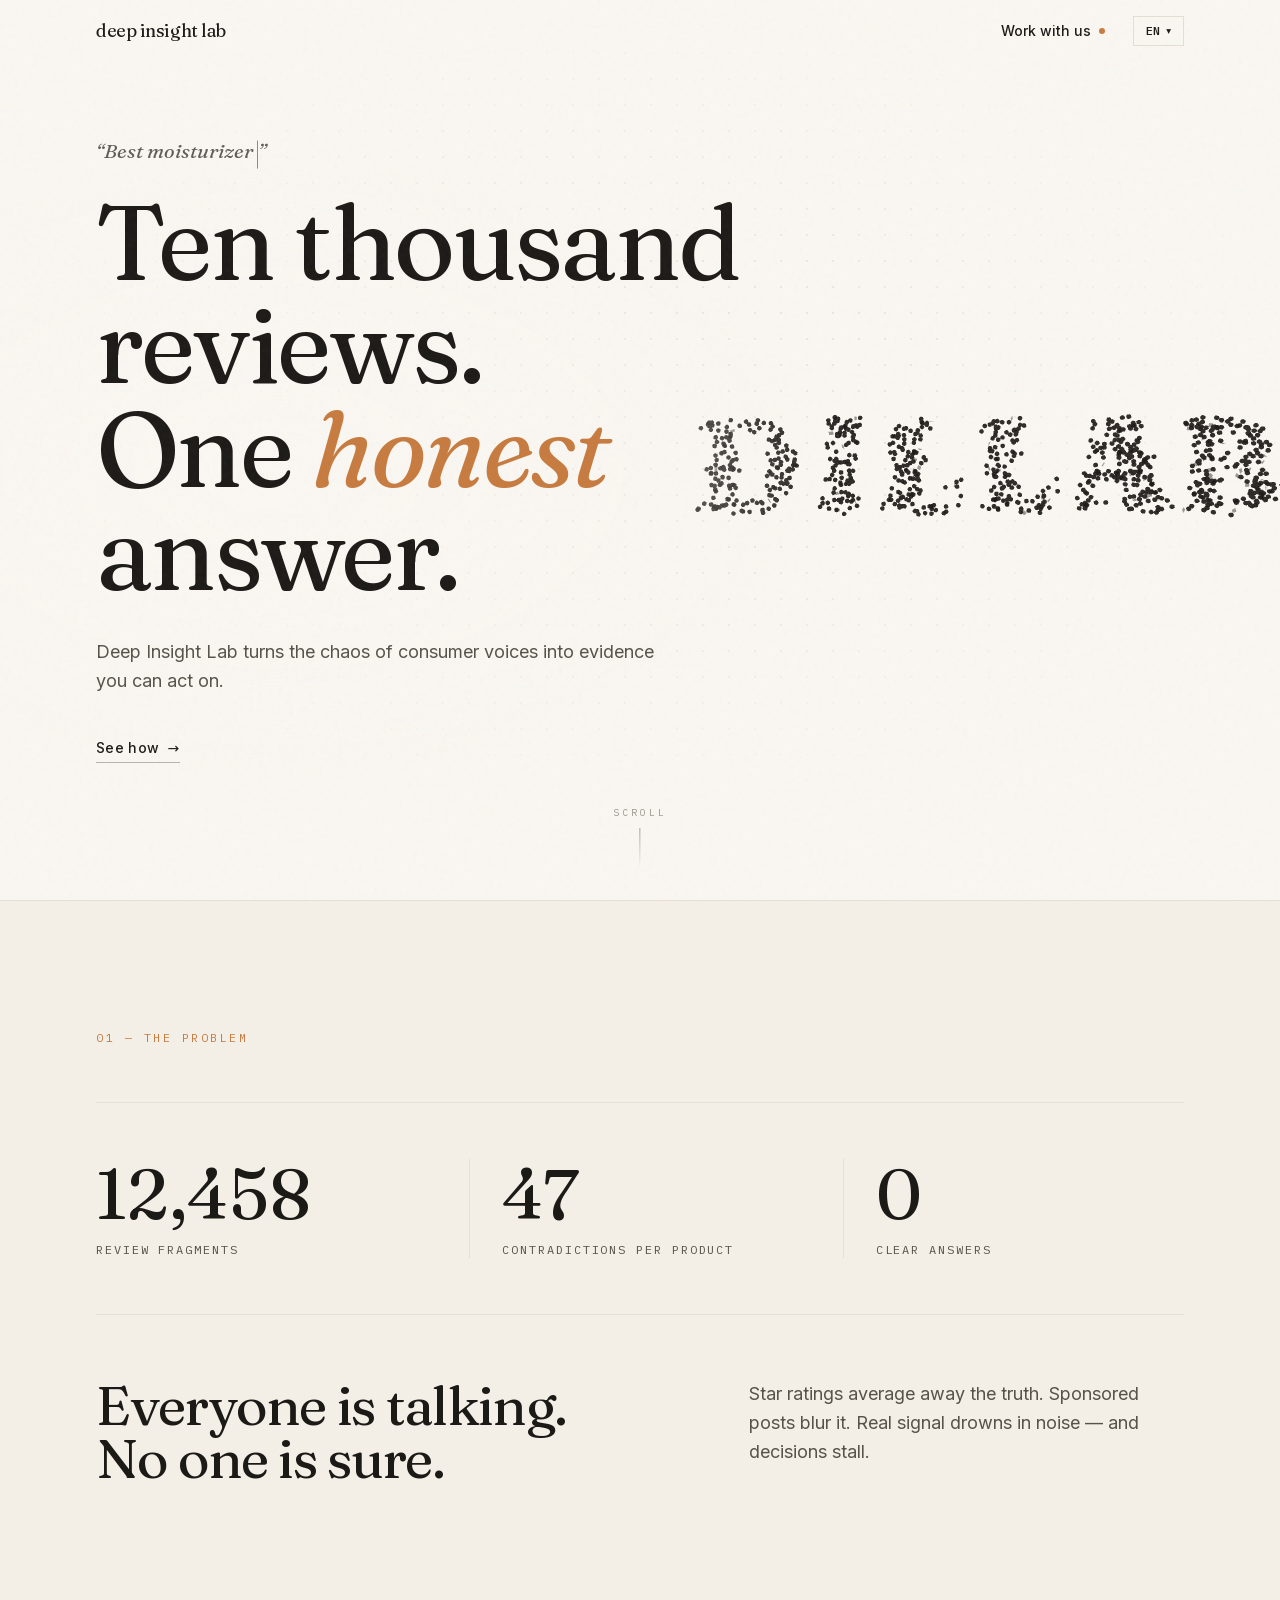
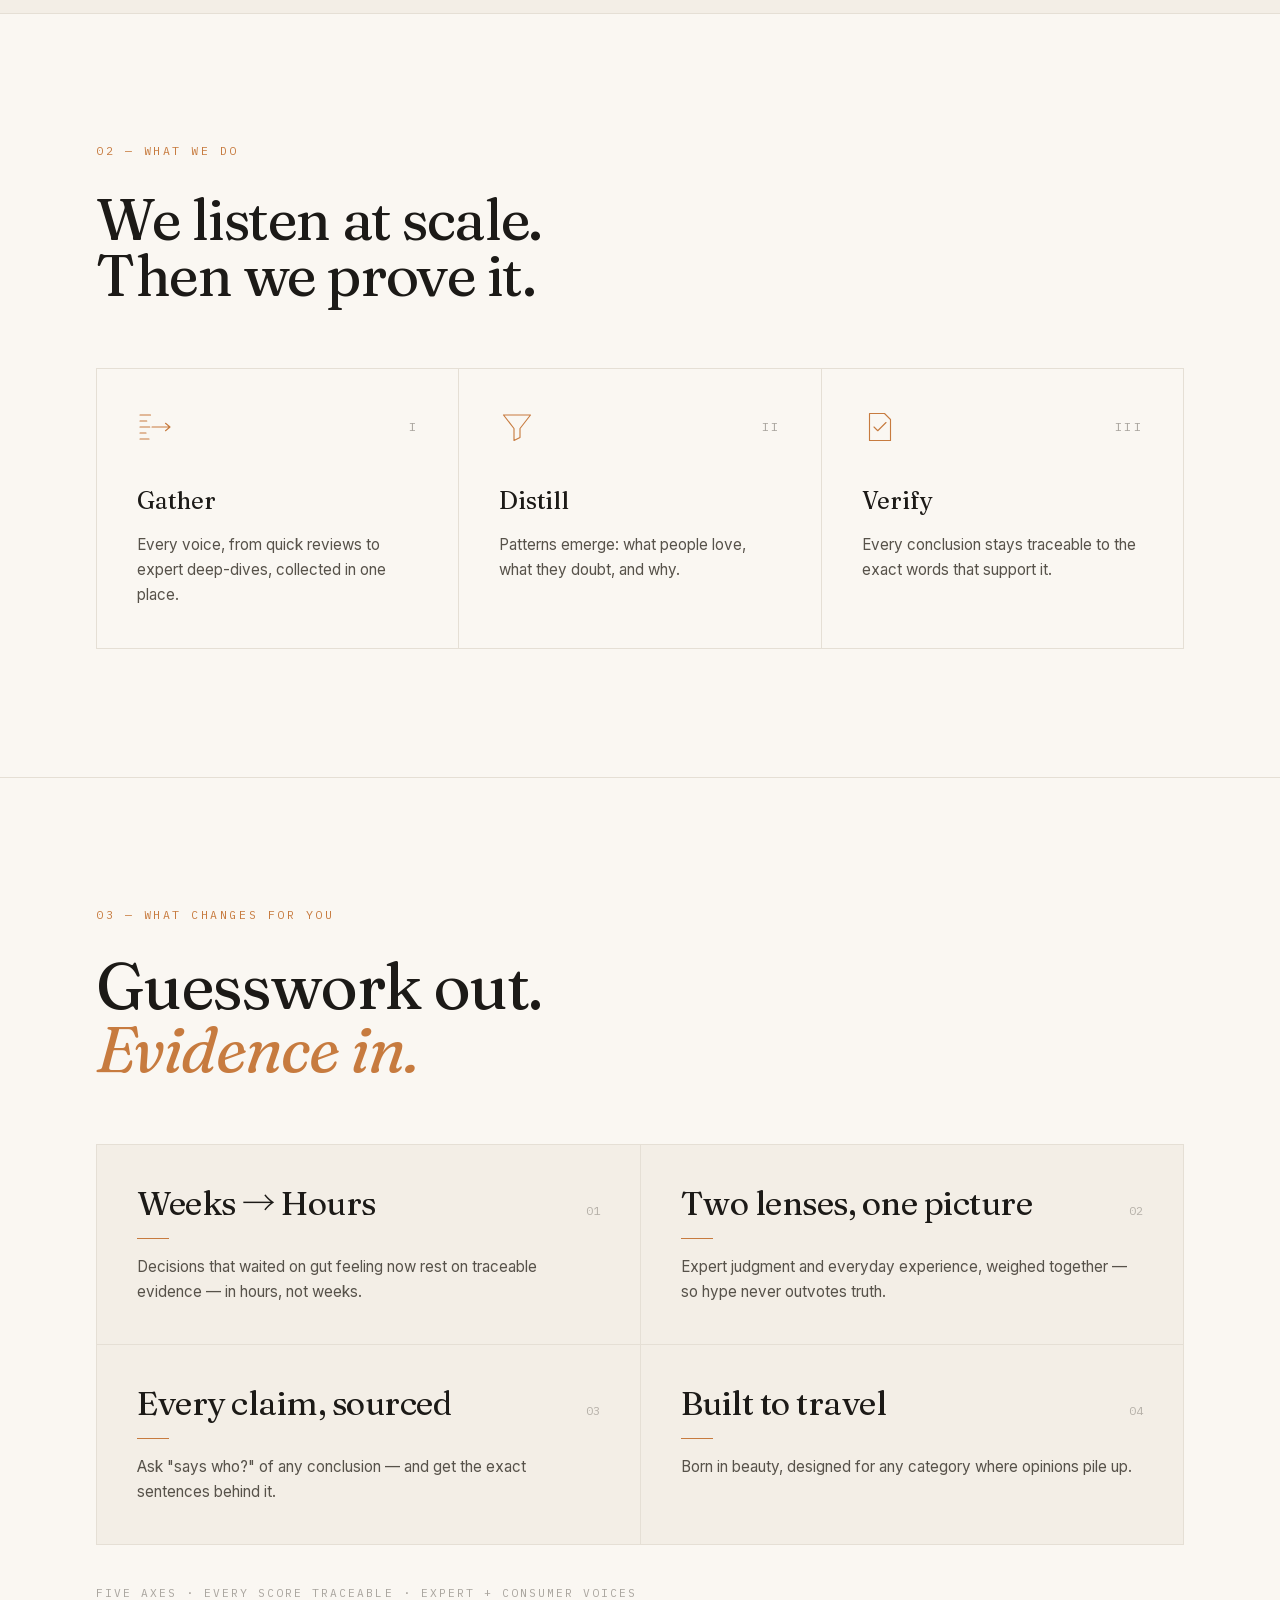
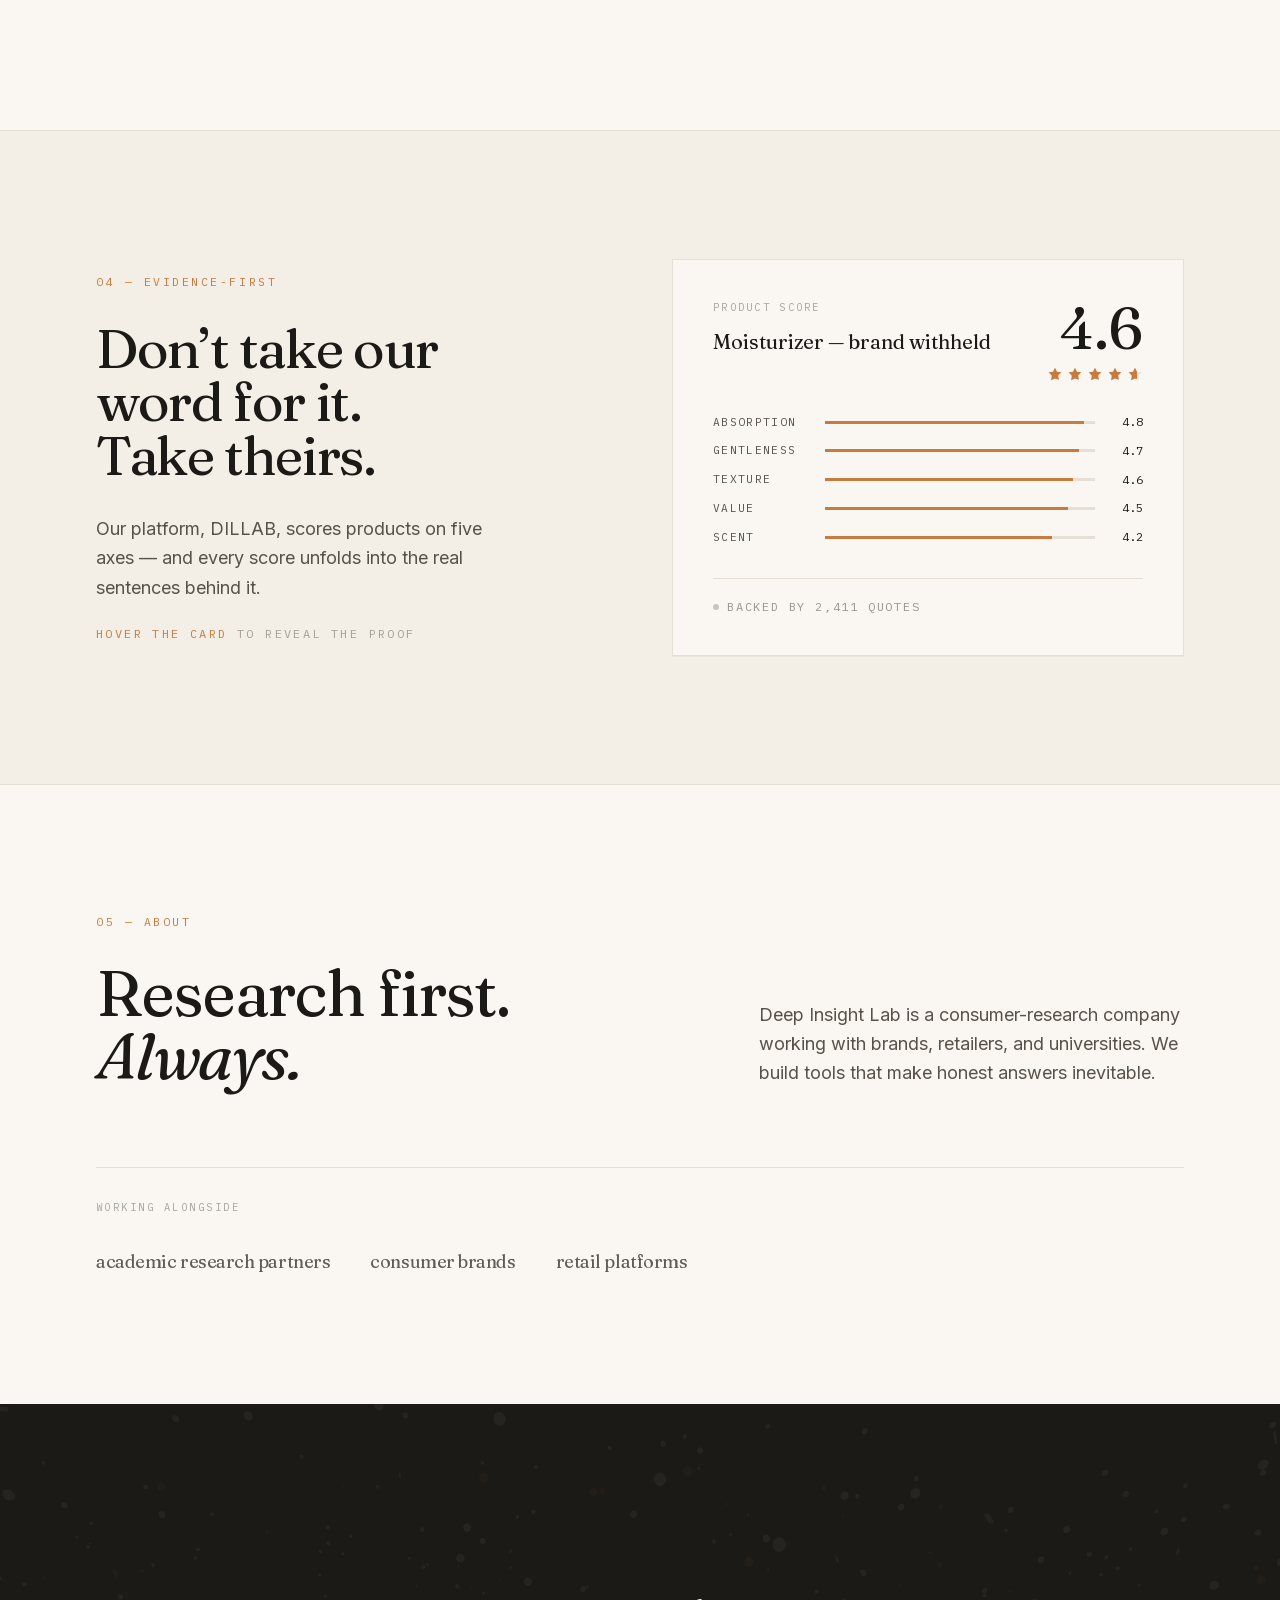
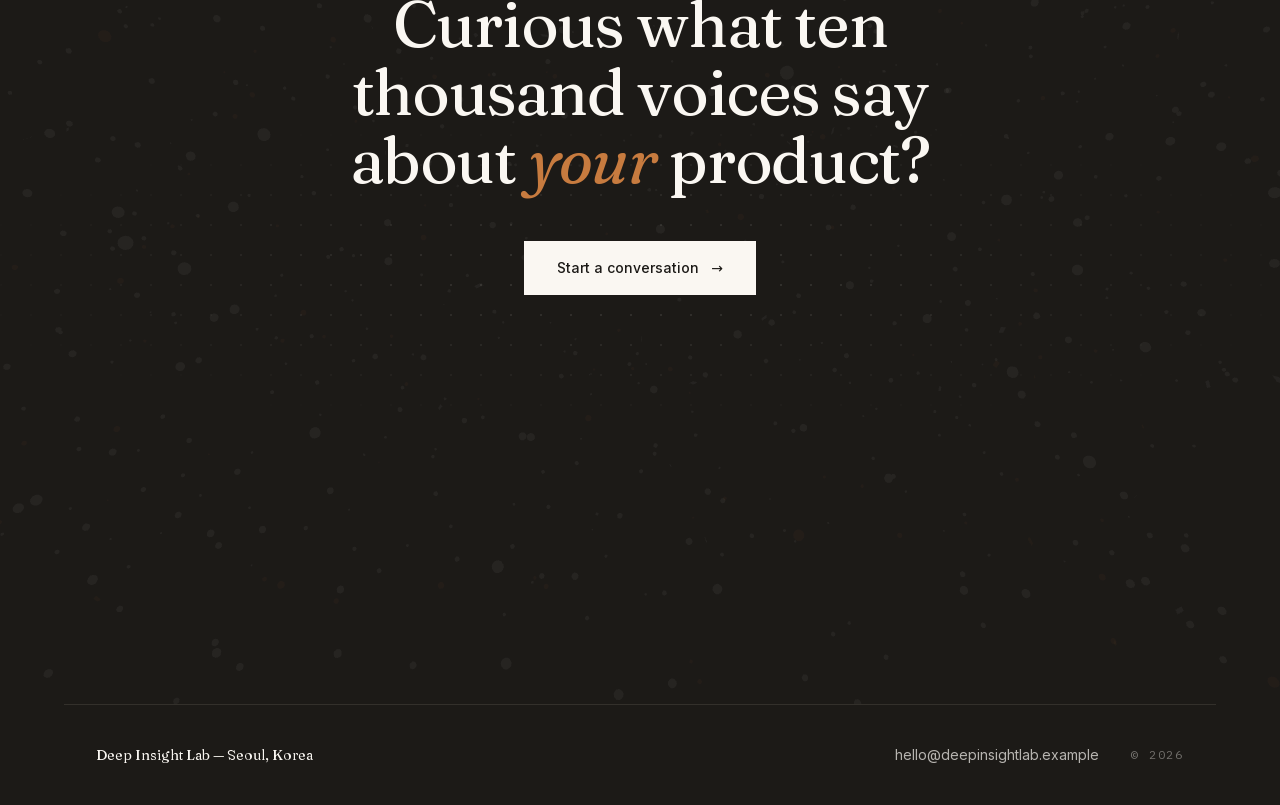
==== commit 9df66b6d: "deploy: v6.1 — KO hero 스케일·줄바꿈 수정 (DILLAB 워드마크 침범 해소) Co-Authored-By: Claude Opus 4.8 <noreply@anthr" ====
--- a/index.html
+++ b/index.html
@@ -1 +1 @@
-<!DOCTYPE html><html lang="en" class="fraunces_c4b80575-module__JgMBeq__variable inter_c15e96cb-module__0bjUvq__variable ibm_plex_mono_bdb4b585-module__35JmoG__variable noto_serif_kr_22323b83-module__LO8jJa__variable h-full"><head><meta charSet="utf-8"/><meta name="viewport" content="width=device-width, initial-scale=1"/><link rel="preload" href="/_next/static/media/03bda585a99c6450-s.p.32sris142tqlb.woff2" as="font" crossorigin="" type="font/woff2"/><link rel="preload" href="/_next/static/media/3c7c6164b2587822-s.p.16u3vygyjnhr0.woff2" as="font" crossorigin="" type="font/woff2"/><link rel="preload" href="/_next/static/media/83afe278b6a6bb3c-s.p.2bn3s6zvc0dyp.woff2" as="font" crossorigin="" type="font/woff2"/><link rel="preload" href="/_next/static/media/99e609270109b47d-s.p.40sczeszzbjw1.woff2" as="font" crossorigin="" type="font/woff2"/><link rel="preload" href="/_next/static/media/effe91970fc4db64-s.p.0oace-s_gkfks.woff2" as="font" crossorigin="" type="font/woff2"/><link rel="stylesheet" href="/_next/static/chunks/138w5n_ed7k6j.css" data-precedence="next"/><link rel="stylesheet" href="/_next/static/chunks/2ii678qt4rax4.css" data-precedence="next"/><link rel="stylesheet" href="/_next/static/chunks/2u2od0_vrd44f.css" data-precedence="next"/><link rel="preload" as="script" fetchPriority="low" href="/_next/static/chunks/1cxe7yfa6_uqi.js"/><script src="/_next/static/chunks/389gwczjf6cuv.js" async=""></script><script src="/_next/static/chunks/3rxl-jt3pdxgx.js" async=""></script><script src="/_next/static/chunks/turbopack-0c_0icxtpxi1g.js" async=""></script><script src="/_next/static/chunks/20u6gzc5dsdeu.js" async=""></script><script src="/_next/static/chunks/158myu8e_yme3.js" async=""></script><script src="/_next/static/chunks/3tifp0xedap4z.js" async=""></script><script src="/_next/static/chunks/3zrklk0rph31v.js" async=""></script><meta name="next-size-adjust" content=""/><title>Deep Insight Lab — Ten thousand reviews. One honest answer.</title><meta name="description" content="Deep Insight Lab turns the chaos of consumer voices into evidence you can act on. A consumer-research company building tools that make honest answers inevitable."/><meta property="og:title" content="Deep Insight Lab — Ten thousand reviews. One honest answer."/><meta property="og:description" content="We turn the chaos of consumer voices into evidence you can act on."/><meta property="og:type" content="website"/><meta name="twitter:card" content="summary"/><meta name="twitter:title" content="Deep Insight Lab — Ten thousand reviews. One honest answer."/><meta name="twitter:description" content="We turn the chaos of consumer voices into evidence you can act on."/><link rel="icon" href="/favicon.ico?favicon.2vob68tjqpejf.ico" sizes="256x256" type="image/x-icon"/><script src="/_next/static/chunks/0cz1d0mv5g_q7.js" noModule=""></script></head><body class="grain min-h-full antialiased"><div hidden=""><!--$--><!--/$--></div><header class="fixed inset-x-0 top-0 z-50 transition-all duration-500 border-b border-transparent bg-transparent"><nav class="mx-auto flex max-w-6xl items-center justify-between px-6 py-4 sm:px-8"><a href="#top" class="font-display text-lg tracking-tight text-ink" aria-label="Deep Insight Lab — home">deep insight lab</a><div class="flex items-center gap-5 sm:gap-7"><a href="#contact" class="group hidden items-center gap-2 text-sm font-medium text-ink sm:inline-flex"><span class="link-underline">Work with us</span><span aria-hidden="true" class="h-1.5 w-1.5 rounded-full bg-amber transition-transform duration-300 group-hover:scale-125"></span></a><div class="relative"><button type="button" aria-haspopup="listbox" aria-expanded="false" aria-label="Language" class="flex items-center gap-1.5 border border-line px-3 py-1.5 text-xs font-medium text-ink transition-colors hover:border-amber hover:text-amber"><span class="font-mono-label tracking-wide">EN</span><span aria-hidden="true" class="text-[0.6rem] transition-transform duration-300 ">▾</span></button></div></div></nav></header><main><section id="top" class="relative flex min-h-[100svh] flex-col justify-center overflow-hidden bg-paper"><div aria-hidden="true" class="pointer-events-none absolute inset-0 opacity-[0.5]" style="background-image:radial-gradient(circle at 1px 1px, rgba(28,26,23,0.14) 1px, transparent 0);background-size:26px 26px;mask-image:radial-gradient(ellipse 70% 60% at 50% 45%, black 30%, transparent 80%);-webkit-mask-image:radial-gradient(ellipse 70% 60% at 50% 45%, black 30%, transparent 80%)"></div><div aria-hidden="true" class="pointer-events-none absolute inset-0" style="background:radial-gradient(ellipse 60% 50% at 22% 52%, rgba(250,247,242,0.92), rgba(250,247,242,0) 70%)"></div><div class="relative z-10 mx-auto w-full max-w-6xl px-6 sm:px-8"><div class="max-w-3xl"><p class="mb-6 text-lg sm:text-xl" style="opacity:0;transform:translateY(14px)"><span class="font-display italic text-ink/70" aria-live="off">“<span class="inline-block w-[0.06em] translate-y-[0.08em] animate-pulse bg-amber align-middle"> </span>”</span></p><h1 class="headline" style="font-size:clamp(2.9rem, 8.4vw, 6.6rem);opacity:0;transform:translateY(22px)">Ten thousand reviews.<br/>One <span class="italic text-amber">honest</span> answer.</h1><p class="mt-8 max-w-xl text-base leading-relaxed text-body sm:text-lg" style="opacity:0;transform:translateY(18px)">Deep Insight Lab turns the chaos of consumer voices into evidence you can act on.</p><div class="mt-10" style="opacity:0;transform:translateY(18px)"><a href="#problem" class="group inline-flex items-center gap-2 border-b border-ink/30 pb-1 text-sm font-medium tracking-wide text-ink transition-colors hover:border-amber hover:text-amber">See how<span class="transition-transform duration-300 group-hover:translate-x-1">→</span></a></div></div></div><div class="absolute bottom-8 left-1/2 z-10 -translate-x-1/2" aria-hidden="true" style="opacity:0"><div class="flex flex-col items-center gap-2"><span class="font-mono-label text-[0.6rem] uppercase tracking-[0.3em] text-body/60">Scroll</span><span class="h-10 w-px bg-gradient-to-b from-ink/40 to-transparent"></span></div></div></section><section id="problem" class="relative border-t border-line bg-soft py-24 sm:py-32"><div class="mx-auto max-w-6xl px-6 sm:px-8"><div style="opacity:0;transform:translateY(26px)"><p class="eyebrow mb-14">01 — The problem</p></div><div class="grid gap-y-12 border-y border-line py-14 sm:grid-cols-3 sm:gap-x-8"><div class="flex flex-col gap-3 sm:border-l sm:border-line sm:pl-8 sm:first:border-l-0 sm:first:pl-0" style="opacity:0;transform:translateY(26px)"><span class="font-display tabular-nums text-ink" style="font-size:clamp(2.6rem, 6vw, 4.4rem);line-height:1"><span>0</span></span><span class="font-mono-label text-xs uppercase tracking-[0.16em] text-body">review fragments</span></div><div class="flex flex-col gap-3 sm:border-l sm:border-line sm:pl-8 sm:first:border-l-0 sm:first:pl-0" style="opacity:0;transform:translateY(26px)"><span class="font-display tabular-nums text-ink" style="font-size:clamp(2.6rem, 6vw, 4.4rem);line-height:1"><span>0</span></span><span class="font-mono-label text-xs uppercase tracking-[0.16em] text-body">contradictions per product</span></div><div class="flex flex-col gap-3 sm:border-l sm:border-line sm:pl-8 sm:first:border-l-0 sm:first:pl-0" style="opacity:0;transform:translateY(26px)"><span class="font-display tabular-nums text-ink" style="font-size:clamp(2.6rem, 6vw, 4.4rem);line-height:1"><span>0</span></span><span class="font-mono-label text-xs uppercase tracking-[0.16em] text-body">clear answers</span></div></div><div class="mt-16 grid gap-8 md:grid-cols-12"><div class="md:col-span-6" style="opacity:0;transform:translateY(26px)"><h2 class="headline" style="font-size:clamp(2rem, 4.4vw, 3.4rem)">Everyone is talking.<br/>No one is sure.</h2></div><div class="md:col-span-5 md:col-start-8" style="opacity:0;transform:translateY(26px)"><p class="text-lg leading-relaxed text-body">Star ratings average away the truth. Sponsored posts blur it. Real signal drowns in noise — and decisions stall.</p></div></div></div></section><section id="approach" class="relative border-t border-line bg-paper py-24 sm:py-32"><div class="mx-auto max-w-6xl px-6 sm:px-8"><div style="opacity:0;transform:translateY(26px)"><p class="eyebrow mb-8">02 — What we do</p></div><div style="opacity:0;transform:translateY(26px)"><h2 class="headline max-w-2xl" style="font-size:clamp(2rem, 4.6vw, 3.6rem)">We listen at scale.<br/>Then we prove it.</h2></div><div class="mt-16 grid gap-px overflow-hidden border border-line bg-line sm:grid-cols-3"><article class="group relative bg-paper p-8 transition-colors duration-500 hover:bg-soft sm:p-10" style="opacity:0;transform:translateY(28px)"><span aria-hidden="true" class="absolute left-0 top-0 h-px w-0 bg-amber transition-all duration-500 group-hover:w-full"></span><div class="flex items-center justify-between"><span class="text-amber transition-transform duration-500 group-hover:-translate-y-0.5"><svg viewBox="0 0 48 48" fill="none" class="h-9 w-9"><path d="M4 8h14M4 16h9M4 24h13M4 32h8M4 40h12" stroke="currentColor" stroke-width="1.5" stroke-linecap="round"></path><path d="M20 24h24M44 24l-6-5M44 24l-6 5" stroke="currentColor" stroke-width="1.5" stroke-linecap="round" stroke-linejoin="round"></path></svg></span><span class="font-mono-label text-xs uppercase tracking-[0.2em] text-body/50">i</span></div><h3 class="mt-10 font-display text-2xl text-ink" style="letter-spacing:-0.01em">Gather</h3><p class="mt-4 text-[0.95rem] leading-relaxed text-body">Every voice, from quick reviews to expert deep-dives, collected in one place.</p></article><article class="group relative bg-paper p-8 transition-colors duration-500 hover:bg-soft sm:p-10" style="opacity:0;transform:translateY(28px)"><span aria-hidden="true" class="absolute left-0 top-0 h-px w-0 bg-amber transition-all duration-500 group-hover:w-full"></span><div class="flex items-center justify-between"><span class="text-amber transition-transform duration-500 group-hover:-translate-y-0.5"><svg viewBox="0 0 48 48" fill="none" class="h-9 w-9"><path d="M6 8h36L28 26v12l-8 4V26L6 8Z" stroke="currentColor" stroke-width="1.5" stroke-linejoin="round"></path></svg></span><span class="font-mono-label text-xs uppercase tracking-[0.2em] text-body/50">ii</span></div><h3 class="mt-10 font-display text-2xl text-ink" style="letter-spacing:-0.01em">Distill</h3><p class="mt-4 text-[0.95rem] leading-relaxed text-body">Patterns emerge: what people love, what they doubt, and why.</p></article><article class="group relative bg-paper p-8 transition-colors duration-500 hover:bg-soft sm:p-10" style="opacity:0;transform:translateY(28px)"><span aria-hidden="true" class="absolute left-0 top-0 h-px w-0 bg-amber transition-all duration-500 group-hover:w-full"></span><div class="flex items-center justify-between"><span class="text-amber transition-transform duration-500 group-hover:-translate-y-0.5"><svg viewBox="0 0 48 48" fill="none" class="h-9 w-9"><path d="M10 6h20l8 8v28H10V6Z" stroke="currentColor" stroke-width="1.5" stroke-linejoin="round"></path><path d="M16 24l5 5 11-11" stroke="currentColor" stroke-width="1.5" stroke-linecap="round" stroke-linejoin="round"></path></svg></span><span class="font-mono-label text-xs uppercase tracking-[0.2em] text-body/50">iii</span></div><h3 class="mt-10 font-display text-2xl text-ink" style="letter-spacing:-0.01em">Verify</h3><p class="mt-4 text-[0.95rem] leading-relaxed text-body">Every conclusion stays traceable to the exact words that support it.</p></article></div></div></section><section id="changes" class="relative border-t border-line bg-paper py-24 sm:py-32"><div class="mx-auto max-w-6xl px-6 sm:px-8"><div class="grid gap-8 md:grid-cols-12 md:items-end"><div class="md:col-span-7" style="opacity:0;transform:translateY(26px)"><p class="eyebrow mb-8">03 — What changes for you</p><h2 class="headline" style="font-size:clamp(2.1rem, 5vw, 4rem)">Guesswork out.<br/><span class="italic text-amber">Evidence in.</span></h2></div></div><div class="mt-16 grid gap-px overflow-hidden border border-line bg-line sm:grid-cols-2"><article class="group relative flex flex-col gap-4 bg-soft p-8 transition-colors duration-500 hover:bg-paper sm:p-10" style="opacity:0;transform:translateY(28px)"><div class="flex items-baseline justify-between gap-4"><h3 class="font-display text-ink" style="font-size:clamp(1.5rem, 2.6vw, 2.1rem);letter-spacing:-0.015em;line-height:1.1">Weeks → Hours</h3><span class="font-mono-label text-xs text-body/40">01</span></div><span aria-hidden="true" class="h-px w-8 bg-amber transition-all duration-500 group-hover:w-16"></span><p class="text-[0.95rem] leading-relaxed text-body">Decisions that waited on gut feeling now rest on traceable evidence — in hours, not weeks.</p></article><article class="group relative flex flex-col gap-4 bg-soft p-8 transition-colors duration-500 hover:bg-paper sm:p-10" style="opacity:0;transform:translateY(28px)"><div class="flex items-baseline justify-between gap-4"><h3 class="font-display text-ink" style="font-size:clamp(1.5rem, 2.6vw, 2.1rem);letter-spacing:-0.015em;line-height:1.1">Two lenses, one picture</h3><span class="font-mono-label text-xs text-body/40">02</span></div><span aria-hidden="true" class="h-px w-8 bg-amber transition-all duration-500 group-hover:w-16"></span><p class="text-[0.95rem] leading-relaxed text-body">Expert judgment and everyday experience, weighed together — so hype never outvotes truth.</p></article><article class="group relative flex flex-col gap-4 bg-soft p-8 transition-colors duration-500 hover:bg-paper sm:p-10" style="opacity:0;transform:translateY(28px)"><div class="flex items-baseline justify-between gap-4"><h3 class="font-display text-ink" style="font-size:clamp(1.5rem, 2.6vw, 2.1rem);letter-spacing:-0.015em;line-height:1.1">Every claim, sourced</h3><span class="font-mono-label text-xs text-body/40">03</span></div><span aria-hidden="true" class="h-px w-8 bg-amber transition-all duration-500 group-hover:w-16"></span><p class="text-[0.95rem] leading-relaxed text-body">Ask &quot;says who?&quot; of any conclusion — and get the exact sentences behind it.</p></article><article class="group relative flex flex-col gap-4 bg-soft p-8 transition-colors duration-500 hover:bg-paper sm:p-10" style="opacity:0;transform:translateY(28px)"><div class="flex items-baseline justify-between gap-4"><h3 class="font-display text-ink" style="font-size:clamp(1.5rem, 2.6vw, 2.1rem);letter-spacing:-0.015em;line-height:1.1">Built to travel</h3><span class="font-mono-label text-xs text-body/40">04</span></div><span aria-hidden="true" class="h-px w-8 bg-amber transition-all duration-500 group-hover:w-16"></span><p class="text-[0.95rem] leading-relaxed text-body">Born in beauty, designed for any category where opinions pile up.</p></article></div><div style="opacity:0;transform:translateY(26px)"><p class="mt-10 font-mono-label text-[0.7rem] uppercase tracking-[0.18em] text-body/50">five axes · every score traceable · expert + consumer voices</p></div></div></section><section id="evidence" class="relative border-t border-line bg-soft py-24 sm:py-32"><div class="mx-auto grid max-w-6xl gap-16 px-6 sm:px-8 md:grid-cols-12 md:items-center"><div class="md:col-span-5"><div style="opacity:0;transform:translateY(26px)"><p class="eyebrow mb-8">04 — Evidence-first</p></div><div style="opacity:0;transform:translateY(26px)"><h2 class="headline" style="font-size:clamp(2rem, 4.4vw, 3.4rem)">Don’t take our word for it.<br/>Take theirs.</h2></div><div style="opacity:0;transform:translateY(26px)"><p class="mt-8 max-w-md text-lg leading-relaxed text-body">Our platform, DILLAB, scores products on five axes — and every score unfolds into the real sentences behind it.</p></div><div style="opacity:0;transform:translateY(26px)"><p class="mt-6 font-mono-label text-xs uppercase tracking-[0.2em] text-amber"><span class="hidden sm:inline">Hover the card</span><span class="sm:hidden">Tap the card</span><span class="text-body/50"> to reveal the proof</span></p></div></div><div class="md:col-span-6 md:col-start-7"><div style="opacity:0;transform:translateY(26px)"><div role="button" tabindex="0" aria-expanded="false" aria-label="Reveal the evidence behind the score" class="relative z-20 cursor-pointer select-none border border-line bg-paper p-8 shadow-[0_1px_0_rgba(28,26,23,0.04)] transition-shadow duration-500 hover:shadow-[0_24px_60px_-30px_rgba(28,26,23,0.35)] sm:p-10"><div class="flex items-start justify-between gap-6"><div><p class="font-mono-label text-[0.65rem] uppercase tracking-[0.22em] text-body/50">Product score</p><h3 class="mt-3 font-display text-xl text-ink">Moisturizer — brand withheld</h3></div><div class="text-right"><div class="font-display leading-none text-ink" style="font-size:clamp(2.6rem, 5vw, 3.6rem)">4.6</div><div class="mt-2 flex justify-end"><span class="inline-flex gap-1" aria-hidden="true"><span class="relative inline-block h-4 w-4"><svg viewBox="0 0 24 24" fill="currentColor" class="absolute inset-0 text-line"><path d="M12 2.5l2.9 6.1 6.6.9-4.8 4.6 1.2 6.6L12 18.6 6.1 21.3l1.2-6.6L2.5 9.5l6.6-.9L12 2.5z"></path></svg><span class="absolute inset-0 overflow-hidden" style="width:100%"><svg viewBox="0 0 24 24" fill="currentColor" class="h-4 w-4 text-amber"><path d="M12 2.5l2.9 6.1 6.6.9-4.8 4.6 1.2 6.6L12 18.6 6.1 21.3l1.2-6.6L2.5 9.5l6.6-.9L12 2.5z"></path></svg></span></span><span class="relative inline-block h-4 w-4"><svg viewBox="0 0 24 24" fill="currentColor" class="absolute inset-0 text-line"><path d="M12 2.5l2.9 6.1 6.6.9-4.8 4.6 1.2 6.6L12 18.6 6.1 21.3l1.2-6.6L2.5 9.5l6.6-.9L12 2.5z"></path></svg><span class="absolute inset-0 overflow-hidden" style="width:100%"><svg viewBox="0 0 24 24" fill="currentColor" class="h-4 w-4 text-amber"><path d="M12 2.5l2.9 6.1 6.6.9-4.8 4.6 1.2 6.6L12 18.6 6.1 21.3l1.2-6.6L2.5 9.5l6.6-.9L12 2.5z"></path></svg></span></span><span class="relative inline-block h-4 w-4"><svg viewBox="0 0 24 24" fill="currentColor" class="absolute inset-0 text-line"><path d="M12 2.5l2.9 6.1 6.6.9-4.8 4.6 1.2 6.6L12 18.6 6.1 21.3l1.2-6.6L2.5 9.5l6.6-.9L12 2.5z"></path></svg><span class="absolute inset-0 overflow-hidden" style="width:100%"><svg viewBox="0 0 24 24" fill="currentColor" class="h-4 w-4 text-amber"><path d="M12 2.5l2.9 6.1 6.6.9-4.8 4.6 1.2 6.6L12 18.6 6.1 21.3l1.2-6.6L2.5 9.5l6.6-.9L12 2.5z"></path></svg></span></span><span class="relative inline-block h-4 w-4"><svg viewBox="0 0 24 24" fill="currentColor" class="absolute inset-0 text-line"><path d="M12 2.5l2.9 6.1 6.6.9-4.8 4.6 1.2 6.6L12 18.6 6.1 21.3l1.2-6.6L2.5 9.5l6.6-.9L12 2.5z"></path></svg><span class="absolute inset-0 overflow-hidden" style="width:100%"><svg viewBox="0 0 24 24" fill="currentColor" class="h-4 w-4 text-amber"><path d="M12 2.5l2.9 6.1 6.6.9-4.8 4.6 1.2 6.6L12 18.6 6.1 21.3l1.2-6.6L2.5 9.5l6.6-.9L12 2.5z"></path></svg></span></span><span class="relative inline-block h-4 w-4"><svg viewBox="0 0 24 24" fill="currentColor" class="absolute inset-0 text-line"><path d="M12 2.5l2.9 6.1 6.6.9-4.8 4.6 1.2 6.6L12 18.6 6.1 21.3l1.2-6.6L2.5 9.5l6.6-.9L12 2.5z"></path></svg><span class="absolute inset-0 overflow-hidden" style="width:59.999999999999964%"><svg viewBox="0 0 24 24" fill="currentColor" class="h-4 w-4 text-amber"><path d="M12 2.5l2.9 6.1 6.6.9-4.8 4.6 1.2 6.6L12 18.6 6.1 21.3l1.2-6.6L2.5 9.5l6.6-.9L12 2.5z"></path></svg></span></span></span></div></div></div><div class="mt-8 space-y-3"><div class="flex items-center gap-4"><span class="w-24 shrink-0 font-mono-label text-[0.7rem] uppercase tracking-[0.12em] text-body">Absorption</span><span class="relative h-[3px] flex-1 bg-line"><span class="absolute inset-y-0 left-0 bg-amber" style="width:0px"></span></span><span class="w-8 shrink-0 text-right font-mono-label text-xs tabular-nums text-ink">4.8</span></div><div class="flex items-center gap-4"><span class="w-24 shrink-0 font-mono-label text-[0.7rem] uppercase tracking-[0.12em] text-body">Gentleness</span><span class="relative h-[3px] flex-1 bg-line"><span class="absolute inset-y-0 left-0 bg-amber" style="width:0px"></span></span><span class="w-8 shrink-0 text-right font-mono-label text-xs tabular-nums text-ink">4.7</span></div><div class="flex items-center gap-4"><span class="w-24 shrink-0 font-mono-label text-[0.7rem] uppercase tracking-[0.12em] text-body">Texture</span><span class="relative h-[3px] flex-1 bg-line"><span class="absolute inset-y-0 left-0 bg-amber" style="width:0px"></span></span><span class="w-8 shrink-0 text-right font-mono-label text-xs tabular-nums text-ink">4.6</span></div><div class="flex items-center gap-4"><span class="w-24 shrink-0 font-mono-label text-[0.7rem] uppercase tracking-[0.12em] text-body">Value</span><span class="relative h-[3px] flex-1 bg-line"><span class="absolute inset-y-0 left-0 bg-amber" style="width:0px"></span></span><span class="w-8 shrink-0 text-right font-mono-label text-xs tabular-nums text-ink">4.5</span></div><div class="flex items-center gap-4"><span class="w-24 shrink-0 font-mono-label text-[0.7rem] uppercase tracking-[0.12em] text-body">Scent</span><span class="relative h-[3px] flex-1 bg-line"><span class="absolute inset-y-0 left-0 bg-amber" style="width:0px"></span></span><span class="w-8 shrink-0 text-right font-mono-label text-xs tabular-nums text-ink">4.2</span></div></div><div class="mt-8 flex items-center gap-2 border-t border-line pt-5 text-xs text-body/60"><span class="h-1.5 w-1.5 rounded-full transition-colors duration-300 bg-body/30"></span><span class="font-mono-label uppercase tracking-[0.15em]">Backed by 2,411 quotes</span></div></div><div class="grid transition-[grid-template-rows] duration-700 ease-[cubic-bezier(0.22,1,0.36,1)]" style="grid-template-rows:0fr"><div class="overflow-hidden"><div class="space-y-3 pt-3"><div class="border border-line bg-paper/70 p-5 backdrop-blur-sm transition-all duration-500" style="transition-delay:0ms;transform:translateY(-16px) rotate(-0.6deg);opacity:0;margin-left:0px"><p class="font-display text-[1.05rem] italic leading-snug text-ink">“<!-- -->Absorbs fast, zero stickiness — even in summer.<!-- -->”</p><p class="mt-2 font-mono-label text-[0.65rem] uppercase tracking-[0.18em] text-amber">verified purchaser</p></div><div class="border border-line bg-paper/70 p-5 backdrop-blur-sm transition-all duration-500" style="transition-delay:0ms;transform:translateY(-16px) rotate(-0.6deg);opacity:0;margin-left:14px"><p class="font-display text-[1.05rem] italic leading-snug text-ink">“<!-- -->Fragrance-free and gentle on reactive skin.<!-- -->”</p><p class="mt-2 font-mono-label text-[0.65rem] uppercase tracking-[0.18em] text-amber">dermatology blogger</p></div><div class="border border-line bg-paper/70 p-5 backdrop-blur-sm transition-all duration-500" style="transition-delay:0ms;transform:translateY(-16px) rotate(-0.6deg);opacity:0;margin-left:28px"><p class="font-display text-[1.05rem] italic leading-snug text-ink">“<!-- -->Half the price of my old cream, same glow.<!-- -->”</p><p class="mt-2 font-mono-label text-[0.65rem] uppercase tracking-[0.18em] text-amber">repeat buyer</p></div></div></div></div></div></div></div></section><section id="about" class="relative border-t border-line bg-paper py-24 sm:py-32"><div class="mx-auto max-w-6xl px-6 sm:px-8"><div class="grid gap-12 md:grid-cols-12 md:items-end"><div class="md:col-span-7" style="opacity:0;transform:translateY(26px)"><p class="eyebrow mb-8">05 — About</p><h2 class="headline" style="font-size:clamp(2.2rem, 5vw, 4rem)">Research first.<br/><span class="italic">Always.</span></h2></div><div class="md:col-span-5" style="opacity:0;transform:translateY(26px)"><p class="text-lg leading-relaxed text-body">Deep Insight Lab is a consumer-research company working with brands, retailers, and universities. We build tools that make honest answers inevitable.</p></div></div><div style="opacity:0;transform:translateY(26px)"><div class="mt-20 border-t border-line pt-8"><p class="mb-8 font-mono-label text-[0.65rem] uppercase tracking-[0.24em] text-body/50">Working alongside</p><div class="flex flex-wrap items-center gap-x-10 gap-y-6"><span class="font-display text-lg lowercase tracking-tight text-ink/70 transition-colors duration-300 hover:text-ink">academic research partners</span><span class="font-display text-lg lowercase tracking-tight text-ink/70 transition-colors duration-300 hover:text-ink">consumer brands</span><span class="font-display text-lg lowercase tracking-tight text-ink/70 transition-colors duration-300 hover:text-ink">retail platforms</span></div></div></div></div></section><section id="contact" class="relative flex min-h-screen flex-col overflow-hidden bg-ink py-24 text-paper"><div aria-hidden="true" class="pointer-events-none absolute inset-0 opacity-60" style="background-image:radial-gradient(circle at 1px 1px, rgba(250,247,242,0.18) 1px, transparent 0);background-size:30px 30px;mask-image:radial-gradient(ellipse 80% 26% at 50% 52%, black 10%, transparent 70%);-webkit-mask-image:radial-gradient(ellipse 80% 26% at 50% 52%, black 10%, transparent 70%)"></div><div class="relative z-10 mx-auto max-w-4xl px-6 pt-[10vh] text-center sm:px-8"><h2 class="font-display mx-auto max-w-3xl text-balance" style="font-size:clamp(2.1rem, 5vw, 4rem);line-height:1.06;letter-spacing:-0.02em;opacity:0;transform:translateY(24px)">Curious what ten thousand voices say about <span class="italic text-amber">your</span> product?</h2><div class="mt-12" style="opacity:0;transform:translateY(20px)"><a href="mailto:hello@deepinsightlab.example" class="group inline-flex items-center gap-3 border border-paper/25 bg-paper px-8 py-4 text-sm font-medium text-ink transition-all duration-300 hover:gap-4 hover:bg-amber hover:text-paper">Start a conversation<span class="transition-transform duration-300 group-hover:translate-x-1">→</span></a></div></div></section></main><footer class="bg-ink text-paper/70"><div class="mx-auto flex max-w-6xl flex-col gap-4 border-t border-line-dark px-6 py-10 text-sm sm:flex-row sm:items-center sm:justify-between sm:px-8"><span class="font-display text-paper">Deep Insight Lab — Seoul, Korea</span><div class="flex flex-col gap-2 sm:flex-row sm:items-center sm:gap-8"><a href="mailto:hello@deepinsightlab.example" class="link-underline w-fit text-paper/70 transition-colors hover:text-paper">hello@deepinsightlab.example</a><span class="font-mono-label text-xs tracking-[0.15em] text-paper/40">© 2026</span></div></div></footer><!--$--><!--/$--><script src="/_next/static/chunks/1cxe7yfa6_uqi.js" id="_R_" async=""></script><script>(self.__next_f=self.__next_f||[]).push([0])</script><script>self.__next_f.push([1,"1:\"$Sreact.fragment\"\n2:I[7761,[\"/_next/static/chunks/20u6gzc5dsdeu.js\",\"/_next/static/chunks/158myu8e_yme3.js\"],\"LanguageProvider\"]\n3:I[39756,[\"/_next/static/chunks/20u6gzc5dsdeu.js\",\"/_next/static/chunks/158myu8e_yme3.js\"],\"default\"]\n4:I[37457,[\"/_next/static/chunks/20u6gzc5dsdeu.js\",\"/_next/static/chunks/158myu8e_yme3.js\"],\"default\"]\n5:I[42724,[\"/_next/static/chunks/20u6gzc5dsdeu.js\",\"/_next/static/chunks/158myu8e_yme3.js\",\"/_next/static/chunks/3tifp0xedap4z.js\",\"/_next/static/chunks/3zrklk0rph31v.js\"],\"Nav\"]\n6:I[92349,[\"/_next/static/chunks/20u6gzc5dsdeu.js\",\"/_next/static/chunks/158myu8e_yme3.js\",\"/_next/static/chunks/3tifp0xedap4z.js\",\"/_next/static/chunks/3zrklk0rph31v.js\"],\"Hero\"]\n7:I[84667,[\"/_next/static/chunks/20u6gzc5dsdeu.js\",\"/_next/static/chunks/158myu8e_yme3.js\",\"/_next/static/chunks/3tifp0xedap4z.js\",\"/_next/static/chunks/3zrklk0rph31v.js\"],\"Problem\"]\n8:I[64884,[\"/_next/static/chunks/20u6gzc5dsdeu.js\",\"/_next/static/chunks/158myu8e_yme3.js\",\"/_next/static/chunks/3tifp0xedap4z.js\",\"/_next/static/chunks/3zrklk0rph31v.js\"],\"WhatWeDo\"]\n9:I[44459,[\"/_next/static/chunks/20u6gzc5dsdeu.js\",\"/_next/static/chunks/158myu8e_yme3.js\",\"/_next/static/chunks/3tifp0xedap4z.js\",\"/_next/static/chunks/3zrklk0rph31v.js\"],\"WhatChanges\"]\na:I[98580,[\"/_next/static/chunks/20u6gzc5dsdeu.js\",\"/_next/static/chunks/158myu8e_yme3.js\",\"/_next/static/chunks/3tifp0xedap4z.js\",\"/_next/static/chunks/3zrklk0rph31v.js\"],\"Evidence\"]\nb:I[79356,[\"/_next/static/chunks/20u6gzc5dsdeu.js\",\"/_next/static/chunks/158myu8e_yme3.js\",\"/_next/static/chunks/3tifp0xedap4z.js\",\"/_next/static/chunks/3zrklk0rph31v.js\"],\"About\"]\nc:I[64394,[\"/_next/static/chunks/20u6gzc5dsdeu.js\",\"/_next/static/chunks/158myu8e_yme3.js\",\"/_next/static/chunks/3tifp0xedap4z.js\",\"/_next/static/chunks/3zrklk0rph31v.js\"],\"CTA\"]\nd:I[56691,[\"/_next/static/chunks/20u6gzc5dsdeu.js\",\"/_next/static/chunks/158myu8e_yme3.js\",\"/_next/static/chunks/3tifp0xedap4z.js\",\"/_next/static/chunks/3zrklk0rph31v.js\"],\"Footer\"]\ne:I[97367,[\"/_next/static/chunks/20u6gzc5dsdeu.js\",\"/_next/static/chunks/158myu8e_yme3.js\"],\"OutletBoundary\"]\nf:\"$Sreact.suspense\"\n11:I[97367,[\"/_next/static/chunks/20u6gzc5dsdeu.js\",\"/_next/static/chunks/158myu8e_yme3.js\"],\"ViewportBoundary\"]\n13:I[97367,[\"/_next/static/chunks/20u6gzc5dsdeu.js\",\"/_next/static/chunks/158myu8e_yme3.js\"],\"MetadataBoundary\"]\n15:I[68027,[\"/_next/static/chunks/20u6gzc5dsdeu.js\",\"/_next/static/chunks/158myu8e_yme3.js\"],\"default\",1]\n:HL[\"/_next/static/chunks/138w5n_ed7k6j.css\",\"style\"]\n:HL[\"/_next/static/chunks/2ii678qt4rax4.css\",\"style\"]\n:HL[\"/_next/static/chunks/2u2od0_vrd44f.css\",\"style\"]\n:HL[\"/_next/static/media/03bda585a99c6450-s.p.32sris142tqlb.woff2\",\"font\",{\"crossOrigin\":\"\",\"type\":\"font/woff2\"}]\n:HL[\"/_next/static/media/3c7c6164b2587822-s.p.16u3vygyjnhr0.woff2\",\"font\",{\"crossOrigin\":\"\",\"type\":\"font/woff2\"}]\n:"])</script><script>self.__next_f.push([1,"HL[\"/_next/static/media/83afe278b6a6bb3c-s.p.2bn3s6zvc0dyp.woff2\",\"font\",{\"crossOrigin\":\"\",\"type\":\"font/woff2\"}]\n:HL[\"/_next/static/media/99e609270109b47d-s.p.40sczeszzbjw1.woff2\",\"font\",{\"crossOrigin\":\"\",\"type\":\"font/woff2\"}]\n:HL[\"/_next/static/media/effe91970fc4db64-s.p.0oace-s_gkfks.woff2\",\"font\",{\"crossOrigin\":\"\",\"type\":\"font/woff2\"}]\n"])</script><script>self.__next_f.push([1,"0:{\"P\":null,\"c\":[\"\",\"\"],\"q\":\"\",\"i\":false,\"f\":[[[\"\",{\"children\":[\"__PAGE__\",{}]},\"$undefined\",\"$undefined\",16],[[\"$\",\"$1\",\"c\",{\"children\":[[[\"$\",\"link\",\"0\",{\"rel\":\"stylesheet\",\"href\":\"/_next/static/chunks/138w5n_ed7k6j.css\",\"precedence\":\"next\",\"crossOrigin\":\"$undefined\",\"nonce\":\"$undefined\"}],[\"$\",\"link\",\"1\",{\"rel\":\"stylesheet\",\"href\":\"/_next/static/chunks/2ii678qt4rax4.css\",\"precedence\":\"next\",\"crossOrigin\":\"$undefined\",\"nonce\":\"$undefined\"}],[\"$\",\"link\",\"2\",{\"rel\":\"stylesheet\",\"href\":\"/_next/static/chunks/2u2od0_vrd44f.css\",\"precedence\":\"next\",\"crossOrigin\":\"$undefined\",\"nonce\":\"$undefined\"}],[\"$\",\"script\",\"script-0\",{\"src\":\"/_next/static/chunks/20u6gzc5dsdeu.js\",\"async\":true,\"nonce\":\"$undefined\"}],[\"$\",\"script\",\"script-1\",{\"src\":\"/_next/static/chunks/158myu8e_yme3.js\",\"async\":true,\"nonce\":\"$undefined\"}]],[\"$\",\"html\",null,{\"lang\":\"en\",\"className\":\"fraunces_c4b80575-module__JgMBeq__variable inter_c15e96cb-module__0bjUvq__variable ibm_plex_mono_bdb4b585-module__35JmoG__variable noto_serif_kr_22323b83-module__LO8jJa__variable h-full\",\"children\":[\"$\",\"body\",null,{\"className\":\"grain min-h-full antialiased\",\"children\":[\"$\",\"$L2\",null,{\"children\":[\"$\",\"$L3\",null,{\"parallelRouterKey\":\"children\",\"error\":\"$undefined\",\"errorStyles\":\"$undefined\",\"errorScripts\":\"$undefined\",\"template\":[\"$\",\"$L4\",null,{}],\"templateStyles\":\"$undefined\",\"templateScripts\":\"$undefined\",\"notFound\":[[[\"$\",\"title\",null,{\"children\":\"404: This page could not be found.\"}],[\"$\",\"div\",null,{\"style\":{\"fontFamily\":\"system-ui,\\\"Segoe UI\\\",Roboto,Helvetica,Arial,sans-serif,\\\"Apple Color Emoji\\\",\\\"Segoe UI Emoji\\\"\",\"height\":\"100vh\",\"textAlign\":\"center\",\"display\":\"flex\",\"flexDirection\":\"column\",\"alignItems\":\"center\",\"justifyContent\":\"center\"},\"children\":[\"$\",\"div\",null,{\"children\":[[\"$\",\"style\",null,{\"dangerouslySetInnerHTML\":{\"__html\":\"body{color:#000;background:#fff;margin:0}.next-error-h1{border-right:1px solid rgba(0,0,0,.3)}@media (prefers-color-scheme:dark){body{color:#fff;background:#000}.next-error-h1{border-right:1px solid rgba(255,255,255,.3)}}\"}}],[\"$\",\"h1\",null,{\"className\":\"next-error-h1\",\"style\":{\"display\":\"inline-block\",\"margin\":\"0 20px 0 0\",\"padding\":\"0 23px 0 0\",\"fontSize\":24,\"fontWeight\":500,\"verticalAlign\":\"top\",\"lineHeight\":\"49px\"},\"children\":404}],[\"$\",\"div\",null,{\"style\":{\"display\":\"inline-block\"},\"children\":[\"$\",\"h2\",null,{\"style\":{\"fontSize\":14,\"fontWeight\":400,\"lineHeight\":\"49px\",\"margin\":0},\"children\":\"This page could not be found.\"}]}]]}]}]],[]],\"forbidden\":\"$undefined\",\"unauthorized\":\"$undefined\"}]}]}]}]]}],{\"children\":[[\"$\",\"$1\",\"c\",{\"children\":[[[\"$\",\"$L5\",null,{}],[\"$\",\"main\",null,{\"children\":[[\"$\",\"$L6\",null,{}],[\"$\",\"$L7\",null,{}],[\"$\",\"$L8\",null,{}],[\"$\",\"$L9\",null,{}],[\"$\",\"$La\",null,{}],[\"$\",\"$Lb\",null,{}],[\"$\",\"$Lc\",null,{}]]}],[\"$\",\"$Ld\",null,{}]],[[\"$\",\"script\",\"script-0\",{\"src\":\"/_next/static/chunks/3tifp0xedap4z.js\",\"async\":true,\"nonce\":\"$undefined\"}],[\"$\",\"script\",\"script-1\",{\"src\":\"/_next/static/chunks/3zrklk0rph31v.js\",\"async\":true,\"nonce\":\"$undefined\"}]],[\"$\",\"$Le\",null,{\"children\":[\"$\",\"$f\",null,{\"name\":\"Next.MetadataOutlet\",\"children\":\"$@10\"}]}]]}],{},null,false,null]},null,false,null],[\"$\",\"$1\",\"h\",{\"children\":[null,[\"$\",\"$L11\",null,{\"children\":\"$L12\"}],[\"$\",\"div\",null,{\"hidden\":true,\"children\":[\"$\",\"$L13\",null,{\"children\":[\"$\",\"$f\",null,{\"name\":\"Next.Metadata\",\"children\":\"$L14\"}]}]}],[\"$\",\"meta\",null,{\"name\":\"next-size-adjust\",\"content\":\"\"}]]}],false]],\"m\":\"$undefined\",\"G\":[\"$15\",[[\"$\",\"link\",\"0\",{\"rel\":\"stylesheet\",\"href\":\"/_next/static/chunks/138w5n_ed7k6j.css\",\"precedence\":\"next\",\"crossOrigin\":\"$undefined\",\"nonce\":\"$undefined\"}],[\"$\",\"link\",\"1\",{\"rel\":\"stylesheet\",\"href\":\"/_next/static/chunks/2ii678qt4rax4.css\",\"precedence\":\"next\",\"crossOrigin\":\"$undefined\",\"nonce\":\"$undefined\"}],[\"$\",\"link\",\"2\",{\"rel\":\"stylesheet\",\"href\":\"/_next/static/chunks/2u2od0_vrd44f.css\",\"precedence\":\"next\",\"crossOrigin\":\"$undefined\",\"nonce\":\"$undefined\"}]]],\"S\":true,\"h\":null,\"s\":\"$undefined\",\"l\":\"$undefined\",\"p\":\"$undefined\",\"d\":\"$undefined\",\"b\":\"7Vu07axseOOkrfmy8u9i1\"}\n"])</script><script>self.__next_f.push([1,"12:[[\"$\",\"meta\",\"0\",{\"charSet\":\"utf-8\"}],[\"$\",\"meta\",\"1\",{\"name\":\"viewport\",\"content\":\"width=device-width, initial-scale=1\"}]]\n"])</script><script>self.__next_f.push([1,"16:I[27201,[\"/_next/static/chunks/20u6gzc5dsdeu.js\",\"/_next/static/chunks/158myu8e_yme3.js\"],\"IconMark\"]\n10:null\n14:[[\"$\",\"title\",\"0\",{\"children\":\"Deep Insight Lab — Ten thousand reviews. One honest answer.\"}],[\"$\",\"meta\",\"1\",{\"name\":\"description\",\"content\":\"Deep Insight Lab turns the chaos of consumer voices into evidence you can act on. A consumer-research company building tools that make honest answers inevitable.\"}],[\"$\",\"meta\",\"2\",{\"property\":\"og:title\",\"content\":\"Deep Insight Lab — Ten thousand reviews. One honest answer.\"}],[\"$\",\"meta\",\"3\",{\"property\":\"og:description\",\"content\":\"We turn the chaos of consumer voices into evidence you can act on.\"}],[\"$\",\"meta\",\"4\",{\"property\":\"og:type\",\"content\":\"website\"}],[\"$\",\"meta\",\"5\",{\"name\":\"twitter:card\",\"content\":\"summary\"}],[\"$\",\"meta\",\"6\",{\"name\":\"twitter:title\",\"content\":\"Deep Insight Lab — Ten thousand reviews. One honest answer.\"}],[\"$\",\"meta\",\"7\",{\"name\":\"twitter:description\",\"content\":\"We turn the chaos of consumer voices into evidence you can act on.\"}],[\"$\",\"link\",\"8\",{\"rel\":\"icon\",\"href\":\"/favicon.ico?favicon.2vob68tjqpejf.ico\",\"sizes\":\"256x256\",\"type\":\"image/x-icon\"}],[\"$\",\"$L16\",\"9\",{}]]\n"])</script></body></html>+<!DOCTYPE html><html lang="en" class="fraunces_c4b80575-module__JgMBeq__variable inter_c15e96cb-module__0bjUvq__variable ibm_plex_mono_bdb4b585-module__35JmoG__variable noto_serif_kr_22323b83-module__LO8jJa__variable h-full"><head><meta charSet="utf-8"/><meta name="viewport" content="width=device-width, initial-scale=1"/><link rel="preload" href="/_next/static/media/03bda585a99c6450-s.p.32sris142tqlb.woff2" as="font" crossorigin="" type="font/woff2"/><link rel="preload" href="/_next/static/media/3c7c6164b2587822-s.p.16u3vygyjnhr0.woff2" as="font" crossorigin="" type="font/woff2"/><link rel="preload" href="/_next/static/media/83afe278b6a6bb3c-s.p.2bn3s6zvc0dyp.woff2" as="font" crossorigin="" type="font/woff2"/><link rel="preload" href="/_next/static/media/99e609270109b47d-s.p.40sczeszzbjw1.woff2" as="font" crossorigin="" type="font/woff2"/><link rel="preload" href="/_next/static/media/effe91970fc4db64-s.p.0oace-s_gkfks.woff2" as="font" crossorigin="" type="font/woff2"/><link rel="stylesheet" href="/_next/static/chunks/138w5n_ed7k6j.css" data-precedence="next"/><link rel="stylesheet" href="/_next/static/chunks/2ii678qt4rax4.css" data-precedence="next"/><link rel="stylesheet" href="/_next/static/chunks/2h0fv2glqjjz5.css" data-precedence="next"/><link rel="preload" as="script" fetchPriority="low" href="/_next/static/chunks/1cxe7yfa6_uqi.js"/><script src="/_next/static/chunks/1vku0qrwuy480.js" async=""></script><script src="/_next/static/chunks/3rxl-jt3pdxgx.js" async=""></script><script src="/_next/static/chunks/turbopack-0jgqtx9s1cbrf.js" async=""></script><script src="/_next/static/chunks/20u6gzc5dsdeu.js" async=""></script><script src="/_next/static/chunks/158myu8e_yme3.js" async=""></script><script src="/_next/static/chunks/3tifp0xedap4z.js" async=""></script><script src="/_next/static/chunks/2bibk7md1yxvr.js" async=""></script><meta name="next-size-adjust" content=""/><title>Deep Insight Lab — Ten thousand reviews. One honest answer.</title><meta name="description" content="Deep Insight Lab turns the chaos of consumer voices into evidence you can act on. A consumer-research company building tools that make honest answers inevitable."/><meta property="og:title" content="Deep Insight Lab — Ten thousand reviews. One honest answer."/><meta property="og:description" content="We turn the chaos of consumer voices into evidence you can act on."/><meta property="og:type" content="website"/><meta name="twitter:card" content="summary"/><meta name="twitter:title" content="Deep Insight Lab — Ten thousand reviews. One honest answer."/><meta name="twitter:description" content="We turn the chaos of consumer voices into evidence you can act on."/><link rel="icon" href="/favicon.ico?favicon.2vob68tjqpejf.ico" sizes="256x256" type="image/x-icon"/><script src="/_next/static/chunks/0cz1d0mv5g_q7.js" noModule=""></script></head><body class="grain min-h-full antialiased"><div hidden=""><!--$--><!--/$--></div><header class="fixed inset-x-0 top-0 z-50 transition-all duration-500 border-b border-transparent bg-transparent"><nav class="mx-auto flex max-w-6xl items-center justify-between px-6 py-4 sm:px-8"><a href="#top" class="font-display text-lg tracking-tight text-ink" aria-label="Deep Insight Lab — home">deep insight lab</a><div class="flex items-center gap-5 sm:gap-7"><a href="#contact" class="group hidden items-center gap-2 text-sm font-medium text-ink sm:inline-flex"><span class="link-underline">Work with us</span><span aria-hidden="true" class="h-1.5 w-1.5 rounded-full bg-amber transition-transform duration-300 group-hover:scale-125"></span></a><div class="relative"><button type="button" aria-haspopup="listbox" aria-expanded="false" aria-label="Language" class="flex items-center gap-1.5 border border-line px-3 py-1.5 text-xs font-medium text-ink transition-colors hover:border-amber hover:text-amber"><span class="font-mono-label tracking-wide">EN</span><span aria-hidden="true" class="text-[0.6rem] transition-transform duration-300 ">▾</span></button></div></div></nav></header><main><section id="top" class="relative flex min-h-[100svh] flex-col justify-center overflow-hidden bg-paper"><div aria-hidden="true" class="pointer-events-none absolute inset-0 opacity-[0.5]" style="background-image:radial-gradient(circle at 1px 1px, rgba(28,26,23,0.14) 1px, transparent 0);background-size:26px 26px;mask-image:radial-gradient(ellipse 70% 60% at 50% 45%, black 30%, transparent 80%);-webkit-mask-image:radial-gradient(ellipse 70% 60% at 50% 45%, black 30%, transparent 80%)"></div><div aria-hidden="true" class="pointer-events-none absolute inset-0" style="background:radial-gradient(ellipse 60% 50% at 22% 52%, rgba(250,247,242,0.92), rgba(250,247,242,0) 70%)"></div><div class="relative z-10 mx-auto w-full max-w-6xl px-6 sm:px-8"><div class="max-w-3xl"><p class="mb-6 text-lg sm:text-xl" style="opacity:0;transform:translateY(14px)"><span class="font-display italic text-ink/70" aria-live="off">“<span class="inline-block w-[0.06em] translate-y-[0.08em] animate-pulse bg-amber align-middle"> </span>”</span></p><h1 class="headline" style="font-size:clamp(2.9rem, 8.4vw, 6.6rem);opacity:0;transform:translateY(22px)">Ten thousand reviews.<br/>One <span class="italic text-amber">honest</span> answer.</h1><p class="mt-8 max-w-xl text-base leading-relaxed text-body sm:text-lg" style="opacity:0;transform:translateY(18px)">Deep Insight Lab turns the chaos of consumer voices into evidence you can act on.</p><div class="mt-10" style="opacity:0;transform:translateY(18px)"><a href="#problem" class="group inline-flex items-center gap-2 border-b border-ink/30 pb-1 text-sm font-medium tracking-wide text-ink transition-colors hover:border-amber hover:text-amber">See how<span class="transition-transform duration-300 group-hover:translate-x-1">→</span></a></div></div></div><div class="absolute bottom-8 left-1/2 z-10 -translate-x-1/2" aria-hidden="true" style="opacity:0"><div class="flex flex-col items-center gap-2"><span class="font-mono-label text-[0.6rem] uppercase tracking-[0.3em] text-body/60">Scroll</span><span class="h-10 w-px bg-gradient-to-b from-ink/40 to-transparent"></span></div></div></section><section id="problem" class="relative border-t border-line bg-soft py-24 sm:py-32"><div class="mx-auto max-w-6xl px-6 sm:px-8"><div style="opacity:0;transform:translateY(26px)"><p class="eyebrow mb-14">01 — The problem</p></div><div class="grid gap-y-12 border-y border-line py-14 sm:grid-cols-3 sm:gap-x-8"><div class="flex flex-col gap-3 sm:border-l sm:border-line sm:pl-8 sm:first:border-l-0 sm:first:pl-0" style="opacity:0;transform:translateY(26px)"><span class="font-display tabular-nums text-ink" style="font-size:clamp(2.6rem, 6vw, 4.4rem);line-height:1"><span>0</span></span><span class="font-mono-label text-xs uppercase tracking-[0.16em] text-body">review fragments</span></div><div class="flex flex-col gap-3 sm:border-l sm:border-line sm:pl-8 sm:first:border-l-0 sm:first:pl-0" style="opacity:0;transform:translateY(26px)"><span class="font-display tabular-nums text-ink" style="font-size:clamp(2.6rem, 6vw, 4.4rem);line-height:1"><span>0</span></span><span class="font-mono-label text-xs uppercase tracking-[0.16em] text-body">contradictions per product</span></div><div class="flex flex-col gap-3 sm:border-l sm:border-line sm:pl-8 sm:first:border-l-0 sm:first:pl-0" style="opacity:0;transform:translateY(26px)"><span class="font-display tabular-nums text-ink" style="font-size:clamp(2.6rem, 6vw, 4.4rem);line-height:1"><span>0</span></span><span class="font-mono-label text-xs uppercase tracking-[0.16em] text-body">clear answers</span></div></div><div class="mt-16 grid gap-8 md:grid-cols-12"><div class="md:col-span-6" style="opacity:0;transform:translateY(26px)"><h2 class="headline" style="font-size:clamp(2rem, 4.4vw, 3.4rem)">Everyone is talking.<br/>No one is sure.</h2></div><div class="md:col-span-5 md:col-start-8" style="opacity:0;transform:translateY(26px)"><p class="text-lg leading-relaxed text-body">Star ratings average away the truth. Sponsored posts blur it. Real signal drowns in noise — and decisions stall.</p></div></div></div></section><section id="approach" class="relative border-t border-line bg-paper py-24 sm:py-32"><div class="mx-auto max-w-6xl px-6 sm:px-8"><div style="opacity:0;transform:translateY(26px)"><p class="eyebrow mb-8">02 — What we do</p></div><div style="opacity:0;transform:translateY(26px)"><h2 class="headline max-w-2xl" style="font-size:clamp(2rem, 4.6vw, 3.6rem)">We listen at scale.<br/>Then we prove it.</h2></div><div class="mt-16 grid gap-px overflow-hidden border border-line bg-line sm:grid-cols-3"><article class="group relative bg-paper p-8 transition-colors duration-500 hover:bg-soft sm:p-10" style="opacity:0;transform:translateY(28px)"><span aria-hidden="true" class="absolute left-0 top-0 h-px w-0 bg-amber transition-all duration-500 group-hover:w-full"></span><div class="flex items-center justify-between"><span class="text-amber transition-transform duration-500 group-hover:-translate-y-0.5"><svg viewBox="0 0 48 48" fill="none" class="h-9 w-9"><path d="M4 8h14M4 16h9M4 24h13M4 32h8M4 40h12" stroke="currentColor" stroke-width="1.5" stroke-linecap="round"></path><path d="M20 24h24M44 24l-6-5M44 24l-6 5" stroke="currentColor" stroke-width="1.5" stroke-linecap="round" stroke-linejoin="round"></path></svg></span><span class="font-mono-label text-xs uppercase tracking-[0.2em] text-body/50">i</span></div><h3 class="mt-10 font-display text-2xl text-ink" style="letter-spacing:-0.01em">Gather</h3><p class="mt-4 text-[0.95rem] leading-relaxed text-body">Every voice, from quick reviews to expert deep-dives, collected in one place.</p></article><article class="group relative bg-paper p-8 transition-colors duration-500 hover:bg-soft sm:p-10" style="opacity:0;transform:translateY(28px)"><span aria-hidden="true" class="absolute left-0 top-0 h-px w-0 bg-amber transition-all duration-500 group-hover:w-full"></span><div class="flex items-center justify-between"><span class="text-amber transition-transform duration-500 group-hover:-translate-y-0.5"><svg viewBox="0 0 48 48" fill="none" class="h-9 w-9"><path d="M6 8h36L28 26v12l-8 4V26L6 8Z" stroke="currentColor" stroke-width="1.5" stroke-linejoin="round"></path></svg></span><span class="font-mono-label text-xs uppercase tracking-[0.2em] text-body/50">ii</span></div><h3 class="mt-10 font-display text-2xl text-ink" style="letter-spacing:-0.01em">Distill</h3><p class="mt-4 text-[0.95rem] leading-relaxed text-body">Patterns emerge: what people love, what they doubt, and why.</p></article><article class="group relative bg-paper p-8 transition-colors duration-500 hover:bg-soft sm:p-10" style="opacity:0;transform:translateY(28px)"><span aria-hidden="true" class="absolute left-0 top-0 h-px w-0 bg-amber transition-all duration-500 group-hover:w-full"></span><div class="flex items-center justify-between"><span class="text-amber transition-transform duration-500 group-hover:-translate-y-0.5"><svg viewBox="0 0 48 48" fill="none" class="h-9 w-9"><path d="M10 6h20l8 8v28H10V6Z" stroke="currentColor" stroke-width="1.5" stroke-linejoin="round"></path><path d="M16 24l5 5 11-11" stroke="currentColor" stroke-width="1.5" stroke-linecap="round" stroke-linejoin="round"></path></svg></span><span class="font-mono-label text-xs uppercase tracking-[0.2em] text-body/50">iii</span></div><h3 class="mt-10 font-display text-2xl text-ink" style="letter-spacing:-0.01em">Verify</h3><p class="mt-4 text-[0.95rem] leading-relaxed text-body">Every conclusion stays traceable to the exact words that support it.</p></article></div></div></section><section id="changes" class="relative border-t border-line bg-paper py-24 sm:py-32"><div class="mx-auto max-w-6xl px-6 sm:px-8"><div class="grid gap-8 md:grid-cols-12 md:items-end"><div class="md:col-span-7" style="opacity:0;transform:translateY(26px)"><p class="eyebrow mb-8">03 — What changes for you</p><h2 class="headline" style="font-size:clamp(2.1rem, 5vw, 4rem)">Guesswork out.<br/><span class="italic text-amber">Evidence in.</span></h2></div></div><div class="mt-16 grid gap-px overflow-hidden border border-line bg-line sm:grid-cols-2"><article class="group relative flex flex-col gap-4 bg-soft p-8 transition-colors duration-500 hover:bg-paper sm:p-10" style="opacity:0;transform:translateY(28px)"><div class="flex items-baseline justify-between gap-4"><h3 class="font-display text-ink" style="font-size:clamp(1.5rem, 2.6vw, 2.1rem);letter-spacing:-0.015em;line-height:1.1">Weeks → Hours</h3><span class="font-mono-label text-xs text-body/40">01</span></div><span aria-hidden="true" class="h-px w-8 bg-amber transition-all duration-500 group-hover:w-16"></span><p class="text-[0.95rem] leading-relaxed text-body">Decisions that waited on gut feeling now rest on traceable evidence — in hours, not weeks.</p></article><article class="group relative flex flex-col gap-4 bg-soft p-8 transition-colors duration-500 hover:bg-paper sm:p-10" style="opacity:0;transform:translateY(28px)"><div class="flex items-baseline justify-between gap-4"><h3 class="font-display text-ink" style="font-size:clamp(1.5rem, 2.6vw, 2.1rem);letter-spacing:-0.015em;line-height:1.1">Two lenses, one picture</h3><span class="font-mono-label text-xs text-body/40">02</span></div><span aria-hidden="true" class="h-px w-8 bg-amber transition-all duration-500 group-hover:w-16"></span><p class="text-[0.95rem] leading-relaxed text-body">Expert judgment and everyday experience, weighed together — so hype never outvotes truth.</p></article><article class="group relative flex flex-col gap-4 bg-soft p-8 transition-colors duration-500 hover:bg-paper sm:p-10" style="opacity:0;transform:translateY(28px)"><div class="flex items-baseline justify-between gap-4"><h3 class="font-display text-ink" style="font-size:clamp(1.5rem, 2.6vw, 2.1rem);letter-spacing:-0.015em;line-height:1.1">Every claim, sourced</h3><span class="font-mono-label text-xs text-body/40">03</span></div><span aria-hidden="true" class="h-px w-8 bg-amber transition-all duration-500 group-hover:w-16"></span><p class="text-[0.95rem] leading-relaxed text-body">Ask &quot;says who?&quot; of any conclusion — and get the exact sentences behind it.</p></article><article class="group relative flex flex-col gap-4 bg-soft p-8 transition-colors duration-500 hover:bg-paper sm:p-10" style="opacity:0;transform:translateY(28px)"><div class="flex items-baseline justify-between gap-4"><h3 class="font-display text-ink" style="font-size:clamp(1.5rem, 2.6vw, 2.1rem);letter-spacing:-0.015em;line-height:1.1">Built to travel</h3><span class="font-mono-label text-xs text-body/40">04</span></div><span aria-hidden="true" class="h-px w-8 bg-amber transition-all duration-500 group-hover:w-16"></span><p class="text-[0.95rem] leading-relaxed text-body">Born in beauty, designed for any category where opinions pile up.</p></article></div><div style="opacity:0;transform:translateY(26px)"><p class="mt-10 font-mono-label text-[0.7rem] uppercase tracking-[0.18em] text-body/50">five axes · every score traceable · expert + consumer voices</p></div></div></section><section id="evidence" class="relative border-t border-line bg-soft py-24 sm:py-32"><div class="mx-auto grid max-w-6xl gap-16 px-6 sm:px-8 md:grid-cols-12 md:items-center"><div class="md:col-span-5"><div style="opacity:0;transform:translateY(26px)"><p class="eyebrow mb-8">04 — Evidence-first</p></div><div style="opacity:0;transform:translateY(26px)"><h2 class="headline" style="font-size:clamp(2rem, 4.4vw, 3.4rem)">Don’t take our word for it.<br/>Take theirs.</h2></div><div style="opacity:0;transform:translateY(26px)"><p class="mt-8 max-w-md text-lg leading-relaxed text-body">Our platform, DILLAB, scores products on five axes — and every score unfolds into the real sentences behind it.</p></div><div style="opacity:0;transform:translateY(26px)"><p class="mt-6 font-mono-label text-xs uppercase tracking-[0.2em] text-amber"><span class="hidden sm:inline">Hover the card</span><span class="sm:hidden">Tap the card</span><span class="text-body/50"> to reveal the proof</span></p></div></div><div class="md:col-span-6 md:col-start-7"><div style="opacity:0;transform:translateY(26px)"><div role="button" tabindex="0" aria-expanded="false" aria-label="Reveal the evidence behind the score" class="relative z-20 cursor-pointer select-none border border-line bg-paper p-8 shadow-[0_1px_0_rgba(28,26,23,0.04)] transition-shadow duration-500 hover:shadow-[0_24px_60px_-30px_rgba(28,26,23,0.35)] sm:p-10"><div class="flex items-start justify-between gap-6"><div><p class="font-mono-label text-[0.65rem] uppercase tracking-[0.22em] text-body/50">Product score</p><h3 class="mt-3 font-display text-xl text-ink">Moisturizer — brand withheld</h3></div><div class="text-right"><div class="font-display leading-none text-ink" style="font-size:clamp(2.6rem, 5vw, 3.6rem)">4.6</div><div class="mt-2 flex justify-end"><span class="inline-flex gap-1" aria-hidden="true"><span class="relative inline-block h-4 w-4"><svg viewBox="0 0 24 24" fill="currentColor" class="absolute inset-0 text-line"><path d="M12 2.5l2.9 6.1 6.6.9-4.8 4.6 1.2 6.6L12 18.6 6.1 21.3l1.2-6.6L2.5 9.5l6.6-.9L12 2.5z"></path></svg><span class="absolute inset-0 overflow-hidden" style="width:100%"><svg viewBox="0 0 24 24" fill="currentColor" class="h-4 w-4 text-amber"><path d="M12 2.5l2.9 6.1 6.6.9-4.8 4.6 1.2 6.6L12 18.6 6.1 21.3l1.2-6.6L2.5 9.5l6.6-.9L12 2.5z"></path></svg></span></span><span class="relative inline-block h-4 w-4"><svg viewBox="0 0 24 24" fill="currentColor" class="absolute inset-0 text-line"><path d="M12 2.5l2.9 6.1 6.6.9-4.8 4.6 1.2 6.6L12 18.6 6.1 21.3l1.2-6.6L2.5 9.5l6.6-.9L12 2.5z"></path></svg><span class="absolute inset-0 overflow-hidden" style="width:100%"><svg viewBox="0 0 24 24" fill="currentColor" class="h-4 w-4 text-amber"><path d="M12 2.5l2.9 6.1 6.6.9-4.8 4.6 1.2 6.6L12 18.6 6.1 21.3l1.2-6.6L2.5 9.5l6.6-.9L12 2.5z"></path></svg></span></span><span class="relative inline-block h-4 w-4"><svg viewBox="0 0 24 24" fill="currentColor" class="absolute inset-0 text-line"><path d="M12 2.5l2.9 6.1 6.6.9-4.8 4.6 1.2 6.6L12 18.6 6.1 21.3l1.2-6.6L2.5 9.5l6.6-.9L12 2.5z"></path></svg><span class="absolute inset-0 overflow-hidden" style="width:100%"><svg viewBox="0 0 24 24" fill="currentColor" class="h-4 w-4 text-amber"><path d="M12 2.5l2.9 6.1 6.6.9-4.8 4.6 1.2 6.6L12 18.6 6.1 21.3l1.2-6.6L2.5 9.5l6.6-.9L12 2.5z"></path></svg></span></span><span class="relative inline-block h-4 w-4"><svg viewBox="0 0 24 24" fill="currentColor" class="absolute inset-0 text-line"><path d="M12 2.5l2.9 6.1 6.6.9-4.8 4.6 1.2 6.6L12 18.6 6.1 21.3l1.2-6.6L2.5 9.5l6.6-.9L12 2.5z"></path></svg><span class="absolute inset-0 overflow-hidden" style="width:100%"><svg viewBox="0 0 24 24" fill="currentColor" class="h-4 w-4 text-amber"><path d="M12 2.5l2.9 6.1 6.6.9-4.8 4.6 1.2 6.6L12 18.6 6.1 21.3l1.2-6.6L2.5 9.5l6.6-.9L12 2.5z"></path></svg></span></span><span class="relative inline-block h-4 w-4"><svg viewBox="0 0 24 24" fill="currentColor" class="absolute inset-0 text-line"><path d="M12 2.5l2.9 6.1 6.6.9-4.8 4.6 1.2 6.6L12 18.6 6.1 21.3l1.2-6.6L2.5 9.5l6.6-.9L12 2.5z"></path></svg><span class="absolute inset-0 overflow-hidden" style="width:59.999999999999964%"><svg viewBox="0 0 24 24" fill="currentColor" class="h-4 w-4 text-amber"><path d="M12 2.5l2.9 6.1 6.6.9-4.8 4.6 1.2 6.6L12 18.6 6.1 21.3l1.2-6.6L2.5 9.5l6.6-.9L12 2.5z"></path></svg></span></span></span></div></div></div><div class="mt-8 space-y-3"><div class="flex items-center gap-4"><span class="w-24 shrink-0 font-mono-label text-[0.7rem] uppercase tracking-[0.12em] text-body">Absorption</span><span class="relative h-[3px] flex-1 bg-line"><span class="absolute inset-y-0 left-0 bg-amber" style="width:0px"></span></span><span class="w-8 shrink-0 text-right font-mono-label text-xs tabular-nums text-ink">4.8</span></div><div class="flex items-center gap-4"><span class="w-24 shrink-0 font-mono-label text-[0.7rem] uppercase tracking-[0.12em] text-body">Gentleness</span><span class="relative h-[3px] flex-1 bg-line"><span class="absolute inset-y-0 left-0 bg-amber" style="width:0px"></span></span><span class="w-8 shrink-0 text-right font-mono-label text-xs tabular-nums text-ink">4.7</span></div><div class="flex items-center gap-4"><span class="w-24 shrink-0 font-mono-label text-[0.7rem] uppercase tracking-[0.12em] text-body">Texture</span><span class="relative h-[3px] flex-1 bg-line"><span class="absolute inset-y-0 left-0 bg-amber" style="width:0px"></span></span><span class="w-8 shrink-0 text-right font-mono-label text-xs tabular-nums text-ink">4.6</span></div><div class="flex items-center gap-4"><span class="w-24 shrink-0 font-mono-label text-[0.7rem] uppercase tracking-[0.12em] text-body">Value</span><span class="relative h-[3px] flex-1 bg-line"><span class="absolute inset-y-0 left-0 bg-amber" style="width:0px"></span></span><span class="w-8 shrink-0 text-right font-mono-label text-xs tabular-nums text-ink">4.5</span></div><div class="flex items-center gap-4"><span class="w-24 shrink-0 font-mono-label text-[0.7rem] uppercase tracking-[0.12em] text-body">Scent</span><span class="relative h-[3px] flex-1 bg-line"><span class="absolute inset-y-0 left-0 bg-amber" style="width:0px"></span></span><span class="w-8 shrink-0 text-right font-mono-label text-xs tabular-nums text-ink">4.2</span></div></div><div class="mt-8 flex items-center gap-2 border-t border-line pt-5 text-xs text-body/60"><span class="h-1.5 w-1.5 rounded-full transition-colors duration-300 bg-body/30"></span><span class="font-mono-label uppercase tracking-[0.15em]">Backed by 2,411 quotes</span></div></div><div class="grid transition-[grid-template-rows] duration-700 ease-[cubic-bezier(0.22,1,0.36,1)]" style="grid-template-rows:0fr"><div class="overflow-hidden"><div class="space-y-3 pt-3"><div class="border border-line bg-paper/70 p-5 backdrop-blur-sm transition-all duration-500" style="transition-delay:0ms;transform:translateY(-16px) rotate(-0.6deg);opacity:0;margin-left:0px"><p class="font-display text-[1.05rem] italic leading-snug text-ink">“<!-- -->Absorbs fast, zero stickiness — even in summer.<!-- -->”</p><p class="mt-2 font-mono-label text-[0.65rem] uppercase tracking-[0.18em] text-amber">verified purchaser</p></div><div class="border border-line bg-paper/70 p-5 backdrop-blur-sm transition-all duration-500" style="transition-delay:0ms;transform:translateY(-16px) rotate(-0.6deg);opacity:0;margin-left:14px"><p class="font-display text-[1.05rem] italic leading-snug text-ink">“<!-- -->Fragrance-free and gentle on reactive skin.<!-- -->”</p><p class="mt-2 font-mono-label text-[0.65rem] uppercase tracking-[0.18em] text-amber">dermatology blogger</p></div><div class="border border-line bg-paper/70 p-5 backdrop-blur-sm transition-all duration-500" style="transition-delay:0ms;transform:translateY(-16px) rotate(-0.6deg);opacity:0;margin-left:28px"><p class="font-display text-[1.05rem] italic leading-snug text-ink">“<!-- -->Half the price of my old cream, same glow.<!-- -->”</p><p class="mt-2 font-mono-label text-[0.65rem] uppercase tracking-[0.18em] text-amber">repeat buyer</p></div></div></div></div></div></div></div></section><section id="about" class="relative border-t border-line bg-paper py-24 sm:py-32"><div class="mx-auto max-w-6xl px-6 sm:px-8"><div class="grid gap-12 md:grid-cols-12 md:items-end"><div class="md:col-span-7" style="opacity:0;transform:translateY(26px)"><p class="eyebrow mb-8">05 — About</p><h2 class="headline" style="font-size:clamp(2.2rem, 5vw, 4rem)">Research first.<br/><span class="italic">Always.</span></h2></div><div class="md:col-span-5" style="opacity:0;transform:translateY(26px)"><p class="text-lg leading-relaxed text-body">Deep Insight Lab is a consumer-research company working with brands, retailers, and universities. We build tools that make honest answers inevitable.</p></div></div><div style="opacity:0;transform:translateY(26px)"><div class="mt-20 border-t border-line pt-8"><p class="mb-8 font-mono-label text-[0.65rem] uppercase tracking-[0.24em] text-body/50">Working alongside</p><div class="flex flex-wrap items-center gap-x-10 gap-y-6"><span class="font-display text-lg lowercase tracking-tight text-ink/70 transition-colors duration-300 hover:text-ink">academic research partners</span><span class="font-display text-lg lowercase tracking-tight text-ink/70 transition-colors duration-300 hover:text-ink">consumer brands</span><span class="font-display text-lg lowercase tracking-tight text-ink/70 transition-colors duration-300 hover:text-ink">retail platforms</span></div></div></div></div></section><section id="contact" class="relative flex min-h-screen flex-col overflow-hidden bg-ink py-24 text-paper"><div aria-hidden="true" class="pointer-events-none absolute inset-0 opacity-60" style="background-image:radial-gradient(circle at 1px 1px, rgba(250,247,242,0.18) 1px, transparent 0);background-size:30px 30px;mask-image:radial-gradient(ellipse 80% 26% at 50% 52%, black 10%, transparent 70%);-webkit-mask-image:radial-gradient(ellipse 80% 26% at 50% 52%, black 10%, transparent 70%)"></div><div class="relative z-10 mx-auto max-w-4xl px-6 pt-[10vh] text-center sm:px-8"><h2 class="font-display mx-auto max-w-3xl text-balance" style="font-size:clamp(2.1rem, 5vw, 4rem);line-height:1.06;letter-spacing:-0.02em;opacity:0;transform:translateY(24px)">Curious what ten thousand voices say about <span class="italic text-amber">your</span> product?</h2><div class="mt-12" style="opacity:0;transform:translateY(20px)"><a href="mailto:hello@deepinsightlab.example" class="group inline-flex items-center gap-3 border border-paper/25 bg-paper px-8 py-4 text-sm font-medium text-ink transition-all duration-300 hover:gap-4 hover:bg-amber hover:text-paper">Start a conversation<span class="transition-transform duration-300 group-hover:translate-x-1">→</span></a></div></div></section></main><footer class="bg-ink text-paper/70"><div class="mx-auto flex max-w-6xl flex-col gap-4 border-t border-line-dark px-6 py-10 text-sm sm:flex-row sm:items-center sm:justify-between sm:px-8"><span class="font-display text-paper">Deep Insight Lab — Seoul, Korea</span><div class="flex flex-col gap-2 sm:flex-row sm:items-center sm:gap-8"><a href="mailto:hello@deepinsightlab.example" class="link-underline w-fit text-paper/70 transition-colors hover:text-paper">hello@deepinsightlab.example</a><span class="font-mono-label text-xs tracking-[0.15em] text-paper/40">© 2026</span></div></div></footer><!--$--><!--/$--><script src="/_next/static/chunks/1cxe7yfa6_uqi.js" id="_R_" async=""></script><script>(self.__next_f=self.__next_f||[]).push([0])</script><script>self.__next_f.push([1,"1:\"$Sreact.fragment\"\n2:I[7761,[\"/_next/static/chunks/20u6gzc5dsdeu.js\",\"/_next/static/chunks/158myu8e_yme3.js\"],\"LanguageProvider\"]\n3:I[39756,[\"/_next/static/chunks/20u6gzc5dsdeu.js\",\"/_next/static/chunks/158myu8e_yme3.js\"],\"default\"]\n4:I[37457,[\"/_next/static/chunks/20u6gzc5dsdeu.js\",\"/_next/static/chunks/158myu8e_yme3.js\"],\"default\"]\n5:I[42724,[\"/_next/static/chunks/20u6gzc5dsdeu.js\",\"/_next/static/chunks/158myu8e_yme3.js\",\"/_next/static/chunks/3tifp0xedap4z.js\",\"/_next/static/chunks/2bibk7md1yxvr.js\"],\"Nav\"]\n6:I[92349,[\"/_next/static/chunks/20u6gzc5dsdeu.js\",\"/_next/static/chunks/158myu8e_yme3.js\",\"/_next/static/chunks/3tifp0xedap4z.js\",\"/_next/static/chunks/2bibk7md1yxvr.js\"],\"Hero\"]\n7:I[84667,[\"/_next/static/chunks/20u6gzc5dsdeu.js\",\"/_next/static/chunks/158myu8e_yme3.js\",\"/_next/static/chunks/3tifp0xedap4z.js\",\"/_next/static/chunks/2bibk7md1yxvr.js\"],\"Problem\"]\n8:I[64884,[\"/_next/static/chunks/20u6gzc5dsdeu.js\",\"/_next/static/chunks/158myu8e_yme3.js\",\"/_next/static/chunks/3tifp0xedap4z.js\",\"/_next/static/chunks/2bibk7md1yxvr.js\"],\"WhatWeDo\"]\n9:I[44459,[\"/_next/static/chunks/20u6gzc5dsdeu.js\",\"/_next/static/chunks/158myu8e_yme3.js\",\"/_next/static/chunks/3tifp0xedap4z.js\",\"/_next/static/chunks/2bibk7md1yxvr.js\"],\"WhatChanges\"]\na:I[98580,[\"/_next/static/chunks/20u6gzc5dsdeu.js\",\"/_next/static/chunks/158myu8e_yme3.js\",\"/_next/static/chunks/3tifp0xedap4z.js\",\"/_next/static/chunks/2bibk7md1yxvr.js\"],\"Evidence\"]\nb:I[79356,[\"/_next/static/chunks/20u6gzc5dsdeu.js\",\"/_next/static/chunks/158myu8e_yme3.js\",\"/_next/static/chunks/3tifp0xedap4z.js\",\"/_next/static/chunks/2bibk7md1yxvr.js\"],\"About\"]\nc:I[64394,[\"/_next/static/chunks/20u6gzc5dsdeu.js\",\"/_next/static/chunks/158myu8e_yme3.js\",\"/_next/static/chunks/3tifp0xedap4z.js\",\"/_next/static/chunks/2bibk7md1yxvr.js\"],\"CTA\"]\nd:I[56691,[\"/_next/static/chunks/20u6gzc5dsdeu.js\",\"/_next/static/chunks/158myu8e_yme3.js\",\"/_next/static/chunks/3tifp0xedap4z.js\",\"/_next/static/chunks/2bibk7md1yxvr.js\"],\"Footer\"]\ne:I[97367,[\"/_next/static/chunks/20u6gzc5dsdeu.js\",\"/_next/static/chunks/158myu8e_yme3.js\"],\"OutletBoundary\"]\nf:\"$Sreact.suspense\"\n11:I[97367,[\"/_next/static/chunks/20u6gzc5dsdeu.js\",\"/_next/static/chunks/158myu8e_yme3.js\"],\"ViewportBoundary\"]\n13:I[97367,[\"/_next/static/chunks/20u6gzc5dsdeu.js\",\"/_next/static/chunks/158myu8e_yme3.js\"],\"MetadataBoundary\"]\n15:I[68027,[\"/_next/static/chunks/20u6gzc5dsdeu.js\",\"/_next/static/chunks/158myu8e_yme3.js\"],\"default\",1]\n:HL[\"/_next/static/chunks/138w5n_ed7k6j.css\",\"style\"]\n:HL[\"/_next/static/chunks/2ii678qt4rax4.css\",\"style\"]\n:HL[\"/_next/static/chunks/2h0fv2glqjjz5.css\",\"style\"]\n:HL[\"/_next/static/media/03bda585a99c6450-s.p.32sris142tqlb.woff2\",\"font\",{\"crossOrigin\":\"\",\"type\":\"font/woff2\"}]\n:HL[\"/_next/static/media/3c7c6164b2587822-s.p.16u3vygyjnhr0.woff2\",\"font\",{\"crossOrigin\":\"\",\"type\":\"font/woff2\"}]\n:HL[\"/_next/static/media/83afe278b6a6bb3c-s.p.2bn3s6zvc0dyp.woff2\",\"font\",{\"crossOrigin\":\"\",\"type\":\"font/woff2\"}]\n:HL[\"/_next/static/media/99e609270109b47d-s.p.40sczeszzbjw1.woff2\",\"font\",{\"crossOrigin\":\"\",\"type\":\"font/woff2\"}]\n:HL[\"/_next/static/media/effe91970fc4db64-s.p.0oace-s_gkfks.woff2\",\"font\",{\"crossOrigin\":\"\",\"type\":\"font/woff2\"}]\n"])</script><script>self.__next_f.push([1,"0:{\"P\":null,\"c\":[\"\",\"\"],\"q\":\"\",\"i\":false,\"f\":[[[\"\",{\"children\":[\"__PAGE__\",{}]},\"$undefined\",\"$undefined\",16],[[\"$\",\"$1\",\"c\",{\"children\":[[[\"$\",\"link\",\"0\",{\"rel\":\"stylesheet\",\"href\":\"/_next/static/chunks/138w5n_ed7k6j.css\",\"precedence\":\"next\",\"crossOrigin\":\"$undefined\",\"nonce\":\"$undefined\"}],[\"$\",\"link\",\"1\",{\"rel\":\"stylesheet\",\"href\":\"/_next/static/chunks/2ii678qt4rax4.css\",\"precedence\":\"next\",\"crossOrigin\":\"$undefined\",\"nonce\":\"$undefined\"}],[\"$\",\"link\",\"2\",{\"rel\":\"stylesheet\",\"href\":\"/_next/static/chunks/2h0fv2glqjjz5.css\",\"precedence\":\"next\",\"crossOrigin\":\"$undefined\",\"nonce\":\"$undefined\"}],[\"$\",\"script\",\"script-0\",{\"src\":\"/_next/static/chunks/20u6gzc5dsdeu.js\",\"async\":true,\"nonce\":\"$undefined\"}],[\"$\",\"script\",\"script-1\",{\"src\":\"/_next/static/chunks/158myu8e_yme3.js\",\"async\":true,\"nonce\":\"$undefined\"}]],[\"$\",\"html\",null,{\"lang\":\"en\",\"className\":\"fraunces_c4b80575-module__JgMBeq__variable inter_c15e96cb-module__0bjUvq__variable ibm_plex_mono_bdb4b585-module__35JmoG__variable noto_serif_kr_22323b83-module__LO8jJa__variable h-full\",\"children\":[\"$\",\"body\",null,{\"className\":\"grain min-h-full antialiased\",\"children\":[\"$\",\"$L2\",null,{\"children\":[\"$\",\"$L3\",null,{\"parallelRouterKey\":\"children\",\"error\":\"$undefined\",\"errorStyles\":\"$undefined\",\"errorScripts\":\"$undefined\",\"template\":[\"$\",\"$L4\",null,{}],\"templateStyles\":\"$undefined\",\"templateScripts\":\"$undefined\",\"notFound\":[[[\"$\",\"title\",null,{\"children\":\"404: This page could not be found.\"}],[\"$\",\"div\",null,{\"style\":{\"fontFamily\":\"system-ui,\\\"Segoe UI\\\",Roboto,Helvetica,Arial,sans-serif,\\\"Apple Color Emoji\\\",\\\"Segoe UI Emoji\\\"\",\"height\":\"100vh\",\"textAlign\":\"center\",\"display\":\"flex\",\"flexDirection\":\"column\",\"alignItems\":\"center\",\"justifyContent\":\"center\"},\"children\":[\"$\",\"div\",null,{\"children\":[[\"$\",\"style\",null,{\"dangerouslySetInnerHTML\":{\"__html\":\"body{color:#000;background:#fff;margin:0}.next-error-h1{border-right:1px solid rgba(0,0,0,.3)}@media (prefers-color-scheme:dark){body{color:#fff;background:#000}.next-error-h1{border-right:1px solid rgba(255,255,255,.3)}}\"}}],[\"$\",\"h1\",null,{\"className\":\"next-error-h1\",\"style\":{\"display\":\"inline-block\",\"margin\":\"0 20px 0 0\",\"padding\":\"0 23px 0 0\",\"fontSize\":24,\"fontWeight\":500,\"verticalAlign\":\"top\",\"lineHeight\":\"49px\"},\"children\":404}],[\"$\",\"div\",null,{\"style\":{\"display\":\"inline-block\"},\"children\":[\"$\",\"h2\",null,{\"style\":{\"fontSize\":14,\"fontWeight\":400,\"lineHeight\":\"49px\",\"margin\":0},\"children\":\"This page could not be found.\"}]}]]}]}]],[]],\"forbidden\":\"$undefined\",\"unauthorized\":\"$undefined\"}]}]}]}]]}],{\"children\":[[\"$\",\"$1\",\"c\",{\"children\":[[[\"$\",\"$L5\",null,{}],[\"$\",\"main\",null,{\"children\":[[\"$\",\"$L6\",null,{}],[\"$\",\"$L7\",null,{}],[\"$\",\"$L8\",null,{}],[\"$\",\"$L9\",null,{}],[\"$\",\"$La\",null,{}],[\"$\",\"$Lb\",null,{}],[\"$\",\"$Lc\",null,{}]]}],[\"$\",\"$Ld\",null,{}]],[[\"$\",\"script\",\"script-0\",{\"src\":\"/_next/static/chunks/3tifp0xedap4z.js\",\"async\":true,\"nonce\":\"$undefined\"}],[\"$\",\"script\",\"script-1\",{\"src\":\"/_next/static/chunks/2bibk7md1yxvr.js\",\"async\":true,\"nonce\":\"$undefined\"}]],[\"$\",\"$Le\",null,{\"children\":[\"$\",\"$f\",null,{\"name\":\"Next.MetadataOutlet\",\"children\":\"$@10\"}]}]]}],{},null,false,null]},null,false,null],[\"$\",\"$1\",\"h\",{\"children\":[null,[\"$\",\"$L11\",null,{\"children\":\"$L12\"}],[\"$\",\"div\",null,{\"hidden\":true,\"children\":[\"$\",\"$L13\",null,{\"children\":[\"$\",\"$f\",null,{\"name\":\"Next.Metadata\",\"children\":\"$L14\"}]}]}],[\"$\",\"meta\",null,{\"name\":\"next-size-adjust\",\"content\":\"\"}]]}],false]],\"m\":\"$undefined\",\"G\":[\"$15\",[[\"$\",\"link\",\"0\",{\"rel\":\"stylesheet\",\"href\":\"/_next/static/chunks/138w5n_ed7k6j.css\",\"precedence\":\"next\",\"crossOrigin\":\"$undefined\",\"nonce\":\"$undefined\"}],[\"$\",\"link\",\"1\",{\"rel\":\"stylesheet\",\"href\":\"/_next/static/chunks/2ii678qt4rax4.css\",\"precedence\":\"next\",\"crossOrigin\":\"$undefined\",\"nonce\":\"$undefined\"}],[\"$\",\"link\",\"2\",{\"rel\":\"stylesheet\",\"href\":\"/_next/static/chunks/2h0fv2glqjjz5.css\",\"precedence\":\"next\",\"crossOrigin\":\"$undefined\",\"nonce\":\"$undefined\"}]]],\"S\":true,\"h\":null,\"s\":\"$undefined\",\"l\":\"$undefined\",\"p\":\"$undefined\",\"d\":\"$undefined\",\"b\":\"avFFs7TsIdgh6Prk49iEx\"}\n"])</script><script>self.__next_f.push([1,"12:[[\"$\",\"meta\",\"0\",{\"charSet\":\"utf-8\"}],[\"$\",\"meta\",\"1\",{\"name\":\"viewport\",\"content\":\"width=device-width, initial-scale=1\"}]]\n"])</script><script>self.__next_f.push([1,"16:I[27201,[\"/_next/static/chunks/20u6gzc5dsdeu.js\",\"/_next/static/chunks/158myu8e_yme3.js\"],\"IconMark\"]\n10:null\n14:[[\"$\",\"title\",\"0\",{\"children\":\"Deep Insight Lab — Ten thousand reviews. One honest answer.\"}],[\"$\",\"meta\",\"1\",{\"name\":\"description\",\"content\":\"Deep Insight Lab turns the chaos of consumer voices into evidence you can act on. A consumer-research company building tools that make honest answers inevitable.\"}],[\"$\",\"meta\",\"2\",{\"property\":\"og:title\",\"content\":\"Deep Insight Lab — Ten thousand reviews. One honest answer.\"}],[\"$\",\"meta\",\"3\",{\"property\":\"og:description\",\"content\":\"We turn the chaos of consumer voices into evidence you can act on.\"}],[\"$\",\"meta\",\"4\",{\"property\":\"og:type\",\"content\":\"website\"}],[\"$\",\"meta\",\"5\",{\"name\":\"twitter:card\",\"content\":\"summary\"}],[\"$\",\"meta\",\"6\",{\"name\":\"twitter:title\",\"content\":\"Deep Insight Lab — Ten thousand reviews. One honest answer.\"}],[\"$\",\"meta\",\"7\",{\"name\":\"twitter:description\",\"content\":\"We turn the chaos of consumer voices into evidence you can act on.\"}],[\"$\",\"link\",\"8\",{\"rel\":\"icon\",\"href\":\"/favicon.ico?favicon.2vob68tjqpejf.ico\",\"sizes\":\"256x256\",\"type\":\"image/x-icon\"}],[\"$\",\"$L16\",\"9\",{}]]\n"])</script></body></html>
--- a/_next/static/chunks/2h0fv2glqjjz5.css
+++ b/_next/static/chunks/2h0fv2glqjjz5.css
@@ -0,0 +1 @@
+@layer properties{@supports (((-webkit-hyphens:none)) and (not (margin-trim:inline))) or ((-moz-orient:inline) and (not (color:rgb(from red r g b)))){*,:before,:after,::backdrop{--tw-translate-x:0;--tw-translate-y:0;--tw-translate-z:0;--tw-rotate-x:initial;--tw-rotate-y:initial;--tw-rotate-z:initial;--tw-skew-x:initial;--tw-skew-y:initial;--tw-space-y-reverse:0;--tw-border-style:solid;--tw-gradient-position:initial;--tw-gradient-from:#0000;--tw-gradient-via:#0000;--tw-gradient-to:#0000;--tw-gradient-stops:initial;--tw-gradient-via-stops:initial;--tw-gradient-from-position:0%;--tw-gradient-via-position:50%;--tw-gradient-to-position:100%;--tw-leading:initial;--tw-font-weight:initial;--tw-tracking:initial;--tw-ordinal:initial;--tw-slashed-zero:initial;--tw-numeric-figure:initial;--tw-numeric-spacing:initial;--tw-numeric-fraction:initial;--tw-shadow:0 0 #0000;--tw-shadow-color:initial;--tw-shadow-alpha:100%;--tw-inset-shadow:0 0 #0000;--tw-inset-shadow-color:initial;--tw-inset-shadow-alpha:100%;--tw-ring-color:initial;--tw-ring-shadow:0 0 #0000;--tw-inset-ring-color:initial;--tw-inset-ring-shadow:0 0 #0000;--tw-ring-inset:initial;--tw-ring-offset-width:0px;--tw-ring-offset-color:#fff;--tw-ring-offset-shadow:0 0 #0000;--tw-blur:initial;--tw-brightness:initial;--tw-contrast:initial;--tw-grayscale:initial;--tw-hue-rotate:initial;--tw-invert:initial;--tw-opacity:initial;--tw-saturate:initial;--tw-sepia:initial;--tw-drop-shadow:initial;--tw-drop-shadow-color:initial;--tw-drop-shadow-alpha:100%;--tw-drop-shadow-size:initial;--tw-backdrop-blur:initial;--tw-backdrop-brightness:initial;--tw-backdrop-contrast:initial;--tw-backdrop-grayscale:initial;--tw-backdrop-hue-rotate:initial;--tw-backdrop-invert:initial;--tw-backdrop-opacity:initial;--tw-backdrop-saturate:initial;--tw-backdrop-sepia:initial;--tw-duration:initial;--tw-ease:initial;--tw-scale-x:1;--tw-scale-y:1;--tw-scale-z:1}}}@layer theme{:root,:host{--spacing:.25rem;--container-md:28rem;--container-xl:36rem;--container-2xl:42rem;--container-3xl:48rem;--container-4xl:56rem;--container-6xl:72rem;--text-xs:.75rem;--text-xs--line-height:calc(1 / .75);--text-sm:.875rem;--text-sm--line-height:calc(1.25 / .875);--text-base:1rem;--text-base--line-height:calc(1.5 / 1);--text-lg:1.125rem;--text-lg--line-height:calc(1.75 / 1.125);--text-xl:1.25rem;--text-xl--line-height:calc(1.75 / 1.25);--text-2xl:1.5rem;--text-2xl--line-height:calc(2 / 1.5);--font-weight-medium:500;--tracking-tight:-.025em;--tracking-wide:.025em;--leading-snug:1.375;--leading-relaxed:1.625;--ease-out:cubic-bezier(0, 0, .2, 1);--animate-pulse:pulse 2s cubic-bezier(.4, 0, .6, 1) infinite;--blur-sm:8px;--blur-md:12px;--default-transition-duration:.15s;--default-transition-timing-function:cubic-bezier(.4, 0, .2, 1);--default-font-family:var(--font-inter);--default-mono-font-family:var(--font-plex-mono)}}@layer base{*,:after,:before,::backdrop{box-sizing:border-box;border:0 solid;margin:0;padding:0}::file-selector-button{box-sizing:border-box;border:0 solid;margin:0;padding:0}html,:host{-webkit-text-size-adjust:100%;tab-size:4;line-height:1.5;font-family:var(--default-font-family,ui-sans-serif, system-ui, sans-serif, "Apple Color Emoji", "Segoe UI Emoji", "Segoe UI Symbol", "Noto Color Emoji");font-feature-settings:var(--default-font-feature-settings,normal);font-variation-settings:var(--default-font-variation-settings,normal);-webkit-tap-highlight-color:transparent}hr{height:0;color:inherit;border-top-width:1px}abbr:where([title]){-webkit-text-decoration:underline dotted;text-decoration:underline dotted}h1,h2,h3,h4,h5,h6{font-size:inherit;font-weight:inherit}a{color:inherit;-webkit-text-decoration:inherit;-webkit-text-decoration:inherit;-webkit-text-decoration:inherit;-webkit-text-decoration:inherit;text-decoration:inherit}b,strong{font-weight:bolder}code,kbd,samp,pre{font-family:var(--default-mono-font-family,ui-monospace, SFMono-Regular, Menlo, Monaco, Consolas, "Liberation Mono", "Courier New", monospace);font-feature-settings:var(--default-mono-font-feature-settings,normal);font-variation-settings:var(--default-mono-font-variation-settings,normal);font-size:1em}small{font-size:80%}sub,sup{vertical-align:baseline;font-size:75%;line-height:0;position:relative}sub{bottom:-.25em}sup{top:-.5em}table{text-indent:0;border-color:inherit;border-collapse:collapse}:-moz-focusring{outline:auto}progress{vertical-align:baseline}summary{display:list-item}ol,ul,menu{list-style:none}img,svg,video,canvas,audio,iframe,embed,object{vertical-align:middle;display:block}img,video{max-width:100%;height:auto}button,input,select,optgroup,textarea{font:inherit;font-feature-settings:inherit;font-variation-settings:inherit;letter-spacing:inherit;color:inherit;opacity:1;background-color:#0000;border-radius:0}::file-selector-button{font:inherit;font-feature-settings:inherit;font-variation-settings:inherit;letter-spacing:inherit;color:inherit;opacity:1;background-color:#0000;border-radius:0}:where(select:is([multiple],[size])) optgroup{font-weight:bolder}:where(select:is([multiple],[size])) optgroup option{padding-inline-start:20px}::file-selector-button{margin-inline-end:4px}::placeholder{opacity:1}@supports (not ((-webkit-appearance:-apple-pay-button))) or (contain-intrinsic-size:1px){::placeholder{color:currentColor}@supports (color:color-mix(in lab, red, red)){::placeholder{color:color-mix(in oklab, currentcolor 50%, transparent)}}}textarea{resize:vertical}::-webkit-search-decoration{-webkit-appearance:none}::-webkit-date-and-time-value{min-height:1lh;text-align:inherit}::-webkit-datetime-edit{display:inline-flex}::-webkit-datetime-edit-fields-wrapper{padding:0}::-webkit-datetime-edit{padding-block:0}::-webkit-datetime-edit-year-field{padding-block:0}::-webkit-datetime-edit-month-field{padding-block:0}::-webkit-datetime-edit-day-field{padding-block:0}::-webkit-datetime-edit-hour-field{padding-block:0}::-webkit-datetime-edit-minute-field{padding-block:0}::-webkit-datetime-edit-second-field{padding-block:0}::-webkit-datetime-edit-millisecond-field{padding-block:0}::-webkit-datetime-edit-meridiem-field{padding-block:0}::-webkit-calendar-picker-indicator{line-height:1}:-moz-ui-invalid{box-shadow:none}button,input:where([type=button],[type=reset],[type=submit]){appearance:button}::file-selector-button{appearance:button}::-webkit-inner-spin-button{height:auto}::-webkit-outer-spin-button{height:auto}[hidden]:where(:not([hidden=until-found])){display:none!important}}@layer components;@layer utilities{.pointer-events-none{pointer-events:none}.visible{visibility:visible}.absolute{position:absolute}.fixed{position:fixed}.relative{position:relative}.static{position:static}.inset-0{inset:0}.inset-x-0{inset-inline:0}.inset-y-0{inset-block:0}.top-0{top:0}.top-\[calc\(100\%\+6px\)\]{top:calc(100% + 6px)}.right-0{right:0}.bottom-8{bottom:calc(var(--spacing) * 8)}.left-0{left:0}.left-1\/2{left:50%}.z-10{z-index:10}.z-20{z-index:20}.z-50{z-index:50}.container{width:100%}@media (min-width:40rem){.container{max-width:40rem}}@media (min-width:48rem){.container{max-width:48rem}}@media (min-width:64rem){.container{max-width:64rem}}@media (min-width:80rem){.container{max-width:80rem}}@media (min-width:96rem){.container{max-width:96rem}}.mx-auto{margin-inline:auto}.mt-2{margin-top:calc(var(--spacing) * 2)}.mt-3{margin-top:calc(var(--spacing) * 3)}.mt-4{margin-top:calc(var(--spacing) * 4)}.mt-6{margin-top:calc(var(--spacing) * 6)}.mt-8{margin-top:calc(var(--spacing) * 8)}.mt-10{margin-top:calc(var(--spacing) * 10)}.mt-12{margin-top:calc(var(--spacing) * 12)}.mt-16{margin-top:calc(var(--spacing) * 16)}.mt-20{margin-top:calc(var(--spacing) * 20)}.mb-6{margin-bottom:calc(var(--spacing) * 6)}.mb-8{margin-bottom:calc(var(--spacing) * 8)}.mb-14{margin-bottom:calc(var(--spacing) * 14)}.block{display:block}.flex{display:flex}.grid{display:grid}.hidden{display:none}.inline-block{display:inline-block}.inline-flex{display:inline-flex}.h-1\.5{height:calc(var(--spacing) * 1.5)}.h-4{height:calc(var(--spacing) * 4)}.h-9{height:calc(var(--spacing) * 9)}.h-10{height:calc(var(--spacing) * 10)}.h-\[3px\]{height:3px}.h-full{height:100%}.h-px{height:1px}.min-h-\[100svh\]{min-height:100svh}.min-h-full{min-height:100%}.min-h-screen{min-height:100vh}.w-0{width:0}.w-1\.5{width:calc(var(--spacing) * 1.5)}.w-4{width:calc(var(--spacing) * 4)}.w-8{width:calc(var(--spacing) * 8)}.w-9{width:calc(var(--spacing) * 9)}.w-24{width:calc(var(--spacing) * 24)}.w-\[0\.06em\]{width:.06em}.w-fit{width:fit-content}.w-full{width:100%}.w-px{width:1px}.max-w-2xl{max-width:var(--container-2xl)}.max-w-3xl{max-width:var(--container-3xl)}.max-w-4xl{max-width:var(--container-4xl)}.max-w-6xl{max-width:var(--container-6xl)}.max-w-md{max-width:var(--container-md)}.max-w-xl{max-width:var(--container-xl)}.min-w-\[7\.5rem\]{min-width:7.5rem}.flex-1{flex:1}.shrink{flex-shrink:1}.shrink-0{flex-shrink:0}.-translate-x-1\/2{--tw-translate-x:calc(calc(1 / 2 * 100%) * -1);translate:var(--tw-translate-x) var(--tw-translate-y)}.translate-y-\[0\.08em\]{--tw-translate-y:.08em;translate:var(--tw-translate-x) var(--tw-translate-y)}.rotate-180{rotate:180deg}.transform{transform:var(--tw-rotate-x,) var(--tw-rotate-y,) var(--tw-rotate-z,) var(--tw-skew-x,) var(--tw-skew-y,)}.animate-pulse{animation:var(--animate-pulse)}.cursor-pointer{cursor:pointer}.resize{resize:both}.flex-col{flex-direction:column}.flex-wrap{flex-wrap:wrap}.items-baseline{align-items:baseline}.items-center{align-items:center}.items-start{align-items:flex-start}.justify-between{justify-content:space-between}.justify-center{justify-content:center}.justify-end{justify-content:flex-end}.gap-1{gap:var(--spacing)}.gap-1\.5{gap:calc(var(--spacing) * 1.5)}.gap-2{gap:calc(var(--spacing) * 2)}.gap-3{gap:calc(var(--spacing) * 3)}.gap-4{gap:calc(var(--spacing) * 4)}.gap-5{gap:calc(var(--spacing) * 5)}.gap-6{gap:calc(var(--spacing) * 6)}.gap-8{gap:calc(var(--spacing) * 8)}.gap-12{gap:calc(var(--spacing) * 12)}.gap-16{gap:calc(var(--spacing) * 16)}.gap-px{gap:1px}:where(.space-y-3>:not(:last-child)){--tw-space-y-reverse:0;margin-block-start:calc(calc(var(--spacing) * 3) * var(--tw-space-y-reverse));margin-block-end:calc(calc(var(--spacing) * 3) * calc(1 - var(--tw-space-y-reverse)))}.gap-x-10{column-gap:calc(var(--spacing) * 10)}.gap-y-6{row-gap:calc(var(--spacing) * 6)}.gap-y-12{row-gap:calc(var(--spacing) * 12)}.overflow-hidden{overflow:hidden}.rounded-full{border-radius:3.40282e38px}.border{border-style:var(--tw-border-style);border-width:1px}.border-y{border-block-style:var(--tw-border-style);border-block-width:1px}.border-t{border-top-style:var(--tw-border-style);border-top-width:1px}.border-b{border-bottom-style:var(--tw-border-style);border-bottom-width:1px}.border-ink\/30{border-color:var(--ink)}@supports (color:color-mix(in lab, red, red)){.border-ink\/30{border-color:color-mix(in oklab, var(--ink) 30%, transparent)}}.border-line{border-color:var(--line)}.border-line-dark{border-color:var(--line-dark)}.border-paper\/25{border-color:var(--paper)}@supports (color:color-mix(in lab, red, red)){.border-paper\/25{border-color:color-mix(in oklab, var(--paper) 25%, transparent)}}.border-transparent{border-color:#0000}.bg-amber{background-color:var(--amber)}.bg-body\/30{background-color:var(--body)}@supports (color:color-mix(in lab, red, red)){.bg-body\/30{background-color:color-mix(in oklab, var(--body) 30%, transparent)}}.bg-ink{background-color:var(--ink)}.bg-line{background-color:var(--line)}.bg-paper,.bg-paper\/70{background-color:var(--paper)}@supports (color:color-mix(in lab, red, red)){.bg-paper\/70{background-color:color-mix(in oklab, var(--paper) 70%, transparent)}}.bg-paper\/80{background-color:var(--paper)}@supports (color:color-mix(in lab, red, red)){.bg-paper\/80{background-color:color-mix(in oklab, var(--paper) 80%, transparent)}}.bg-soft{background-color:var(--soft)}.bg-transparent{background-color:#0000}.bg-gradient-to-b{--tw-gradient-position:to bottom in oklab;background-image:linear-gradient(var(--tw-gradient-stops))}.from-ink\/40{--tw-gradient-from:var(--ink)}@supports (color:color-mix(in lab, red, red)){.from-ink\/40{--tw-gradient-from:color-mix(in oklab, var(--ink) 40%, transparent)}}.from-ink\/40{--tw-gradient-stops:var(--tw-gradient-via-stops,var(--tw-gradient-position), var(--tw-gradient-from) var(--tw-gradient-from-position), var(--tw-gradient-to) var(--tw-gradient-to-position))}.to-transparent{--tw-gradient-to:transparent;--tw-gradient-stops:var(--tw-gradient-via-stops,var(--tw-gradient-position), var(--tw-gradient-from) var(--tw-gradient-from-position), var(--tw-gradient-to) var(--tw-gradient-to-position))}.p-5{padding:calc(var(--spacing) * 5)}.p-8{padding:calc(var(--spacing) * 8)}.px-3{padding-inline:calc(var(--spacing) * 3)}.px-6{padding-inline:calc(var(--spacing) * 6)}.px-8{padding-inline:calc(var(--spacing) * 8)}.py-1\.5{padding-block:calc(var(--spacing) * 1.5)}.py-2{padding-block:calc(var(--spacing) * 2)}.py-4{padding-block:calc(var(--spacing) * 4)}.py-10{padding-block:calc(var(--spacing) * 10)}.py-14{padding-block:calc(var(--spacing) * 14)}.py-24{padding-block:calc(var(--spacing) * 24)}.pt-3{padding-top:calc(var(--spacing) * 3)}.pt-5{padding-top:calc(var(--spacing) * 5)}.pt-8{padding-top:calc(var(--spacing) * 8)}.pt-\[10vh\]{padding-top:10vh}.pb-1{padding-bottom:var(--spacing)}.text-center{text-align:center}.text-left{text-align:left}.text-right{text-align:right}.align-middle{vertical-align:middle}.font-display{font-family:var(--font-fraunces)}.text-2xl{font-size:var(--text-2xl);line-height:var(--tw-leading,var(--text-2xl--line-height))}.text-base{font-size:var(--text-base);line-height:var(--tw-leading,var(--text-base--line-height))}.text-lg{font-size:var(--text-lg);line-height:var(--tw-leading,var(--text-lg--line-height))}.text-sm{font-size:var(--text-sm);line-height:var(--tw-leading,var(--text-sm--line-height))}.text-xl{font-size:var(--text-xl);line-height:var(--tw-leading,var(--text-xl--line-height))}.text-xs{font-size:var(--text-xs);line-height:var(--tw-leading,var(--text-xs--line-height))}.text-\[0\.6rem\]{font-size:.6rem}.text-\[0\.7rem\]{font-size:.7rem}.text-\[0\.65rem\]{font-size:.65rem}.text-\[0\.95rem\]{font-size:.95rem}.text-\[1\.05rem\]{font-size:1.05rem}.leading-none{--tw-leading:1;line-height:1}.leading-relaxed{--tw-leading:var(--leading-relaxed);line-height:var(--leading-relaxed)}.leading-snug{--tw-leading:var(--leading-snug);line-height:var(--leading-snug)}.font-medium{--tw-font-weight:var(--font-weight-medium);font-weight:var(--font-weight-medium)}.tracking-\[0\.2em\]{--tw-tracking:.2em;letter-spacing:.2em}.tracking-\[0\.3em\]{--tw-tracking:.3em;letter-spacing:.3em}.tracking-\[0\.12em\]{--tw-tracking:.12em;letter-spacing:.12em}.tracking-\[0\.15em\]{--tw-tracking:.15em;letter-spacing:.15em}.tracking-\[0\.16em\]{--tw-tracking:.16em;letter-spacing:.16em}.tracking-\[0\.18em\]{--tw-tracking:.18em;letter-spacing:.18em}.tracking-\[0\.22em\]{--tw-tracking:.22em;letter-spacing:.22em}.tracking-\[0\.24em\]{--tw-tracking:.24em;letter-spacing:.24em}.tracking-tight{--tw-tracking:var(--tracking-tight);letter-spacing:var(--tracking-tight)}.tracking-wide{--tw-tracking:var(--tracking-wide);letter-spacing:var(--tracking-wide)}.text-balance{text-wrap:balance}.text-amber{color:var(--amber)}.text-body,.text-body\/40{color:var(--body)}@supports (color:color-mix(in lab, red, red)){.text-body\/40{color:color-mix(in oklab, var(--body) 40%, transparent)}}.text-body\/50{color:var(--body)}@supports (color:color-mix(in lab, red, red)){.text-body\/50{color:color-mix(in oklab, var(--body) 50%, transparent)}}.text-body\/60{color:var(--body)}@supports (color:color-mix(in lab, red, red)){.text-body\/60{color:color-mix(in oklab, var(--body) 60%, transparent)}}.text-ink,.text-ink\/70{color:var(--ink)}@supports (color:color-mix(in lab, red, red)){.text-ink\/70{color:color-mix(in oklab, var(--ink) 70%, transparent)}}.text-line{color:var(--line)}.text-paper,.text-paper\/40{color:var(--paper)}@supports (color:color-mix(in lab, red, red)){.text-paper\/40{color:color-mix(in oklab, var(--paper) 40%, transparent)}}.text-paper\/70{color:var(--paper)}@supports (color:color-mix(in lab, red, red)){.text-paper\/70{color:color-mix(in oklab, var(--paper) 70%, transparent)}}.lowercase{text-transform:lowercase}.uppercase{text-transform:uppercase}.italic{font-style:italic}.tabular-nums{--tw-numeric-spacing:tabular-nums;font-variant-numeric:var(--tw-ordinal,) var(--tw-slashed-zero,) var(--tw-numeric-figure,) var(--tw-numeric-spacing,) var(--tw-numeric-fraction,)}.antialiased{-webkit-font-smoothing:antialiased;-moz-osx-font-smoothing:grayscale}.opacity-60{opacity:.6}.opacity-\[0\.5\]{opacity:.5}.shadow-\[0_1px_0_rgba\(28\,26\,23\,0\.04\)\]{--tw-shadow:0 1px 0 var(--tw-shadow-color,#1c1a170a);box-shadow:var(--tw-inset-shadow), var(--tw-inset-ring-shadow), var(--tw-ring-offset-shadow), var(--tw-ring-shadow), var(--tw-shadow)}.shadow-\[0_16px_40px_-24px_rgba\(28\,26\,23\,0\.4\)\]{--tw-shadow:0 16px 40px -24px var(--tw-shadow-color,#1c1a1766);box-shadow:var(--tw-inset-shadow), var(--tw-inset-ring-shadow), var(--tw-ring-offset-shadow), var(--tw-ring-shadow), var(--tw-shadow)}.blur{--tw-blur:blur(8px);filter:var(--tw-blur,) var(--tw-brightness,) var(--tw-contrast,) var(--tw-grayscale,) var(--tw-hue-rotate,) var(--tw-invert,) var(--tw-saturate,) var(--tw-sepia,) var(--tw-drop-shadow,)}.backdrop-blur-md{--tw-backdrop-blur:blur(var(--blur-md));-webkit-backdrop-filter:var(--tw-backdrop-blur,) var(--tw-backdrop-brightness,) var(--tw-backdrop-contrast,) var(--tw-backdrop-grayscale,) var(--tw-backdrop-hue-rotate,) var(--tw-backdrop-invert,) var(--tw-backdrop-opacity,) var(--tw-backdrop-saturate,) var(--tw-backdrop-sepia,);backdrop-filter:var(--tw-backdrop-blur,) var(--tw-backdrop-brightness,) var(--tw-backdrop-contrast,) var(--tw-backdrop-grayscale,) var(--tw-backdrop-hue-rotate,) var(--tw-backdrop-invert,) var(--tw-backdrop-opacity,) var(--tw-backdrop-saturate,) var(--tw-backdrop-sepia,)}.backdrop-blur-sm{--tw-backdrop-blur:blur(var(--blur-sm));-webkit-backdrop-filter:var(--tw-backdrop-blur,) var(--tw-backdrop-brightness,) var(--tw-backdrop-contrast,) var(--tw-backdrop-grayscale,) var(--tw-backdrop-hue-rotate,) var(--tw-backdrop-invert,) var(--tw-backdrop-opacity,) var(--tw-backdrop-saturate,) var(--tw-backdrop-sepia,);backdrop-filter:var(--tw-backdrop-blur,) var(--tw-backdrop-brightness,) var(--tw-backdrop-contrast,) var(--tw-backdrop-grayscale,) var(--tw-backdrop-hue-rotate,) var(--tw-backdrop-invert,) var(--tw-backdrop-opacity,) var(--tw-backdrop-saturate,) var(--tw-backdrop-sepia,)}.transition{transition-property:color,background-color,border-color,outline-color,text-decoration-color,fill,stroke,--tw-gradient-from,--tw-gradient-via,--tw-gradient-to,opacity,box-shadow,transform,translate,scale,rotate,filter,-webkit-backdrop-filter,backdrop-filter,display,content-visibility,overlay,pointer-events;transition-timing-function:var(--tw-ease,var(--default-transition-timing-function));transition-duration:var(--tw-duration,var(--default-transition-duration))}.transition-\[grid-template-rows\]{transition-property:grid-template-rows;transition-timing-function:var(--tw-ease,var(--default-transition-timing-function));transition-duration:var(--tw-duration,var(--default-transition-duration))}.transition-all{transition-property:all;transition-timing-function:var(--tw-ease,var(--default-transition-timing-function));transition-duration:var(--tw-duration,var(--default-transition-duration))}.transition-colors{transition-property:color,background-color,border-color,outline-color,text-decoration-color,fill,stroke,--tw-gradient-from,--tw-gradient-via,--tw-gradient-to;transition-timing-function:var(--tw-ease,var(--default-transition-timing-function));transition-duration:var(--tw-duration,var(--default-transition-duration))}.transition-shadow{transition-property:box-shadow;transition-timing-function:var(--tw-ease,var(--default-transition-timing-function));transition-duration:var(--tw-duration,var(--default-transition-duration))}.transition-transform{transition-property:transform,translate,scale,rotate;transition-timing-function:var(--tw-ease,var(--default-transition-timing-function));transition-duration:var(--tw-duration,var(--default-transition-duration))}.duration-300{--tw-duration:.3s;transition-duration:.3s}.duration-500{--tw-duration:.5s;transition-duration:.5s}.duration-700{--tw-duration:.7s;transition-duration:.7s}.ease-\[cubic-bezier\(0\.22\,1\,0\.36\,1\)\]{--tw-ease:cubic-bezier(.22,1,.36,1);transition-timing-function:cubic-bezier(.22,1,.36,1)}.ease-out{--tw-ease:var(--ease-out);transition-timing-function:var(--ease-out)}.select-none{-webkit-user-select:none;user-select:none}@media (hover:hover){.group-hover\:w-16:is(:where(.group):hover *){width:calc(var(--spacing) * 16)}.group-hover\:w-full:is(:where(.group):hover *){width:100%}.group-hover\:translate-x-1:is(:where(.group):hover *){--tw-translate-x:var(--spacing);translate:var(--tw-translate-x) var(--tw-translate-y)}.group-hover\:-translate-y-0\.5:is(:where(.group):hover *){--tw-translate-y:calc(var(--spacing) * -.5);translate:var(--tw-translate-x) var(--tw-translate-y)}.group-hover\:scale-125:is(:where(.group):hover *){--tw-scale-x:125%;--tw-scale-y:125%;--tw-scale-z:125%;scale:var(--tw-scale-x) var(--tw-scale-y)}.hover\:gap-4:hover{gap:calc(var(--spacing) * 4)}.hover\:border-amber:hover{border-color:var(--amber)}.hover\:bg-amber:hover{background-color:var(--amber)}.hover\:bg-paper:hover{background-color:var(--paper)}.hover\:bg-soft:hover{background-color:var(--soft)}.hover\:text-amber:hover{color:var(--amber)}.hover\:text-ink:hover{color:var(--ink)}.hover\:text-paper:hover{color:var(--paper)}.hover\:shadow-\[0_24px_60px_-30px_rgba\(28\,26\,23\,0\.35\)\]:hover{--tw-shadow:0 24px 60px -30px var(--tw-shadow-color,#1c1a1759);box-shadow:var(--tw-inset-shadow), var(--tw-inset-ring-shadow), var(--tw-ring-offset-shadow), var(--tw-ring-shadow), var(--tw-shadow)}}@media (min-width:40rem){.sm\:hidden{display:none}.sm\:inline{display:inline}.sm\:inline-flex{display:inline-flex}.sm\:grid-cols-2{grid-template-columns:repeat(2,minmax(0,1fr))}.sm\:grid-cols-3{grid-template-columns:repeat(3,minmax(0,1fr))}.sm\:flex-row{flex-direction:row}.sm\:items-center{align-items:center}.sm\:justify-between{justify-content:space-between}.sm\:gap-7{gap:calc(var(--spacing) * 7)}.sm\:gap-8{gap:calc(var(--spacing) * 8)}.sm\:gap-x-8{column-gap:calc(var(--spacing) * 8)}.sm\:border-l{border-left-style:var(--tw-border-style);border-left-width:1px}.sm\:border-line{border-color:var(--line)}.sm\:p-10{padding:calc(var(--spacing) * 10)}.sm\:px-8{padding-inline:calc(var(--spacing) * 8)}.sm\:py-32{padding-block:calc(var(--spacing) * 32)}.sm\:pl-8{padding-left:calc(var(--spacing) * 8)}.sm\:text-lg{font-size:var(--text-lg);line-height:var(--tw-leading,var(--text-lg--line-height))}.sm\:text-xl{font-size:var(--text-xl);line-height:var(--tw-leading,var(--text-xl--line-height))}.sm\:first\:border-l-0:first-child{border-left-style:var(--tw-border-style);border-left-width:0}.sm\:first\:pl-0:first-child{padding-left:0}}@media (min-width:48rem){.md\:col-span-5{grid-column:span 5/span 5}.md\:col-span-6{grid-column:span 6/span 6}.md\:col-span-7{grid-column:span 7/span 7}.md\:col-start-7{grid-column-start:7}.md\:col-start-8{grid-column-start:8}.md\:grid-cols-12{grid-template-columns:repeat(12,minmax(0,1fr))}.md\:items-center{align-items:center}.md\:items-end{align-items:flex-end}}}:root{--paper:#faf7f2;--soft:#f3eee6;--ink:#1c1a17;--body:#57524a;--amber:#c77b3f;--amber-soft:#e6c9ab;--line:#e5dfd5;--line-dark:#33302b}html{scroll-behavior:smooth;-webkit-font-smoothing:antialiased;text-rendering:optimizelegibility}body{background:var(--paper);color:var(--body);font-family:var(--font-inter), "Apple SD Gothic Neo", "Pretendard", system-ui, sans-serif;overflow-x:hidden}.font-display{font-family:var(--font-fraunces), var(--font-noto-serif-kr), Georgia, serif;font-optical-sizing:auto}.font-mono-label{font-family:var(--font-plex-mono), "Apple SD Gothic Neo", ui-monospace, monospace}.headline{font-family:var(--font-fraunces), var(--font-noto-serif-kr), Georgia, serif;color:var(--ink);letter-spacing:-.025em;text-wrap:balance;font-weight:400;line-height:.98}:root[lang=ko] .headline{letter-spacing:-.01em;word-break:keep-all;line-height:1.12}.eyebrow{font-family:var(--font-plex-mono), "Apple SD Gothic Neo", ui-monospace, monospace;letter-spacing:.22em;text-transform:uppercase;color:var(--amber);font-size:.72rem}.link-underline{background-image:linear-gradient(currentColor,currentColor);background-position:0 100%;background-repeat:no-repeat;background-size:0% 1px;transition:background-size .4s cubic-bezier(.22,1,.36,1)}.link-underline:hover{background-size:100% 1px}.grain:before{content:"";z-index:60;pointer-events:none;opacity:.04;background-image:url("data:image/svg+xml,%3Csvg viewBox='0 0 220 220' xmlns='http://www.w3.org/2000/svg'%3E%3Cfilter id='n'%3E%3CfeTurbulence type='fractalNoise' baseFrequency='0.82' numOctaves='3' stitchTiles='stitch'/%3E%3C/filter%3E%3Crect width='100%25' height='100%25' filter='url(%23n)'/%3E%3C/svg%3E");position:fixed;inset:0}::selection{background:var(--amber);color:var(--paper)}:focus-visible{outline:2px solid var(--amber);outline-offset:3px;border-radius:2px}@media (prefers-reduced-motion:reduce){html{scroll-behavior:auto}*,:before,:after{transition-duration:.01ms!important;animation-duration:.01ms!important;animation-iteration-count:1!important}}@property --tw-translate-x{syntax:"*";inherits:false;initial-value:0}@property --tw-translate-y{syntax:"*";inherits:false;initial-value:0}@property --tw-translate-z{syntax:"*";inherits:false;initial-value:0}@property --tw-rotate-x{syntax:"*";inherits:false}@property --tw-rotate-y{syntax:"*";inherits:false}@property --tw-rotate-z{syntax:"*";inherits:false}@property --tw-skew-x{syntax:"*";inherits:false}@property --tw-skew-y{syntax:"*";inherits:false}@property --tw-space-y-reverse{syntax:"*";inherits:false;initial-value:0}@property --tw-border-style{syntax:"*";inherits:false;initial-value:solid}@property --tw-gradient-position{syntax:"*";inherits:false}@property --tw-gradient-from{syntax:"<color>";inherits:false;initial-value:#0000}@property --tw-gradient-via{syntax:"<color>";inherits:false;initial-value:#0000}@property --tw-gradient-to{syntax:"<color>";inherits:false;initial-value:#0000}@property --tw-gradient-stops{syntax:"*";inherits:false}@property --tw-gradient-via-stops{syntax:"*";inherits:false}@property --tw-gradient-from-position{syntax:"<length-percentage>";inherits:false;initial-value:0%}@property --tw-gradient-via-position{syntax:"<length-percentage>";inherits:false;initial-value:50%}@property --tw-gradient-to-position{syntax:"<length-percentage>";inherits:false;initial-value:100%}@property --tw-leading{syntax:"*";inherits:false}@property --tw-font-weight{syntax:"*";inherits:false}@property --tw-tracking{syntax:"*";inherits:false}@property --tw-ordinal{syntax:"*";inherits:false}@property --tw-slashed-zero{syntax:"*";inherits:false}@property --tw-numeric-figure{syntax:"*";inherits:false}@property --tw-numeric-spacing{syntax:"*";inherits:false}@property --tw-numeric-fraction{syntax:"*";inherits:false}@property --tw-shadow{syntax:"*";inherits:false;initial-value:0 0 #0000}@property --tw-shadow-color{syntax:"*";inherits:false}@property --tw-shadow-alpha{syntax:"<percentage>";inherits:false;initial-value:100%}@property --tw-inset-shadow{syntax:"*";inherits:false;initial-value:0 0 #0000}@property --tw-inset-shadow-color{syntax:"*";inherits:false}@property --tw-inset-shadow-alpha{syntax:"<percentage>";inherits:false;initial-value:100%}@property --tw-ring-color{syntax:"*";inherits:false}@property --tw-ring-shadow{syntax:"*";inherits:false;initial-value:0 0 #0000}@property --tw-inset-ring-color{syntax:"*";inherits:false}@property --tw-inset-ring-shadow{syntax:"*";inherits:false;initial-value:0 0 #0000}@property --tw-ring-inset{syntax:"*";inherits:false}@property --tw-ring-offset-width{syntax:"<length>";inherits:false;initial-value:0}@property --tw-ring-offset-color{syntax:"*";inherits:false;initial-value:#fff}@property --tw-ring-offset-shadow{syntax:"*";inherits:false;initial-value:0 0 #0000}@property --tw-blur{syntax:"*";inherits:false}@property --tw-brightness{syntax:"*";inherits:false}@property --tw-contrast{syntax:"*";inherits:false}@property --tw-grayscale{syntax:"*";inherits:false}@property --tw-hue-rotate{syntax:"*";inherits:false}@property --tw-invert{syntax:"*";inherits:false}@property --tw-opacity{syntax:"*";inherits:false}@property --tw-saturate{syntax:"*";inherits:false}@property --tw-sepia{syntax:"*";inherits:false}@property --tw-drop-shadow{syntax:"*";inherits:false}@property --tw-drop-shadow-color{syntax:"*";inherits:false}@property --tw-drop-shadow-alpha{syntax:"<percentage>";inherits:false;initial-value:100%}@property --tw-drop-shadow-size{syntax:"*";inherits:false}@property --tw-backdrop-blur{syntax:"*";inherits:false}@property --tw-backdrop-brightness{syntax:"*";inherits:false}@property --tw-backdrop-contrast{syntax:"*";inherits:false}@property --tw-backdrop-grayscale{syntax:"*";inherits:false}@property --tw-backdrop-hue-rotate{syntax:"*";inherits:false}@property --tw-backdrop-invert{syntax:"*";inherits:false}@property --tw-backdrop-opacity{syntax:"*";inherits:false}@property --tw-backdrop-saturate{syntax:"*";inherits:false}@property --tw-backdrop-sepia{syntax:"*";inherits:false}@property --tw-duration{syntax:"*";inherits:false}@property --tw-ease{syntax:"*";inherits:false}@property --tw-scale-x{syntax:"*";inherits:false;initial-value:1}@property --tw-scale-y{syntax:"*";inherits:false;initial-value:1}@property --tw-scale-z{syntax:"*";inherits:false;initial-value:1}@keyframes pulse{50%{opacity:.5}}
